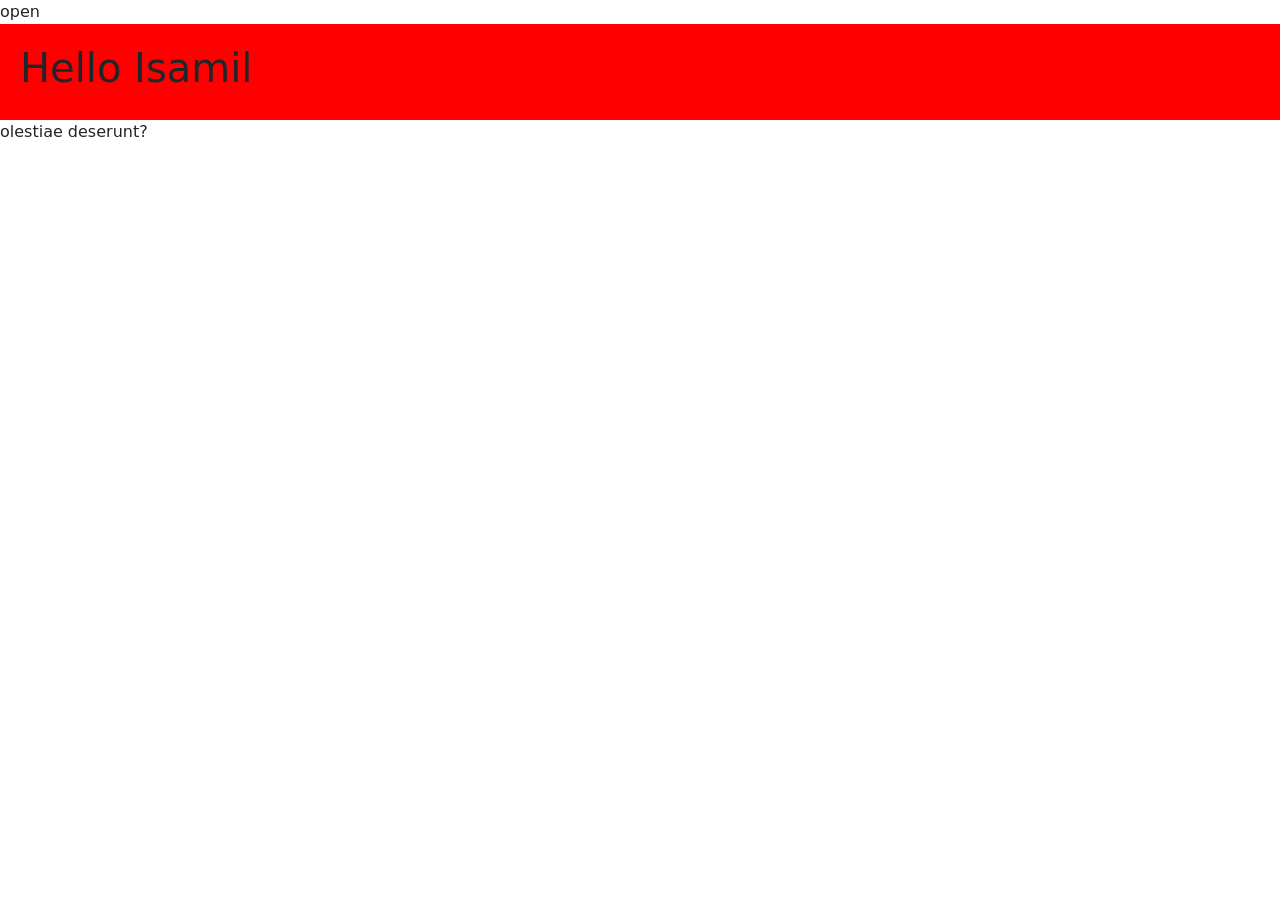
==== index.html @ eebbce8e "creat a boilerplate" ====
<!DOCTYPE html>
<html lang="en">

<head>
  <meta charset="UTF-8">
  <meta name="viewport" content="width=device-width, initial-scale=1.0">
  <title>Document</title>
  <link rel="stylesheet" href="assets/css/plugin.css">
  <link rel="stylesheet" href="assets/css/style.css">
</head>

<body>

  <div id="mySidenav" class="sidenav">
    <a href="javascript:void(0)" class="closebtn" onclick="closeNav()">&times;</a>
    <a href="#">About</a>
    <a href="#">Services</a>
    <a href="#">Clients</a>
    <a href="#">Contact</a>
  </div>

  <!-- Use any element to open the sidenav -->
  <span onclick="openNav()">open</span>

  <!-- Add all page content inside this div if you want the side nav to push page content to the right (not used if you only want the sidenav to sit on top of the page -->
  <div id="main">
    <h1>Hello Isamil</h1>
  </div>olestiae deserunt?</p>
  </div>

  <!-- Overlay to dim page when sidenav is open -->
  <div id="overlay" class="overlay" onclick="closeNav()"></div>






  <script src="assets/js/plugin.js"></script>
  <script src="assets/js/main.js"></script>
</body>

</html>
---- assets/css/plugin.css ----
@charset "UTF-8";

/* ======================================================= 
     1 > Bootstrap  v5.3.8 
     3 > Fontawsome
     2 > Select 2


 ==========================================================


 * Bootstrap  v5.3.8 (https://getbootstrap.com/)
 * Copyright 2011-2025 The Bootstrap Authors
 * Licensed under MIT (https://github.com/twbs/bootstrap/blob/main/LICENSE)
 */:root,[data-bs-theme=light]{--bs-blue:#0d6efd;--bs-indigo:#6610f2;--bs-purple:#6f42c1;--bs-pink:#d63384;--bs-red:#dc3545;--bs-orange:#fd7e14;--bs-yellow:#ffc107;--bs-green:#198754;--bs-teal:#20c997;--bs-cyan:#0dcaf0;--bs-black:#000;--bs-white:#fff;--bs-gray:#6c757d;--bs-gray-dark:#343a40;--bs-gray-100:#f8f9fa;--bs-gray-200:#e9ecef;--bs-gray-300:#dee2e6;--bs-gray-400:#ced4da;--bs-gray-500:#adb5bd;--bs-gray-600:#6c757d;--bs-gray-700:#495057;--bs-gray-800:#343a40;--bs-gray-900:#212529;--bs-primary:#0d6efd;--bs-secondary:#6c757d;--bs-success:#198754;--bs-info:#0dcaf0;--bs-warning:#ffc107;--bs-danger:#dc3545;--bs-light:#f8f9fa;--bs-dark:#212529;--bs-primary-rgb:13,110,253;--bs-secondary-rgb:108,117,125;--bs-success-rgb:25,135,84;--bs-info-rgb:13,202,240;--bs-warning-rgb:255,193,7;--bs-danger-rgb:220,53,69;--bs-light-rgb:248,249,250;--bs-dark-rgb:33,37,41;--bs-primary-text-emphasis:#052c65;--bs-secondary-text-emphasis:#2b2f32;--bs-success-text-emphasis:#0a3622;--bs-info-text-emphasis:#055160;--bs-warning-text-emphasis:#664d03;--bs-danger-text-emphasis:#58151c;--bs-light-text-emphasis:#495057;--bs-dark-text-emphasis:#495057;--bs-primary-bg-subtle:#cfe2ff;--bs-secondary-bg-subtle:#e2e3e5;--bs-success-bg-subtle:#d1e7dd;--bs-info-bg-subtle:#cff4fc;--bs-warning-bg-subtle:#fff3cd;--bs-danger-bg-subtle:#f8d7da;--bs-light-bg-subtle:#fcfcfd;--bs-dark-bg-subtle:#ced4da;--bs-primary-border-subtle:#9ec5fe;--bs-secondary-border-subtle:#c4c8cb;--bs-success-border-subtle:#a3cfbb;--bs-info-border-subtle:#9eeaf9;--bs-warning-border-subtle:#ffe69c;--bs-danger-border-subtle:#f1aeb5;--bs-light-border-subtle:#e9ecef;--bs-dark-border-subtle:#adb5bd;--bs-white-rgb:255,255,255;--bs-black-rgb:0,0,0;--bs-font-sans-serif:system-ui,-apple-system,"Segoe UI",Roboto,"Helvetica Neue","Noto Sans","Liberation Sans",Arial,sans-serif,"Apple Color Emoji","Segoe UI Emoji","Segoe UI Symbol","Noto Color Emoji";--bs-font-monospace:SFMono-Regular,Menlo,Monaco,Consolas,"Liberation Mono","Courier New",monospace;--bs-gradient:linear-gradient(180deg, rgba(255, 255, 255, 0.15), rgba(255, 255, 255, 0));--bs-body-font-family:var(--bs-font-sans-serif);--bs-body-font-size:1rem;--bs-body-font-weight:400;--bs-body-line-height:1.5;--bs-body-color:#212529;--bs-body-color-rgb:33,37,41;--bs-body-bg:#fff;--bs-body-bg-rgb:255,255,255;--bs-emphasis-color:#000;--bs-emphasis-color-rgb:0,0,0;--bs-secondary-color:rgba(33, 37, 41, 0.75);--bs-secondary-color-rgb:33,37,41;--bs-secondary-bg:#e9ecef;--bs-secondary-bg-rgb:233,236,239;--bs-tertiary-color:rgba(33, 37, 41, 0.5);--bs-tertiary-color-rgb:33,37,41;--bs-tertiary-bg:#f8f9fa;--bs-tertiary-bg-rgb:248,249,250;--bs-heading-color:inherit;--bs-link-color:#0d6efd;--bs-link-color-rgb:13,110,253;--bs-link-decoration:underline;--bs-link-hover-color:#0a58ca;--bs-link-hover-color-rgb:10,88,202;--bs-code-color:#d63384;--bs-highlight-color:#212529;--bs-highlight-bg:#fff3cd;--bs-border-width:1px;--bs-border-style:solid;--bs-border-color:#dee2e6;--bs-border-color-translucent:rgba(0, 0, 0, 0.175);--bs-border-radius:0.375rem;--bs-border-radius-sm:0.25rem;--bs-border-radius-lg:0.5rem;--bs-border-radius-xl:1rem;--bs-border-radius-xxl:2rem;--bs-border-radius-2xl:var(--bs-border-radius-xxl);--bs-border-radius-pill:50rem;--bs-box-shadow:0 0.5rem 1rem rgba(0, 0, 0, 0.15);--bs-box-shadow-sm:0 0.125rem 0.25rem rgba(0, 0, 0, 0.075);--bs-box-shadow-lg:0 1rem 3rem rgba(0, 0, 0, 0.175);--bs-box-shadow-inset:inset 0 1px 2px rgba(0, 0, 0, 0.075);--bs-focus-ring-width:0.25rem;--bs-focus-ring-opacity:0.25;--bs-focus-ring-color:rgba(13, 110, 253, 0.25);--bs-form-valid-color:#198754;--bs-form-valid-border-color:#198754;--bs-form-invalid-color:#dc3545;--bs-form-invalid-border-color:#dc3545}[data-bs-theme=dark]{color-scheme:dark;--bs-body-color:#dee2e6;--bs-body-color-rgb:222,226,230;--bs-body-bg:#212529;--bs-body-bg-rgb:33,37,41;--bs-emphasis-color:#fff;--bs-emphasis-color-rgb:255,255,255;--bs-secondary-color:rgba(222, 226, 230, 0.75);--bs-secondary-color-rgb:222,226,230;--bs-secondary-bg:#343a40;--bs-secondary-bg-rgb:52,58,64;--bs-tertiary-color:rgba(222, 226, 230, 0.5);--bs-tertiary-color-rgb:222,226,230;--bs-tertiary-bg:#2b3035;--bs-tertiary-bg-rgb:43,48,53;--bs-primary-text-emphasis:#6ea8fe;--bs-secondary-text-emphasis:#a7acb1;--bs-success-text-emphasis:#75b798;--bs-info-text-emphasis:#6edff6;--bs-warning-text-emphasis:#ffda6a;--bs-danger-text-emphasis:#ea868f;--bs-light-text-emphasis:#f8f9fa;--bs-dark-text-emphasis:#dee2e6;--bs-primary-bg-subtle:#031633;--bs-secondary-bg-subtle:#161719;--bs-success-bg-subtle:#051b11;--bs-info-bg-subtle:#032830;--bs-warning-bg-subtle:#332701;--bs-danger-bg-subtle:#2c0b0e;--bs-light-bg-subtle:#343a40;--bs-dark-bg-subtle:#1a1d20;--bs-primary-border-subtle:#084298;--bs-secondary-border-subtle:#41464b;--bs-success-border-subtle:#0f5132;--bs-info-border-subtle:#087990;--bs-warning-border-subtle:#997404;--bs-danger-border-subtle:#842029;--bs-light-border-subtle:#495057;--bs-dark-border-subtle:#343a40;--bs-heading-color:inherit;--bs-link-color:#6ea8fe;--bs-link-hover-color:#8bb9fe;--bs-link-color-rgb:110,168,254;--bs-link-hover-color-rgb:139,185,254;--bs-code-color:#e685b5;--bs-highlight-color:#dee2e6;--bs-highlight-bg:#664d03;--bs-border-color:#495057;--bs-border-color-translucent:rgba(255, 255, 255, 0.15);--bs-form-valid-color:#75b798;--bs-form-valid-border-color:#75b798;--bs-form-invalid-color:#ea868f;--bs-form-invalid-border-color:#ea868f}*,::after,::before{box-sizing:border-box}@media (prefers-reduced-motion:no-preference){:root{scroll-behavior:smooth}}body{margin:0;font-family:var(--bs-body-font-family);font-size:var(--bs-body-font-size);font-weight:var(--bs-body-font-weight);line-height:var(--bs-body-line-height);color:var(--bs-body-color);text-align:var(--bs-body-text-align);background-color:var(--bs-body-bg);-webkit-text-size-adjust:100%;-webkit-tap-highlight-color:transparent}hr{margin:1rem 0;color:inherit;border:0;border-top:var(--bs-border-width) solid;opacity:.25}.h1,.h2,.h3,.h4,.h5,.h6,h1,h2,h3,h4,h5,h6{margin-top:0;margin-bottom:.5rem;font-weight:500;line-height:1.2;color:var(--bs-heading-color)}.h1,h1{font-size:calc(1.375rem + 1.5vw)}@media (min-width:1200px){.h1,h1{font-size:2.5rem}}.h2,h2{font-size:calc(1.325rem + .9vw)}@media (min-width:1200px){.h2,h2{font-size:2rem}}.h3,h3{font-size:calc(1.3rem + .6vw)}@media (min-width:1200px){.h3,h3{font-size:1.75rem}}.h4,h4{font-size:calc(1.275rem + .3vw)}@media (min-width:1200px){.h4,h4{font-size:1.5rem}}.h5,h5{font-size:1.25rem}.h6,h6{font-size:1rem}p{margin-top:0;margin-bottom:1rem}abbr[title]{-webkit-text-decoration:underline dotted;text-decoration:underline dotted;cursor:help;-webkit-text-decoration-skip-ink:none;text-decoration-skip-ink:none}address{margin-bottom:1rem;font-style:normal;line-height:inherit}ol,ul{padding-left:2rem}dl,ol,ul{margin-top:0;margin-bottom:1rem}ol ol,ol ul,ul ol,ul ul{margin-bottom:0}dt{font-weight:700}dd{margin-bottom:.5rem;margin-left:0}blockquote{margin:0 0 1rem}b,strong{font-weight:bolder}.small,small{font-size:.875em}.mark,mark{padding:.1875em;color:var(--bs-highlight-color);background-color:var(--bs-highlight-bg)}sub,sup{position:relative;font-size:.75em;line-height:0;vertical-align:baseline}sub{bottom:-.25em}sup{top:-.5em}a{color:rgba(var(--bs-link-color-rgb),var(--bs-link-opacity,1));text-decoration:underline}a:hover{--bs-link-color-rgb:var(--bs-link-hover-color-rgb)}a:not([href]):not([class]),a:not([href]):not([class]):hover{color:inherit;text-decoration:none}code,kbd,pre,samp{font-family:var(--bs-font-monospace);font-size:1em}pre{display:block;margin-top:0;margin-bottom:1rem;overflow:auto;font-size:.875em}pre code{font-size:inherit;color:inherit;word-break:normal}code{font-size:.875em;color:var(--bs-code-color);word-wrap:break-word}a>code{color:inherit}kbd{padding:.1875rem .375rem;font-size:.875em;color:var(--bs-body-bg);background-color:var(--bs-body-color);border-radius:.25rem}kbd kbd{padding:0;font-size:1em}figure{margin:0 0 1rem}img,svg{vertical-align:middle}table{caption-side:bottom;border-collapse:collapse}caption{padding-top:.5rem;padding-bottom:.5rem;color:var(--bs-secondary-color);text-align:left}th{text-align:inherit;text-align:-webkit-match-parent}tbody,td,tfoot,th,thead,tr{border-color:inherit;border-style:solid;border-width:0}label{display:inline-block}button{border-radius:0}button:focus:not(:focus-visible){outline:0}button,input,optgroup,select,textarea{margin:0;font-family:inherit;font-size:inherit;line-height:inherit}button,select{text-transform:none}[role=button]{cursor:pointer}select{word-wrap:normal}select:disabled{opacity:1}[list]:not([type=date]):not([type=datetime-local]):not([type=month]):not([type=week]):not([type=time])::-webkit-calendar-picker-indicator{display:none!important}[type=button],[type=reset],[type=submit],button{-webkit-appearance:button}[type=button]:not(:disabled),[type=reset]:not(:disabled),[type=submit]:not(:disabled),button:not(:disabled){cursor:pointer}::-moz-focus-inner{padding:0;border-style:none}textarea{resize:vertical}fieldset{min-width:0;padding:0;margin:0;border:0}legend{float:left;width:100%;padding:0;margin-bottom:.5rem;line-height:inherit;font-size:calc(1.275rem + .3vw)}@media (min-width:1200px){legend{font-size:1.5rem}}legend+*{clear:left}::-webkit-datetime-edit-day-field,::-webkit-datetime-edit-fields-wrapper,::-webkit-datetime-edit-hour-field,::-webkit-datetime-edit-minute,::-webkit-datetime-edit-month-field,::-webkit-datetime-edit-text,::-webkit-datetime-edit-year-field{padding:0}::-webkit-inner-spin-button{height:auto}[type=search]{-webkit-appearance:textfield;outline-offset:-2px}[type=search]::-webkit-search-cancel-button{cursor:pointer;filter:grayscale(1)}::-webkit-search-decoration{-webkit-appearance:none}::-webkit-color-swatch-wrapper{padding:0}::-webkit-file-upload-button{font:inherit;-webkit-appearance:button}::file-selector-button{font:inherit;-webkit-appearance:button}output{display:inline-block}iframe{border:0}summary{display:list-item;cursor:pointer}progress{vertical-align:baseline}[hidden]{display:none!important}.lead{font-size:1.25rem;font-weight:300}.display-1{font-weight:300;line-height:1.2;font-size:calc(1.625rem + 4.5vw)}@media (min-width:1200px){.display-1{font-size:5rem}}.display-2{font-weight:300;line-height:1.2;font-size:calc(1.575rem + 3.9vw)}@media (min-width:1200px){.display-2{font-size:4.5rem}}.display-3{font-weight:300;line-height:1.2;font-size:calc(1.525rem + 3.3vw)}@media (min-width:1200px){.display-3{font-size:4rem}}.display-4{font-weight:300;line-height:1.2;font-size:calc(1.475rem + 2.7vw)}@media (min-width:1200px){.display-4{font-size:3.5rem}}.display-5{font-weight:300;line-height:1.2;font-size:calc(1.425rem + 2.1vw)}@media (min-width:1200px){.display-5{font-size:3rem}}.display-6{font-weight:300;line-height:1.2;font-size:calc(1.375rem + 1.5vw)}@media (min-width:1200px){.display-6{font-size:2.5rem}}.list-unstyled{padding-left:0;list-style:none}.list-inline{padding-left:0;list-style:none}.list-inline-item{display:inline-block}.list-inline-item:not(:last-child){margin-right:.5rem}.initialism{font-size:.875em;text-transform:uppercase}.blockquote{margin-bottom:1rem;font-size:1.25rem}.blockquote>:last-child{margin-bottom:0}.blockquote-footer{margin-top:-1rem;margin-bottom:1rem;font-size:.875em;color:#6c757d}.blockquote-footer::before{content:"— "}.img-fluid{max-width:100%;height:auto}.img-thumbnail{padding:.25rem;background-color:var(--bs-body-bg);border:var(--bs-border-width) solid var(--bs-border-color);border-radius:var(--bs-border-radius);max-width:100%;height:auto}.figure{display:inline-block}.figure-img{margin-bottom:.5rem;line-height:1}.figure-caption{font-size:.875em;color:var(--bs-secondary-color)}.container,.container-fluid,.container-lg,.container-md,.container-sm,.container-xl,.container-xxl{--bs-gutter-x:1.5rem;--bs-gutter-y:0;width:100%;padding-right:calc(var(--bs-gutter-x) * .5);padding-left:calc(var(--bs-gutter-x) * .5);margin-right:auto;margin-left:auto}@media (min-width:576px){.container,.container-sm{max-width:540px}}@media (min-width:768px){.container,.container-md,.container-sm{max-width:720px}}@media (min-width:992px){.container,.container-lg,.container-md,.container-sm{max-width:960px}}@media (min-width:1200px){.container,.container-lg,.container-md,.container-sm,.container-xl{max-width:1140px}}@media (min-width:1400px){.container,.container-lg,.container-md,.container-sm,.container-xl,.container-xxl{max-width:1320px}}:root{--bs-breakpoint-xs:0;--bs-breakpoint-sm:576px;--bs-breakpoint-md:768px;--bs-breakpoint-lg:992px;--bs-breakpoint-xl:1200px;--bs-breakpoint-xxl:1400px}.row{--bs-gutter-x:1.5rem;--bs-gutter-y:0;display:flex;flex-wrap:wrap;margin-top:calc(-1 * var(--bs-gutter-y));margin-right:calc(-.5 * var(--bs-gutter-x));margin-left:calc(-.5 * var(--bs-gutter-x))}.row>*{flex-shrink:0;width:100%;max-width:100%;padding-right:calc(var(--bs-gutter-x) * .5);padding-left:calc(var(--bs-gutter-x) * .5);margin-top:var(--bs-gutter-y)}.col{flex:1 0 0}.row-cols-auto>*{flex:0 0 auto;width:auto}.row-cols-1>*{flex:0 0 auto;width:100%}.row-cols-2>*{flex:0 0 auto;width:50%}.row-cols-3>*{flex:0 0 auto;width:33.33333333%}.row-cols-4>*{flex:0 0 auto;width:25%}.row-cols-5>*{flex:0 0 auto;width:20%}.row-cols-6>*{flex:0 0 auto;width:16.66666667%}.col-auto{flex:0 0 auto;width:auto}.col-1{flex:0 0 auto;width:8.33333333%}.col-2{flex:0 0 auto;width:16.66666667%}.col-3{flex:0 0 auto;width:25%}.col-4{flex:0 0 auto;width:33.33333333%}.col-5{flex:0 0 auto;width:41.66666667%}.col-6{flex:0 0 auto;width:50%}.col-7{flex:0 0 auto;width:58.33333333%}.col-8{flex:0 0 auto;width:66.66666667%}.col-9{flex:0 0 auto;width:75%}.col-10{flex:0 0 auto;width:83.33333333%}.col-11{flex:0 0 auto;width:91.66666667%}.col-12{flex:0 0 auto;width:100%}.offset-1{margin-left:8.33333333%}.offset-2{margin-left:16.66666667%}.offset-3{margin-left:25%}.offset-4{margin-left:33.33333333%}.offset-5{margin-left:41.66666667%}.offset-6{margin-left:50%}.offset-7{margin-left:58.33333333%}.offset-8{margin-left:66.66666667%}.offset-9{margin-left:75%}.offset-10{margin-left:83.33333333%}.offset-11{margin-left:91.66666667%}.g-0,.gx-0{--bs-gutter-x:0}.g-0,.gy-0{--bs-gutter-y:0}.g-1,.gx-1{--bs-gutter-x:0.25rem}.g-1,.gy-1{--bs-gutter-y:0.25rem}.g-2,.gx-2{--bs-gutter-x:0.5rem}.g-2,.gy-2{--bs-gutter-y:0.5rem}.g-3,.gx-3{--bs-gutter-x:1rem}.g-3,.gy-3{--bs-gutter-y:1rem}.g-4,.gx-4{--bs-gutter-x:1.5rem}.g-4,.gy-4{--bs-gutter-y:1.5rem}.g-5,.gx-5{--bs-gutter-x:3rem}.g-5,.gy-5{--bs-gutter-y:3rem}@media (min-width:576px){.col-sm{flex:1 0 0}.row-cols-sm-auto>*{flex:0 0 auto;width:auto}.row-cols-sm-1>*{flex:0 0 auto;width:100%}.row-cols-sm-2>*{flex:0 0 auto;width:50%}.row-cols-sm-3>*{flex:0 0 auto;width:33.33333333%}.row-cols-sm-4>*{flex:0 0 auto;width:25%}.row-cols-sm-5>*{flex:0 0 auto;width:20%}.row-cols-sm-6>*{flex:0 0 auto;width:16.66666667%}.col-sm-auto{flex:0 0 auto;width:auto}.col-sm-1{flex:0 0 auto;width:8.33333333%}.col-sm-2{flex:0 0 auto;width:16.66666667%}.col-sm-3{flex:0 0 auto;width:25%}.col-sm-4{flex:0 0 auto;width:33.33333333%}.col-sm-5{flex:0 0 auto;width:41.66666667%}.col-sm-6{flex:0 0 auto;width:50%}.col-sm-7{flex:0 0 auto;width:58.33333333%}.col-sm-8{flex:0 0 auto;width:66.66666667%}.col-sm-9{flex:0 0 auto;width:75%}.col-sm-10{flex:0 0 auto;width:83.33333333%}.col-sm-11{flex:0 0 auto;width:91.66666667%}.col-sm-12{flex:0 0 auto;width:100%}.offset-sm-0{margin-left:0}.offset-sm-1{margin-left:8.33333333%}.offset-sm-2{margin-left:16.66666667%}.offset-sm-3{margin-left:25%}.offset-sm-4{margin-left:33.33333333%}.offset-sm-5{margin-left:41.66666667%}.offset-sm-6{margin-left:50%}.offset-sm-7{margin-left:58.33333333%}.offset-sm-8{margin-left:66.66666667%}.offset-sm-9{margin-left:75%}.offset-sm-10{margin-left:83.33333333%}.offset-sm-11{margin-left:91.66666667%}.g-sm-0,.gx-sm-0{--bs-gutter-x:0}.g-sm-0,.gy-sm-0{--bs-gutter-y:0}.g-sm-1,.gx-sm-1{--bs-gutter-x:0.25rem}.g-sm-1,.gy-sm-1{--bs-gutter-y:0.25rem}.g-sm-2,.gx-sm-2{--bs-gutter-x:0.5rem}.g-sm-2,.gy-sm-2{--bs-gutter-y:0.5rem}.g-sm-3,.gx-sm-3{--bs-gutter-x:1rem}.g-sm-3,.gy-sm-3{--bs-gutter-y:1rem}.g-sm-4,.gx-sm-4{--bs-gutter-x:1.5rem}.g-sm-4,.gy-sm-4{--bs-gutter-y:1.5rem}.g-sm-5,.gx-sm-5{--bs-gutter-x:3rem}.g-sm-5,.gy-sm-5{--bs-gutter-y:3rem}}@media (min-width:768px){.col-md{flex:1 0 0}.row-cols-md-auto>*{flex:0 0 auto;width:auto}.row-cols-md-1>*{flex:0 0 auto;width:100%}.row-cols-md-2>*{flex:0 0 auto;width:50%}.row-cols-md-3>*{flex:0 0 auto;width:33.33333333%}.row-cols-md-4>*{flex:0 0 auto;width:25%}.row-cols-md-5>*{flex:0 0 auto;width:20%}.row-cols-md-6>*{flex:0 0 auto;width:16.66666667%}.col-md-auto{flex:0 0 auto;width:auto}.col-md-1{flex:0 0 auto;width:8.33333333%}.col-md-2{flex:0 0 auto;width:16.66666667%}.col-md-3{flex:0 0 auto;width:25%}.col-md-4{flex:0 0 auto;width:33.33333333%}.col-md-5{flex:0 0 auto;width:41.66666667%}.col-md-6{flex:0 0 auto;width:50%}.col-md-7{flex:0 0 auto;width:58.33333333%}.col-md-8{flex:0 0 auto;width:66.66666667%}.col-md-9{flex:0 0 auto;width:75%}.col-md-10{flex:0 0 auto;width:83.33333333%}.col-md-11{flex:0 0 auto;width:91.66666667%}.col-md-12{flex:0 0 auto;width:100%}.offset-md-0{margin-left:0}.offset-md-1{margin-left:8.33333333%}.offset-md-2{margin-left:16.66666667%}.offset-md-3{margin-left:25%}.offset-md-4{margin-left:33.33333333%}.offset-md-5{margin-left:41.66666667%}.offset-md-6{margin-left:50%}.offset-md-7{margin-left:58.33333333%}.offset-md-8{margin-left:66.66666667%}.offset-md-9{margin-left:75%}.offset-md-10{margin-left:83.33333333%}.offset-md-11{margin-left:91.66666667%}.g-md-0,.gx-md-0{--bs-gutter-x:0}.g-md-0,.gy-md-0{--bs-gutter-y:0}.g-md-1,.gx-md-1{--bs-gutter-x:0.25rem}.g-md-1,.gy-md-1{--bs-gutter-y:0.25rem}.g-md-2,.gx-md-2{--bs-gutter-x:0.5rem}.g-md-2,.gy-md-2{--bs-gutter-y:0.5rem}.g-md-3,.gx-md-3{--bs-gutter-x:1rem}.g-md-3,.gy-md-3{--bs-gutter-y:1rem}.g-md-4,.gx-md-4{--bs-gutter-x:1.5rem}.g-md-4,.gy-md-4{--bs-gutter-y:1.5rem}.g-md-5,.gx-md-5{--bs-gutter-x:3rem}.g-md-5,.gy-md-5{--bs-gutter-y:3rem}}@media (min-width:992px){.col-lg{flex:1 0 0}.row-cols-lg-auto>*{flex:0 0 auto;width:auto}.row-cols-lg-1>*{flex:0 0 auto;width:100%}.row-cols-lg-2>*{flex:0 0 auto;width:50%}.row-cols-lg-3>*{flex:0 0 auto;width:33.33333333%}.row-cols-lg-4>*{flex:0 0 auto;width:25%}.row-cols-lg-5>*{flex:0 0 auto;width:20%}.row-cols-lg-6>*{flex:0 0 auto;width:16.66666667%}.col-lg-auto{flex:0 0 auto;width:auto}.col-lg-1{flex:0 0 auto;width:8.33333333%}.col-lg-2{flex:0 0 auto;width:16.66666667%}.col-lg-3{flex:0 0 auto;width:25%}.col-lg-4{flex:0 0 auto;width:33.33333333%}.col-lg-5{flex:0 0 auto;width:41.66666667%}.col-lg-6{flex:0 0 auto;width:50%}.col-lg-7{flex:0 0 auto;width:58.33333333%}.col-lg-8{flex:0 0 auto;width:66.66666667%}.col-lg-9{flex:0 0 auto;width:75%}.col-lg-10{flex:0 0 auto;width:83.33333333%}.col-lg-11{flex:0 0 auto;width:91.66666667%}.col-lg-12{flex:0 0 auto;width:100%}.offset-lg-0{margin-left:0}.offset-lg-1{margin-left:8.33333333%}.offset-lg-2{margin-left:16.66666667%}.offset-lg-3{margin-left:25%}.offset-lg-4{margin-left:33.33333333%}.offset-lg-5{margin-left:41.66666667%}.offset-lg-6{margin-left:50%}.offset-lg-7{margin-left:58.33333333%}.offset-lg-8{margin-left:66.66666667%}.offset-lg-9{margin-left:75%}.offset-lg-10{margin-left:83.33333333%}.offset-lg-11{margin-left:91.66666667%}.g-lg-0,.gx-lg-0{--bs-gutter-x:0}.g-lg-0,.gy-lg-0{--bs-gutter-y:0}.g-lg-1,.gx-lg-1{--bs-gutter-x:0.25rem}.g-lg-1,.gy-lg-1{--bs-gutter-y:0.25rem}.g-lg-2,.gx-lg-2{--bs-gutter-x:0.5rem}.g-lg-2,.gy-lg-2{--bs-gutter-y:0.5rem}.g-lg-3,.gx-lg-3{--bs-gutter-x:1rem}.g-lg-3,.gy-lg-3{--bs-gutter-y:1rem}.g-lg-4,.gx-lg-4{--bs-gutter-x:1.5rem}.g-lg-4,.gy-lg-4{--bs-gutter-y:1.5rem}.g-lg-5,.gx-lg-5{--bs-gutter-x:3rem}.g-lg-5,.gy-lg-5{--bs-gutter-y:3rem}}@media (min-width:1200px){.col-xl{flex:1 0 0}.row-cols-xl-auto>*{flex:0 0 auto;width:auto}.row-cols-xl-1>*{flex:0 0 auto;width:100%}.row-cols-xl-2>*{flex:0 0 auto;width:50%}.row-cols-xl-3>*{flex:0 0 auto;width:33.33333333%}.row-cols-xl-4>*{flex:0 0 auto;width:25%}.row-cols-xl-5>*{flex:0 0 auto;width:20%}.row-cols-xl-6>*{flex:0 0 auto;width:16.66666667%}.col-xl-auto{flex:0 0 auto;width:auto}.col-xl-1{flex:0 0 auto;width:8.33333333%}.col-xl-2{flex:0 0 auto;width:16.66666667%}.col-xl-3{flex:0 0 auto;width:25%}.col-xl-4{flex:0 0 auto;width:33.33333333%}.col-xl-5{flex:0 0 auto;width:41.66666667%}.col-xl-6{flex:0 0 auto;width:50%}.col-xl-7{flex:0 0 auto;width:58.33333333%}.col-xl-8{flex:0 0 auto;width:66.66666667%}.col-xl-9{flex:0 0 auto;width:75%}.col-xl-10{flex:0 0 auto;width:83.33333333%}.col-xl-11{flex:0 0 auto;width:91.66666667%}.col-xl-12{flex:0 0 auto;width:100%}.offset-xl-0{margin-left:0}.offset-xl-1{margin-left:8.33333333%}.offset-xl-2{margin-left:16.66666667%}.offset-xl-3{margin-left:25%}.offset-xl-4{margin-left:33.33333333%}.offset-xl-5{margin-left:41.66666667%}.offset-xl-6{margin-left:50%}.offset-xl-7{margin-left:58.33333333%}.offset-xl-8{margin-left:66.66666667%}.offset-xl-9{margin-left:75%}.offset-xl-10{margin-left:83.33333333%}.offset-xl-11{margin-left:91.66666667%}.g-xl-0,.gx-xl-0{--bs-gutter-x:0}.g-xl-0,.gy-xl-0{--bs-gutter-y:0}.g-xl-1,.gx-xl-1{--bs-gutter-x:0.25rem}.g-xl-1,.gy-xl-1{--bs-gutter-y:0.25rem}.g-xl-2,.gx-xl-2{--bs-gutter-x:0.5rem}.g-xl-2,.gy-xl-2{--bs-gutter-y:0.5rem}.g-xl-3,.gx-xl-3{--bs-gutter-x:1rem}.g-xl-3,.gy-xl-3{--bs-gutter-y:1rem}.g-xl-4,.gx-xl-4{--bs-gutter-x:1.5rem}.g-xl-4,.gy-xl-4{--bs-gutter-y:1.5rem}.g-xl-5,.gx-xl-5{--bs-gutter-x:3rem}.g-xl-5,.gy-xl-5{--bs-gutter-y:3rem}}@media (min-width:1400px){.col-xxl{flex:1 0 0}.row-cols-xxl-auto>*{flex:0 0 auto;width:auto}.row-cols-xxl-1>*{flex:0 0 auto;width:100%}.row-cols-xxl-2>*{flex:0 0 auto;width:50%}.row-cols-xxl-3>*{flex:0 0 auto;width:33.33333333%}.row-cols-xxl-4>*{flex:0 0 auto;width:25%}.row-cols-xxl-5>*{flex:0 0 auto;width:20%}.row-cols-xxl-6>*{flex:0 0 auto;width:16.66666667%}.col-xxl-auto{flex:0 0 auto;width:auto}.col-xxl-1{flex:0 0 auto;width:8.33333333%}.col-xxl-2{flex:0 0 auto;width:16.66666667%}.col-xxl-3{flex:0 0 auto;width:25%}.col-xxl-4{flex:0 0 auto;width:33.33333333%}.col-xxl-5{flex:0 0 auto;width:41.66666667%}.col-xxl-6{flex:0 0 auto;width:50%}.col-xxl-7{flex:0 0 auto;width:58.33333333%}.col-xxl-8{flex:0 0 auto;width:66.66666667%}.col-xxl-9{flex:0 0 auto;width:75%}.col-xxl-10{flex:0 0 auto;width:83.33333333%}.col-xxl-11{flex:0 0 auto;width:91.66666667%}.col-xxl-12{flex:0 0 auto;width:100%}.offset-xxl-0{margin-left:0}.offset-xxl-1{margin-left:8.33333333%}.offset-xxl-2{margin-left:16.66666667%}.offset-xxl-3{margin-left:25%}.offset-xxl-4{margin-left:33.33333333%}.offset-xxl-5{margin-left:41.66666667%}.offset-xxl-6{margin-left:50%}.offset-xxl-7{margin-left:58.33333333%}.offset-xxl-8{margin-left:66.66666667%}.offset-xxl-9{margin-left:75%}.offset-xxl-10{margin-left:83.33333333%}.offset-xxl-11{margin-left:91.66666667%}.g-xxl-0,.gx-xxl-0{--bs-gutter-x:0}.g-xxl-0,.gy-xxl-0{--bs-gutter-y:0}.g-xxl-1,.gx-xxl-1{--bs-gutter-x:0.25rem}.g-xxl-1,.gy-xxl-1{--bs-gutter-y:0.25rem}.g-xxl-2,.gx-xxl-2{--bs-gutter-x:0.5rem}.g-xxl-2,.gy-xxl-2{--bs-gutter-y:0.5rem}.g-xxl-3,.gx-xxl-3{--bs-gutter-x:1rem}.g-xxl-3,.gy-xxl-3{--bs-gutter-y:1rem}.g-xxl-4,.gx-xxl-4{--bs-gutter-x:1.5rem}.g-xxl-4,.gy-xxl-4{--bs-gutter-y:1.5rem}.g-xxl-5,.gx-xxl-5{--bs-gutter-x:3rem}.g-xxl-5,.gy-xxl-5{--bs-gutter-y:3rem}}.table{--bs-table-color-type:initial;--bs-table-bg-type:initial;--bs-table-color-state:initial;--bs-table-bg-state:initial;--bs-table-color:var(--bs-emphasis-color);--bs-table-bg:var(--bs-body-bg);--bs-table-border-color:var(--bs-border-color);--bs-table-accent-bg:transparent;--bs-table-striped-color:var(--bs-emphasis-color);--bs-table-striped-bg:rgba(var(--bs-emphasis-color-rgb), 0.05);--bs-table-active-color:var(--bs-emphasis-color);--bs-table-active-bg:rgba(var(--bs-emphasis-color-rgb), 0.1);--bs-table-hover-color:var(--bs-emphasis-color);--bs-table-hover-bg:rgba(var(--bs-emphasis-color-rgb), 0.075);width:100%;margin-bottom:1rem;vertical-align:top;border-color:var(--bs-table-border-color)}.table>:not(caption)>*>*{padding:.5rem .5rem;color:var(--bs-table-color-state,var(--bs-table-color-type,var(--bs-table-color)));background-color:var(--bs-table-bg);border-bottom-width:var(--bs-border-width);box-shadow:inset 0 0 0 9999px var(--bs-table-bg-state,var(--bs-table-bg-type,var(--bs-table-accent-bg)))}.table>tbody{vertical-align:inherit}.table>thead{vertical-align:bottom}.table-group-divider{border-top:calc(var(--bs-border-width) * 2) solid currentcolor}.caption-top{caption-side:top}.table-sm>:not(caption)>*>*{padding:.25rem .25rem}.table-bordered>:not(caption)>*{border-width:var(--bs-border-width) 0}.table-bordered>:not(caption)>*>*{border-width:0 var(--bs-border-width)}.table-borderless>:not(caption)>*>*{border-bottom-width:0}.table-borderless>:not(:first-child){border-top-width:0}.table-striped>tbody>tr:nth-of-type(odd)>*{--bs-table-color-type:var(--bs-table-striped-color);--bs-table-bg-type:var(--bs-table-striped-bg)}.table-striped-columns>:not(caption)>tr>:nth-child(2n){--bs-table-color-type:var(--bs-table-striped-color);--bs-table-bg-type:var(--bs-table-striped-bg)}.table-active{--bs-table-color-state:var(--bs-table-active-color);--bs-table-bg-state:var(--bs-table-active-bg)}.table-hover>tbody>tr:hover>*{--bs-table-color-state:var(--bs-table-hover-color);--bs-table-bg-state:var(--bs-table-hover-bg)}.table-primary{--bs-table-color:#000;--bs-table-bg:#cfe2ff;--bs-table-border-color:#a6b5cc;--bs-table-striped-bg:#c5d7f2;--bs-table-striped-color:#000;--bs-table-active-bg:#bacbe6;--bs-table-active-color:#000;--bs-table-hover-bg:#bfd1ec;--bs-table-hover-color:#000;color:var(--bs-table-color);border-color:var(--bs-table-border-color)}.table-secondary{--bs-table-color:#000;--bs-table-bg:#e2e3e5;--bs-table-border-color:#b5b6b7;--bs-table-striped-bg:#d7d8da;--bs-table-striped-color:#000;--bs-table-active-bg:#cbccce;--bs-table-active-color:#000;--bs-table-hover-bg:#d1d2d4;--bs-table-hover-color:#000;color:var(--bs-table-color);border-color:var(--bs-table-border-color)}.table-success{--bs-table-color:#000;--bs-table-bg:#d1e7dd;--bs-table-border-color:#a7b9b1;--bs-table-striped-bg:#c7dbd2;--bs-table-striped-color:#000;--bs-table-active-bg:#bcd0c7;--bs-table-active-color:#000;--bs-table-hover-bg:#c1d6cc;--bs-table-hover-color:#000;color:var(--bs-table-color);border-color:var(--bs-table-border-color)}.table-info{--bs-table-color:#000;--bs-table-bg:#cff4fc;--bs-table-border-color:#a6c3ca;--bs-table-striped-bg:#c5e8ef;--bs-table-striped-color:#000;--bs-table-active-bg:#badce3;--bs-table-active-color:#000;--bs-table-hover-bg:#bfe2e9;--bs-table-hover-color:#000;color:var(--bs-table-color);border-color:var(--bs-table-border-color)}.table-warning{--bs-table-color:#000;--bs-table-bg:#fff3cd;--bs-table-border-color:#ccc2a4;--bs-table-striped-bg:#f2e7c3;--bs-table-striped-color:#000;--bs-table-active-bg:#e6dbb9;--bs-table-active-color:#000;--bs-table-hover-bg:#ece1be;--bs-table-hover-color:#000;color:var(--bs-table-color);border-color:var(--bs-table-border-color)}.table-danger{--bs-table-color:#000;--bs-table-bg:#f8d7da;--bs-table-border-color:#c6acae;--bs-table-striped-bg:#eccccf;--bs-table-striped-color:#000;--bs-table-active-bg:#dfc2c4;--bs-table-active-color:#000;--bs-table-hover-bg:#e5c7ca;--bs-table-hover-color:#000;color:var(--bs-table-color);border-color:var(--bs-table-border-color)}.table-light{--bs-table-color:#000;--bs-table-bg:#f8f9fa;--bs-table-border-color:#c6c7c8;--bs-table-striped-bg:#ecedee;--bs-table-striped-color:#000;--bs-table-active-bg:#dfe0e1;--bs-table-active-color:#000;--bs-table-hover-bg:#e5e6e7;--bs-table-hover-color:#000;color:var(--bs-table-color);border-color:var(--bs-table-border-color)}.table-dark{--bs-table-color:#fff;--bs-table-bg:#212529;--bs-table-border-color:#4d5154;--bs-table-striped-bg:#2c3034;--bs-table-striped-color:#fff;--bs-table-active-bg:#373b3e;--bs-table-active-color:#fff;--bs-table-hover-bg:#323539;--bs-table-hover-color:#fff;color:var(--bs-table-color);border-color:var(--bs-table-border-color)}.table-responsive{overflow-x:auto;-webkit-overflow-scrolling:touch}@media (max-width:575.98px){.table-responsive-sm{overflow-x:auto;-webkit-overflow-scrolling:touch}}@media (max-width:767.98px){.table-responsive-md{overflow-x:auto;-webkit-overflow-scrolling:touch}}@media (max-width:991.98px){.table-responsive-lg{overflow-x:auto;-webkit-overflow-scrolling:touch}}@media (max-width:1199.98px){.table-responsive-xl{overflow-x:auto;-webkit-overflow-scrolling:touch}}@media (max-width:1399.98px){.table-responsive-xxl{overflow-x:auto;-webkit-overflow-scrolling:touch}}.form-label{margin-bottom:.5rem}.col-form-label{padding-top:calc(.375rem + var(--bs-border-width));padding-bottom:calc(.375rem + var(--bs-border-width));margin-bottom:0;font-size:inherit;line-height:1.5}.col-form-label-lg{padding-top:calc(.5rem + var(--bs-border-width));padding-bottom:calc(.5rem + var(--bs-border-width));font-size:1.25rem}.col-form-label-sm{padding-top:calc(.25rem + var(--bs-border-width));padding-bottom:calc(.25rem + var(--bs-border-width));font-size:.875rem}.form-text{margin-top:.25rem;font-size:.875em;color:var(--bs-secondary-color)}.form-control{display:block;width:100%;padding:.375rem .75rem;font-size:1rem;font-weight:400;line-height:1.5;color:var(--bs-body-color);-webkit-appearance:none;-moz-appearance:none;appearance:none;background-color:var(--bs-body-bg);background-clip:padding-box;border:var(--bs-border-width) solid var(--bs-border-color);border-radius:var(--bs-border-radius);transition:border-color .15s ease-in-out,box-shadow .15s ease-in-out}@media (prefers-reduced-motion:reduce){.form-control{transition:none}}.form-control[type=file]{overflow:hidden}.form-control[type=file]:not(:disabled):not([readonly]){cursor:pointer}.form-control:focus{color:var(--bs-body-color);background-color:var(--bs-body-bg);border-color:#86b7fe;outline:0;box-shadow:0 0 0 .25rem rgba(13,110,253,.25)}.form-control::-webkit-date-and-time-value{min-width:85px;height:1.5em;margin:0}.form-control::-webkit-datetime-edit{display:block;padding:0}.form-control::placeholder{color:var(--bs-secondary-color);opacity:1}.form-control:disabled{background-color:var(--bs-secondary-bg);opacity:1}.form-control::-webkit-file-upload-button{padding:.375rem .75rem;margin:-.375rem -.75rem;-webkit-margin-end:.75rem;margin-inline-end:.75rem;color:var(--bs-body-color);background-color:var(--bs-tertiary-bg);pointer-events:none;border-color:inherit;border-style:solid;border-width:0;border-inline-end-width:var(--bs-border-width);border-radius:0;-webkit-transition:color .15s ease-in-out,background-color .15s ease-in-out,border-color .15s ease-in-out,box-shadow .15s ease-in-out;transition:color .15s ease-in-out,background-color .15s ease-in-out,border-color .15s ease-in-out,box-shadow .15s ease-in-out}.form-control::file-selector-button{padding:.375rem .75rem;margin:-.375rem -.75rem;-webkit-margin-end:.75rem;margin-inline-end:.75rem;color:var(--bs-body-color);background-color:var(--bs-tertiary-bg);pointer-events:none;border-color:inherit;border-style:solid;border-width:0;border-inline-end-width:var(--bs-border-width);border-radius:0;transition:color .15s ease-in-out,background-color .15s ease-in-out,border-color .15s ease-in-out,box-shadow .15s ease-in-out}@media (prefers-reduced-motion:reduce){.form-control::-webkit-file-upload-button{-webkit-transition:none;transition:none}.form-control::file-selector-button{transition:none}}.form-control:hover:not(:disabled):not([readonly])::-webkit-file-upload-button{background-color:var(--bs-secondary-bg)}.form-control:hover:not(:disabled):not([readonly])::file-selector-button{background-color:var(--bs-secondary-bg)}.form-control-plaintext{display:block;width:100%;padding:.375rem 0;margin-bottom:0;line-height:1.5;color:var(--bs-body-color);background-color:transparent;border:solid transparent;border-width:var(--bs-border-width) 0}.form-control-plaintext:focus{outline:0}.form-control-plaintext.form-control-lg,.form-control-plaintext.form-control-sm{padding-right:0;padding-left:0}.form-control-sm{min-height:calc(1.5em + .5rem + calc(var(--bs-border-width) * 2));padding:.25rem .5rem;font-size:.875rem;border-radius:var(--bs-border-radius-sm)}.form-control-sm::-webkit-file-upload-button{padding:.25rem .5rem;margin:-.25rem -.5rem;-webkit-margin-end:.5rem;margin-inline-end:.5rem}.form-control-sm::file-selector-button{padding:.25rem .5rem;margin:-.25rem -.5rem;-webkit-margin-end:.5rem;margin-inline-end:.5rem}.form-control-lg{min-height:calc(1.5em + 1rem + calc(var(--bs-border-width) * 2));padding:.5rem 1rem;font-size:1.25rem;border-radius:var(--bs-border-radius-lg)}.form-control-lg::-webkit-file-upload-button{padding:.5rem 1rem;margin:-.5rem -1rem;-webkit-margin-end:1rem;margin-inline-end:1rem}.form-control-lg::file-selector-button{padding:.5rem 1rem;margin:-.5rem -1rem;-webkit-margin-end:1rem;margin-inline-end:1rem}textarea.form-control{min-height:calc(1.5em + .75rem + calc(var(--bs-border-width) * 2))}textarea.form-control-sm{min-height:calc(1.5em + .5rem + calc(var(--bs-border-width) * 2))}textarea.form-control-lg{min-height:calc(1.5em + 1rem + calc(var(--bs-border-width) * 2))}.form-control-color{width:3rem;height:calc(1.5em + .75rem + calc(var(--bs-border-width) * 2));padding:.375rem}.form-control-color:not(:disabled):not([readonly]){cursor:pointer}.form-control-color::-moz-color-swatch{border:0!important;border-radius:var(--bs-border-radius)}.form-control-color::-webkit-color-swatch{border:0!important;border-radius:var(--bs-border-radius)}.form-control-color.form-control-sm{height:calc(1.5em + .5rem + calc(var(--bs-border-width) * 2))}.form-control-color.form-control-lg{height:calc(1.5em + 1rem + calc(var(--bs-border-width) * 2))}.form-select{--bs-form-select-bg-img:url("data:image/svg+xml,%3csvg xmlns='http://www.w3.org/2000/svg' viewBox='0 0 16 16'%3e%3cpath fill='none' stroke='%23343a40' stroke-linecap='round' stroke-linejoin='round' stroke-width='2' d='m2 5 6 6 6-6'/%3e%3c/svg%3e");display:block;width:100%;padding:.375rem 2.25rem .375rem .75rem;font-size:1rem;font-weight:400;line-height:1.5;color:var(--bs-body-color);-webkit-appearance:none;-moz-appearance:none;appearance:none;background-color:var(--bs-body-bg);background-image:var(--bs-form-select-bg-img),var(--bs-form-select-bg-icon,none);background-repeat:no-repeat;background-position:right .75rem center;background-size:16px 12px;border:var(--bs-border-width) solid var(--bs-border-color);border-radius:var(--bs-border-radius);transition:border-color .15s ease-in-out,box-shadow .15s ease-in-out}@media (prefers-reduced-motion:reduce){.form-select{transition:none}}.form-select:focus{border-color:#86b7fe;outline:0;box-shadow:0 0 0 .25rem rgba(13,110,253,.25)}.form-select[multiple],.form-select[size]:not([size="1"]){padding-right:.75rem;background-image:none}.form-select:disabled{background-color:var(--bs-secondary-bg)}.form-select:-moz-focusring{color:transparent;text-shadow:0 0 0 var(--bs-body-color)}.form-select-sm{padding-top:.25rem;padding-bottom:.25rem;padding-left:.5rem;font-size:.875rem;border-radius:var(--bs-border-radius-sm)}.form-select-lg{padding-top:.5rem;padding-bottom:.5rem;padding-left:1rem;font-size:1.25rem;border-radius:var(--bs-border-radius-lg)}[data-bs-theme=dark] .form-select{--bs-form-select-bg-img:url("data:image/svg+xml,%3csvg xmlns='http://www.w3.org/2000/svg' viewBox='0 0 16 16'%3e%3cpath fill='none' stroke='%23dee2e6' stroke-linecap='round' stroke-linejoin='round' stroke-width='2' d='m2 5 6 6 6-6'/%3e%3c/svg%3e")}.form-check{display:block;min-height:1.5rem;padding-left:1.5em;margin-bottom:.125rem}.form-check .form-check-input{float:left;margin-left:-1.5em}.form-check-reverse{padding-right:1.5em;padding-left:0;text-align:right}.form-check-reverse .form-check-input{float:right;margin-right:-1.5em;margin-left:0}.form-check-input{--bs-form-check-bg:var(--bs-body-bg);flex-shrink:0;width:1em;height:1em;margin-top:.25em;vertical-align:top;-webkit-appearance:none;-moz-appearance:none;appearance:none;background-color:var(--bs-form-check-bg);background-image:var(--bs-form-check-bg-image);background-repeat:no-repeat;background-position:center;background-size:contain;border:var(--bs-border-width) solid var(--bs-border-color);-webkit-print-color-adjust:exact;color-adjust:exact;print-color-adjust:exact}.form-check-input[type=checkbox]{border-radius:.25em}.form-check-input[type=radio]{border-radius:50%}.form-check-input:active{filter:brightness(90%)}.form-check-input:focus{border-color:#86b7fe;outline:0;box-shadow:0 0 0 .25rem rgba(13,110,253,.25)}.form-check-input:checked{background-color:#0d6efd;border-color:#0d6efd}.form-check-input:checked[type=checkbox]{--bs-form-check-bg-image:url("data:image/svg+xml,%3csvg xmlns='http://www.w3.org/2000/svg' viewBox='0 0 20 20'%3e%3cpath fill='none' stroke='%23fff' stroke-linecap='round' stroke-linejoin='round' stroke-width='3' d='m6 10 3 3 6-6'/%3e%3c/svg%3e")}.form-check-input:checked[type=radio]{--bs-form-check-bg-image:url("data:image/svg+xml,%3csvg xmlns='http://www.w3.org/2000/svg' viewBox='-4 -4 8 8'%3e%3ccircle r='2' fill='%23fff'/%3e%3c/svg%3e")}.form-check-input[type=checkbox]:indeterminate{background-color:#0d6efd;border-color:#0d6efd;--bs-form-check-bg-image:url("data:image/svg+xml,%3csvg xmlns='http://www.w3.org/2000/svg' viewBox='0 0 20 20'%3e%3cpath fill='none' stroke='%23fff' stroke-linecap='round' stroke-linejoin='round' stroke-width='3' d='M6 10h8'/%3e%3c/svg%3e")}.form-check-input:disabled{pointer-events:none;filter:none;opacity:.5}.form-check-input:disabled~.form-check-label,.form-check-input[disabled]~.form-check-label{cursor:default;opacity:.5}.form-switch{padding-left:2.5em}.form-switch .form-check-input{--bs-form-switch-bg:url("data:image/svg+xml,%3csvg xmlns='http://www.w3.org/2000/svg' viewBox='-4 -4 8 8'%3e%3ccircle r='3' fill='rgba%280, 0, 0, 0.25%29'/%3e%3c/svg%3e");width:2em;margin-left:-2.5em;background-image:var(--bs-form-switch-bg);background-position:left center;border-radius:2em;transition:background-position .15s ease-in-out}@media (prefers-reduced-motion:reduce){.form-switch .form-check-input{transition:none}}.form-switch .form-check-input:focus{--bs-form-switch-bg:url("data:image/svg+xml,%3csvg xmlns='http://www.w3.org/2000/svg' viewBox='-4 -4 8 8'%3e%3ccircle r='3' fill='%2386b7fe'/%3e%3c/svg%3e")}.form-switch .form-check-input:checked{background-position:right center;--bs-form-switch-bg:url("data:image/svg+xml,%3csvg xmlns='http://www.w3.org/2000/svg' viewBox='-4 -4 8 8'%3e%3ccircle r='3' fill='%23fff'/%3e%3c/svg%3e")}.form-switch.form-check-reverse{padding-right:2.5em;padding-left:0}.form-switch.form-check-reverse .form-check-input{margin-right:-2.5em;margin-left:0}.form-check-inline{display:inline-block;margin-right:1rem}.btn-check{position:absolute;clip:rect(0,0,0,0);pointer-events:none}.btn-check:disabled+.btn,.btn-check[disabled]+.btn{pointer-events:none;filter:none;opacity:.65}[data-bs-theme=dark] .form-switch .form-check-input:not(:checked):not(:focus){--bs-form-switch-bg:url("data:image/svg+xml,%3csvg xmlns='http://www.w3.org/2000/svg' viewBox='-4 -4 8 8'%3e%3ccircle r='3' fill='rgba%28255, 255, 255, 0.25%29'/%3e%3c/svg%3e")}.form-range{width:100%;height:1.5rem;padding:0;-webkit-appearance:none;-moz-appearance:none;appearance:none;background-color:transparent}.form-range:focus{outline:0}.form-range:focus::-webkit-slider-thumb{box-shadow:0 0 0 1px #fff,0 0 0 .25rem rgba(13,110,253,.25)}.form-range:focus::-moz-range-thumb{box-shadow:0 0 0 1px #fff,0 0 0 .25rem rgba(13,110,253,.25)}.form-range::-moz-focus-outer{border:0}.form-range::-webkit-slider-thumb{width:1rem;height:1rem;margin-top:-.25rem;-webkit-appearance:none;appearance:none;background-color:#0d6efd;border:0;border-radius:1rem;-webkit-transition:background-color .15s ease-in-out,border-color .15s ease-in-out,box-shadow .15s ease-in-out;transition:background-color .15s ease-in-out,border-color .15s ease-in-out,box-shadow .15s ease-in-out}@media (prefers-reduced-motion:reduce){.form-range::-webkit-slider-thumb{-webkit-transition:none;transition:none}}.form-range::-webkit-slider-thumb:active{background-color:#b6d4fe}.form-range::-webkit-slider-runnable-track{width:100%;height:.5rem;color:transparent;cursor:pointer;background-color:var(--bs-secondary-bg);border-color:transparent;border-radius:1rem}.form-range::-moz-range-thumb{width:1rem;height:1rem;-moz-appearance:none;appearance:none;background-color:#0d6efd;border:0;border-radius:1rem;-moz-transition:background-color .15s ease-in-out,border-color .15s ease-in-out,box-shadow .15s ease-in-out;transition:background-color .15s ease-in-out,border-color .15s ease-in-out,box-shadow .15s ease-in-out}@media (prefers-reduced-motion:reduce){.form-range::-moz-range-thumb{-moz-transition:none;transition:none}}.form-range::-moz-range-thumb:active{background-color:#b6d4fe}.form-range::-moz-range-track{width:100%;height:.5rem;color:transparent;cursor:pointer;background-color:var(--bs-secondary-bg);border-color:transparent;border-radius:1rem}.form-range:disabled{pointer-events:none}.form-range:disabled::-webkit-slider-thumb{background-color:var(--bs-secondary-color)}.form-range:disabled::-moz-range-thumb{background-color:var(--bs-secondary-color)}.form-floating{position:relative}.form-floating>.form-control,.form-floating>.form-control-plaintext,.form-floating>.form-select{height:calc(3.5rem + calc(var(--bs-border-width) * 2));min-height:calc(3.5rem + calc(var(--bs-border-width) * 2));line-height:1.25}.form-floating>label{position:absolute;top:0;left:0;z-index:2;max-width:100%;height:100%;padding:1rem .75rem;overflow:hidden;color:rgba(var(--bs-body-color-rgb),.65);text-align:start;text-overflow:ellipsis;white-space:nowrap;pointer-events:none;border:var(--bs-border-width) solid transparent;transform-origin:0 0;transition:opacity .1s ease-in-out,transform .1s ease-in-out}@media (prefers-reduced-motion:reduce){.form-floating>label{transition:none}}.form-floating>.form-control,.form-floating>.form-control-plaintext{padding:1rem .75rem}.form-floating>.form-control-plaintext::placeholder,.form-floating>.form-control::placeholder{color:transparent}.form-floating>.form-control-plaintext:focus,.form-floating>.form-control-plaintext:not(:placeholder-shown),.form-floating>.form-control:focus,.form-floating>.form-control:not(:placeholder-shown){padding-top:1.625rem;padding-bottom:.625rem}.form-floating>.form-control-plaintext:-webkit-autofill,.form-floating>.form-control:-webkit-autofill{padding-top:1.625rem;padding-bottom:.625rem}.form-floating>.form-select{padding-top:1.625rem;padding-bottom:.625rem;padding-left:.75rem}.form-floating>.form-control-plaintext~label,.form-floating>.form-control:focus~label,.form-floating>.form-control:not(:placeholder-shown)~label,.form-floating>.form-select~label{transform:scale(.85) translateY(-.5rem) translateX(.15rem)}.form-floating>.form-control:-webkit-autofill~label{transform:scale(.85) translateY(-.5rem) translateX(.15rem)}.form-floating>textarea:focus~label::after,.form-floating>textarea:not(:placeholder-shown)~label::after{position:absolute;inset:1rem 0.375rem;z-index:-1;height:1.5em;content:"";background-color:var(--bs-body-bg);border-radius:var(--bs-border-radius)}.form-floating>textarea:disabled~label::after{background-color:var(--bs-secondary-bg)}.form-floating>.form-control-plaintext~label{border-width:var(--bs-border-width) 0}.form-floating>.form-control:disabled~label,.form-floating>:disabled~label{color:#6c757d}.input-group{position:relative;display:flex;flex-wrap:wrap;align-items:stretch;width:100%}.input-group>.form-control,.input-group>.form-floating,.input-group>.form-select{position:relative;flex:1 1 auto;width:1%;min-width:0}.input-group>.form-control:focus,.input-group>.form-floating:focus-within,.input-group>.form-select:focus{z-index:5}.input-group .btn{position:relative;z-index:2}.input-group .btn:focus{z-index:5}.input-group-text{display:flex;align-items:center;padding:.375rem .75rem;font-size:1rem;font-weight:400;line-height:1.5;color:var(--bs-body-color);text-align:center;white-space:nowrap;background-color:var(--bs-tertiary-bg);border:var(--bs-border-width) solid var(--bs-border-color);border-radius:var(--bs-border-radius)}.input-group-lg>.btn,.input-group-lg>.form-control,.input-group-lg>.form-select,.input-group-lg>.input-group-text{padding:.5rem 1rem;font-size:1.25rem;border-radius:var(--bs-border-radius-lg)}.input-group-sm>.btn,.input-group-sm>.form-control,.input-group-sm>.form-select,.input-group-sm>.input-group-text{padding:.25rem .5rem;font-size:.875rem;border-radius:var(--bs-border-radius-sm)}.input-group-lg>.form-select,.input-group-sm>.form-select{padding-right:3rem}.input-group:not(.has-validation)>.dropdown-toggle:nth-last-child(n+3),.input-group:not(.has-validation)>.form-floating:not(:last-child)>.form-control,.input-group:not(.has-validation)>.form-floating:not(:last-child)>.form-select,.input-group:not(.has-validation)>:not(:last-child):not(.dropdown-toggle):not(.dropdown-menu):not(.form-floating){border-top-right-radius:0;border-bottom-right-radius:0}.input-group.has-validation>.dropdown-toggle:nth-last-child(n+4),.input-group.has-validation>.form-floating:nth-last-child(n+3)>.form-control,.input-group.has-validation>.form-floating:nth-last-child(n+3)>.form-select,.input-group.has-validation>:nth-last-child(n+3):not(.dropdown-toggle):not(.dropdown-menu):not(.form-floating){border-top-right-radius:0;border-bottom-right-radius:0}.input-group>:not(:first-child):not(.dropdown-menu):not(.valid-tooltip):not(.valid-feedback):not(.invalid-tooltip):not(.invalid-feedback){margin-left:calc(-1 * var(--bs-border-width));border-top-left-radius:0;border-bottom-left-radius:0}.input-group>.form-floating:not(:first-child)>.form-control,.input-group>.form-floating:not(:first-child)>.form-select{border-top-left-radius:0;border-bottom-left-radius:0}.valid-feedback{display:none;width:100%;margin-top:.25rem;font-size:.875em;color:var(--bs-form-valid-color)}.valid-tooltip{position:absolute;top:100%;z-index:5;display:none;max-width:100%;padding:.25rem .5rem;margin-top:.1rem;font-size:.875rem;color:#fff;background-color:var(--bs-success);border-radius:var(--bs-border-radius)}.is-valid~.valid-feedback,.is-valid~.valid-tooltip,.was-validated :valid~.valid-feedback,.was-validated :valid~.valid-tooltip{display:block}.form-control.is-valid,.was-validated .form-control:valid{border-color:var(--bs-form-valid-border-color);padding-right:calc(1.5em + .75rem);background-image:url("data:image/svg+xml,%3csvg xmlns='http://www.w3.org/2000/svg' viewBox='0 0 8 8'%3e%3cpath fill='%23198754' d='M2.3 6.73.6 4.53c-.4-1.04.46-1.4 1.1-.8l1.1 1.4 3.4-3.8c.6-.63 1.6-.27 1.2.7l-4 4.6c-.43.5-.8.4-1.1.1'/%3e%3c/svg%3e");background-repeat:no-repeat;background-position:right calc(.375em + .1875rem) center;background-size:calc(.75em + .375rem) calc(.75em + .375rem)}.form-control.is-valid:focus,.was-validated .form-control:valid:focus{border-color:var(--bs-form-valid-border-color);box-shadow:0 0 0 .25rem rgba(var(--bs-success-rgb),.25)}.was-validated textarea.form-control:valid,textarea.form-control.is-valid{padding-right:calc(1.5em + .75rem);background-position:top calc(.375em + .1875rem) right calc(.375em + .1875rem)}.form-select.is-valid,.was-validated .form-select:valid{border-color:var(--bs-form-valid-border-color)}.form-select.is-valid:not([multiple]):not([size]),.form-select.is-valid:not([multiple])[size="1"],.was-validated .form-select:valid:not([multiple]):not([size]),.was-validated .form-select:valid:not([multiple])[size="1"]{--bs-form-select-bg-icon:url("data:image/svg+xml,%3csvg xmlns='http://www.w3.org/2000/svg' viewBox='0 0 8 8'%3e%3cpath fill='%23198754' d='M2.3 6.73.6 4.53c-.4-1.04.46-1.4 1.1-.8l1.1 1.4 3.4-3.8c.6-.63 1.6-.27 1.2.7l-4 4.6c-.43.5-.8.4-1.1.1'/%3e%3c/svg%3e");padding-right:4.125rem;background-position:right .75rem center,center right 2.25rem;background-size:16px 12px,calc(.75em + .375rem) calc(.75em + .375rem)}.form-select.is-valid:focus,.was-validated .form-select:valid:focus{border-color:var(--bs-form-valid-border-color);box-shadow:0 0 0 .25rem rgba(var(--bs-success-rgb),.25)}.form-control-color.is-valid,.was-validated .form-control-color:valid{width:calc(3rem + calc(1.5em + .75rem))}.form-check-input.is-valid,.was-validated .form-check-input:valid{border-color:var(--bs-form-valid-border-color)}.form-check-input.is-valid:checked,.was-validated .form-check-input:valid:checked{background-color:var(--bs-form-valid-color)}.form-check-input.is-valid:focus,.was-validated .form-check-input:valid:focus{box-shadow:0 0 0 .25rem rgba(var(--bs-success-rgb),.25)}.form-check-input.is-valid~.form-check-label,.was-validated .form-check-input:valid~.form-check-label{color:var(--bs-form-valid-color)}.form-check-inline .form-check-input~.valid-feedback{margin-left:.5em}.input-group>.form-control:not(:focus).is-valid,.input-group>.form-floating:not(:focus-within).is-valid,.input-group>.form-select:not(:focus).is-valid,.was-validated .input-group>.form-control:not(:focus):valid,.was-validated .input-group>.form-floating:not(:focus-within):valid,.was-validated .input-group>.form-select:not(:focus):valid{z-index:3}.invalid-feedback{display:none;width:100%;margin-top:.25rem;font-size:.875em;color:var(--bs-form-invalid-color)}.invalid-tooltip{position:absolute;top:100%;z-index:5;display:none;max-width:100%;padding:.25rem .5rem;margin-top:.1rem;font-size:.875rem;color:#fff;background-color:var(--bs-danger);border-radius:var(--bs-border-radius)}.is-invalid~.invalid-feedback,.is-invalid~.invalid-tooltip,.was-validated :invalid~.invalid-feedback,.was-validated :invalid~.invalid-tooltip{display:block}.form-control.is-invalid,.was-validated .form-control:invalid{border-color:var(--bs-form-invalid-border-color);padding-right:calc(1.5em + .75rem);background-image:url("data:image/svg+xml,%3csvg xmlns='http://www.w3.org/2000/svg' viewBox='0 0 12 12' width='12' height='12' fill='none' stroke='%23dc3545'%3e%3ccircle cx='6' cy='6' r='4.5'/%3e%3cpath stroke-linejoin='round' d='M5.8 3.6h.4L6 6.5z'/%3e%3ccircle cx='6' cy='8.2' r='.6' fill='%23dc3545' stroke='none'/%3e%3c/svg%3e");background-repeat:no-repeat;background-position:right calc(.375em + .1875rem) center;background-size:calc(.75em + .375rem) calc(.75em + .375rem)}.form-control.is-invalid:focus,.was-validated .form-control:invalid:focus{border-color:var(--bs-form-invalid-border-color);box-shadow:0 0 0 .25rem rgba(var(--bs-danger-rgb),.25)}.was-validated textarea.form-control:invalid,textarea.form-control.is-invalid{padding-right:calc(1.5em + .75rem);background-position:top calc(.375em + .1875rem) right calc(.375em + .1875rem)}.form-select.is-invalid,.was-validated .form-select:invalid{border-color:var(--bs-form-invalid-border-color)}.form-select.is-invalid:not([multiple]):not([size]),.form-select.is-invalid:not([multiple])[size="1"],.was-validated .form-select:invalid:not([multiple]):not([size]),.was-validated .form-select:invalid:not([multiple])[size="1"]{--bs-form-select-bg-icon:url("data:image/svg+xml,%3csvg xmlns='http://www.w3.org/2000/svg' viewBox='0 0 12 12' width='12' height='12' fill='none' stroke='%23dc3545'%3e%3ccircle cx='6' cy='6' r='4.5'/%3e%3cpath stroke-linejoin='round' d='M5.8 3.6h.4L6 6.5z'/%3e%3ccircle cx='6' cy='8.2' r='.6' fill='%23dc3545' stroke='none'/%3e%3c/svg%3e");padding-right:4.125rem;background-position:right .75rem center,center right 2.25rem;background-size:16px 12px,calc(.75em + .375rem) calc(.75em + .375rem)}.form-select.is-invalid:focus,.was-validated .form-select:invalid:focus{border-color:var(--bs-form-invalid-border-color);box-shadow:0 0 0 .25rem rgba(var(--bs-danger-rgb),.25)}.form-control-color.is-invalid,.was-validated .form-control-color:invalid{width:calc(3rem + calc(1.5em + .75rem))}.form-check-input.is-invalid,.was-validated .form-check-input:invalid{border-color:var(--bs-form-invalid-border-color)}.form-check-input.is-invalid:checked,.was-validated .form-check-input:invalid:checked{background-color:var(--bs-form-invalid-color)}.form-check-input.is-invalid:focus,.was-validated .form-check-input:invalid:focus{box-shadow:0 0 0 .25rem rgba(var(--bs-danger-rgb),.25)}.form-check-input.is-invalid~.form-check-label,.was-validated .form-check-input:invalid~.form-check-label{color:var(--bs-form-invalid-color)}.form-check-inline .form-check-input~.invalid-feedback{margin-left:.5em}.input-group>.form-control:not(:focus).is-invalid,.input-group>.form-floating:not(:focus-within).is-invalid,.input-group>.form-select:not(:focus).is-invalid,.was-validated .input-group>.form-control:not(:focus):invalid,.was-validated .input-group>.form-floating:not(:focus-within):invalid,.was-validated .input-group>.form-select:not(:focus):invalid{z-index:4}.btn{--bs-btn-padding-x:0.75rem;--bs-btn-padding-y:0.375rem;--bs-btn-font-family: ;--bs-btn-font-size:1rem;--bs-btn-font-weight:400;--bs-btn-line-height:1.5;--bs-btn-color:var(--bs-body-color);--bs-btn-bg:transparent;--bs-btn-border-width:var(--bs-border-width);--bs-btn-border-color:transparent;--bs-btn-border-radius:var(--bs-border-radius);--bs-btn-hover-border-color:transparent;--bs-btn-box-shadow:inset 0 1px 0 rgba(255, 255, 255, 0.15),0 1px 1px rgba(0, 0, 0, 0.075);--bs-btn-disabled-opacity:0.65;--bs-btn-focus-box-shadow:0 0 0 0.25rem rgba(var(--bs-btn-focus-shadow-rgb), .5);display:inline-block;padding:var(--bs-btn-padding-y) var(--bs-btn-padding-x);font-family:var(--bs-btn-font-family);font-size:var(--bs-btn-font-size);font-weight:var(--bs-btn-font-weight);line-height:var(--bs-btn-line-height);color:var(--bs-btn-color);text-align:center;text-decoration:none;vertical-align:middle;cursor:pointer;-webkit-user-select:none;-moz-user-select:none;user-select:none;border:var(--bs-btn-border-width) solid var(--bs-btn-border-color);border-radius:var(--bs-btn-border-radius);background-color:var(--bs-btn-bg);transition:color .15s ease-in-out,background-color .15s ease-in-out,border-color .15s ease-in-out,box-shadow .15s ease-in-out}@media (prefers-reduced-motion:reduce){.btn{transition:none}}.btn:hover{color:var(--bs-btn-hover-color);background-color:var(--bs-btn-hover-bg);border-color:var(--bs-btn-hover-border-color)}.btn-check+.btn:hover{color:var(--bs-btn-color);background-color:var(--bs-btn-bg);border-color:var(--bs-btn-border-color)}.btn:focus-visible{color:var(--bs-btn-hover-color);background-color:var(--bs-btn-hover-bg);border-color:var(--bs-btn-hover-border-color);outline:0;box-shadow:var(--bs-btn-focus-box-shadow)}.btn-check:focus-visible+.btn{border-color:var(--bs-btn-hover-border-color);outline:0;box-shadow:var(--bs-btn-focus-box-shadow)}.btn-check:checked+.btn,.btn.active,.btn.show,.btn:first-child:active,:not(.btn-check)+.btn:active{color:var(--bs-btn-active-color);background-color:var(--bs-btn-active-bg);border-color:var(--bs-btn-active-border-color)}.btn-check:checked+.btn:focus-visible,.btn.active:focus-visible,.btn.show:focus-visible,.btn:first-child:active:focus-visible,:not(.btn-check)+.btn:active:focus-visible{box-shadow:var(--bs-btn-focus-box-shadow)}.btn-check:checked:focus-visible+.btn{box-shadow:var(--bs-btn-focus-box-shadow)}.btn.disabled,.btn:disabled,fieldset:disabled .btn{color:var(--bs-btn-disabled-color);pointer-events:none;background-color:var(--bs-btn-disabled-bg);border-color:var(--bs-btn-disabled-border-color);opacity:var(--bs-btn-disabled-opacity)}.btn-primary{--bs-btn-color:#fff;--bs-btn-bg:#0d6efd;--bs-btn-border-color:#0d6efd;--bs-btn-hover-color:#fff;--bs-btn-hover-bg:#0b5ed7;--bs-btn-hover-border-color:#0a58ca;--bs-btn-focus-shadow-rgb:49,132,253;--bs-btn-active-color:#fff;--bs-btn-active-bg:#0a58ca;--bs-btn-active-border-color:#0a53be;--bs-btn-active-shadow:inset 0 3px 5px rgba(0, 0, 0, 0.125);--bs-btn-disabled-color:#fff;--bs-btn-disabled-bg:#0d6efd;--bs-btn-disabled-border-color:#0d6efd}.btn-secondary{--bs-btn-color:#fff;--bs-btn-bg:#6c757d;--bs-btn-border-color:#6c757d;--bs-btn-hover-color:#fff;--bs-btn-hover-bg:#5c636a;--bs-btn-hover-border-color:#565e64;--bs-btn-focus-shadow-rgb:130,138,145;--bs-btn-active-color:#fff;--bs-btn-active-bg:#565e64;--bs-btn-active-border-color:#51585e;--bs-btn-active-shadow:inset 0 3px 5px rgba(0, 0, 0, 0.125);--bs-btn-disabled-color:#fff;--bs-btn-disabled-bg:#6c757d;--bs-btn-disabled-border-color:#6c757d}.btn-success{--bs-btn-color:#fff;--bs-btn-bg:#198754;--bs-btn-border-color:#198754;--bs-btn-hover-color:#fff;--bs-btn-hover-bg:#157347;--bs-btn-hover-border-color:#146c43;--bs-btn-focus-shadow-rgb:60,153,110;--bs-btn-active-color:#fff;--bs-btn-active-bg:#146c43;--bs-btn-active-border-color:#13653f;--bs-btn-active-shadow:inset 0 3px 5px rgba(0, 0, 0, 0.125);--bs-btn-disabled-color:#fff;--bs-btn-disabled-bg:#198754;--bs-btn-disabled-border-color:#198754}.btn-info{--bs-btn-color:#000;--bs-btn-bg:#0dcaf0;--bs-btn-border-color:#0dcaf0;--bs-btn-hover-color:#000;--bs-btn-hover-bg:#31d2f2;--bs-btn-hover-border-color:#25cff2;--bs-btn-focus-shadow-rgb:11,172,204;--bs-btn-active-color:#000;--bs-btn-active-bg:#3dd5f3;--bs-btn-active-border-color:#25cff2;--bs-btn-active-shadow:inset 0 3px 5px rgba(0, 0, 0, 0.125);--bs-btn-disabled-color:#000;--bs-btn-disabled-bg:#0dcaf0;--bs-btn-disabled-border-color:#0dcaf0}.btn-warning{--bs-btn-color:#000;--bs-btn-bg:#ffc107;--bs-btn-border-color:#ffc107;--bs-btn-hover-color:#000;--bs-btn-hover-bg:#ffca2c;--bs-btn-hover-border-color:#ffc720;--bs-btn-focus-shadow-rgb:217,164,6;--bs-btn-active-color:#000;--bs-btn-active-bg:#ffcd39;--bs-btn-active-border-color:#ffc720;--bs-btn-active-shadow:inset 0 3px 5px rgba(0, 0, 0, 0.125);--bs-btn-disabled-color:#000;--bs-btn-disabled-bg:#ffc107;--bs-btn-disabled-border-color:#ffc107}.btn-danger{--bs-btn-color:#fff;--bs-btn-bg:#dc3545;--bs-btn-border-color:#dc3545;--bs-btn-hover-color:#fff;--bs-btn-hover-bg:#bb2d3b;--bs-btn-hover-border-color:#b02a37;--bs-btn-focus-shadow-rgb:225,83,97;--bs-btn-active-color:#fff;--bs-btn-active-bg:#b02a37;--bs-btn-active-border-color:#a52834;--bs-btn-active-shadow:inset 0 3px 5px rgba(0, 0, 0, 0.125);--bs-btn-disabled-color:#fff;--bs-btn-disabled-bg:#dc3545;--bs-btn-disabled-border-color:#dc3545}.btn-light{--bs-btn-color:#000;--bs-btn-bg:#f8f9fa;--bs-btn-border-color:#f8f9fa;--bs-btn-hover-color:#000;--bs-btn-hover-bg:#d3d4d5;--bs-btn-hover-border-color:#c6c7c8;--bs-btn-focus-shadow-rgb:211,212,213;--bs-btn-active-color:#000;--bs-btn-active-bg:#c6c7c8;--bs-btn-active-border-color:#babbbc;--bs-btn-active-shadow:inset 0 3px 5px rgba(0, 0, 0, 0.125);--bs-btn-disabled-color:#000;--bs-btn-disabled-bg:#f8f9fa;--bs-btn-disabled-border-color:#f8f9fa}.btn-dark{--bs-btn-color:#fff;--bs-btn-bg:#212529;--bs-btn-border-color:#212529;--bs-btn-hover-color:#fff;--bs-btn-hover-bg:#424649;--bs-btn-hover-border-color:#373b3e;--bs-btn-focus-shadow-rgb:66,70,73;--bs-btn-active-color:#fff;--bs-btn-active-bg:#4d5154;--bs-btn-active-border-color:#373b3e;--bs-btn-active-shadow:inset 0 3px 5px rgba(0, 0, 0, 0.125);--bs-btn-disabled-color:#fff;--bs-btn-disabled-bg:#212529;--bs-btn-disabled-border-color:#212529}.btn-outline-primary{--bs-btn-color:#0d6efd;--bs-btn-border-color:#0d6efd;--bs-btn-hover-color:#fff;--bs-btn-hover-bg:#0d6efd;--bs-btn-hover-border-color:#0d6efd;--bs-btn-focus-shadow-rgb:13,110,253;--bs-btn-active-color:#fff;--bs-btn-active-bg:#0d6efd;--bs-btn-active-border-color:#0d6efd;--bs-btn-active-shadow:inset 0 3px 5px rgba(0, 0, 0, 0.125);--bs-btn-disabled-color:#0d6efd;--bs-btn-disabled-bg:transparent;--bs-btn-disabled-border-color:#0d6efd;--bs-gradient:none}.btn-outline-secondary{--bs-btn-color:#6c757d;--bs-btn-border-color:#6c757d;--bs-btn-hover-color:#fff;--bs-btn-hover-bg:#6c757d;--bs-btn-hover-border-color:#6c757d;--bs-btn-focus-shadow-rgb:108,117,125;--bs-btn-active-color:#fff;--bs-btn-active-bg:#6c757d;--bs-btn-active-border-color:#6c757d;--bs-btn-active-shadow:inset 0 3px 5px rgba(0, 0, 0, 0.125);--bs-btn-disabled-color:#6c757d;--bs-btn-disabled-bg:transparent;--bs-btn-disabled-border-color:#6c757d;--bs-gradient:none}.btn-outline-success{--bs-btn-color:#198754;--bs-btn-border-color:#198754;--bs-btn-hover-color:#fff;--bs-btn-hover-bg:#198754;--bs-btn-hover-border-color:#198754;--bs-btn-focus-shadow-rgb:25,135,84;--bs-btn-active-color:#fff;--bs-btn-active-bg:#198754;--bs-btn-active-border-color:#198754;--bs-btn-active-shadow:inset 0 3px 5px rgba(0, 0, 0, 0.125);--bs-btn-disabled-color:#198754;--bs-btn-disabled-bg:transparent;--bs-btn-disabled-border-color:#198754;--bs-gradient:none}.btn-outline-info{--bs-btn-color:#0dcaf0;--bs-btn-border-color:#0dcaf0;--bs-btn-hover-color:#000;--bs-btn-hover-bg:#0dcaf0;--bs-btn-hover-border-color:#0dcaf0;--bs-btn-focus-shadow-rgb:13,202,240;--bs-btn-active-color:#000;--bs-btn-active-bg:#0dcaf0;--bs-btn-active-border-color:#0dcaf0;--bs-btn-active-shadow:inset 0 3px 5px rgba(0, 0, 0, 0.125);--bs-btn-disabled-color:#0dcaf0;--bs-btn-disabled-bg:transparent;--bs-btn-disabled-border-color:#0dcaf0;--bs-gradient:none}.btn-outline-warning{--bs-btn-color:#ffc107;--bs-btn-border-color:#ffc107;--bs-btn-hover-color:#000;--bs-btn-hover-bg:#ffc107;--bs-btn-hover-border-color:#ffc107;--bs-btn-focus-shadow-rgb:255,193,7;--bs-btn-active-color:#000;--bs-btn-active-bg:#ffc107;--bs-btn-active-border-color:#ffc107;--bs-btn-active-shadow:inset 0 3px 5px rgba(0, 0, 0, 0.125);--bs-btn-disabled-color:#ffc107;--bs-btn-disabled-bg:transparent;--bs-btn-disabled-border-color:#ffc107;--bs-gradient:none}.btn-outline-danger{--bs-btn-color:#dc3545;--bs-btn-border-color:#dc3545;--bs-btn-hover-color:#fff;--bs-btn-hover-bg:#dc3545;--bs-btn-hover-border-color:#dc3545;--bs-btn-focus-shadow-rgb:220,53,69;--bs-btn-active-color:#fff;--bs-btn-active-bg:#dc3545;--bs-btn-active-border-color:#dc3545;--bs-btn-active-shadow:inset 0 3px 5px rgba(0, 0, 0, 0.125);--bs-btn-disabled-color:#dc3545;--bs-btn-disabled-bg:transparent;--bs-btn-disabled-border-color:#dc3545;--bs-gradient:none}.btn-outline-light{--bs-btn-color:#f8f9fa;--bs-btn-border-color:#f8f9fa;--bs-btn-hover-color:#000;--bs-btn-hover-bg:#f8f9fa;--bs-btn-hover-border-color:#f8f9fa;--bs-btn-focus-shadow-rgb:248,249,250;--bs-btn-active-color:#000;--bs-btn-active-bg:#f8f9fa;--bs-btn-active-border-color:#f8f9fa;--bs-btn-active-shadow:inset 0 3px 5px rgba(0, 0, 0, 0.125);--bs-btn-disabled-color:#f8f9fa;--bs-btn-disabled-bg:transparent;--bs-btn-disabled-border-color:#f8f9fa;--bs-gradient:none}.btn-outline-dark{--bs-btn-color:#212529;--bs-btn-border-color:#212529;--bs-btn-hover-color:#fff;--bs-btn-hover-bg:#212529;--bs-btn-hover-border-color:#212529;--bs-btn-focus-shadow-rgb:33,37,41;--bs-btn-active-color:#fff;--bs-btn-active-bg:#212529;--bs-btn-active-border-color:#212529;--bs-btn-active-shadow:inset 0 3px 5px rgba(0, 0, 0, 0.125);--bs-btn-disabled-color:#212529;--bs-btn-disabled-bg:transparent;--bs-btn-disabled-border-color:#212529;--bs-gradient:none}.btn-link{--bs-btn-font-weight:400;--bs-btn-color:var(--bs-link-color);--bs-btn-bg:transparent;--bs-btn-border-color:transparent;--bs-btn-hover-color:var(--bs-link-hover-color);--bs-btn-hover-border-color:transparent;--bs-btn-active-color:var(--bs-link-hover-color);--bs-btn-active-border-color:transparent;--bs-btn-disabled-color:#6c757d;--bs-btn-disabled-border-color:transparent;--bs-btn-box-shadow:0 0 0 #000;--bs-btn-focus-shadow-rgb:49,132,253;text-decoration:underline}.btn-link:focus-visible{color:var(--bs-btn-color)}.btn-link:hover{color:var(--bs-btn-hover-color)}.btn-group-lg>.btn,.btn-lg{--bs-btn-padding-y:0.5rem;--bs-btn-padding-x:1rem;--bs-btn-font-size:1.25rem;--bs-btn-border-radius:var(--bs-border-radius-lg)}.btn-group-sm>.btn,.btn-sm{--bs-btn-padding-y:0.25rem;--bs-btn-padding-x:0.5rem;--bs-btn-font-size:0.875rem;--bs-btn-border-radius:var(--bs-border-radius-sm)}.fade{transition:opacity .15s linear}@media (prefers-reduced-motion:reduce){.fade{transition:none}}.fade:not(.show){opacity:0}.collapse:not(.show){display:none}.collapsing{height:0;overflow:hidden;transition:height .35s ease}@media (prefers-reduced-motion:reduce){.collapsing{transition:none}}.collapsing.collapse-horizontal{width:0;height:auto;transition:width .35s ease}@media (prefers-reduced-motion:reduce){.collapsing.collapse-horizontal{transition:none}}.dropdown,.dropdown-center,.dropend,.dropstart,.dropup,.dropup-center{position:relative}.dropdown-toggle{white-space:nowrap}.dropdown-toggle::after{display:inline-block;margin-left:.255em;vertical-align:.255em;content:"";border-top:.3em solid;border-right:.3em solid transparent;border-bottom:0;border-left:.3em solid transparent}.dropdown-toggle:empty::after{margin-left:0}.dropdown-menu{--bs-dropdown-zindex:1000;--bs-dropdown-min-width:10rem;--bs-dropdown-padding-x:0;--bs-dropdown-padding-y:0.5rem;--bs-dropdown-spacer:0.125rem;--bs-dropdown-font-size:1rem;--bs-dropdown-color:var(--bs-body-color);--bs-dropdown-bg:var(--bs-body-bg);--bs-dropdown-border-color:var(--bs-border-color-translucent);--bs-dropdown-border-radius:var(--bs-border-radius);--bs-dropdown-border-width:var(--bs-border-width);--bs-dropdown-inner-border-radius:calc(var(--bs-border-radius) - var(--bs-border-width));--bs-dropdown-divider-bg:var(--bs-border-color-translucent);--bs-dropdown-divider-margin-y:0.5rem;--bs-dropdown-box-shadow:var(--bs-box-shadow);--bs-dropdown-link-color:var(--bs-body-color);--bs-dropdown-link-hover-color:var(--bs-body-color);--bs-dropdown-link-hover-bg:var(--bs-tertiary-bg);--bs-dropdown-link-active-color:#fff;--bs-dropdown-link-active-bg:#0d6efd;--bs-dropdown-link-disabled-color:var(--bs-tertiary-color);--bs-dropdown-item-padding-x:1rem;--bs-dropdown-item-padding-y:0.25rem;--bs-dropdown-header-color:#6c757d;--bs-dropdown-header-padding-x:1rem;--bs-dropdown-header-padding-y:0.5rem;position:absolute;z-index:var(--bs-dropdown-zindex);display:none;min-width:var(--bs-dropdown-min-width);padding:var(--bs-dropdown-padding-y) var(--bs-dropdown-padding-x);margin:0;font-size:var(--bs-dropdown-font-size);color:var(--bs-dropdown-color);text-align:left;list-style:none;background-color:var(--bs-dropdown-bg);background-clip:padding-box;border:var(--bs-dropdown-border-width) solid var(--bs-dropdown-border-color);border-radius:var(--bs-dropdown-border-radius)}.dropdown-menu[data-bs-popper]{top:100%;left:0;margin-top:var(--bs-dropdown-spacer)}.dropdown-menu-start{--bs-position:start}.dropdown-menu-start[data-bs-popper]{right:auto;left:0}.dropdown-menu-end{--bs-position:end}.dropdown-menu-end[data-bs-popper]{right:0;left:auto}@media (min-width:576px){.dropdown-menu-sm-start{--bs-position:start}.dropdown-menu-sm-start[data-bs-popper]{right:auto;left:0}.dropdown-menu-sm-end{--bs-position:end}.dropdown-menu-sm-end[data-bs-popper]{right:0;left:auto}}@media (min-width:768px){.dropdown-menu-md-start{--bs-position:start}.dropdown-menu-md-start[data-bs-popper]{right:auto;left:0}.dropdown-menu-md-end{--bs-position:end}.dropdown-menu-md-end[data-bs-popper]{right:0;left:auto}}@media (min-width:992px){.dropdown-menu-lg-start{--bs-position:start}.dropdown-menu-lg-start[data-bs-popper]{right:auto;left:0}.dropdown-menu-lg-end{--bs-position:end}.dropdown-menu-lg-end[data-bs-popper]{right:0;left:auto}}@media (min-width:1200px){.dropdown-menu-xl-start{--bs-position:start}.dropdown-menu-xl-start[data-bs-popper]{right:auto;left:0}.dropdown-menu-xl-end{--bs-position:end}.dropdown-menu-xl-end[data-bs-popper]{right:0;left:auto}}@media (min-width:1400px){.dropdown-menu-xxl-start{--bs-position:start}.dropdown-menu-xxl-start[data-bs-popper]{right:auto;left:0}.dropdown-menu-xxl-end{--bs-position:end}.dropdown-menu-xxl-end[data-bs-popper]{right:0;left:auto}}.dropup .dropdown-menu[data-bs-popper]{top:auto;bottom:100%;margin-top:0;margin-bottom:var(--bs-dropdown-spacer)}.dropup .dropdown-toggle::after{display:inline-block;margin-left:.255em;vertical-align:.255em;content:"";border-top:0;border-right:.3em solid transparent;border-bottom:.3em solid;border-left:.3em solid transparent}.dropup .dropdown-toggle:empty::after{margin-left:0}.dropend .dropdown-menu[data-bs-popper]{top:0;right:auto;left:100%;margin-top:0;margin-left:var(--bs-dropdown-spacer)}.dropend .dropdown-toggle::after{display:inline-block;margin-left:.255em;vertical-align:.255em;content:"";border-top:.3em solid transparent;border-right:0;border-bottom:.3em solid transparent;border-left:.3em solid}.dropend .dropdown-toggle:empty::after{margin-left:0}.dropend .dropdown-toggle::after{vertical-align:0}.dropstart .dropdown-menu[data-bs-popper]{top:0;right:100%;left:auto;margin-top:0;margin-right:var(--bs-dropdown-spacer)}.dropstart .dropdown-toggle::after{display:inline-block;margin-left:.255em;vertical-align:.255em;content:""}.dropstart .dropdown-toggle::after{display:none}.dropstart .dropdown-toggle::before{display:inline-block;margin-right:.255em;vertical-align:.255em;content:"";border-top:.3em solid transparent;border-right:.3em solid;border-bottom:.3em solid transparent}.dropstart .dropdown-toggle:empty::after{margin-left:0}.dropstart .dropdown-toggle::before{vertical-align:0}.dropdown-divider{height:0;margin:var(--bs-dropdown-divider-margin-y) 0;overflow:hidden;border-top:1px solid var(--bs-dropdown-divider-bg);opacity:1}.dropdown-item{display:block;width:100%;padding:var(--bs-dropdown-item-padding-y) var(--bs-dropdown-item-padding-x);clear:both;font-weight:400;color:var(--bs-dropdown-link-color);text-align:inherit;text-decoration:none;white-space:nowrap;background-color:transparent;border:0;border-radius:var(--bs-dropdown-item-border-radius,0)}.dropdown-item:focus,.dropdown-item:hover{color:var(--bs-dropdown-link-hover-color);background-color:var(--bs-dropdown-link-hover-bg)}.dropdown-item.active,.dropdown-item:active{color:var(--bs-dropdown-link-active-color);text-decoration:none;background-color:var(--bs-dropdown-link-active-bg)}.dropdown-item.disabled,.dropdown-item:disabled{color:var(--bs-dropdown-link-disabled-color);pointer-events:none;background-color:transparent}.dropdown-menu.show{display:block}.dropdown-header{display:block;padding:var(--bs-dropdown-header-padding-y) var(--bs-dropdown-header-padding-x);margin-bottom:0;font-size:.875rem;color:var(--bs-dropdown-header-color);white-space:nowrap}.dropdown-item-text{display:block;padding:var(--bs-dropdown-item-padding-y) var(--bs-dropdown-item-padding-x);color:var(--bs-dropdown-link-color)}.dropdown-menu-dark{--bs-dropdown-color:#dee2e6;--bs-dropdown-bg:#343a40;--bs-dropdown-border-color:var(--bs-border-color-translucent);--bs-dropdown-box-shadow: ;--bs-dropdown-link-color:#dee2e6;--bs-dropdown-link-hover-color:#fff;--bs-dropdown-divider-bg:var(--bs-border-color-translucent);--bs-dropdown-link-hover-bg:rgba(255, 255, 255, 0.15);--bs-dropdown-link-active-color:#fff;--bs-dropdown-link-active-bg:#0d6efd;--bs-dropdown-link-disabled-color:#adb5bd;--bs-dropdown-header-color:#adb5bd}.btn-group,.btn-group-vertical{position:relative;display:inline-flex;vertical-align:middle}.btn-group-vertical>.btn,.btn-group>.btn{position:relative;flex:1 1 auto}.btn-group-vertical>.btn-check:checked+.btn,.btn-group-vertical>.btn-check:focus+.btn,.btn-group-vertical>.btn.active,.btn-group-vertical>.btn:active,.btn-group-vertical>.btn:focus,.btn-group-vertical>.btn:hover,.btn-group>.btn-check:checked+.btn,.btn-group>.btn-check:focus+.btn,.btn-group>.btn.active,.btn-group>.btn:active,.btn-group>.btn:focus,.btn-group>.btn:hover{z-index:1}.btn-toolbar{display:flex;flex-wrap:wrap;justify-content:flex-start}.btn-toolbar .input-group{width:auto}.btn-group{border-radius:var(--bs-border-radius)}.btn-group>.btn-group:not(:first-child),.btn-group>:not(.btn-check:first-child)+.btn{margin-left:calc(-1 * var(--bs-border-width))}.btn-group>.btn-group:not(:last-child)>.btn,.btn-group>.btn.dropdown-toggle-split:first-child,.btn-group>.btn:not(:last-child):not(.dropdown-toggle){border-top-right-radius:0;border-bottom-right-radius:0}.btn-group>.btn-group:not(:first-child)>.btn,.btn-group>.btn:nth-child(n+3),.btn-group>:not(.btn-check)+.btn{border-top-left-radius:0;border-bottom-left-radius:0}.dropdown-toggle-split{padding-right:.5625rem;padding-left:.5625rem}.dropdown-toggle-split::after,.dropend .dropdown-toggle-split::after,.dropup .dropdown-toggle-split::after{margin-left:0}.dropstart .dropdown-toggle-split::before{margin-right:0}.btn-group-sm>.btn+.dropdown-toggle-split,.btn-sm+.dropdown-toggle-split{padding-right:.375rem;padding-left:.375rem}.btn-group-lg>.btn+.dropdown-toggle-split,.btn-lg+.dropdown-toggle-split{padding-right:.75rem;padding-left:.75rem}.btn-group-vertical{flex-direction:column;align-items:flex-start;justify-content:center}.btn-group-vertical>.btn,.btn-group-vertical>.btn-group{width:100%}.btn-group-vertical>.btn-group:not(:first-child),.btn-group-vertical>.btn:not(:first-child){margin-top:calc(-1 * var(--bs-border-width))}.btn-group-vertical>.btn-group:not(:last-child)>.btn,.btn-group-vertical>.btn:not(:last-child):not(.dropdown-toggle){border-bottom-right-radius:0;border-bottom-left-radius:0}.btn-group-vertical>.btn-group:not(:first-child)>.btn,.btn-group-vertical>.btn:nth-child(n+3),.btn-group-vertical>:not(.btn-check)+.btn{border-top-left-radius:0;border-top-right-radius:0}.nav{--bs-nav-link-padding-x:1rem;--bs-nav-link-padding-y:0.5rem;--bs-nav-link-font-weight: ;--bs-nav-link-color:var(--bs-link-color);--bs-nav-link-hover-color:var(--bs-link-hover-color);--bs-nav-link-disabled-color:var(--bs-secondary-color);display:flex;flex-wrap:wrap;padding-left:0;margin-bottom:0;list-style:none}.nav-link{display:block;padding:var(--bs-nav-link-padding-y) var(--bs-nav-link-padding-x);font-size:var(--bs-nav-link-font-size);font-weight:var(--bs-nav-link-font-weight);color:var(--bs-nav-link-color);text-decoration:none;background:0 0;border:0;transition:color .15s ease-in-out,background-color .15s ease-in-out,border-color .15s ease-in-out}@media (prefers-reduced-motion:reduce){.nav-link{transition:none}}.nav-link:focus,.nav-link:hover{color:var(--bs-nav-link-hover-color)}.nav-link:focus-visible{outline:0;box-shadow:0 0 0 .25rem rgba(13,110,253,.25)}.nav-link.disabled,.nav-link:disabled{color:var(--bs-nav-link-disabled-color);pointer-events:none;cursor:default}.nav-tabs{--bs-nav-tabs-border-width:var(--bs-border-width);--bs-nav-tabs-border-color:var(--bs-border-color);--bs-nav-tabs-border-radius:var(--bs-border-radius);--bs-nav-tabs-link-hover-border-color:var(--bs-secondary-bg) var(--bs-secondary-bg) var(--bs-border-color);--bs-nav-tabs-link-active-color:var(--bs-emphasis-color);--bs-nav-tabs-link-active-bg:var(--bs-body-bg);--bs-nav-tabs-link-active-border-color:var(--bs-border-color) var(--bs-border-color) var(--bs-body-bg);border-bottom:var(--bs-nav-tabs-border-width) solid var(--bs-nav-tabs-border-color)}.nav-tabs .nav-link{margin-bottom:calc(-1 * var(--bs-nav-tabs-border-width));border:var(--bs-nav-tabs-border-width) solid transparent;border-top-left-radius:var(--bs-nav-tabs-border-radius);border-top-right-radius:var(--bs-nav-tabs-border-radius)}.nav-tabs .nav-link:focus,.nav-tabs .nav-link:hover{isolation:isolate;border-color:var(--bs-nav-tabs-link-hover-border-color)}.nav-tabs .nav-item.show .nav-link,.nav-tabs .nav-link.active{color:var(--bs-nav-tabs-link-active-color);background-color:var(--bs-nav-tabs-link-active-bg);border-color:var(--bs-nav-tabs-link-active-border-color)}.nav-tabs .dropdown-menu{margin-top:calc(-1 * var(--bs-nav-tabs-border-width));border-top-left-radius:0;border-top-right-radius:0}.nav-pills{--bs-nav-pills-border-radius:var(--bs-border-radius);--bs-nav-pills-link-active-color:#fff;--bs-nav-pills-link-active-bg:#0d6efd}.nav-pills .nav-link{border-radius:var(--bs-nav-pills-border-radius)}.nav-pills .nav-link.active,.nav-pills .show>.nav-link{color:var(--bs-nav-pills-link-active-color);background-color:var(--bs-nav-pills-link-active-bg)}.nav-underline{--bs-nav-underline-gap:1rem;--bs-nav-underline-border-width:0.125rem;--bs-nav-underline-link-active-color:var(--bs-emphasis-color);gap:var(--bs-nav-underline-gap)}.nav-underline .nav-link{padding-right:0;padding-left:0;border-bottom:var(--bs-nav-underline-border-width) solid transparent}.nav-underline .nav-link:focus,.nav-underline .nav-link:hover{border-bottom-color:currentcolor}.nav-underline .nav-link.active,.nav-underline .show>.nav-link{font-weight:700;color:var(--bs-nav-underline-link-active-color);border-bottom-color:currentcolor}.nav-fill .nav-item,.nav-fill>.nav-link{flex:1 1 auto;text-align:center}.nav-justified .nav-item,.nav-justified>.nav-link{flex-grow:1;flex-basis:0;text-align:center}.nav-fill .nav-item .nav-link,.nav-justified .nav-item .nav-link{width:100%}.tab-content>.tab-pane{display:none}.tab-content>.active{display:block}.navbar{--bs-navbar-padding-x:0;--bs-navbar-padding-y:0.5rem;--bs-navbar-color:rgba(var(--bs-emphasis-color-rgb), 0.65);--bs-navbar-hover-color:rgba(var(--bs-emphasis-color-rgb), 0.8);--bs-navbar-disabled-color:rgba(var(--bs-emphasis-color-rgb), 0.3);--bs-navbar-active-color:rgba(var(--bs-emphasis-color-rgb), 1);--bs-navbar-brand-padding-y:0.3125rem;--bs-navbar-brand-margin-end:1rem;--bs-navbar-brand-font-size:1.25rem;--bs-navbar-brand-color:rgba(var(--bs-emphasis-color-rgb), 1);--bs-navbar-brand-hover-color:rgba(var(--bs-emphasis-color-rgb), 1);--bs-navbar-nav-link-padding-x:0.5rem;--bs-navbar-toggler-padding-y:0.25rem;--bs-navbar-toggler-padding-x:0.75rem;--bs-navbar-toggler-font-size:1.25rem;--bs-navbar-toggler-icon-bg:url("data:image/svg+xml,%3csvg xmlns='http://www.w3.org/2000/svg' viewBox='0 0 30 30'%3e%3cpath stroke='rgba%2833, 37, 41, 0.75%29' stroke-linecap='round' stroke-miterlimit='10' stroke-width='2' d='M4 7h22M4 15h22M4 23h22'/%3e%3c/svg%3e");--bs-navbar-toggler-border-color:rgba(var(--bs-emphasis-color-rgb), 0.15);--bs-navbar-toggler-border-radius:var(--bs-border-radius);--bs-navbar-toggler-focus-width:0.25rem;--bs-navbar-toggler-transition:box-shadow 0.15s ease-in-out;position:relative;display:flex;flex-wrap:wrap;align-items:center;justify-content:space-between;padding:var(--bs-navbar-padding-y) var(--bs-navbar-padding-x)}.navbar>.container,.navbar>.container-fluid,.navbar>.container-lg,.navbar>.container-md,.navbar>.container-sm,.navbar>.container-xl,.navbar>.container-xxl{display:flex;flex-wrap:inherit;align-items:center;justify-content:space-between}.navbar-brand{padding-top:var(--bs-navbar-brand-padding-y);padding-bottom:var(--bs-navbar-brand-padding-y);margin-right:var(--bs-navbar-brand-margin-end);font-size:var(--bs-navbar-brand-font-size);color:var(--bs-navbar-brand-color);text-decoration:none;white-space:nowrap}.navbar-brand:focus,.navbar-brand:hover{color:var(--bs-navbar-brand-hover-color)}.navbar-nav{--bs-nav-link-padding-x:0;--bs-nav-link-padding-y:0.5rem;--bs-nav-link-font-weight: ;--bs-nav-link-color:var(--bs-navbar-color);--bs-nav-link-hover-color:var(--bs-navbar-hover-color);--bs-nav-link-disabled-color:var(--bs-navbar-disabled-color);display:flex;flex-direction:column;padding-left:0;margin-bottom:0;list-style:none}.navbar-nav .nav-link.active,.navbar-nav .nav-link.show{color:var(--bs-navbar-active-color)}.navbar-nav .dropdown-menu{position:static}.navbar-text{padding-top:.5rem;padding-bottom:.5rem;color:var(--bs-navbar-color)}.navbar-text a,.navbar-text a:focus,.navbar-text a:hover{color:var(--bs-navbar-active-color)}.navbar-collapse{flex-grow:1;flex-basis:100%;align-items:center}.navbar-toggler{padding:var(--bs-navbar-toggler-padding-y) var(--bs-navbar-toggler-padding-x);font-size:var(--bs-navbar-toggler-font-size);line-height:1;color:var(--bs-navbar-color);background-color:transparent;border:var(--bs-border-width) solid var(--bs-navbar-toggler-border-color);border-radius:var(--bs-navbar-toggler-border-radius);transition:var(--bs-navbar-toggler-transition)}@media (prefers-reduced-motion:reduce){.navbar-toggler{transition:none}}.navbar-toggler:hover{text-decoration:none}.navbar-toggler:focus{text-decoration:none;outline:0;box-shadow:0 0 0 var(--bs-navbar-toggler-focus-width)}.navbar-toggler-icon{display:inline-block;width:1.5em;height:1.5em;vertical-align:middle;background-image:var(--bs-navbar-toggler-icon-bg);background-repeat:no-repeat;background-position:center;background-size:100%}.navbar-nav-scroll{max-height:var(--bs-scroll-height,75vh);overflow-y:auto}@media (min-width:576px){.navbar-expand-sm{flex-wrap:nowrap;justify-content:flex-start}.navbar-expand-sm .navbar-nav{flex-direction:row}.navbar-expand-sm .navbar-nav .dropdown-menu{position:absolute}.navbar-expand-sm .navbar-nav .nav-link{padding-right:var(--bs-navbar-nav-link-padding-x);padding-left:var(--bs-navbar-nav-link-padding-x)}.navbar-expand-sm .navbar-nav-scroll{overflow:visible}.navbar-expand-sm .navbar-collapse{display:flex!important;flex-basis:auto}.navbar-expand-sm .navbar-toggler{display:none}.navbar-expand-sm .offcanvas{position:static;z-index:auto;flex-grow:1;width:auto!important;height:auto!important;visibility:visible!important;background-color:transparent!important;border:0!important;transform:none!important;transition:none}.navbar-expand-sm .offcanvas .offcanvas-header{display:none}.navbar-expand-sm .offcanvas .offcanvas-body{display:flex;flex-grow:0;padding:0;overflow-y:visible}}@media (min-width:768px){.navbar-expand-md{flex-wrap:nowrap;justify-content:flex-start}.navbar-expand-md .navbar-nav{flex-direction:row}.navbar-expand-md .navbar-nav .dropdown-menu{position:absolute}.navbar-expand-md .navbar-nav .nav-link{padding-right:var(--bs-navbar-nav-link-padding-x);padding-left:var(--bs-navbar-nav-link-padding-x)}.navbar-expand-md .navbar-nav-scroll{overflow:visible}.navbar-expand-md .navbar-collapse{display:flex!important;flex-basis:auto}.navbar-expand-md .navbar-toggler{display:none}.navbar-expand-md .offcanvas{position:static;z-index:auto;flex-grow:1;width:auto!important;height:auto!important;visibility:visible!important;background-color:transparent!important;border:0!important;transform:none!important;transition:none}.navbar-expand-md .offcanvas .offcanvas-header{display:none}.navbar-expand-md .offcanvas .offcanvas-body{display:flex;flex-grow:0;padding:0;overflow-y:visible}}@media (min-width:992px){.navbar-expand-lg{flex-wrap:nowrap;justify-content:flex-start}.navbar-expand-lg .navbar-nav{flex-direction:row}.navbar-expand-lg .navbar-nav .dropdown-menu{position:absolute}.navbar-expand-lg .navbar-nav .nav-link{padding-right:var(--bs-navbar-nav-link-padding-x);padding-left:var(--bs-navbar-nav-link-padding-x)}.navbar-expand-lg .navbar-nav-scroll{overflow:visible}.navbar-expand-lg .navbar-collapse{display:flex!important;flex-basis:auto}.navbar-expand-lg .navbar-toggler{display:none}.navbar-expand-lg .offcanvas{position:static;z-index:auto;flex-grow:1;width:auto!important;height:auto!important;visibility:visible!important;background-color:transparent!important;border:0!important;transform:none!important;transition:none}.navbar-expand-lg .offcanvas .offcanvas-header{display:none}.navbar-expand-lg .offcanvas .offcanvas-body{display:flex;flex-grow:0;padding:0;overflow-y:visible}}@media (min-width:1200px){.navbar-expand-xl{flex-wrap:nowrap;justify-content:flex-start}.navbar-expand-xl .navbar-nav{flex-direction:row}.navbar-expand-xl .navbar-nav .dropdown-menu{position:absolute}.navbar-expand-xl .navbar-nav .nav-link{padding-right:var(--bs-navbar-nav-link-padding-x);padding-left:var(--bs-navbar-nav-link-padding-x)}.navbar-expand-xl .navbar-nav-scroll{overflow:visible}.navbar-expand-xl .navbar-collapse{display:flex!important;flex-basis:auto}.navbar-expand-xl .navbar-toggler{display:none}.navbar-expand-xl .offcanvas{position:static;z-index:auto;flex-grow:1;width:auto!important;height:auto!important;visibility:visible!important;background-color:transparent!important;border:0!important;transform:none!important;transition:none}.navbar-expand-xl .offcanvas .offcanvas-header{display:none}.navbar-expand-xl .offcanvas .offcanvas-body{display:flex;flex-grow:0;padding:0;overflow-y:visible}}@media (min-width:1400px){.navbar-expand-xxl{flex-wrap:nowrap;justify-content:flex-start}.navbar-expand-xxl .navbar-nav{flex-direction:row}.navbar-expand-xxl .navbar-nav .dropdown-menu{position:absolute}.navbar-expand-xxl .navbar-nav .nav-link{padding-right:var(--bs-navbar-nav-link-padding-x);padding-left:var(--bs-navbar-nav-link-padding-x)}.navbar-expand-xxl .navbar-nav-scroll{overflow:visible}.navbar-expand-xxl .navbar-collapse{display:flex!important;flex-basis:auto}.navbar-expand-xxl .navbar-toggler{display:none}.navbar-expand-xxl .offcanvas{position:static;z-index:auto;flex-grow:1;width:auto!important;height:auto!important;visibility:visible!important;background-color:transparent!important;border:0!important;transform:none!important;transition:none}.navbar-expand-xxl .offcanvas .offcanvas-header{display:none}.navbar-expand-xxl .offcanvas .offcanvas-body{display:flex;flex-grow:0;padding:0;overflow-y:visible}}.navbar-expand{flex-wrap:nowrap;justify-content:flex-start}.navbar-expand .navbar-nav{flex-direction:row}.navbar-expand .navbar-nav .dropdown-menu{position:absolute}.navbar-expand .navbar-nav .nav-link{padding-right:var(--bs-navbar-nav-link-padding-x);padding-left:var(--bs-navbar-nav-link-padding-x)}.navbar-expand .navbar-nav-scroll{overflow:visible}.navbar-expand .navbar-collapse{display:flex!important;flex-basis:auto}.navbar-expand .navbar-toggler{display:none}.navbar-expand .offcanvas{position:static;z-index:auto;flex-grow:1;width:auto!important;height:auto!important;visibility:visible!important;background-color:transparent!important;border:0!important;transform:none!important;transition:none}.navbar-expand .offcanvas .offcanvas-header{display:none}.navbar-expand .offcanvas .offcanvas-body{display:flex;flex-grow:0;padding:0;overflow-y:visible}.navbar-dark,.navbar[data-bs-theme=dark]{--bs-navbar-color:rgba(255, 255, 255, 0.55);--bs-navbar-hover-color:rgba(255, 255, 255, 0.75);--bs-navbar-disabled-color:rgba(255, 255, 255, 0.25);--bs-navbar-active-color:#fff;--bs-navbar-brand-color:#fff;--bs-navbar-brand-hover-color:#fff;--bs-navbar-toggler-border-color:rgba(255, 255, 255, 0.1);--bs-navbar-toggler-icon-bg:url("data:image/svg+xml,%3csvg xmlns='http://www.w3.org/2000/svg' viewBox='0 0 30 30'%3e%3cpath stroke='rgba%28255, 255, 255, 0.55%29' stroke-linecap='round' stroke-miterlimit='10' stroke-width='2' d='M4 7h22M4 15h22M4 23h22'/%3e%3c/svg%3e")}[data-bs-theme=dark] .navbar-toggler-icon{--bs-navbar-toggler-icon-bg:url("data:image/svg+xml,%3csvg xmlns='http://www.w3.org/2000/svg' viewBox='0 0 30 30'%3e%3cpath stroke='rgba%28255, 255, 255, 0.55%29' stroke-linecap='round' stroke-miterlimit='10' stroke-width='2' d='M4 7h22M4 15h22M4 23h22'/%3e%3c/svg%3e")}.card{--bs-card-spacer-y:1rem;--bs-card-spacer-x:1rem;--bs-card-title-spacer-y:0.5rem;--bs-card-title-color: ;--bs-card-subtitle-color: ;--bs-card-border-width:var(--bs-border-width);--bs-card-border-color:var(--bs-border-color-translucent);--bs-card-border-radius:var(--bs-border-radius);--bs-card-box-shadow: ;--bs-card-inner-border-radius:calc(var(--bs-border-radius) - (var(--bs-border-width)));--bs-card-cap-padding-y:0.5rem;--bs-card-cap-padding-x:1rem;--bs-card-cap-bg:rgba(var(--bs-body-color-rgb), 0.03);--bs-card-cap-color: ;--bs-card-height: ;--bs-card-color: ;--bs-card-bg:var(--bs-body-bg);--bs-card-img-overlay-padding:1rem;--bs-card-group-margin:0.75rem;position:relative;display:flex;flex-direction:column;min-width:0;height:var(--bs-card-height);color:var(--bs-body-color);word-wrap:break-word;background-color:var(--bs-card-bg);background-clip:border-box;border:var(--bs-card-border-width) solid var(--bs-card-border-color);border-radius:var(--bs-card-border-radius)}.card>hr{margin-right:0;margin-left:0}.card>.list-group{border-top:inherit;border-bottom:inherit}.card>.list-group:first-child{border-top-width:0;border-top-left-radius:var(--bs-card-inner-border-radius);border-top-right-radius:var(--bs-card-inner-border-radius)}.card>.list-group:last-child{border-bottom-width:0;border-bottom-right-radius:var(--bs-card-inner-border-radius);border-bottom-left-radius:var(--bs-card-inner-border-radius)}.card>.card-header+.list-group,.card>.list-group+.card-footer{border-top:0}.card-body{flex:1 1 auto;padding:var(--bs-card-spacer-y) var(--bs-card-spacer-x);color:var(--bs-card-color)}.card-title{margin-bottom:var(--bs-card-title-spacer-y);color:var(--bs-card-title-color)}.card-subtitle{margin-top:calc(-.5 * var(--bs-card-title-spacer-y));margin-bottom:0;color:var(--bs-card-subtitle-color)}.card-text:last-child{margin-bottom:0}.card-link+.card-link{margin-left:var(--bs-card-spacer-x)}.card-header{padding:var(--bs-card-cap-padding-y) var(--bs-card-cap-padding-x);margin-bottom:0;color:var(--bs-card-cap-color);background-color:var(--bs-card-cap-bg);border-bottom:var(--bs-card-border-width) solid var(--bs-card-border-color)}.card-header:first-child{border-radius:var(--bs-card-inner-border-radius) var(--bs-card-inner-border-radius) 0 0}.card-footer{padding:var(--bs-card-cap-padding-y) var(--bs-card-cap-padding-x);color:var(--bs-card-cap-color);background-color:var(--bs-card-cap-bg);border-top:var(--bs-card-border-width) solid var(--bs-card-border-color)}.card-footer:last-child{border-radius:0 0 var(--bs-card-inner-border-radius) var(--bs-card-inner-border-radius)}.card-header-tabs{margin-right:calc(-.5 * var(--bs-card-cap-padding-x));margin-bottom:calc(-1 * var(--bs-card-cap-padding-y));margin-left:calc(-.5 * var(--bs-card-cap-padding-x));border-bottom:0}.card-header-tabs .nav-link.active{background-color:var(--bs-card-bg);border-bottom-color:var(--bs-card-bg)}.card-header-pills{margin-right:calc(-.5 * var(--bs-card-cap-padding-x));margin-left:calc(-.5 * var(--bs-card-cap-padding-x))}.card-img-overlay{position:absolute;top:0;right:0;bottom:0;left:0;padding:var(--bs-card-img-overlay-padding);border-radius:var(--bs-card-inner-border-radius)}.card-img,.card-img-bottom,.card-img-top{width:100%}.card-img,.card-img-top{border-top-left-radius:var(--bs-card-inner-border-radius);border-top-right-radius:var(--bs-card-inner-border-radius)}.card-img,.card-img-bottom{border-bottom-right-radius:var(--bs-card-inner-border-radius);border-bottom-left-radius:var(--bs-card-inner-border-radius)}.card-group>.card{margin-bottom:var(--bs-card-group-margin)}@media (min-width:576px){.card-group{display:flex;flex-flow:row wrap}.card-group>.card{flex:1 0 0;margin-bottom:0}.card-group>.card+.card{margin-left:0;border-left:0}.card-group>.card:not(:last-child){border-top-right-radius:0;border-bottom-right-radius:0}.card-group>.card:not(:last-child)>.card-header,.card-group>.card:not(:last-child)>.card-img-top{border-top-right-radius:0}.card-group>.card:not(:last-child)>.card-footer,.card-group>.card:not(:last-child)>.card-img-bottom{border-bottom-right-radius:0}.card-group>.card:not(:first-child){border-top-left-radius:0;border-bottom-left-radius:0}.card-group>.card:not(:first-child)>.card-header,.card-group>.card:not(:first-child)>.card-img-top{border-top-left-radius:0}.card-group>.card:not(:first-child)>.card-footer,.card-group>.card:not(:first-child)>.card-img-bottom{border-bottom-left-radius:0}}.accordion{--bs-accordion-color:var(--bs-body-color);--bs-accordion-bg:var(--bs-body-bg);--bs-accordion-transition:color 0.15s ease-in-out,background-color 0.15s ease-in-out,border-color 0.15s ease-in-out,box-shadow 0.15s ease-in-out,border-radius 0.15s ease;--bs-accordion-border-color:var(--bs-border-color);--bs-accordion-border-width:var(--bs-border-width);--bs-accordion-border-radius:var(--bs-border-radius);--bs-accordion-inner-border-radius:calc(var(--bs-border-radius) - (var(--bs-border-width)));--bs-accordion-btn-padding-x:1.25rem;--bs-accordion-btn-padding-y:1rem;--bs-accordion-btn-color:var(--bs-body-color);--bs-accordion-btn-bg:var(--bs-accordion-bg);--bs-accordion-btn-icon:url("data:image/svg+xml,%3csvg xmlns='http://www.w3.org/2000/svg' viewBox='0 0 16 16' fill='none' stroke='%23212529' stroke-linecap='round' stroke-linejoin='round'%3e%3cpath d='m2 5 6 6 6-6'/%3e%3c/svg%3e");--bs-accordion-btn-icon-width:1.25rem;--bs-accordion-btn-icon-transform:rotate(-180deg);--bs-accordion-btn-icon-transition:transform 0.2s ease-in-out;--bs-accordion-btn-active-icon:url("data:image/svg+xml,%3csvg xmlns='http://www.w3.org/2000/svg' viewBox='0 0 16 16' fill='none' stroke='%23052c65' stroke-linecap='round' stroke-linejoin='round'%3e%3cpath d='m2 5 6 6 6-6'/%3e%3c/svg%3e");--bs-accordion-btn-focus-box-shadow:0 0 0 0.25rem rgba(13, 110, 253, 0.25);--bs-accordion-body-padding-x:1.25rem;--bs-accordion-body-padding-y:1rem;--bs-accordion-active-color:var(--bs-primary-text-emphasis);--bs-accordion-active-bg:var(--bs-primary-bg-subtle)}.accordion-button{position:relative;display:flex;align-items:center;width:100%;padding:var(--bs-accordion-btn-padding-y) var(--bs-accordion-btn-padding-x);font-size:1rem;color:var(--bs-accordion-btn-color);text-align:left;background-color:var(--bs-accordion-btn-bg);border:0;border-radius:0;overflow-anchor:none;transition:var(--bs-accordion-transition)}@media (prefers-reduced-motion:reduce){.accordion-button{transition:none}}.accordion-button:not(.collapsed){color:var(--bs-accordion-active-color);background-color:var(--bs-accordion-active-bg);box-shadow:inset 0 calc(-1 * var(--bs-accordion-border-width)) 0 var(--bs-accordion-border-color)}.accordion-button:not(.collapsed)::after{background-image:var(--bs-accordion-btn-active-icon);transform:var(--bs-accordion-btn-icon-transform)}.accordion-button::after{flex-shrink:0;width:var(--bs-accordion-btn-icon-width);height:var(--bs-accordion-btn-icon-width);margin-left:auto;content:"";background-image:var(--bs-accordion-btn-icon);background-repeat:no-repeat;background-size:var(--bs-accordion-btn-icon-width);transition:var(--bs-accordion-btn-icon-transition)}@media (prefers-reduced-motion:reduce){.accordion-button::after{transition:none}}.accordion-button:hover{z-index:2}.accordion-button:focus{z-index:3;outline:0;box-shadow:var(--bs-accordion-btn-focus-box-shadow)}.accordion-header{margin-bottom:0}.accordion-item{color:var(--bs-accordion-color);background-color:var(--bs-accordion-bg);border:var(--bs-accordion-border-width) solid var(--bs-accordion-border-color)}.accordion-item:first-of-type{border-top-left-radius:var(--bs-accordion-border-radius);border-top-right-radius:var(--bs-accordion-border-radius)}.accordion-item:first-of-type>.accordion-header .accordion-button{border-top-left-radius:var(--bs-accordion-inner-border-radius);border-top-right-radius:var(--bs-accordion-inner-border-radius)}.accordion-item:not(:first-of-type){border-top:0}.accordion-item:last-of-type{border-bottom-right-radius:var(--bs-accordion-border-radius);border-bottom-left-radius:var(--bs-accordion-border-radius)}.accordion-item:last-of-type>.accordion-header .accordion-button.collapsed{border-bottom-right-radius:var(--bs-accordion-inner-border-radius);border-bottom-left-radius:var(--bs-accordion-inner-border-radius)}.accordion-item:last-of-type>.accordion-collapse{border-bottom-right-radius:var(--bs-accordion-border-radius);border-bottom-left-radius:var(--bs-accordion-border-radius)}.accordion-body{padding:var(--bs-accordion-body-padding-y) var(--bs-accordion-body-padding-x)}.accordion-flush>.accordion-item{border-right:0;border-left:0;border-radius:0}.accordion-flush>.accordion-item:first-child{border-top:0}.accordion-flush>.accordion-item:last-child{border-bottom:0}.accordion-flush>.accordion-item>.accordion-collapse,.accordion-flush>.accordion-item>.accordion-header .accordion-button,.accordion-flush>.accordion-item>.accordion-header .accordion-button.collapsed{border-radius:0}[data-bs-theme=dark] .accordion-button::after{--bs-accordion-btn-icon:url("data:image/svg+xml,%3csvg xmlns='http://www.w3.org/2000/svg' viewBox='0 0 16 16' fill='%236ea8fe'%3e%3cpath fill-rule='evenodd' d='M1.646 4.646a.5.5 0 0 1 .708 0L8 10.293l5.646-5.647a.5.5 0 0 1 .708.708l-6 6a.5.5 0 0 1-.708 0l-6-6a.5.5 0 0 1 0-.708'/%3e%3c/svg%3e");--bs-accordion-btn-active-icon:url("data:image/svg+xml,%3csvg xmlns='http://www.w3.org/2000/svg' viewBox='0 0 16 16' fill='%236ea8fe'%3e%3cpath fill-rule='evenodd' d='M1.646 4.646a.5.5 0 0 1 .708 0L8 10.293l5.646-5.647a.5.5 0 0 1 .708.708l-6 6a.5.5 0 0 1-.708 0l-6-6a.5.5 0 0 1 0-.708'/%3e%3c/svg%3e")}.breadcrumb{--bs-breadcrumb-padding-x:0;--bs-breadcrumb-padding-y:0;--bs-breadcrumb-margin-bottom:1rem;--bs-breadcrumb-bg: ;--bs-breadcrumb-border-radius: ;--bs-breadcrumb-divider-color:var(--bs-secondary-color);--bs-breadcrumb-item-padding-x:0.5rem;--bs-breadcrumb-item-active-color:var(--bs-secondary-color);display:flex;flex-wrap:wrap;padding:var(--bs-breadcrumb-padding-y) var(--bs-breadcrumb-padding-x);margin-bottom:var(--bs-breadcrumb-margin-bottom);font-size:var(--bs-breadcrumb-font-size);list-style:none;background-color:var(--bs-breadcrumb-bg);border-radius:var(--bs-breadcrumb-border-radius)}.breadcrumb-item+.breadcrumb-item{padding-left:var(--bs-breadcrumb-item-padding-x)}.breadcrumb-item+.breadcrumb-item::before{float:left;padding-right:var(--bs-breadcrumb-item-padding-x);color:var(--bs-breadcrumb-divider-color);content:var(--bs-breadcrumb-divider, "/")}.breadcrumb-item.active{color:var(--bs-breadcrumb-item-active-color)}.pagination{--bs-pagination-padding-x:0.75rem;--bs-pagination-padding-y:0.375rem;--bs-pagination-font-size:1rem;--bs-pagination-color:var(--bs-link-color);--bs-pagination-bg:var(--bs-body-bg);--bs-pagination-border-width:var(--bs-border-width);--bs-pagination-border-color:var(--bs-border-color);--bs-pagination-border-radius:var(--bs-border-radius);--bs-pagination-hover-color:var(--bs-link-hover-color);--bs-pagination-hover-bg:var(--bs-tertiary-bg);--bs-pagination-hover-border-color:var(--bs-border-color);--bs-pagination-focus-color:var(--bs-link-hover-color);--bs-pagination-focus-bg:var(--bs-secondary-bg);--bs-pagination-focus-box-shadow:0 0 0 0.25rem rgba(13, 110, 253, 0.25);--bs-pagination-active-color:#fff;--bs-pagination-active-bg:#0d6efd;--bs-pagination-active-border-color:#0d6efd;--bs-pagination-disabled-color:var(--bs-secondary-color);--bs-pagination-disabled-bg:var(--bs-secondary-bg);--bs-pagination-disabled-border-color:var(--bs-border-color);display:flex;padding-left:0;list-style:none}.page-link{position:relative;display:block;padding:var(--bs-pagination-padding-y) var(--bs-pagination-padding-x);font-size:var(--bs-pagination-font-size);color:var(--bs-pagination-color);text-decoration:none;background-color:var(--bs-pagination-bg);border:var(--bs-pagination-border-width) solid var(--bs-pagination-border-color);transition:color .15s ease-in-out,background-color .15s ease-in-out,border-color .15s ease-in-out,box-shadow .15s ease-in-out}@media (prefers-reduced-motion:reduce){.page-link{transition:none}}.page-link:hover{z-index:2;color:var(--bs-pagination-hover-color);background-color:var(--bs-pagination-hover-bg);border-color:var(--bs-pagination-hover-border-color)}.page-link:focus{z-index:3;color:var(--bs-pagination-focus-color);background-color:var(--bs-pagination-focus-bg);outline:0;box-shadow:var(--bs-pagination-focus-box-shadow)}.active>.page-link,.page-link.active{z-index:3;color:var(--bs-pagination-active-color);background-color:var(--bs-pagination-active-bg);border-color:var(--bs-pagination-active-border-color)}.disabled>.page-link,.page-link.disabled{color:var(--bs-pagination-disabled-color);pointer-events:none;background-color:var(--bs-pagination-disabled-bg);border-color:var(--bs-pagination-disabled-border-color)}.page-item:not(:first-child) .page-link{margin-left:calc(-1 * var(--bs-border-width))}.page-item:first-child .page-link{border-top-left-radius:var(--bs-pagination-border-radius);border-bottom-left-radius:var(--bs-pagination-border-radius)}.page-item:last-child .page-link{border-top-right-radius:var(--bs-pagination-border-radius);border-bottom-right-radius:var(--bs-pagination-border-radius)}.pagination-lg{--bs-pagination-padding-x:1.5rem;--bs-pagination-padding-y:0.75rem;--bs-pagination-font-size:1.25rem;--bs-pagination-border-radius:var(--bs-border-radius-lg)}.pagination-sm{--bs-pagination-padding-x:0.5rem;--bs-pagination-padding-y:0.25rem;--bs-pagination-font-size:0.875rem;--bs-pagination-border-radius:var(--bs-border-radius-sm)}.badge{--bs-badge-padding-x:0.65em;--bs-badge-padding-y:0.35em;--bs-badge-font-size:0.75em;--bs-badge-font-weight:700;--bs-badge-color:#fff;--bs-badge-border-radius:var(--bs-border-radius);display:inline-block;padding:var(--bs-badge-padding-y) var(--bs-badge-padding-x);font-size:var(--bs-badge-font-size);font-weight:var(--bs-badge-font-weight);line-height:1;color:var(--bs-badge-color);text-align:center;white-space:nowrap;vertical-align:baseline;border-radius:var(--bs-badge-border-radius)}.badge:empty{display:none}.btn .badge{position:relative;top:-1px}.alert{--bs-alert-bg:transparent;--bs-alert-padding-x:1rem;--bs-alert-padding-y:1rem;--bs-alert-margin-bottom:1rem;--bs-alert-color:inherit;--bs-alert-border-color:transparent;--bs-alert-border:var(--bs-border-width) solid var(--bs-alert-border-color);--bs-alert-border-radius:var(--bs-border-radius);--bs-alert-link-color:inherit;position:relative;padding:var(--bs-alert-padding-y) var(--bs-alert-padding-x);margin-bottom:var(--bs-alert-margin-bottom);color:var(--bs-alert-color);background-color:var(--bs-alert-bg);border:var(--bs-alert-border);border-radius:var(--bs-alert-border-radius)}.alert-heading{color:inherit}.alert-link{font-weight:700;color:var(--bs-alert-link-color)}.alert-dismissible{padding-right:3rem}.alert-dismissible .btn-close{position:absolute;top:0;right:0;z-index:2;padding:1.25rem 1rem}.alert-primary{--bs-alert-color:var(--bs-primary-text-emphasis);--bs-alert-bg:var(--bs-primary-bg-subtle);--bs-alert-border-color:var(--bs-primary-border-subtle);--bs-alert-link-color:var(--bs-primary-text-emphasis)}.alert-secondary{--bs-alert-color:var(--bs-secondary-text-emphasis);--bs-alert-bg:var(--bs-secondary-bg-subtle);--bs-alert-border-color:var(--bs-secondary-border-subtle);--bs-alert-link-color:var(--bs-secondary-text-emphasis)}.alert-success{--bs-alert-color:var(--bs-success-text-emphasis);--bs-alert-bg:var(--bs-success-bg-subtle);--bs-alert-border-color:var(--bs-success-border-subtle);--bs-alert-link-color:var(--bs-success-text-emphasis)}.alert-info{--bs-alert-color:var(--bs-info-text-emphasis);--bs-alert-bg:var(--bs-info-bg-subtle);--bs-alert-border-color:var(--bs-info-border-subtle);--bs-alert-link-color:var(--bs-info-text-emphasis)}.alert-warning{--bs-alert-color:var(--bs-warning-text-emphasis);--bs-alert-bg:var(--bs-warning-bg-subtle);--bs-alert-border-color:var(--bs-warning-border-subtle);--bs-alert-link-color:var(--bs-warning-text-emphasis)}.alert-danger{--bs-alert-color:var(--bs-danger-text-emphasis);--bs-alert-bg:var(--bs-danger-bg-subtle);--bs-alert-border-color:var(--bs-danger-border-subtle);--bs-alert-link-color:var(--bs-danger-text-emphasis)}.alert-light{--bs-alert-color:var(--bs-light-text-emphasis);--bs-alert-bg:var(--bs-light-bg-subtle);--bs-alert-border-color:var(--bs-light-border-subtle);--bs-alert-link-color:var(--bs-light-text-emphasis)}.alert-dark{--bs-alert-color:var(--bs-dark-text-emphasis);--bs-alert-bg:var(--bs-dark-bg-subtle);--bs-alert-border-color:var(--bs-dark-border-subtle);--bs-alert-link-color:var(--bs-dark-text-emphasis)}@keyframes progress-bar-stripes{0%{background-position-x:var(--bs-progress-height)}}.progress,.progress-stacked{--bs-progress-height:1rem;--bs-progress-font-size:0.75rem;--bs-progress-bg:var(--bs-secondary-bg);--bs-progress-border-radius:var(--bs-border-radius);--bs-progress-box-shadow:var(--bs-box-shadow-inset);--bs-progress-bar-color:#fff;--bs-progress-bar-bg:#0d6efd;--bs-progress-bar-transition:width 0.6s ease;display:flex;height:var(--bs-progress-height);overflow:hidden;font-size:var(--bs-progress-font-size);background-color:var(--bs-progress-bg);border-radius:var(--bs-progress-border-radius)}.progress-bar{display:flex;flex-direction:column;justify-content:center;overflow:hidden;color:var(--bs-progress-bar-color);text-align:center;white-space:nowrap;background-color:var(--bs-progress-bar-bg);transition:var(--bs-progress-bar-transition)}@media (prefers-reduced-motion:reduce){.progress-bar{transition:none}}.progress-bar-striped{background-image:linear-gradient(45deg,rgba(255,255,255,.15) 25%,transparent 25%,transparent 50%,rgba(255,255,255,.15) 50%,rgba(255,255,255,.15) 75%,transparent 75%,transparent);background-size:var(--bs-progress-height) var(--bs-progress-height)}.progress-stacked>.progress{overflow:visible}.progress-stacked>.progress>.progress-bar{width:100%}.progress-bar-animated{animation:1s linear infinite progress-bar-stripes}@media (prefers-reduced-motion:reduce){.progress-bar-animated{animation:none}}.list-group{--bs-list-group-color:var(--bs-body-color);--bs-list-group-bg:var(--bs-body-bg);--bs-list-group-border-color:var(--bs-border-color);--bs-list-group-border-width:var(--bs-border-width);--bs-list-group-border-radius:var(--bs-border-radius);--bs-list-group-item-padding-x:1rem;--bs-list-group-item-padding-y:0.5rem;--bs-list-group-action-color:var(--bs-secondary-color);--bs-list-group-action-hover-color:var(--bs-emphasis-color);--bs-list-group-action-hover-bg:var(--bs-tertiary-bg);--bs-list-group-action-active-color:var(--bs-body-color);--bs-list-group-action-active-bg:var(--bs-secondary-bg);--bs-list-group-disabled-color:var(--bs-secondary-color);--bs-list-group-disabled-bg:var(--bs-body-bg);--bs-list-group-active-color:#fff;--bs-list-group-active-bg:#0d6efd;--bs-list-group-active-border-color:#0d6efd;display:flex;flex-direction:column;padding-left:0;margin-bottom:0;border-radius:var(--bs-list-group-border-radius)}.list-group-numbered{list-style-type:none;counter-reset:section}.list-group-numbered>.list-group-item::before{content:counters(section, ".") ". ";counter-increment:section}.list-group-item{position:relative;display:block;padding:var(--bs-list-group-item-padding-y) var(--bs-list-group-item-padding-x);color:var(--bs-list-group-color);text-decoration:none;background-color:var(--bs-list-group-bg);border:var(--bs-list-group-border-width) solid var(--bs-list-group-border-color)}.list-group-item:first-child{border-top-left-radius:inherit;border-top-right-radius:inherit}.list-group-item:last-child{border-bottom-right-radius:inherit;border-bottom-left-radius:inherit}.list-group-item.disabled,.list-group-item:disabled{color:var(--bs-list-group-disabled-color);pointer-events:none;background-color:var(--bs-list-group-disabled-bg)}.list-group-item.active{z-index:2;color:var(--bs-list-group-active-color);background-color:var(--bs-list-group-active-bg);border-color:var(--bs-list-group-active-border-color)}.list-group-item+.list-group-item{border-top-width:0}.list-group-item+.list-group-item.active{margin-top:calc(-1 * var(--bs-list-group-border-width));border-top-width:var(--bs-list-group-border-width)}.list-group-item-action{width:100%;color:var(--bs-list-group-action-color);text-align:inherit}.list-group-item-action:not(.active):focus,.list-group-item-action:not(.active):hover{z-index:1;color:var(--bs-list-group-action-hover-color);text-decoration:none;background-color:var(--bs-list-group-action-hover-bg)}.list-group-item-action:not(.active):active{color:var(--bs-list-group-action-active-color);background-color:var(--bs-list-group-action-active-bg)}.list-group-horizontal{flex-direction:row}.list-group-horizontal>.list-group-item:first-child:not(:last-child){border-bottom-left-radius:var(--bs-list-group-border-radius);border-top-right-radius:0}.list-group-horizontal>.list-group-item:last-child:not(:first-child){border-top-right-radius:var(--bs-list-group-border-radius);border-bottom-left-radius:0}.list-group-horizontal>.list-group-item.active{margin-top:0}.list-group-horizontal>.list-group-item+.list-group-item{border-top-width:var(--bs-list-group-border-width);border-left-width:0}.list-group-horizontal>.list-group-item+.list-group-item.active{margin-left:calc(-1 * var(--bs-list-group-border-width));border-left-width:var(--bs-list-group-border-width)}@media (min-width:576px){.list-group-horizontal-sm{flex-direction:row}.list-group-horizontal-sm>.list-group-item:first-child:not(:last-child){border-bottom-left-radius:var(--bs-list-group-border-radius);border-top-right-radius:0}.list-group-horizontal-sm>.list-group-item:last-child:not(:first-child){border-top-right-radius:var(--bs-list-group-border-radius);border-bottom-left-radius:0}.list-group-horizontal-sm>.list-group-item.active{margin-top:0}.list-group-horizontal-sm>.list-group-item+.list-group-item{border-top-width:var(--bs-list-group-border-width);border-left-width:0}.list-group-horizontal-sm>.list-group-item+.list-group-item.active{margin-left:calc(-1 * var(--bs-list-group-border-width));border-left-width:var(--bs-list-group-border-width)}}@media (min-width:768px){.list-group-horizontal-md{flex-direction:row}.list-group-horizontal-md>.list-group-item:first-child:not(:last-child){border-bottom-left-radius:var(--bs-list-group-border-radius);border-top-right-radius:0}.list-group-horizontal-md>.list-group-item:last-child:not(:first-child){border-top-right-radius:var(--bs-list-group-border-radius);border-bottom-left-radius:0}.list-group-horizontal-md>.list-group-item.active{margin-top:0}.list-group-horizontal-md>.list-group-item+.list-group-item{border-top-width:var(--bs-list-group-border-width);border-left-width:0}.list-group-horizontal-md>.list-group-item+.list-group-item.active{margin-left:calc(-1 * var(--bs-list-group-border-width));border-left-width:var(--bs-list-group-border-width)}}@media (min-width:992px){.list-group-horizontal-lg{flex-direction:row}.list-group-horizontal-lg>.list-group-item:first-child:not(:last-child){border-bottom-left-radius:var(--bs-list-group-border-radius);border-top-right-radius:0}.list-group-horizontal-lg>.list-group-item:last-child:not(:first-child){border-top-right-radius:var(--bs-list-group-border-radius);border-bottom-left-radius:0}.list-group-horizontal-lg>.list-group-item.active{margin-top:0}.list-group-horizontal-lg>.list-group-item+.list-group-item{border-top-width:var(--bs-list-group-border-width);border-left-width:0}.list-group-horizontal-lg>.list-group-item+.list-group-item.active{margin-left:calc(-1 * var(--bs-list-group-border-width));border-left-width:var(--bs-list-group-border-width)}}@media (min-width:1200px){.list-group-horizontal-xl{flex-direction:row}.list-group-horizontal-xl>.list-group-item:first-child:not(:last-child){border-bottom-left-radius:var(--bs-list-group-border-radius);border-top-right-radius:0}.list-group-horizontal-xl>.list-group-item:last-child:not(:first-child){border-top-right-radius:var(--bs-list-group-border-radius);border-bottom-left-radius:0}.list-group-horizontal-xl>.list-group-item.active{margin-top:0}.list-group-horizontal-xl>.list-group-item+.list-group-item{border-top-width:var(--bs-list-group-border-width);border-left-width:0}.list-group-horizontal-xl>.list-group-item+.list-group-item.active{margin-left:calc(-1 * var(--bs-list-group-border-width));border-left-width:var(--bs-list-group-border-width)}}@media (min-width:1400px){.list-group-horizontal-xxl{flex-direction:row}.list-group-horizontal-xxl>.list-group-item:first-child:not(:last-child){border-bottom-left-radius:var(--bs-list-group-border-radius);border-top-right-radius:0}.list-group-horizontal-xxl>.list-group-item:last-child:not(:first-child){border-top-right-radius:var(--bs-list-group-border-radius);border-bottom-left-radius:0}.list-group-horizontal-xxl>.list-group-item.active{margin-top:0}.list-group-horizontal-xxl>.list-group-item+.list-group-item{border-top-width:var(--bs-list-group-border-width);border-left-width:0}.list-group-horizontal-xxl>.list-group-item+.list-group-item.active{margin-left:calc(-1 * var(--bs-list-group-border-width));border-left-width:var(--bs-list-group-border-width)}}.list-group-flush{border-radius:0}.list-group-flush>.list-group-item{border-width:0 0 var(--bs-list-group-border-width)}.list-group-flush>.list-group-item:last-child{border-bottom-width:0}.list-group-item-primary{--bs-list-group-color:var(--bs-primary-text-emphasis);--bs-list-group-bg:var(--bs-primary-bg-subtle);--bs-list-group-border-color:var(--bs-primary-border-subtle);--bs-list-group-action-hover-color:var(--bs-emphasis-color);--bs-list-group-action-hover-bg:var(--bs-primary-border-subtle);--bs-list-group-action-active-color:var(--bs-emphasis-color);--bs-list-group-action-active-bg:var(--bs-primary-border-subtle);--bs-list-group-active-color:var(--bs-primary-bg-subtle);--bs-list-group-active-bg:var(--bs-primary-text-emphasis);--bs-list-group-active-border-color:var(--bs-primary-text-emphasis)}.list-group-item-secondary{--bs-list-group-color:var(--bs-secondary-text-emphasis);--bs-list-group-bg:var(--bs-secondary-bg-subtle);--bs-list-group-border-color:var(--bs-secondary-border-subtle);--bs-list-group-action-hover-color:var(--bs-emphasis-color);--bs-list-group-action-hover-bg:var(--bs-secondary-border-subtle);--bs-list-group-action-active-color:var(--bs-emphasis-color);--bs-list-group-action-active-bg:var(--bs-secondary-border-subtle);--bs-list-group-active-color:var(--bs-secondary-bg-subtle);--bs-list-group-active-bg:var(--bs-secondary-text-emphasis);--bs-list-group-active-border-color:var(--bs-secondary-text-emphasis)}.list-group-item-success{--bs-list-group-color:var(--bs-success-text-emphasis);--bs-list-group-bg:var(--bs-success-bg-subtle);--bs-list-group-border-color:var(--bs-success-border-subtle);--bs-list-group-action-hover-color:var(--bs-emphasis-color);--bs-list-group-action-hover-bg:var(--bs-success-border-subtle);--bs-list-group-action-active-color:var(--bs-emphasis-color);--bs-list-group-action-active-bg:var(--bs-success-border-subtle);--bs-list-group-active-color:var(--bs-success-bg-subtle);--bs-list-group-active-bg:var(--bs-success-text-emphasis);--bs-list-group-active-border-color:var(--bs-success-text-emphasis)}.list-group-item-info{--bs-list-group-color:var(--bs-info-text-emphasis);--bs-list-group-bg:var(--bs-info-bg-subtle);--bs-list-group-border-color:var(--bs-info-border-subtle);--bs-list-group-action-hover-color:var(--bs-emphasis-color);--bs-list-group-action-hover-bg:var(--bs-info-border-subtle);--bs-list-group-action-active-color:var(--bs-emphasis-color);--bs-list-group-action-active-bg:var(--bs-info-border-subtle);--bs-list-group-active-color:var(--bs-info-bg-subtle);--bs-list-group-active-bg:var(--bs-info-text-emphasis);--bs-list-group-active-border-color:var(--bs-info-text-emphasis)}.list-group-item-warning{--bs-list-group-color:var(--bs-warning-text-emphasis);--bs-list-group-bg:var(--bs-warning-bg-subtle);--bs-list-group-border-color:var(--bs-warning-border-subtle);--bs-list-group-action-hover-color:var(--bs-emphasis-color);--bs-list-group-action-hover-bg:var(--bs-warning-border-subtle);--bs-list-group-action-active-color:var(--bs-emphasis-color);--bs-list-group-action-active-bg:var(--bs-warning-border-subtle);--bs-list-group-active-color:var(--bs-warning-bg-subtle);--bs-list-group-active-bg:var(--bs-warning-text-emphasis);--bs-list-group-active-border-color:var(--bs-warning-text-emphasis)}.list-group-item-danger{--bs-list-group-color:var(--bs-danger-text-emphasis);--bs-list-group-bg:var(--bs-danger-bg-subtle);--bs-list-group-border-color:var(--bs-danger-border-subtle);--bs-list-group-action-hover-color:var(--bs-emphasis-color);--bs-list-group-action-hover-bg:var(--bs-danger-border-subtle);--bs-list-group-action-active-color:var(--bs-emphasis-color);--bs-list-group-action-active-bg:var(--bs-danger-border-subtle);--bs-list-group-active-color:var(--bs-danger-bg-subtle);--bs-list-group-active-bg:var(--bs-danger-text-emphasis);--bs-list-group-active-border-color:var(--bs-danger-text-emphasis)}.list-group-item-light{--bs-list-group-color:var(--bs-light-text-emphasis);--bs-list-group-bg:var(--bs-light-bg-subtle);--bs-list-group-border-color:var(--bs-light-border-subtle);--bs-list-group-action-hover-color:var(--bs-emphasis-color);--bs-list-group-action-hover-bg:var(--bs-light-border-subtle);--bs-list-group-action-active-color:var(--bs-emphasis-color);--bs-list-group-action-active-bg:var(--bs-light-border-subtle);--bs-list-group-active-color:var(--bs-light-bg-subtle);--bs-list-group-active-bg:var(--bs-light-text-emphasis);--bs-list-group-active-border-color:var(--bs-light-text-emphasis)}.list-group-item-dark{--bs-list-group-color:var(--bs-dark-text-emphasis);--bs-list-group-bg:var(--bs-dark-bg-subtle);--bs-list-group-border-color:var(--bs-dark-border-subtle);--bs-list-group-action-hover-color:var(--bs-emphasis-color);--bs-list-group-action-hover-bg:var(--bs-dark-border-subtle);--bs-list-group-action-active-color:var(--bs-emphasis-color);--bs-list-group-action-active-bg:var(--bs-dark-border-subtle);--bs-list-group-active-color:var(--bs-dark-bg-subtle);--bs-list-group-active-bg:var(--bs-dark-text-emphasis);--bs-list-group-active-border-color:var(--bs-dark-text-emphasis)}.btn-close{--bs-btn-close-color:#000;--bs-btn-close-bg:url("data:image/svg+xml,%3csvg xmlns='http://www.w3.org/2000/svg' viewBox='0 0 16 16' fill='%23000'%3e%3cpath d='M.293.293a1 1 0 0 1 1.414 0L8 6.586 14.293.293a1 1 0 1 1 1.414 1.414L9.414 8l6.293 6.293a1 1 0 0 1-1.414 1.414L8 9.414l-6.293 6.293a1 1 0 0 1-1.414-1.414L6.586 8 .293 1.707a1 1 0 0 1 0-1.414'/%3e%3c/svg%3e");--bs-btn-close-opacity:0.5;--bs-btn-close-hover-opacity:0.75;--bs-btn-close-focus-shadow:0 0 0 0.25rem rgba(13, 110, 253, 0.25);--bs-btn-close-focus-opacity:1;--bs-btn-close-disabled-opacity:0.25;box-sizing:content-box;width:1em;height:1em;padding:.25em .25em;color:var(--bs-btn-close-color);background:transparent var(--bs-btn-close-bg) center/1em auto no-repeat;filter:var(--bs-btn-close-filter);border:0;border-radius:.375rem;opacity:var(--bs-btn-close-opacity)}.btn-close:hover{color:var(--bs-btn-close-color);text-decoration:none;opacity:var(--bs-btn-close-hover-opacity)}.btn-close:focus{outline:0;box-shadow:var(--bs-btn-close-focus-shadow);opacity:var(--bs-btn-close-focus-opacity)}.btn-close.disabled,.btn-close:disabled{pointer-events:none;-webkit-user-select:none;-moz-user-select:none;user-select:none;opacity:var(--bs-btn-close-disabled-opacity)}.btn-close-white{--bs-btn-close-filter:invert(1) grayscale(100%) brightness(200%)}:root,[data-bs-theme=light]{--bs-btn-close-filter: }[data-bs-theme=dark]{--bs-btn-close-filter:invert(1) grayscale(100%) brightness(200%)}.toast{--bs-toast-zindex:1090;--bs-toast-padding-x:0.75rem;--bs-toast-padding-y:0.5rem;--bs-toast-spacing:1.5rem;--bs-toast-max-width:350px;--bs-toast-font-size:0.875rem;--bs-toast-color: ;--bs-toast-bg:rgba(var(--bs-body-bg-rgb), 0.85);--bs-toast-border-width:var(--bs-border-width);--bs-toast-border-color:var(--bs-border-color-translucent);--bs-toast-border-radius:var(--bs-border-radius);--bs-toast-box-shadow:var(--bs-box-shadow);--bs-toast-header-color:var(--bs-secondary-color);--bs-toast-header-bg:rgba(var(--bs-body-bg-rgb), 0.85);--bs-toast-header-border-color:var(--bs-border-color-translucent);width:var(--bs-toast-max-width);max-width:100%;font-size:var(--bs-toast-font-size);color:var(--bs-toast-color);pointer-events:auto;background-color:var(--bs-toast-bg);background-clip:padding-box;border:var(--bs-toast-border-width) solid var(--bs-toast-border-color);box-shadow:var(--bs-toast-box-shadow);border-radius:var(--bs-toast-border-radius)}.toast.showing{opacity:0}.toast:not(.show){display:none}.toast-container{--bs-toast-zindex:1090;position:absolute;z-index:var(--bs-toast-zindex);width:-webkit-max-content;width:-moz-max-content;width:max-content;max-width:100%;pointer-events:none}.toast-container>:not(:last-child){margin-bottom:var(--bs-toast-spacing)}.toast-header{display:flex;align-items:center;padding:var(--bs-toast-padding-y) var(--bs-toast-padding-x);color:var(--bs-toast-header-color);background-color:var(--bs-toast-header-bg);background-clip:padding-box;border-bottom:var(--bs-toast-border-width) solid var(--bs-toast-header-border-color);border-top-left-radius:calc(var(--bs-toast-border-radius) - var(--bs-toast-border-width));border-top-right-radius:calc(var(--bs-toast-border-radius) - var(--bs-toast-border-width))}.toast-header .btn-close{margin-right:calc(-.5 * var(--bs-toast-padding-x));margin-left:var(--bs-toast-padding-x)}.toast-body{padding:var(--bs-toast-padding-x);word-wrap:break-word}.modal{--bs-modal-zindex:1055;--bs-modal-width:500px;--bs-modal-padding:1rem;--bs-modal-margin:0.5rem;--bs-modal-color:var(--bs-body-color);--bs-modal-bg:var(--bs-body-bg);--bs-modal-border-color:var(--bs-border-color-translucent);--bs-modal-border-width:var(--bs-border-width);--bs-modal-border-radius:var(--bs-border-radius-lg);--bs-modal-box-shadow:var(--bs-box-shadow-sm);--bs-modal-inner-border-radius:calc(var(--bs-border-radius-lg) - (var(--bs-border-width)));--bs-modal-header-padding-x:1rem;--bs-modal-header-padding-y:1rem;--bs-modal-header-padding:1rem 1rem;--bs-modal-header-border-color:var(--bs-border-color);--bs-modal-header-border-width:var(--bs-border-width);--bs-modal-title-line-height:1.5;--bs-modal-footer-gap:0.5rem;--bs-modal-footer-bg: ;--bs-modal-footer-border-color:var(--bs-border-color);--bs-modal-footer-border-width:var(--bs-border-width);position:fixed;top:0;left:0;z-index:var(--bs-modal-zindex);display:none;width:100%;height:100%;overflow-x:hidden;overflow-y:auto;outline:0}.modal-dialog{position:relative;width:auto;margin:var(--bs-modal-margin);pointer-events:none}.modal.fade .modal-dialog{transform:translate(0,-50px);transition:transform .3s ease-out}@media (prefers-reduced-motion:reduce){.modal.fade .modal-dialog{transition:none}}.modal.show .modal-dialog{transform:none}.modal.modal-static .modal-dialog{transform:scale(1.02)}.modal-dialog-scrollable{height:calc(100% - var(--bs-modal-margin) * 2)}.modal-dialog-scrollable .modal-content{max-height:100%;overflow:hidden}.modal-dialog-scrollable .modal-body{overflow-y:auto}.modal-dialog-centered{display:flex;align-items:center;min-height:calc(100% - var(--bs-modal-margin) * 2)}.modal-content{position:relative;display:flex;flex-direction:column;width:100%;color:var(--bs-modal-color);pointer-events:auto;background-color:var(--bs-modal-bg);background-clip:padding-box;border:var(--bs-modal-border-width) solid var(--bs-modal-border-color);border-radius:var(--bs-modal-border-radius);outline:0}.modal-backdrop{--bs-backdrop-zindex:1050;--bs-backdrop-bg:#000;--bs-backdrop-opacity:0.5;position:fixed;top:0;left:0;z-index:var(--bs-backdrop-zindex);width:100vw;height:100vh;background-color:var(--bs-backdrop-bg)}.modal-backdrop.fade{opacity:0}.modal-backdrop.show{opacity:var(--bs-backdrop-opacity)}.modal-header{display:flex;flex-shrink:0;align-items:center;padding:var(--bs-modal-header-padding);border-bottom:var(--bs-modal-header-border-width) solid var(--bs-modal-header-border-color);border-top-left-radius:var(--bs-modal-inner-border-radius);border-top-right-radius:var(--bs-modal-inner-border-radius)}.modal-header .btn-close{padding:calc(var(--bs-modal-header-padding-y) * .5) calc(var(--bs-modal-header-padding-x) * .5);margin-top:calc(-.5 * var(--bs-modal-header-padding-y));margin-right:calc(-.5 * var(--bs-modal-header-padding-x));margin-bottom:calc(-.5 * var(--bs-modal-header-padding-y));margin-left:auto}.modal-title{margin-bottom:0;line-height:var(--bs-modal-title-line-height)}.modal-body{position:relative;flex:1 1 auto;padding:var(--bs-modal-padding)}.modal-footer{display:flex;flex-shrink:0;flex-wrap:wrap;align-items:center;justify-content:flex-end;padding:calc(var(--bs-modal-padding) - var(--bs-modal-footer-gap) * .5);background-color:var(--bs-modal-footer-bg);border-top:var(--bs-modal-footer-border-width) solid var(--bs-modal-footer-border-color);border-bottom-right-radius:var(--bs-modal-inner-border-radius);border-bottom-left-radius:var(--bs-modal-inner-border-radius)}.modal-footer>*{margin:calc(var(--bs-modal-footer-gap) * .5)}@media (min-width:576px){.modal{--bs-modal-margin:1.75rem;--bs-modal-box-shadow:var(--bs-box-shadow)}.modal-dialog{max-width:var(--bs-modal-width);margin-right:auto;margin-left:auto}.modal-sm{--bs-modal-width:300px}}@media (min-width:992px){.modal-lg,.modal-xl{--bs-modal-width:800px}}@media (min-width:1200px){.modal-xl{--bs-modal-width:1140px}}.modal-fullscreen{width:100vw;max-width:none;height:100%;margin:0}.modal-fullscreen .modal-content{height:100%;border:0;border-radius:0}.modal-fullscreen .modal-footer,.modal-fullscreen .modal-header{border-radius:0}.modal-fullscreen .modal-body{overflow-y:auto}@media (max-width:575.98px){.modal-fullscreen-sm-down{width:100vw;max-width:none;height:100%;margin:0}.modal-fullscreen-sm-down .modal-content{height:100%;border:0;border-radius:0}.modal-fullscreen-sm-down .modal-footer,.modal-fullscreen-sm-down .modal-header{border-radius:0}.modal-fullscreen-sm-down .modal-body{overflow-y:auto}}@media (max-width:767.98px){.modal-fullscreen-md-down{width:100vw;max-width:none;height:100%;margin:0}.modal-fullscreen-md-down .modal-content{height:100%;border:0;border-radius:0}.modal-fullscreen-md-down .modal-footer,.modal-fullscreen-md-down .modal-header{border-radius:0}.modal-fullscreen-md-down .modal-body{overflow-y:auto}}@media (max-width:991.98px){.modal-fullscreen-lg-down{width:100vw;max-width:none;height:100%;margin:0}.modal-fullscreen-lg-down .modal-content{height:100%;border:0;border-radius:0}.modal-fullscreen-lg-down .modal-footer,.modal-fullscreen-lg-down .modal-header{border-radius:0}.modal-fullscreen-lg-down .modal-body{overflow-y:auto}}@media (max-width:1199.98px){.modal-fullscreen-xl-down{width:100vw;max-width:none;height:100%;margin:0}.modal-fullscreen-xl-down .modal-content{height:100%;border:0;border-radius:0}.modal-fullscreen-xl-down .modal-footer,.modal-fullscreen-xl-down .modal-header{border-radius:0}.modal-fullscreen-xl-down .modal-body{overflow-y:auto}}@media (max-width:1399.98px){.modal-fullscreen-xxl-down{width:100vw;max-width:none;height:100%;margin:0}.modal-fullscreen-xxl-down .modal-content{height:100%;border:0;border-radius:0}.modal-fullscreen-xxl-down .modal-footer,.modal-fullscreen-xxl-down .modal-header{border-radius:0}.modal-fullscreen-xxl-down .modal-body{overflow-y:auto}}.tooltip{--bs-tooltip-zindex:1080;--bs-tooltip-max-width:200px;--bs-tooltip-padding-x:0.5rem;--bs-tooltip-padding-y:0.25rem;--bs-tooltip-margin: ;--bs-tooltip-font-size:0.875rem;--bs-tooltip-color:var(--bs-body-bg);--bs-tooltip-bg:var(--bs-emphasis-color);--bs-tooltip-border-radius:var(--bs-border-radius);--bs-tooltip-opacity:0.9;--bs-tooltip-arrow-width:0.8rem;--bs-tooltip-arrow-height:0.4rem;z-index:var(--bs-tooltip-zindex);display:block;margin:var(--bs-tooltip-margin);font-family:var(--bs-font-sans-serif);font-style:normal;font-weight:400;line-height:1.5;text-align:left;text-align:start;text-decoration:none;text-shadow:none;text-transform:none;letter-spacing:normal;word-break:normal;white-space:normal;word-spacing:normal;line-break:auto;font-size:var(--bs-tooltip-font-size);word-wrap:break-word;opacity:0}.tooltip.show{opacity:var(--bs-tooltip-opacity)}.tooltip .tooltip-arrow{display:block;width:var(--bs-tooltip-arrow-width);height:var(--bs-tooltip-arrow-height)}.tooltip .tooltip-arrow::before{position:absolute;content:"";border-color:transparent;border-style:solid}.bs-tooltip-auto[data-popper-placement^=top] .tooltip-arrow,.bs-tooltip-top .tooltip-arrow{bottom:calc(-1 * var(--bs-tooltip-arrow-height))}.bs-tooltip-auto[data-popper-placement^=top] .tooltip-arrow::before,.bs-tooltip-top .tooltip-arrow::before{top:-1px;border-width:var(--bs-tooltip-arrow-height) calc(var(--bs-tooltip-arrow-width) * .5) 0;border-top-color:var(--bs-tooltip-bg)}.bs-tooltip-auto[data-popper-placement^=right] .tooltip-arrow,.bs-tooltip-end .tooltip-arrow{left:calc(-1 * var(--bs-tooltip-arrow-height));width:var(--bs-tooltip-arrow-height);height:var(--bs-tooltip-arrow-width)}.bs-tooltip-auto[data-popper-placement^=right] .tooltip-arrow::before,.bs-tooltip-end .tooltip-arrow::before{right:-1px;border-width:calc(var(--bs-tooltip-arrow-width) * .5) var(--bs-tooltip-arrow-height) calc(var(--bs-tooltip-arrow-width) * .5) 0;border-right-color:var(--bs-tooltip-bg)}.bs-tooltip-auto[data-popper-placement^=bottom] .tooltip-arrow,.bs-tooltip-bottom .tooltip-arrow{top:calc(-1 * var(--bs-tooltip-arrow-height))}.bs-tooltip-auto[data-popper-placement^=bottom] .tooltip-arrow::before,.bs-tooltip-bottom .tooltip-arrow::before{bottom:-1px;border-width:0 calc(var(--bs-tooltip-arrow-width) * .5) var(--bs-tooltip-arrow-height);border-bottom-color:var(--bs-tooltip-bg)}.bs-tooltip-auto[data-popper-placement^=left] .tooltip-arrow,.bs-tooltip-start .tooltip-arrow{right:calc(-1 * var(--bs-tooltip-arrow-height));width:var(--bs-tooltip-arrow-height);height:var(--bs-tooltip-arrow-width)}.bs-tooltip-auto[data-popper-placement^=left] .tooltip-arrow::before,.bs-tooltip-start .tooltip-arrow::before{left:-1px;border-width:calc(var(--bs-tooltip-arrow-width) * .5) 0 calc(var(--bs-tooltip-arrow-width) * .5) var(--bs-tooltip-arrow-height);border-left-color:var(--bs-tooltip-bg)}.tooltip-inner{max-width:var(--bs-tooltip-max-width);padding:var(--bs-tooltip-padding-y) var(--bs-tooltip-padding-x);color:var(--bs-tooltip-color);text-align:center;background-color:var(--bs-tooltip-bg);border-radius:var(--bs-tooltip-border-radius)}.popover{--bs-popover-zindex:1070;--bs-popover-max-width:276px;--bs-popover-font-size:0.875rem;--bs-popover-bg:var(--bs-body-bg);--bs-popover-border-width:var(--bs-border-width);--bs-popover-border-color:var(--bs-border-color-translucent);--bs-popover-border-radius:var(--bs-border-radius-lg);--bs-popover-inner-border-radius:calc(var(--bs-border-radius-lg) - var(--bs-border-width));--bs-popover-box-shadow:var(--bs-box-shadow);--bs-popover-header-padding-x:1rem;--bs-popover-header-padding-y:0.5rem;--bs-popover-header-font-size:1rem;--bs-popover-header-color:inherit;--bs-popover-header-bg:var(--bs-secondary-bg);--bs-popover-body-padding-x:1rem;--bs-popover-body-padding-y:1rem;--bs-popover-body-color:var(--bs-body-color);--bs-popover-arrow-width:1rem;--bs-popover-arrow-height:0.5rem;--bs-popover-arrow-border:var(--bs-popover-border-color);z-index:var(--bs-popover-zindex);display:block;max-width:var(--bs-popover-max-width);font-family:var(--bs-font-sans-serif);font-style:normal;font-weight:400;line-height:1.5;text-align:left;text-align:start;text-decoration:none;text-shadow:none;text-transform:none;letter-spacing:normal;word-break:normal;white-space:normal;word-spacing:normal;line-break:auto;font-size:var(--bs-popover-font-size);word-wrap:break-word;background-color:var(--bs-popover-bg);background-clip:padding-box;border:var(--bs-popover-border-width) solid var(--bs-popover-border-color);border-radius:var(--bs-popover-border-radius)}.popover .popover-arrow{display:block;width:var(--bs-popover-arrow-width);height:var(--bs-popover-arrow-height)}.popover .popover-arrow::after,.popover .popover-arrow::before{position:absolute;display:block;content:"";border-color:transparent;border-style:solid;border-width:0}.bs-popover-auto[data-popper-placement^=top]>.popover-arrow,.bs-popover-top>.popover-arrow{bottom:calc(-1 * (var(--bs-popover-arrow-height)) - var(--bs-popover-border-width))}.bs-popover-auto[data-popper-placement^=top]>.popover-arrow::after,.bs-popover-auto[data-popper-placement^=top]>.popover-arrow::before,.bs-popover-top>.popover-arrow::after,.bs-popover-top>.popover-arrow::before{border-width:var(--bs-popover-arrow-height) calc(var(--bs-popover-arrow-width) * .5) 0}.bs-popover-auto[data-popper-placement^=top]>.popover-arrow::before,.bs-popover-top>.popover-arrow::before{bottom:0;border-top-color:var(--bs-popover-arrow-border)}.bs-popover-auto[data-popper-placement^=top]>.popover-arrow::after,.bs-popover-top>.popover-arrow::after{bottom:var(--bs-popover-border-width);border-top-color:var(--bs-popover-bg)}.bs-popover-auto[data-popper-placement^=right]>.popover-arrow,.bs-popover-end>.popover-arrow{left:calc(-1 * (var(--bs-popover-arrow-height)) - var(--bs-popover-border-width));width:var(--bs-popover-arrow-height);height:var(--bs-popover-arrow-width)}.bs-popover-auto[data-popper-placement^=right]>.popover-arrow::after,.bs-popover-auto[data-popper-placement^=right]>.popover-arrow::before,.bs-popover-end>.popover-arrow::after,.bs-popover-end>.popover-arrow::before{border-width:calc(var(--bs-popover-arrow-width) * .5) var(--bs-popover-arrow-height) calc(var(--bs-popover-arrow-width) * .5) 0}.bs-popover-auto[data-popper-placement^=right]>.popover-arrow::before,.bs-popover-end>.popover-arrow::before{left:0;border-right-color:var(--bs-popover-arrow-border)}.bs-popover-auto[data-popper-placement^=right]>.popover-arrow::after,.bs-popover-end>.popover-arrow::after{left:var(--bs-popover-border-width);border-right-color:var(--bs-popover-bg)}.bs-popover-auto[data-popper-placement^=bottom]>.popover-arrow,.bs-popover-bottom>.popover-arrow{top:calc(-1 * (var(--bs-popover-arrow-height)) - var(--bs-popover-border-width))}.bs-popover-auto[data-popper-placement^=bottom]>.popover-arrow::after,.bs-popover-auto[data-popper-placement^=bottom]>.popover-arrow::before,.bs-popover-bottom>.popover-arrow::after,.bs-popover-bottom>.popover-arrow::before{border-width:0 calc(var(--bs-popover-arrow-width) * .5) var(--bs-popover-arrow-height)}.bs-popover-auto[data-popper-placement^=bottom]>.popover-arrow::before,.bs-popover-bottom>.popover-arrow::before{top:0;border-bottom-color:var(--bs-popover-arrow-border)}.bs-popover-auto[data-popper-placement^=bottom]>.popover-arrow::after,.bs-popover-bottom>.popover-arrow::after{top:var(--bs-popover-border-width);border-bottom-color:var(--bs-popover-bg)}.bs-popover-auto[data-popper-placement^=bottom] .popover-header::before,.bs-popover-bottom .popover-header::before{position:absolute;top:0;left:50%;display:block;width:var(--bs-popover-arrow-width);margin-left:calc(-.5 * var(--bs-popover-arrow-width));content:"";border-bottom:var(--bs-popover-border-width) solid var(--bs-popover-header-bg)}.bs-popover-auto[data-popper-placement^=left]>.popover-arrow,.bs-popover-start>.popover-arrow{right:calc(-1 * (var(--bs-popover-arrow-height)) - var(--bs-popover-border-width));width:var(--bs-popover-arrow-height);height:var(--bs-popover-arrow-width)}.bs-popover-auto[data-popper-placement^=left]>.popover-arrow::after,.bs-popover-auto[data-popper-placement^=left]>.popover-arrow::before,.bs-popover-start>.popover-arrow::after,.bs-popover-start>.popover-arrow::before{border-width:calc(var(--bs-popover-arrow-width) * .5) 0 calc(var(--bs-popover-arrow-width) * .5) var(--bs-popover-arrow-height)}.bs-popover-auto[data-popper-placement^=left]>.popover-arrow::before,.bs-popover-start>.popover-arrow::before{right:0;border-left-color:var(--bs-popover-arrow-border)}.bs-popover-auto[data-popper-placement^=left]>.popover-arrow::after,.bs-popover-start>.popover-arrow::after{right:var(--bs-popover-border-width);border-left-color:var(--bs-popover-bg)}.popover-header{padding:var(--bs-popover-header-padding-y) var(--bs-popover-header-padding-x);margin-bottom:0;font-size:var(--bs-popover-header-font-size);color:var(--bs-popover-header-color);background-color:var(--bs-popover-header-bg);border-bottom:var(--bs-popover-border-width) solid var(--bs-popover-border-color);border-top-left-radius:var(--bs-popover-inner-border-radius);border-top-right-radius:var(--bs-popover-inner-border-radius)}.popover-header:empty{display:none}.popover-body{padding:var(--bs-popover-body-padding-y) var(--bs-popover-body-padding-x);color:var(--bs-popover-body-color)}.carousel{position:relative}.carousel.pointer-event{touch-action:pan-y}.carousel-inner{position:relative;width:100%;overflow:hidden}.carousel-inner::after{display:block;clear:both;content:""}.carousel-item{position:relative;display:none;float:left;width:100%;margin-right:-100%;-webkit-backface-visibility:hidden;backface-visibility:hidden;transition:transform .6s ease-in-out}@media (prefers-reduced-motion:reduce){.carousel-item{transition:none}}.carousel-item-next,.carousel-item-prev,.carousel-item.active{display:block}.active.carousel-item-end,.carousel-item-next:not(.carousel-item-start){transform:translateX(100%)}.active.carousel-item-start,.carousel-item-prev:not(.carousel-item-end){transform:translateX(-100%)}.carousel-fade .carousel-item{opacity:0;transition-property:opacity;transform:none}.carousel-fade .carousel-item-next.carousel-item-start,.carousel-fade .carousel-item-prev.carousel-item-end,.carousel-fade .carousel-item.active{z-index:1;opacity:1}.carousel-fade .active.carousel-item-end,.carousel-fade .active.carousel-item-start{z-index:0;opacity:0;transition:opacity 0s .6s}@media (prefers-reduced-motion:reduce){.carousel-fade .active.carousel-item-end,.carousel-fade .active.carousel-item-start{transition:none}}.carousel-control-next,.carousel-control-prev{position:absolute;top:0;bottom:0;z-index:1;display:flex;align-items:center;justify-content:center;width:15%;padding:0;color:#fff;text-align:center;background:0 0;filter:var(--bs-carousel-control-icon-filter);border:0;opacity:.5;transition:opacity .15s ease}@media (prefers-reduced-motion:reduce){.carousel-control-next,.carousel-control-prev{transition:none}}.carousel-control-next:focus,.carousel-control-next:hover,.carousel-control-prev:focus,.carousel-control-prev:hover{color:#fff;text-decoration:none;outline:0;opacity:.9}.carousel-control-prev{left:0}.carousel-control-next{right:0}.carousel-control-next-icon,.carousel-control-prev-icon{display:inline-block;width:2rem;height:2rem;background-repeat:no-repeat;background-position:50%;background-size:100% 100%}.carousel-control-prev-icon{background-image:url("data:image/svg+xml,%3csvg xmlns='http://www.w3.org/2000/svg' viewBox='0 0 16 16' fill='%23fff'%3e%3cpath d='M11.354 1.646a.5.5 0 0 1 0 .708L5.707 8l5.647 5.646a.5.5 0 0 1-.708.708l-6-6a.5.5 0 0 1 0-.708l6-6a.5.5 0 0 1 .708 0'/%3e%3c/svg%3e")}.carousel-control-next-icon{background-image:url("data:image/svg+xml,%3csvg xmlns='http://www.w3.org/2000/svg' viewBox='0 0 16 16' fill='%23fff'%3e%3cpath d='M4.646 1.646a.5.5 0 0 1 .708 0l6 6a.5.5 0 0 1 0 .708l-6 6a.5.5 0 0 1-.708-.708L10.293 8 4.646 2.354a.5.5 0 0 1 0-.708'/%3e%3c/svg%3e")}.carousel-indicators{position:absolute;right:0;bottom:0;left:0;z-index:2;display:flex;justify-content:center;padding:0;margin-right:15%;margin-bottom:1rem;margin-left:15%}.carousel-indicators [data-bs-target]{box-sizing:content-box;flex:0 1 auto;width:30px;height:3px;padding:0;margin-right:3px;margin-left:3px;text-indent:-999px;cursor:pointer;background-color:var(--bs-carousel-indicator-active-bg);background-clip:padding-box;border:0;border-top:10px solid transparent;border-bottom:10px solid transparent;opacity:.5;transition:opacity .6s ease}@media (prefers-reduced-motion:reduce){.carousel-indicators [data-bs-target]{transition:none}}.carousel-indicators .active{opacity:1}.carousel-caption{position:absolute;right:15%;bottom:1.25rem;left:15%;padding-top:1.25rem;padding-bottom:1.25rem;color:var(--bs-carousel-caption-color);text-align:center}.carousel-dark{--bs-carousel-indicator-active-bg:#000;--bs-carousel-caption-color:#000;--bs-carousel-control-icon-filter:invert(1) grayscale(100)}:root,[data-bs-theme=light]{--bs-carousel-indicator-active-bg:#fff;--bs-carousel-caption-color:#fff;--bs-carousel-control-icon-filter: }[data-bs-theme=dark]{--bs-carousel-indicator-active-bg:#000;--bs-carousel-caption-color:#000;--bs-carousel-control-icon-filter:invert(1) grayscale(100)}.spinner-border,.spinner-grow{display:inline-block;flex-shrink:0;width:var(--bs-spinner-width);height:var(--bs-spinner-height);vertical-align:var(--bs-spinner-vertical-align);border-radius:50%;animation:var(--bs-spinner-animation-speed) linear infinite var(--bs-spinner-animation-name)}@keyframes spinner-border{to{transform:rotate(360deg)}}.spinner-border{--bs-spinner-width:2rem;--bs-spinner-height:2rem;--bs-spinner-vertical-align:-0.125em;--bs-spinner-border-width:0.25em;--bs-spinner-animation-speed:0.75s;--bs-spinner-animation-name:spinner-border;border:var(--bs-spinner-border-width) solid currentcolor;border-right-color:transparent}.spinner-border-sm{--bs-spinner-width:1rem;--bs-spinner-height:1rem;--bs-spinner-border-width:0.2em}@keyframes spinner-grow{0%{transform:scale(0)}50%{opacity:1;transform:none}}.spinner-grow{--bs-spinner-width:2rem;--bs-spinner-height:2rem;--bs-spinner-vertical-align:-0.125em;--bs-spinner-animation-speed:0.75s;--bs-spinner-animation-name:spinner-grow;background-color:currentcolor;opacity:0}.spinner-grow-sm{--bs-spinner-width:1rem;--bs-spinner-height:1rem}@media (prefers-reduced-motion:reduce){.spinner-border,.spinner-grow{--bs-spinner-animation-speed:1.5s}}.offcanvas,.offcanvas-lg,.offcanvas-md,.offcanvas-sm,.offcanvas-xl,.offcanvas-xxl{--bs-offcanvas-zindex:1045;--bs-offcanvas-width:400px;--bs-offcanvas-height:30vh;--bs-offcanvas-padding-x:1rem;--bs-offcanvas-padding-y:1rem;--bs-offcanvas-color:var(--bs-body-color);--bs-offcanvas-bg:var(--bs-body-bg);--bs-offcanvas-border-width:var(--bs-border-width);--bs-offcanvas-border-color:var(--bs-border-color-translucent);--bs-offcanvas-box-shadow:var(--bs-box-shadow-sm);--bs-offcanvas-transition:transform 0.3s ease-in-out;--bs-offcanvas-title-line-height:1.5}@media (max-width:575.98px){.offcanvas-sm{position:fixed;bottom:0;z-index:var(--bs-offcanvas-zindex);display:flex;flex-direction:column;max-width:100%;color:var(--bs-offcanvas-color);visibility:hidden;background-color:var(--bs-offcanvas-bg);background-clip:padding-box;outline:0;transition:var(--bs-offcanvas-transition)}}@media (max-width:575.98px) and (prefers-reduced-motion:reduce){.offcanvas-sm{transition:none}}@media (max-width:575.98px){.offcanvas-sm.offcanvas-start{top:0;left:0;width:var(--bs-offcanvas-width);border-right:var(--bs-offcanvas-border-width) solid var(--bs-offcanvas-border-color);transform:translateX(-100%)}.offcanvas-sm.offcanvas-end{top:0;right:0;width:var(--bs-offcanvas-width);border-left:var(--bs-offcanvas-border-width) solid var(--bs-offcanvas-border-color);transform:translateX(100%)}.offcanvas-sm.offcanvas-top{top:0;right:0;left:0;height:var(--bs-offcanvas-height);max-height:100%;border-bottom:var(--bs-offcanvas-border-width) solid var(--bs-offcanvas-border-color);transform:translateY(-100%)}.offcanvas-sm.offcanvas-bottom{right:0;left:0;height:var(--bs-offcanvas-height);max-height:100%;border-top:var(--bs-offcanvas-border-width) solid var(--bs-offcanvas-border-color);transform:translateY(100%)}.offcanvas-sm.show:not(.hiding),.offcanvas-sm.showing{transform:none}.offcanvas-sm.hiding,.offcanvas-sm.show,.offcanvas-sm.showing{visibility:visible}}@media (min-width:576px){.offcanvas-sm{--bs-offcanvas-height:auto;--bs-offcanvas-border-width:0;background-color:transparent!important}.offcanvas-sm .offcanvas-header{display:none}.offcanvas-sm .offcanvas-body{display:flex;flex-grow:0;padding:0;overflow-y:visible;background-color:transparent!important}}@media (max-width:767.98px){.offcanvas-md{position:fixed;bottom:0;z-index:var(--bs-offcanvas-zindex);display:flex;flex-direction:column;max-width:100%;color:var(--bs-offcanvas-color);visibility:hidden;background-color:var(--bs-offcanvas-bg);background-clip:padding-box;outline:0;transition:var(--bs-offcanvas-transition)}}@media (max-width:767.98px) and (prefers-reduced-motion:reduce){.offcanvas-md{transition:none}}@media (max-width:767.98px){.offcanvas-md.offcanvas-start{top:0;left:0;width:var(--bs-offcanvas-width);border-right:var(--bs-offcanvas-border-width) solid var(--bs-offcanvas-border-color);transform:translateX(-100%)}.offcanvas-md.offcanvas-end{top:0;right:0;width:var(--bs-offcanvas-width);border-left:var(--bs-offcanvas-border-width) solid var(--bs-offcanvas-border-color);transform:translateX(100%)}.offcanvas-md.offcanvas-top{top:0;right:0;left:0;height:var(--bs-offcanvas-height);max-height:100%;border-bottom:var(--bs-offcanvas-border-width) solid var(--bs-offcanvas-border-color);transform:translateY(-100%)}.offcanvas-md.offcanvas-bottom{right:0;left:0;height:var(--bs-offcanvas-height);max-height:100%;border-top:var(--bs-offcanvas-border-width) solid var(--bs-offcanvas-border-color);transform:translateY(100%)}.offcanvas-md.show:not(.hiding),.offcanvas-md.showing{transform:none}.offcanvas-md.hiding,.offcanvas-md.show,.offcanvas-md.showing{visibility:visible}}@media (min-width:768px){.offcanvas-md{--bs-offcanvas-height:auto;--bs-offcanvas-border-width:0;background-color:transparent!important}.offcanvas-md .offcanvas-header{display:none}.offcanvas-md .offcanvas-body{display:flex;flex-grow:0;padding:0;overflow-y:visible;background-color:transparent!important}}@media (max-width:991.98px){.offcanvas-lg{position:fixed;bottom:0;z-index:var(--bs-offcanvas-zindex);display:flex;flex-direction:column;max-width:100%;color:var(--bs-offcanvas-color);visibility:hidden;background-color:var(--bs-offcanvas-bg);background-clip:padding-box;outline:0;transition:var(--bs-offcanvas-transition)}}@media (max-width:991.98px) and (prefers-reduced-motion:reduce){.offcanvas-lg{transition:none}}@media (max-width:991.98px){.offcanvas-lg.offcanvas-start{top:0;left:0;width:var(--bs-offcanvas-width);border-right:var(--bs-offcanvas-border-width) solid var(--bs-offcanvas-border-color);transform:translateX(-100%)}.offcanvas-lg.offcanvas-end{top:0;right:0;width:var(--bs-offcanvas-width);border-left:var(--bs-offcanvas-border-width) solid var(--bs-offcanvas-border-color);transform:translateX(100%)}.offcanvas-lg.offcanvas-top{top:0;right:0;left:0;height:var(--bs-offcanvas-height);max-height:100%;border-bottom:var(--bs-offcanvas-border-width) solid var(--bs-offcanvas-border-color);transform:translateY(-100%)}.offcanvas-lg.offcanvas-bottom{right:0;left:0;height:var(--bs-offcanvas-height);max-height:100%;border-top:var(--bs-offcanvas-border-width) solid var(--bs-offcanvas-border-color);transform:translateY(100%)}.offcanvas-lg.show:not(.hiding),.offcanvas-lg.showing{transform:none}.offcanvas-lg.hiding,.offcanvas-lg.show,.offcanvas-lg.showing{visibility:visible}}@media (min-width:992px){.offcanvas-lg{--bs-offcanvas-height:auto;--bs-offcanvas-border-width:0;background-color:transparent!important}.offcanvas-lg .offcanvas-header{display:none}.offcanvas-lg .offcanvas-body{display:flex;flex-grow:0;padding:0;overflow-y:visible;background-color:transparent!important}}@media (max-width:1199.98px){.offcanvas-xl{position:fixed;bottom:0;z-index:var(--bs-offcanvas-zindex);display:flex;flex-direction:column;max-width:100%;color:var(--bs-offcanvas-color);visibility:hidden;background-color:var(--bs-offcanvas-bg);background-clip:padding-box;outline:0;transition:var(--bs-offcanvas-transition)}}@media (max-width:1199.98px) and (prefers-reduced-motion:reduce){.offcanvas-xl{transition:none}}@media (max-width:1199.98px){.offcanvas-xl.offcanvas-start{top:0;left:0;width:var(--bs-offcanvas-width);border-right:var(--bs-offcanvas-border-width) solid var(--bs-offcanvas-border-color);transform:translateX(-100%)}.offcanvas-xl.offcanvas-end{top:0;right:0;width:var(--bs-offcanvas-width);border-left:var(--bs-offcanvas-border-width) solid var(--bs-offcanvas-border-color);transform:translateX(100%)}.offcanvas-xl.offcanvas-top{top:0;right:0;left:0;height:var(--bs-offcanvas-height);max-height:100%;border-bottom:var(--bs-offcanvas-border-width) solid var(--bs-offcanvas-border-color);transform:translateY(-100%)}.offcanvas-xl.offcanvas-bottom{right:0;left:0;height:var(--bs-offcanvas-height);max-height:100%;border-top:var(--bs-offcanvas-border-width) solid var(--bs-offcanvas-border-color);transform:translateY(100%)}.offcanvas-xl.show:not(.hiding),.offcanvas-xl.showing{transform:none}.offcanvas-xl.hiding,.offcanvas-xl.show,.offcanvas-xl.showing{visibility:visible}}@media (min-width:1200px){.offcanvas-xl{--bs-offcanvas-height:auto;--bs-offcanvas-border-width:0;background-color:transparent!important}.offcanvas-xl .offcanvas-header{display:none}.offcanvas-xl .offcanvas-body{display:flex;flex-grow:0;padding:0;overflow-y:visible;background-color:transparent!important}}@media (max-width:1399.98px){.offcanvas-xxl{position:fixed;bottom:0;z-index:var(--bs-offcanvas-zindex);display:flex;flex-direction:column;max-width:100%;color:var(--bs-offcanvas-color);visibility:hidden;background-color:var(--bs-offcanvas-bg);background-clip:padding-box;outline:0;transition:var(--bs-offcanvas-transition)}}@media (max-width:1399.98px) and (prefers-reduced-motion:reduce){.offcanvas-xxl{transition:none}}@media (max-width:1399.98px){.offcanvas-xxl.offcanvas-start{top:0;left:0;width:var(--bs-offcanvas-width);border-right:var(--bs-offcanvas-border-width) solid var(--bs-offcanvas-border-color);transform:translateX(-100%)}.offcanvas-xxl.offcanvas-end{top:0;right:0;width:var(--bs-offcanvas-width);border-left:var(--bs-offcanvas-border-width) solid var(--bs-offcanvas-border-color);transform:translateX(100%)}.offcanvas-xxl.offcanvas-top{top:0;right:0;left:0;height:var(--bs-offcanvas-height);max-height:100%;border-bottom:var(--bs-offcanvas-border-width) solid var(--bs-offcanvas-border-color);transform:translateY(-100%)}.offcanvas-xxl.offcanvas-bottom{right:0;left:0;height:var(--bs-offcanvas-height);max-height:100%;border-top:var(--bs-offcanvas-border-width) solid var(--bs-offcanvas-border-color);transform:translateY(100%)}.offcanvas-xxl.show:not(.hiding),.offcanvas-xxl.showing{transform:none}.offcanvas-xxl.hiding,.offcanvas-xxl.show,.offcanvas-xxl.showing{visibility:visible}}@media (min-width:1400px){.offcanvas-xxl{--bs-offcanvas-height:auto;--bs-offcanvas-border-width:0;background-color:transparent!important}.offcanvas-xxl .offcanvas-header{display:none}.offcanvas-xxl .offcanvas-body{display:flex;flex-grow:0;padding:0;overflow-y:visible;background-color:transparent!important}}.offcanvas{position:fixed;bottom:0;z-index:var(--bs-offcanvas-zindex);display:flex;flex-direction:column;max-width:100%;color:var(--bs-offcanvas-color);visibility:hidden;background-color:var(--bs-offcanvas-bg);background-clip:padding-box;outline:0;transition:var(--bs-offcanvas-transition)}@media (prefers-reduced-motion:reduce){.offcanvas{transition:none}}.offcanvas.offcanvas-start{top:0;left:0;width:var(--bs-offcanvas-width);border-right:var(--bs-offcanvas-border-width) solid var(--bs-offcanvas-border-color);transform:translateX(-100%)}.offcanvas.offcanvas-end{top:0;right:0;width:var(--bs-offcanvas-width);border-left:var(--bs-offcanvas-border-width) solid var(--bs-offcanvas-border-color);transform:translateX(100%)}.offcanvas.offcanvas-top{top:0;right:0;left:0;height:var(--bs-offcanvas-height);max-height:100%;border-bottom:var(--bs-offcanvas-border-width) solid var(--bs-offcanvas-border-color);transform:translateY(-100%)}.offcanvas.offcanvas-bottom{right:0;left:0;height:var(--bs-offcanvas-height);max-height:100%;border-top:var(--bs-offcanvas-border-width) solid var(--bs-offcanvas-border-color);transform:translateY(100%)}.offcanvas.show:not(.hiding),.offcanvas.showing{transform:none}.offcanvas.hiding,.offcanvas.show,.offcanvas.showing{visibility:visible}.offcanvas-backdrop{position:fixed;top:0;left:0;z-index:1040;width:100vw;height:100vh;background-color:#000}.offcanvas-backdrop.fade{opacity:0}.offcanvas-backdrop.show{opacity:.5}.offcanvas-header{display:flex;align-items:center;padding:var(--bs-offcanvas-padding-y) var(--bs-offcanvas-padding-x)}.offcanvas-header .btn-close{padding:calc(var(--bs-offcanvas-padding-y) * .5) calc(var(--bs-offcanvas-padding-x) * .5);margin-top:calc(-.5 * var(--bs-offcanvas-padding-y));margin-right:calc(-.5 * var(--bs-offcanvas-padding-x));margin-bottom:calc(-.5 * var(--bs-offcanvas-padding-y));margin-left:auto}.offcanvas-title{margin-bottom:0;line-height:var(--bs-offcanvas-title-line-height)}.offcanvas-body{flex-grow:1;padding:var(--bs-offcanvas-padding-y) var(--bs-offcanvas-padding-x);overflow-y:auto}.placeholder{display:inline-block;min-height:1em;vertical-align:middle;cursor:wait;background-color:currentcolor;opacity:.5}.placeholder.btn::before{display:inline-block;content:""}.placeholder-xs{min-height:.6em}.placeholder-sm{min-height:.8em}.placeholder-lg{min-height:1.2em}.placeholder-glow .placeholder{animation:placeholder-glow 2s ease-in-out infinite}@keyframes placeholder-glow{50%{opacity:.2}}.placeholder-wave{-webkit-mask-image:linear-gradient(130deg,#000 55%,rgba(0,0,0,0.8) 75%,#000 95%);mask-image:linear-gradient(130deg,#000 55%,rgba(0,0,0,0.8) 75%,#000 95%);-webkit-mask-size:200% 100%;mask-size:200% 100%;animation:placeholder-wave 2s linear infinite}@keyframes placeholder-wave{100%{-webkit-mask-position:-200% 0%;mask-position:-200% 0%}}.clearfix::after{display:block;clear:both;content:""}.text-bg-primary{color:#fff!important;background-color:RGBA(var(--bs-primary-rgb),var(--bs-bg-opacity,1))!important}.text-bg-secondary{color:#fff!important;background-color:RGBA(var(--bs-secondary-rgb),var(--bs-bg-opacity,1))!important}.text-bg-success{color:#fff!important;background-color:RGBA(var(--bs-success-rgb),var(--bs-bg-opacity,1))!important}.text-bg-info{color:#000!important;background-color:RGBA(var(--bs-info-rgb),var(--bs-bg-opacity,1))!important}.text-bg-warning{color:#000!important;background-color:RGBA(var(--bs-warning-rgb),var(--bs-bg-opacity,1))!important}.text-bg-danger{color:#fff!important;background-color:RGBA(var(--bs-danger-rgb),var(--bs-bg-opacity,1))!important}.text-bg-light{color:#000!important;background-color:RGBA(var(--bs-light-rgb),var(--bs-bg-opacity,1))!important}.text-bg-dark{color:#fff!important;background-color:RGBA(var(--bs-dark-rgb),var(--bs-bg-opacity,1))!important}.link-primary{color:RGBA(var(--bs-primary-rgb),var(--bs-link-opacity,1))!important;-webkit-text-decoration-color:RGBA(var(--bs-primary-rgb),var(--bs-link-underline-opacity,1))!important;text-decoration-color:RGBA(var(--bs-primary-rgb),var(--bs-link-underline-opacity,1))!important}.link-primary:focus,.link-primary:hover{color:RGBA(10,88,202,var(--bs-link-opacity,1))!important;-webkit-text-decoration-color:RGBA(10,88,202,var(--bs-link-underline-opacity,1))!important;text-decoration-color:RGBA(10,88,202,var(--bs-link-underline-opacity,1))!important}.link-secondary{color:RGBA(var(--bs-secondary-rgb),var(--bs-link-opacity,1))!important;-webkit-text-decoration-color:RGBA(var(--bs-secondary-rgb),var(--bs-link-underline-opacity,1))!important;text-decoration-color:RGBA(var(--bs-secondary-rgb),var(--bs-link-underline-opacity,1))!important}.link-secondary:focus,.link-secondary:hover{color:RGBA(86,94,100,var(--bs-link-opacity,1))!important;-webkit-text-decoration-color:RGBA(86,94,100,var(--bs-link-underline-opacity,1))!important;text-decoration-color:RGBA(86,94,100,var(--bs-link-underline-opacity,1))!important}.link-success{color:RGBA(var(--bs-success-rgb),var(--bs-link-opacity,1))!important;-webkit-text-decoration-color:RGBA(var(--bs-success-rgb),var(--bs-link-underline-opacity,1))!important;text-decoration-color:RGBA(var(--bs-success-rgb),var(--bs-link-underline-opacity,1))!important}.link-success:focus,.link-success:hover{color:RGBA(20,108,67,var(--bs-link-opacity,1))!important;-webkit-text-decoration-color:RGBA(20,108,67,var(--bs-link-underline-opacity,1))!important;text-decoration-color:RGBA(20,108,67,var(--bs-link-underline-opacity,1))!important}.link-info{color:RGBA(var(--bs-info-rgb),var(--bs-link-opacity,1))!important;-webkit-text-decoration-color:RGBA(var(--bs-info-rgb),var(--bs-link-underline-opacity,1))!important;text-decoration-color:RGBA(var(--bs-info-rgb),var(--bs-link-underline-opacity,1))!important}.link-info:focus,.link-info:hover{color:RGBA(61,213,243,var(--bs-link-opacity,1))!important;-webkit-text-decoration-color:RGBA(61,213,243,var(--bs-link-underline-opacity,1))!important;text-decoration-color:RGBA(61,213,243,var(--bs-link-underline-opacity,1))!important}.link-warning{color:RGBA(var(--bs-warning-rgb),var(--bs-link-opacity,1))!important;-webkit-text-decoration-color:RGBA(var(--bs-warning-rgb),var(--bs-link-underline-opacity,1))!important;text-decoration-color:RGBA(var(--bs-warning-rgb),var(--bs-link-underline-opacity,1))!important}.link-warning:focus,.link-warning:hover{color:RGBA(255,205,57,var(--bs-link-opacity,1))!important;-webkit-text-decoration-color:RGBA(255,205,57,var(--bs-link-underline-opacity,1))!important;text-decoration-color:RGBA(255,205,57,var(--bs-link-underline-opacity,1))!important}.link-danger{color:RGBA(var(--bs-danger-rgb),var(--bs-link-opacity,1))!important;-webkit-text-decoration-color:RGBA(var(--bs-danger-rgb),var(--bs-link-underline-opacity,1))!important;text-decoration-color:RGBA(var(--bs-danger-rgb),var(--bs-link-underline-opacity,1))!important}.link-danger:focus,.link-danger:hover{color:RGBA(176,42,55,var(--bs-link-opacity,1))!important;-webkit-text-decoration-color:RGBA(176,42,55,var(--bs-link-underline-opacity,1))!important;text-decoration-color:RGBA(176,42,55,var(--bs-link-underline-opacity,1))!important}.link-light{color:RGBA(var(--bs-light-rgb),var(--bs-link-opacity,1))!important;-webkit-text-decoration-color:RGBA(var(--bs-light-rgb),var(--bs-link-underline-opacity,1))!important;text-decoration-color:RGBA(var(--bs-light-rgb),var(--bs-link-underline-opacity,1))!important}.link-light:focus,.link-light:hover{color:RGBA(249,250,251,var(--bs-link-opacity,1))!important;-webkit-text-decoration-color:RGBA(249,250,251,var(--bs-link-underline-opacity,1))!important;text-decoration-color:RGBA(249,250,251,var(--bs-link-underline-opacity,1))!important}.link-dark{color:RGBA(var(--bs-dark-rgb),var(--bs-link-opacity,1))!important;-webkit-text-decoration-color:RGBA(var(--bs-dark-rgb),var(--bs-link-underline-opacity,1))!important;text-decoration-color:RGBA(var(--bs-dark-rgb),var(--bs-link-underline-opacity,1))!important}.link-dark:focus,.link-dark:hover{color:RGBA(26,30,33,var(--bs-link-opacity,1))!important;-webkit-text-decoration-color:RGBA(26,30,33,var(--bs-link-underline-opacity,1))!important;text-decoration-color:RGBA(26,30,33,var(--bs-link-underline-opacity,1))!important}.link-body-emphasis{color:RGBA(var(--bs-emphasis-color-rgb),var(--bs-link-opacity,1))!important;-webkit-text-decoration-color:RGBA(var(--bs-emphasis-color-rgb),var(--bs-link-underline-opacity,1))!important;text-decoration-color:RGBA(var(--bs-emphasis-color-rgb),var(--bs-link-underline-opacity,1))!important}.link-body-emphasis:focus,.link-body-emphasis:hover{color:RGBA(var(--bs-emphasis-color-rgb),var(--bs-link-opacity,.75))!important;-webkit-text-decoration-color:RGBA(var(--bs-emphasis-color-rgb),var(--bs-link-underline-opacity,0.75))!important;text-decoration-color:RGBA(var(--bs-emphasis-color-rgb),var(--bs-link-underline-opacity,0.75))!important}.focus-ring:focus{outline:0;box-shadow:var(--bs-focus-ring-x,0) var(--bs-focus-ring-y,0) var(--bs-focus-ring-blur,0) var(--bs-focus-ring-width) var(--bs-focus-ring-color)}.icon-link{display:inline-flex;gap:.375rem;align-items:center;-webkit-text-decoration-color:rgba(var(--bs-link-color-rgb),var(--bs-link-opacity,0.5));text-decoration-color:rgba(var(--bs-link-color-rgb),var(--bs-link-opacity,0.5));text-underline-offset:0.25em;-webkit-backface-visibility:hidden;backface-visibility:hidden}.icon-link>.bi{flex-shrink:0;width:1em;height:1em;fill:currentcolor;transition:.2s ease-in-out transform}@media (prefers-reduced-motion:reduce){.icon-link>.bi{transition:none}}.icon-link-hover:focus-visible>.bi,.icon-link-hover:hover>.bi{transform:var(--bs-icon-link-transform,translate3d(.25em,0,0))}.ratio{position:relative;width:100%}.ratio::before{display:block;padding-top:var(--bs-aspect-ratio);content:""}.ratio>*{position:absolute;top:0;left:0;width:100%;height:100%}.ratio-1x1{--bs-aspect-ratio:100%}.ratio-4x3{--bs-aspect-ratio:75%}.ratio-16x9{--bs-aspect-ratio:56.25%}.ratio-21x9{--bs-aspect-ratio:42.8571428571%}.fixed-top{position:fixed;top:0;right:0;left:0;z-index:1030}.fixed-bottom{position:fixed;right:0;bottom:0;left:0;z-index:1030}.sticky-top{position:-webkit-sticky;position:sticky;top:0;z-index:1020}.sticky-bottom{position:-webkit-sticky;position:sticky;bottom:0;z-index:1020}@media (min-width:576px){.sticky-sm-top{position:-webkit-sticky;position:sticky;top:0;z-index:1020}.sticky-sm-bottom{position:-webkit-sticky;position:sticky;bottom:0;z-index:1020}}@media (min-width:768px){.sticky-md-top{position:-webkit-sticky;position:sticky;top:0;z-index:1020}.sticky-md-bottom{position:-webkit-sticky;position:sticky;bottom:0;z-index:1020}}@media (min-width:992px){.sticky-lg-top{position:-webkit-sticky;position:sticky;top:0;z-index:1020}.sticky-lg-bottom{position:-webkit-sticky;position:sticky;bottom:0;z-index:1020}}@media (min-width:1200px){.sticky-xl-top{position:-webkit-sticky;position:sticky;top:0;z-index:1020}.sticky-xl-bottom{position:-webkit-sticky;position:sticky;bottom:0;z-index:1020}}@media (min-width:1400px){.sticky-xxl-top{position:-webkit-sticky;position:sticky;top:0;z-index:1020}.sticky-xxl-bottom{position:-webkit-sticky;position:sticky;bottom:0;z-index:1020}}.hstack{display:flex;flex-direction:row;align-items:center;align-self:stretch}.vstack{display:flex;flex:1 1 auto;flex-direction:column;align-self:stretch}.visually-hidden,.visually-hidden-focusable:not(:focus):not(:focus-within){width:1px!important;height:1px!important;padding:0!important;margin:-1px!important;overflow:hidden!important;clip:rect(0,0,0,0)!important;white-space:nowrap!important;border:0!important}.visually-hidden-focusable:not(:focus):not(:focus-within):not(caption),.visually-hidden:not(caption){position:absolute!important}.visually-hidden *,.visually-hidden-focusable:not(:focus):not(:focus-within) *{overflow:hidden!important}.stretched-link::after{position:absolute;top:0;right:0;bottom:0;left:0;z-index:1;content:""}.text-truncate{overflow:hidden;text-overflow:ellipsis;white-space:nowrap}.vr{display:inline-block;align-self:stretch;width:var(--bs-border-width);min-height:1em;background-color:currentcolor;opacity:.25}.align-baseline{vertical-align:baseline!important}.align-top{vertical-align:top!important}.align-middle{vertical-align:middle!important}.align-bottom{vertical-align:bottom!important}.align-text-bottom{vertical-align:text-bottom!important}.align-text-top{vertical-align:text-top!important}.float-start{float:left!important}.float-end{float:right!important}.float-none{float:none!important}.object-fit-contain{-o-object-fit:contain!important;object-fit:contain!important}.object-fit-cover{-o-object-fit:cover!important;object-fit:cover!important}.object-fit-fill{-o-object-fit:fill!important;object-fit:fill!important}.object-fit-scale{-o-object-fit:scale-down!important;object-fit:scale-down!important}.object-fit-none{-o-object-fit:none!important;object-fit:none!important}.opacity-0{opacity:0!important}.opacity-25{opacity:.25!important}.opacity-50{opacity:.5!important}.opacity-75{opacity:.75!important}.opacity-100{opacity:1!important}.overflow-auto{overflow:auto!important}.overflow-hidden{overflow:hidden!important}.overflow-visible{overflow:visible!important}.overflow-scroll{overflow:scroll!important}.overflow-x-auto{overflow-x:auto!important}.overflow-x-hidden{overflow-x:hidden!important}.overflow-x-visible{overflow-x:visible!important}.overflow-x-scroll{overflow-x:scroll!important}.overflow-y-auto{overflow-y:auto!important}.overflow-y-hidden{overflow-y:hidden!important}.overflow-y-visible{overflow-y:visible!important}.overflow-y-scroll{overflow-y:scroll!important}.d-inline{display:inline!important}.d-inline-block{display:inline-block!important}.d-block{display:block!important}.d-grid{display:grid!important}.d-inline-grid{display:inline-grid!important}.d-table{display:table!important}.d-table-row{display:table-row!important}.d-table-cell{display:table-cell!important}.d-flex{display:flex!important}.d-inline-flex{display:inline-flex!important}.d-none{display:none!important}.shadow{box-shadow:var(--bs-box-shadow)!important}.shadow-sm{box-shadow:var(--bs-box-shadow-sm)!important}.shadow-lg{box-shadow:var(--bs-box-shadow-lg)!important}.shadow-none{box-shadow:none!important}.focus-ring-primary{--bs-focus-ring-color:rgba(var(--bs-primary-rgb), var(--bs-focus-ring-opacity))}.focus-ring-secondary{--bs-focus-ring-color:rgba(var(--bs-secondary-rgb), var(--bs-focus-ring-opacity))}.focus-ring-success{--bs-focus-ring-color:rgba(var(--bs-success-rgb), var(--bs-focus-ring-opacity))}.focus-ring-info{--bs-focus-ring-color:rgba(var(--bs-info-rgb), var(--bs-focus-ring-opacity))}.focus-ring-warning{--bs-focus-ring-color:rgba(var(--bs-warning-rgb), var(--bs-focus-ring-opacity))}.focus-ring-danger{--bs-focus-ring-color:rgba(var(--bs-danger-rgb), var(--bs-focus-ring-opacity))}.focus-ring-light{--bs-focus-ring-color:rgba(var(--bs-light-rgb), var(--bs-focus-ring-opacity))}.focus-ring-dark{--bs-focus-ring-color:rgba(var(--bs-dark-rgb), var(--bs-focus-ring-opacity))}.position-static{position:static!important}.position-relative{position:relative!important}.position-absolute{position:absolute!important}.position-fixed{position:fixed!important}.position-sticky{position:-webkit-sticky!important;position:sticky!important}.top-0{top:0!important}.top-50{top:50%!important}.top-100{top:100%!important}.bottom-0{bottom:0!important}.bottom-50{bottom:50%!important}.bottom-100{bottom:100%!important}.start-0{left:0!important}.start-50{left:50%!important}.start-100{left:100%!important}.end-0{right:0!important}.end-50{right:50%!important}.end-100{right:100%!important}.translate-middle{transform:translate(-50%,-50%)!important}.translate-middle-x{transform:translateX(-50%)!important}.translate-middle-y{transform:translateY(-50%)!important}.border{border:var(--bs-border-width) var(--bs-border-style) var(--bs-border-color)!important}.border-0{border:0!important}.border-top{border-top:var(--bs-border-width) var(--bs-border-style) var(--bs-border-color)!important}.border-top-0{border-top:0!important}.border-end{border-right:var(--bs-border-width) var(--bs-border-style) var(--bs-border-color)!important}.border-end-0{border-right:0!important}.border-bottom{border-bottom:var(--bs-border-width) var(--bs-border-style) var(--bs-border-color)!important}.border-bottom-0{border-bottom:0!important}.border-start{border-left:var(--bs-border-width) var(--bs-border-style) var(--bs-border-color)!important}.border-start-0{border-left:0!important}.border-primary{--bs-border-opacity:1;border-color:rgba(var(--bs-primary-rgb),var(--bs-border-opacity))!important}.border-secondary{--bs-border-opacity:1;border-color:rgba(var(--bs-secondary-rgb),var(--bs-border-opacity))!important}.border-success{--bs-border-opacity:1;border-color:rgba(var(--bs-success-rgb),var(--bs-border-opacity))!important}.border-info{--bs-border-opacity:1;border-color:rgba(var(--bs-info-rgb),var(--bs-border-opacity))!important}.border-warning{--bs-border-opacity:1;border-color:rgba(var(--bs-warning-rgb),var(--bs-border-opacity))!important}.border-danger{--bs-border-opacity:1;border-color:rgba(var(--bs-danger-rgb),var(--bs-border-opacity))!important}.border-light{--bs-border-opacity:1;border-color:rgba(var(--bs-light-rgb),var(--bs-border-opacity))!important}.border-dark{--bs-border-opacity:1;border-color:rgba(var(--bs-dark-rgb),var(--bs-border-opacity))!important}.border-black{--bs-border-opacity:1;border-color:rgba(var(--bs-black-rgb),var(--bs-border-opacity))!important}.border-white{--bs-border-opacity:1;border-color:rgba(var(--bs-white-rgb),var(--bs-border-opacity))!important}.border-primary-subtle{border-color:var(--bs-primary-border-subtle)!important}.border-secondary-subtle{border-color:var(--bs-secondary-border-subtle)!important}.border-success-subtle{border-color:var(--bs-success-border-subtle)!important}.border-info-subtle{border-color:var(--bs-info-border-subtle)!important}.border-warning-subtle{border-color:var(--bs-warning-border-subtle)!important}.border-danger-subtle{border-color:var(--bs-danger-border-subtle)!important}.border-light-subtle{border-color:var(--bs-light-border-subtle)!important}.border-dark-subtle{border-color:var(--bs-dark-border-subtle)!important}.border-1{border-width:1px!important}.border-2{border-width:2px!important}.border-3{border-width:3px!important}.border-4{border-width:4px!important}.border-5{border-width:5px!important}.border-opacity-10{--bs-border-opacity:0.1}.border-opacity-25{--bs-border-opacity:0.25}.border-opacity-50{--bs-border-opacity:0.5}.border-opacity-75{--bs-border-opacity:0.75}.border-opacity-100{--bs-border-opacity:1}.w-25{width:25%!important}.w-50{width:50%!important}.w-75{width:75%!important}.w-100{width:100%!important}.w-auto{width:auto!important}.mw-100{max-width:100%!important}.vw-100{width:100vw!important}.min-vw-100{min-width:100vw!important}.h-25{height:25%!important}.h-50{height:50%!important}.h-75{height:75%!important}.h-100{height:100%!important}.h-auto{height:auto!important}.mh-100{max-height:100%!important}.vh-100{height:100vh!important}.min-vh-100{min-height:100vh!important}.flex-fill{flex:1 1 auto!important}.flex-row{flex-direction:row!important}.flex-column{flex-direction:column!important}.flex-row-reverse{flex-direction:row-reverse!important}.flex-column-reverse{flex-direction:column-reverse!important}.flex-grow-0{flex-grow:0!important}.flex-grow-1{flex-grow:1!important}.flex-shrink-0{flex-shrink:0!important}.flex-shrink-1{flex-shrink:1!important}.flex-wrap{flex-wrap:wrap!important}.flex-nowrap{flex-wrap:nowrap!important}.flex-wrap-reverse{flex-wrap:wrap-reverse!important}.justify-content-start{justify-content:flex-start!important}.justify-content-end{justify-content:flex-end!important}.justify-content-center{justify-content:center!important}.justify-content-between{justify-content:space-between!important}.justify-content-around{justify-content:space-around!important}.justify-content-evenly{justify-content:space-evenly!important}.align-items-start{align-items:flex-start!important}.align-items-end{align-items:flex-end!important}.align-items-center{align-items:center!important}.align-items-baseline{align-items:baseline!important}.align-items-stretch{align-items:stretch!important}.align-content-start{align-content:flex-start!important}.align-content-end{align-content:flex-end!important}.align-content-center{align-content:center!important}.align-content-between{align-content:space-between!important}.align-content-around{align-content:space-around!important}.align-content-stretch{align-content:stretch!important}.align-self-auto{align-self:auto!important}.align-self-start{align-self:flex-start!important}.align-self-end{align-self:flex-end!important}.align-self-center{align-self:center!important}.align-self-baseline{align-self:baseline!important}.align-self-stretch{align-self:stretch!important}.order-first{order:-1!important}.order-0{order:0!important}.order-1{order:1!important}.order-2{order:2!important}.order-3{order:3!important}.order-4{order:4!important}.order-5{order:5!important}.order-last{order:6!important}.m-0{margin:0!important}.m-1{margin:.25rem!important}.m-2{margin:.5rem!important}.m-3{margin:1rem!important}.m-4{margin:1.5rem!important}.m-5{margin:3rem!important}.m-auto{margin:auto!important}.mx-0{margin-right:0!important;margin-left:0!important}.mx-1{margin-right:.25rem!important;margin-left:.25rem!important}.mx-2{margin-right:.5rem!important;margin-left:.5rem!important}.mx-3{margin-right:1rem!important;margin-left:1rem!important}.mx-4{margin-right:1.5rem!important;margin-left:1.5rem!important}.mx-5{margin-right:3rem!important;margin-left:3rem!important}.mx-auto{margin-right:auto!important;margin-left:auto!important}.my-0{margin-top:0!important;margin-bottom:0!important}.my-1{margin-top:.25rem!important;margin-bottom:.25rem!important}.my-2{margin-top:.5rem!important;margin-bottom:.5rem!important}.my-3{margin-top:1rem!important;margin-bottom:1rem!important}.my-4{margin-top:1.5rem!important;margin-bottom:1.5rem!important}.my-5{margin-top:3rem!important;margin-bottom:3rem!important}.my-auto{margin-top:auto!important;margin-bottom:auto!important}.mt-0{margin-top:0!important}.mt-1{margin-top:.25rem!important}.mt-2{margin-top:.5rem!important}.mt-3{margin-top:1rem!important}.mt-4{margin-top:1.5rem!important}.mt-5{margin-top:3rem!important}.mt-auto{margin-top:auto!important}.me-0{margin-right:0!important}.me-1{margin-right:.25rem!important}.me-2{margin-right:.5rem!important}.me-3{margin-right:1rem!important}.me-4{margin-right:1.5rem!important}.me-5{margin-right:3rem!important}.me-auto{margin-right:auto!important}.mb-0{margin-bottom:0!important}.mb-1{margin-bottom:.25rem!important}.mb-2{margin-bottom:.5rem!important}.mb-3{margin-bottom:1rem!important}.mb-4{margin-bottom:1.5rem!important}.mb-5{margin-bottom:3rem!important}.mb-auto{margin-bottom:auto!important}.ms-0{margin-left:0!important}.ms-1{margin-left:.25rem!important}.ms-2{margin-left:.5rem!important}.ms-3{margin-left:1rem!important}.ms-4{margin-left:1.5rem!important}.ms-5{margin-left:3rem!important}.ms-auto{margin-left:auto!important}.p-0{padding:0!important}.p-1{padding:.25rem!important}.p-2{padding:.5rem!important}.p-3{padding:1rem!important}.p-4{padding:1.5rem!important}.p-5{padding:3rem!important}.px-0{padding-right:0!important;padding-left:0!important}.px-1{padding-right:.25rem!important;padding-left:.25rem!important}.px-2{padding-right:.5rem!important;padding-left:.5rem!important}.px-3{padding-right:1rem!important;padding-left:1rem!important}.px-4{padding-right:1.5rem!important;padding-left:1.5rem!important}.px-5{padding-right:3rem!important;padding-left:3rem!important}.py-0{padding-top:0!important;padding-bottom:0!important}.py-1{padding-top:.25rem!important;padding-bottom:.25rem!important}.py-2{padding-top:.5rem!important;padding-bottom:.5rem!important}.py-3{padding-top:1rem!important;padding-bottom:1rem!important}.py-4{padding-top:1.5rem!important;padding-bottom:1.5rem!important}.py-5{padding-top:3rem!important;padding-bottom:3rem!important}.pt-0{padding-top:0!important}.pt-1{padding-top:.25rem!important}.pt-2{padding-top:.5rem!important}.pt-3{padding-top:1rem!important}.pt-4{padding-top:1.5rem!important}.pt-5{padding-top:3rem!important}.pe-0{padding-right:0!important}.pe-1{padding-right:.25rem!important}.pe-2{padding-right:.5rem!important}.pe-3{padding-right:1rem!important}.pe-4{padding-right:1.5rem!important}.pe-5{padding-right:3rem!important}.pb-0{padding-bottom:0!important}.pb-1{padding-bottom:.25rem!important}.pb-2{padding-bottom:.5rem!important}.pb-3{padding-bottom:1rem!important}.pb-4{padding-bottom:1.5rem!important}.pb-5{padding-bottom:3rem!important}.ps-0{padding-left:0!important}.ps-1{padding-left:.25rem!important}.ps-2{padding-left:.5rem!important}.ps-3{padding-left:1rem!important}.ps-4{padding-left:1.5rem!important}.ps-5{padding-left:3rem!important}.gap-0{gap:0!important}.gap-1{gap:.25rem!important}.gap-2{gap:.5rem!important}.gap-3{gap:1rem!important}.gap-4{gap:1.5rem!important}.gap-5{gap:3rem!important}.row-gap-0{row-gap:0!important}.row-gap-1{row-gap:.25rem!important}.row-gap-2{row-gap:.5rem!important}.row-gap-3{row-gap:1rem!important}.row-gap-4{row-gap:1.5rem!important}.row-gap-5{row-gap:3rem!important}.column-gap-0{-moz-column-gap:0!important;column-gap:0!important}.column-gap-1{-moz-column-gap:0.25rem!important;column-gap:.25rem!important}.column-gap-2{-moz-column-gap:0.5rem!important;column-gap:.5rem!important}.column-gap-3{-moz-column-gap:1rem!important;column-gap:1rem!important}.column-gap-4{-moz-column-gap:1.5rem!important;column-gap:1.5rem!important}.column-gap-5{-moz-column-gap:3rem!important;column-gap:3rem!important}.font-monospace{font-family:var(--bs-font-monospace)!important}.fs-1{font-size:calc(1.375rem + 1.5vw)!important}.fs-2{font-size:calc(1.325rem + .9vw)!important}.fs-3{font-size:calc(1.3rem + .6vw)!important}.fs-4{font-size:calc(1.275rem + .3vw)!important}.fs-5{font-size:1.25rem!important}.fs-6{font-size:1rem!important}.fst-italic{font-style:italic!important}.fst-normal{font-style:normal!important}.fw-lighter{font-weight:lighter!important}.fw-light{font-weight:300!important}.fw-normal{font-weight:400!important}.fw-medium{font-weight:500!important}.fw-semibold{font-weight:600!important}.fw-bold{font-weight:700!important}.fw-bolder{font-weight:bolder!important}.lh-1{line-height:1!important}.lh-sm{line-height:1.25!important}.lh-base{line-height:1.5!important}.lh-lg{line-height:2!important}.text-start{text-align:left!important}.text-end{text-align:right!important}.text-center{text-align:center!important}.text-decoration-none{text-decoration:none!important}.text-decoration-underline{text-decoration:underline!important}.text-decoration-line-through{text-decoration:line-through!important}.text-lowercase{text-transform:lowercase!important}.text-uppercase{text-transform:uppercase!important}.text-capitalize{text-transform:capitalize!important}.text-wrap{white-space:normal!important}.text-nowrap{white-space:nowrap!important}.text-break{word-wrap:break-word!important;word-break:break-word!important}.text-primary{--bs-text-opacity:1;color:rgba(var(--bs-primary-rgb),var(--bs-text-opacity))!important}.text-secondary{--bs-text-opacity:1;color:rgba(var(--bs-secondary-rgb),var(--bs-text-opacity))!important}.text-success{--bs-text-opacity:1;color:rgba(var(--bs-success-rgb),var(--bs-text-opacity))!important}.text-info{--bs-text-opacity:1;color:rgba(var(--bs-info-rgb),var(--bs-text-opacity))!important}.text-warning{--bs-text-opacity:1;color:rgba(var(--bs-warning-rgb),var(--bs-text-opacity))!important}.text-danger{--bs-text-opacity:1;color:rgba(var(--bs-danger-rgb),var(--bs-text-opacity))!important}.text-light{--bs-text-opacity:1;color:rgba(var(--bs-light-rgb),var(--bs-text-opacity))!important}.text-dark{--bs-text-opacity:1;color:rgba(var(--bs-dark-rgb),var(--bs-text-opacity))!important}.text-black{--bs-text-opacity:1;color:rgba(var(--bs-black-rgb),var(--bs-text-opacity))!important}.text-white{--bs-text-opacity:1;color:rgba(var(--bs-white-rgb),var(--bs-text-opacity))!important}.text-body{--bs-text-opacity:1;color:rgba(var(--bs-body-color-rgb),var(--bs-text-opacity))!important}.text-muted{--bs-text-opacity:1;color:var(--bs-secondary-color)!important}.text-black-50{--bs-text-opacity:1;color:rgba(0,0,0,.5)!important}.text-white-50{--bs-text-opacity:1;color:rgba(255,255,255,.5)!important}.text-body-secondary{--bs-text-opacity:1;color:var(--bs-secondary-color)!important}.text-body-tertiary{--bs-text-opacity:1;color:var(--bs-tertiary-color)!important}.text-body-emphasis{--bs-text-opacity:1;color:var(--bs-emphasis-color)!important}.text-reset{--bs-text-opacity:1;color:inherit!important}.text-opacity-25{--bs-text-opacity:0.25}.text-opacity-50{--bs-text-opacity:0.5}.text-opacity-75{--bs-text-opacity:0.75}.text-opacity-100{--bs-text-opacity:1}.text-primary-emphasis{color:var(--bs-primary-text-emphasis)!important}.text-secondary-emphasis{color:var(--bs-secondary-text-emphasis)!important}.text-success-emphasis{color:var(--bs-success-text-emphasis)!important}.text-info-emphasis{color:var(--bs-info-text-emphasis)!important}.text-warning-emphasis{color:var(--bs-warning-text-emphasis)!important}.text-danger-emphasis{color:var(--bs-danger-text-emphasis)!important}.text-light-emphasis{color:var(--bs-light-text-emphasis)!important}.text-dark-emphasis{color:var(--bs-dark-text-emphasis)!important}.link-opacity-10{--bs-link-opacity:0.1}.link-opacity-10-hover:hover{--bs-link-opacity:0.1}.link-opacity-25{--bs-link-opacity:0.25}.link-opacity-25-hover:hover{--bs-link-opacity:0.25}.link-opacity-50{--bs-link-opacity:0.5}.link-opacity-50-hover:hover{--bs-link-opacity:0.5}.link-opacity-75{--bs-link-opacity:0.75}.link-opacity-75-hover:hover{--bs-link-opacity:0.75}.link-opacity-100{--bs-link-opacity:1}.link-opacity-100-hover:hover{--bs-link-opacity:1}.link-offset-1{text-underline-offset:0.125em!important}.link-offset-1-hover:hover{text-underline-offset:0.125em!important}.link-offset-2{text-underline-offset:0.25em!important}.link-offset-2-hover:hover{text-underline-offset:0.25em!important}.link-offset-3{text-underline-offset:0.375em!important}.link-offset-3-hover:hover{text-underline-offset:0.375em!important}.link-underline-primary{--bs-link-underline-opacity:1;-webkit-text-decoration-color:rgba(var(--bs-primary-rgb),var(--bs-link-underline-opacity))!important;text-decoration-color:rgba(var(--bs-primary-rgb),var(--bs-link-underline-opacity))!important}.link-underline-secondary{--bs-link-underline-opacity:1;-webkit-text-decoration-color:rgba(var(--bs-secondary-rgb),var(--bs-link-underline-opacity))!important;text-decoration-color:rgba(var(--bs-secondary-rgb),var(--bs-link-underline-opacity))!important}.link-underline-success{--bs-link-underline-opacity:1;-webkit-text-decoration-color:rgba(var(--bs-success-rgb),var(--bs-link-underline-opacity))!important;text-decoration-color:rgba(var(--bs-success-rgb),var(--bs-link-underline-opacity))!important}.link-underline-info{--bs-link-underline-opacity:1;-webkit-text-decoration-color:rgba(var(--bs-info-rgb),var(--bs-link-underline-opacity))!important;text-decoration-color:rgba(var(--bs-info-rgb),var(--bs-link-underline-opacity))!important}.link-underline-warning{--bs-link-underline-opacity:1;-webkit-text-decoration-color:rgba(var(--bs-warning-rgb),var(--bs-link-underline-opacity))!important;text-decoration-color:rgba(var(--bs-warning-rgb),var(--bs-link-underline-opacity))!important}.link-underline-danger{--bs-link-underline-opacity:1;-webkit-text-decoration-color:rgba(var(--bs-danger-rgb),var(--bs-link-underline-opacity))!important;text-decoration-color:rgba(var(--bs-danger-rgb),var(--bs-link-underline-opacity))!important}.link-underline-light{--bs-link-underline-opacity:1;-webkit-text-decoration-color:rgba(var(--bs-light-rgb),var(--bs-link-underline-opacity))!important;text-decoration-color:rgba(var(--bs-light-rgb),var(--bs-link-underline-opacity))!important}.link-underline-dark{--bs-link-underline-opacity:1;-webkit-text-decoration-color:rgba(var(--bs-dark-rgb),var(--bs-link-underline-opacity))!important;text-decoration-color:rgba(var(--bs-dark-rgb),var(--bs-link-underline-opacity))!important}.link-underline{--bs-link-underline-opacity:1;-webkit-text-decoration-color:rgba(var(--bs-link-color-rgb),var(--bs-link-underline-opacity,1))!important;text-decoration-color:rgba(var(--bs-link-color-rgb),var(--bs-link-underline-opacity,1))!important}.link-underline-opacity-0{--bs-link-underline-opacity:0}.link-underline-opacity-0-hover:hover{--bs-link-underline-opacity:0}.link-underline-opacity-10{--bs-link-underline-opacity:0.1}.link-underline-opacity-10-hover:hover{--bs-link-underline-opacity:0.1}.link-underline-opacity-25{--bs-link-underline-opacity:0.25}.link-underline-opacity-25-hover:hover{--bs-link-underline-opacity:0.25}.link-underline-opacity-50{--bs-link-underline-opacity:0.5}.link-underline-opacity-50-hover:hover{--bs-link-underline-opacity:0.5}.link-underline-opacity-75{--bs-link-underline-opacity:0.75}.link-underline-opacity-75-hover:hover{--bs-link-underline-opacity:0.75}.link-underline-opacity-100{--bs-link-underline-opacity:1}.link-underline-opacity-100-hover:hover{--bs-link-underline-opacity:1}.bg-primary{--bs-bg-opacity:1;background-color:rgba(var(--bs-primary-rgb),var(--bs-bg-opacity))!important}.bg-secondary{--bs-bg-opacity:1;background-color:rgba(var(--bs-secondary-rgb),var(--bs-bg-opacity))!important}.bg-success{--bs-bg-opacity:1;background-color:rgba(var(--bs-success-rgb),var(--bs-bg-opacity))!important}.bg-info{--bs-bg-opacity:1;background-color:rgba(var(--bs-info-rgb),var(--bs-bg-opacity))!important}.bg-warning{--bs-bg-opacity:1;background-color:rgba(var(--bs-warning-rgb),var(--bs-bg-opacity))!important}.bg-danger{--bs-bg-opacity:1;background-color:rgba(var(--bs-danger-rgb),var(--bs-bg-opacity))!important}.bg-light{--bs-bg-opacity:1;background-color:rgba(var(--bs-light-rgb),var(--bs-bg-opacity))!important}.bg-dark{--bs-bg-opacity:1;background-color:rgba(var(--bs-dark-rgb),var(--bs-bg-opacity))!important}.bg-black{--bs-bg-opacity:1;background-color:rgba(var(--bs-black-rgb),var(--bs-bg-opacity))!important}.bg-white{--bs-bg-opacity:1;background-color:rgba(var(--bs-white-rgb),var(--bs-bg-opacity))!important}.bg-body{--bs-bg-opacity:1;background-color:rgba(var(--bs-body-bg-rgb),var(--bs-bg-opacity))!important}.bg-transparent{--bs-bg-opacity:1;background-color:transparent!important}.bg-body-secondary{--bs-bg-opacity:1;background-color:rgba(var(--bs-secondary-bg-rgb),var(--bs-bg-opacity))!important}.bg-body-tertiary{--bs-bg-opacity:1;background-color:rgba(var(--bs-tertiary-bg-rgb),var(--bs-bg-opacity))!important}.bg-opacity-10{--bs-bg-opacity:0.1}.bg-opacity-25{--bs-bg-opacity:0.25}.bg-opacity-50{--bs-bg-opacity:0.5}.bg-opacity-75{--bs-bg-opacity:0.75}.bg-opacity-100{--bs-bg-opacity:1}.bg-primary-subtle{background-color:var(--bs-primary-bg-subtle)!important}.bg-secondary-subtle{background-color:var(--bs-secondary-bg-subtle)!important}.bg-success-subtle{background-color:var(--bs-success-bg-subtle)!important}.bg-info-subtle{background-color:var(--bs-info-bg-subtle)!important}.bg-warning-subtle{background-color:var(--bs-warning-bg-subtle)!important}.bg-danger-subtle{background-color:var(--bs-danger-bg-subtle)!important}.bg-light-subtle{background-color:var(--bs-light-bg-subtle)!important}.bg-dark-subtle{background-color:var(--bs-dark-bg-subtle)!important}.bg-gradient{background-image:var(--bs-gradient)!important}.user-select-all{-webkit-user-select:all!important;-moz-user-select:all!important;user-select:all!important}.user-select-auto{-webkit-user-select:auto!important;-moz-user-select:auto!important;user-select:auto!important}.user-select-none{-webkit-user-select:none!important;-moz-user-select:none!important;user-select:none!important}.pe-none{pointer-events:none!important}.pe-auto{pointer-events:auto!important}.rounded{border-radius:var(--bs-border-radius)!important}.rounded-0{border-radius:0!important}.rounded-1{border-radius:var(--bs-border-radius-sm)!important}.rounded-2{border-radius:var(--bs-border-radius)!important}.rounded-3{border-radius:var(--bs-border-radius-lg)!important}.rounded-4{border-radius:var(--bs-border-radius-xl)!important}.rounded-5{border-radius:var(--bs-border-radius-xxl)!important}.rounded-circle{border-radius:50%!important}.rounded-pill{border-radius:var(--bs-border-radius-pill)!important}.rounded-top{border-top-left-radius:var(--bs-border-radius)!important;border-top-right-radius:var(--bs-border-radius)!important}.rounded-top-0{border-top-left-radius:0!important;border-top-right-radius:0!important}.rounded-top-1{border-top-left-radius:var(--bs-border-radius-sm)!important;border-top-right-radius:var(--bs-border-radius-sm)!important}.rounded-top-2{border-top-left-radius:var(--bs-border-radius)!important;border-top-right-radius:var(--bs-border-radius)!important}.rounded-top-3{border-top-left-radius:var(--bs-border-radius-lg)!important;border-top-right-radius:var(--bs-border-radius-lg)!important}.rounded-top-4{border-top-left-radius:var(--bs-border-radius-xl)!important;border-top-right-radius:var(--bs-border-radius-xl)!important}.rounded-top-5{border-top-left-radius:var(--bs-border-radius-xxl)!important;border-top-right-radius:var(--bs-border-radius-xxl)!important}.rounded-top-circle{border-top-left-radius:50%!important;border-top-right-radius:50%!important}.rounded-top-pill{border-top-left-radius:var(--bs-border-radius-pill)!important;border-top-right-radius:var(--bs-border-radius-pill)!important}.rounded-end{border-top-right-radius:var(--bs-border-radius)!important;border-bottom-right-radius:var(--bs-border-radius)!important}.rounded-end-0{border-top-right-radius:0!important;border-bottom-right-radius:0!important}.rounded-end-1{border-top-right-radius:var(--bs-border-radius-sm)!important;border-bottom-right-radius:var(--bs-border-radius-sm)!important}.rounded-end-2{border-top-right-radius:var(--bs-border-radius)!important;border-bottom-right-radius:var(--bs-border-radius)!important}.rounded-end-3{border-top-right-radius:var(--bs-border-radius-lg)!important;border-bottom-right-radius:var(--bs-border-radius-lg)!important}.rounded-end-4{border-top-right-radius:var(--bs-border-radius-xl)!important;border-bottom-right-radius:var(--bs-border-radius-xl)!important}.rounded-end-5{border-top-right-radius:var(--bs-border-radius-xxl)!important;border-bottom-right-radius:var(--bs-border-radius-xxl)!important}.rounded-end-circle{border-top-right-radius:50%!important;border-bottom-right-radius:50%!important}.rounded-end-pill{border-top-right-radius:var(--bs-border-radius-pill)!important;border-bottom-right-radius:var(--bs-border-radius-pill)!important}.rounded-bottom{border-bottom-right-radius:var(--bs-border-radius)!important;border-bottom-left-radius:var(--bs-border-radius)!important}.rounded-bottom-0{border-bottom-right-radius:0!important;border-bottom-left-radius:0!important}.rounded-bottom-1{border-bottom-right-radius:var(--bs-border-radius-sm)!important;border-bottom-left-radius:var(--bs-border-radius-sm)!important}.rounded-bottom-2{border-bottom-right-radius:var(--bs-border-radius)!important;border-bottom-left-radius:var(--bs-border-radius)!important}.rounded-bottom-3{border-bottom-right-radius:var(--bs-border-radius-lg)!important;border-bottom-left-radius:var(--bs-border-radius-lg)!important}.rounded-bottom-4{border-bottom-right-radius:var(--bs-border-radius-xl)!important;border-bottom-left-radius:var(--bs-border-radius-xl)!important}.rounded-bottom-5{border-bottom-right-radius:var(--bs-border-radius-xxl)!important;border-bottom-left-radius:var(--bs-border-radius-xxl)!important}.rounded-bottom-circle{border-bottom-right-radius:50%!important;border-bottom-left-radius:50%!important}.rounded-bottom-pill{border-bottom-right-radius:var(--bs-border-radius-pill)!important;border-bottom-left-radius:var(--bs-border-radius-pill)!important}.rounded-start{border-bottom-left-radius:var(--bs-border-radius)!important;border-top-left-radius:var(--bs-border-radius)!important}.rounded-start-0{border-bottom-left-radius:0!important;border-top-left-radius:0!important}.rounded-start-1{border-bottom-left-radius:var(--bs-border-radius-sm)!important;border-top-left-radius:var(--bs-border-radius-sm)!important}.rounded-start-2{border-bottom-left-radius:var(--bs-border-radius)!important;border-top-left-radius:var(--bs-border-radius)!important}.rounded-start-3{border-bottom-left-radius:var(--bs-border-radius-lg)!important;border-top-left-radius:var(--bs-border-radius-lg)!important}.rounded-start-4{border-bottom-left-radius:var(--bs-border-radius-xl)!important;border-top-left-radius:var(--bs-border-radius-xl)!important}.rounded-start-5{border-bottom-left-radius:var(--bs-border-radius-xxl)!important;border-top-left-radius:var(--bs-border-radius-xxl)!important}.rounded-start-circle{border-bottom-left-radius:50%!important;border-top-left-radius:50%!important}.rounded-start-pill{border-bottom-left-radius:var(--bs-border-radius-pill)!important;border-top-left-radius:var(--bs-border-radius-pill)!important}.visible{visibility:visible!important}.invisible{visibility:hidden!important}.z-n1{z-index:-1!important}.z-0{z-index:0!important}.z-1{z-index:1!important}.z-2{z-index:2!important}.z-3{z-index:3!important}@media (min-width:576px){.float-sm-start{float:left!important}.float-sm-end{float:right!important}.float-sm-none{float:none!important}.object-fit-sm-contain{-o-object-fit:contain!important;object-fit:contain!important}.object-fit-sm-cover{-o-object-fit:cover!important;object-fit:cover!important}.object-fit-sm-fill{-o-object-fit:fill!important;object-fit:fill!important}.object-fit-sm-scale{-o-object-fit:scale-down!important;object-fit:scale-down!important}.object-fit-sm-none{-o-object-fit:none!important;object-fit:none!important}.d-sm-inline{display:inline!important}.d-sm-inline-block{display:inline-block!important}.d-sm-block{display:block!important}.d-sm-grid{display:grid!important}.d-sm-inline-grid{display:inline-grid!important}.d-sm-table{display:table!important}.d-sm-table-row{display:table-row!important}.d-sm-table-cell{display:table-cell!important}.d-sm-flex{display:flex!important}.d-sm-inline-flex{display:inline-flex!important}.d-sm-none{display:none!important}.flex-sm-fill{flex:1 1 auto!important}.flex-sm-row{flex-direction:row!important}.flex-sm-column{flex-direction:column!important}.flex-sm-row-reverse{flex-direction:row-reverse!important}.flex-sm-column-reverse{flex-direction:column-reverse!important}.flex-sm-grow-0{flex-grow:0!important}.flex-sm-grow-1{flex-grow:1!important}.flex-sm-shrink-0{flex-shrink:0!important}.flex-sm-shrink-1{flex-shrink:1!important}.flex-sm-wrap{flex-wrap:wrap!important}.flex-sm-nowrap{flex-wrap:nowrap!important}.flex-sm-wrap-reverse{flex-wrap:wrap-reverse!important}.justify-content-sm-start{justify-content:flex-start!important}.justify-content-sm-end{justify-content:flex-end!important}.justify-content-sm-center{justify-content:center!important}.justify-content-sm-between{justify-content:space-between!important}.justify-content-sm-around{justify-content:space-around!important}.justify-content-sm-evenly{justify-content:space-evenly!important}.align-items-sm-start{align-items:flex-start!important}.align-items-sm-end{align-items:flex-end!important}.align-items-sm-center{align-items:center!important}.align-items-sm-baseline{align-items:baseline!important}.align-items-sm-stretch{align-items:stretch!important}.align-content-sm-start{align-content:flex-start!important}.align-content-sm-end{align-content:flex-end!important}.align-content-sm-center{align-content:center!important}.align-content-sm-between{align-content:space-between!important}.align-content-sm-around{align-content:space-around!important}.align-content-sm-stretch{align-content:stretch!important}.align-self-sm-auto{align-self:auto!important}.align-self-sm-start{align-self:flex-start!important}.align-self-sm-end{align-self:flex-end!important}.align-self-sm-center{align-self:center!important}.align-self-sm-baseline{align-self:baseline!important}.align-self-sm-stretch{align-self:stretch!important}.order-sm-first{order:-1!important}.order-sm-0{order:0!important}.order-sm-1{order:1!important}.order-sm-2{order:2!important}.order-sm-3{order:3!important}.order-sm-4{order:4!important}.order-sm-5{order:5!important}.order-sm-last{order:6!important}.m-sm-0{margin:0!important}.m-sm-1{margin:.25rem!important}.m-sm-2{margin:.5rem!important}.m-sm-3{margin:1rem!important}.m-sm-4{margin:1.5rem!important}.m-sm-5{margin:3rem!important}.m-sm-auto{margin:auto!important}.mx-sm-0{margin-right:0!important;margin-left:0!important}.mx-sm-1{margin-right:.25rem!important;margin-left:.25rem!important}.mx-sm-2{margin-right:.5rem!important;margin-left:.5rem!important}.mx-sm-3{margin-right:1rem!important;margin-left:1rem!important}.mx-sm-4{margin-right:1.5rem!important;margin-left:1.5rem!important}.mx-sm-5{margin-right:3rem!important;margin-left:3rem!important}.mx-sm-auto{margin-right:auto!important;margin-left:auto!important}.my-sm-0{margin-top:0!important;margin-bottom:0!important}.my-sm-1{margin-top:.25rem!important;margin-bottom:.25rem!important}.my-sm-2{margin-top:.5rem!important;margin-bottom:.5rem!important}.my-sm-3{margin-top:1rem!important;margin-bottom:1rem!important}.my-sm-4{margin-top:1.5rem!important;margin-bottom:1.5rem!important}.my-sm-5{margin-top:3rem!important;margin-bottom:3rem!important}.my-sm-auto{margin-top:auto!important;margin-bottom:auto!important}.mt-sm-0{margin-top:0!important}.mt-sm-1{margin-top:.25rem!important}.mt-sm-2{margin-top:.5rem!important}.mt-sm-3{margin-top:1rem!important}.mt-sm-4{margin-top:1.5rem!important}.mt-sm-5{margin-top:3rem!important}.mt-sm-auto{margin-top:auto!important}.me-sm-0{margin-right:0!important}.me-sm-1{margin-right:.25rem!important}.me-sm-2{margin-right:.5rem!important}.me-sm-3{margin-right:1rem!important}.me-sm-4{margin-right:1.5rem!important}.me-sm-5{margin-right:3rem!important}.me-sm-auto{margin-right:auto!important}.mb-sm-0{margin-bottom:0!important}.mb-sm-1{margin-bottom:.25rem!important}.mb-sm-2{margin-bottom:.5rem!important}.mb-sm-3{margin-bottom:1rem!important}.mb-sm-4{margin-bottom:1.5rem!important}.mb-sm-5{margin-bottom:3rem!important}.mb-sm-auto{margin-bottom:auto!important}.ms-sm-0{margin-left:0!important}.ms-sm-1{margin-left:.25rem!important}.ms-sm-2{margin-left:.5rem!important}.ms-sm-3{margin-left:1rem!important}.ms-sm-4{margin-left:1.5rem!important}.ms-sm-5{margin-left:3rem!important}.ms-sm-auto{margin-left:auto!important}.p-sm-0{padding:0!important}.p-sm-1{padding:.25rem!important}.p-sm-2{padding:.5rem!important}.p-sm-3{padding:1rem!important}.p-sm-4{padding:1.5rem!important}.p-sm-5{padding:3rem!important}.px-sm-0{padding-right:0!important;padding-left:0!important}.px-sm-1{padding-right:.25rem!important;padding-left:.25rem!important}.px-sm-2{padding-right:.5rem!important;padding-left:.5rem!important}.px-sm-3{padding-right:1rem!important;padding-left:1rem!important}.px-sm-4{padding-right:1.5rem!important;padding-left:1.5rem!important}.px-sm-5{padding-right:3rem!important;padding-left:3rem!important}.py-sm-0{padding-top:0!important;padding-bottom:0!important}.py-sm-1{padding-top:.25rem!important;padding-bottom:.25rem!important}.py-sm-2{padding-top:.5rem!important;padding-bottom:.5rem!important}.py-sm-3{padding-top:1rem!important;padding-bottom:1rem!important}.py-sm-4{padding-top:1.5rem!important;padding-bottom:1.5rem!important}.py-sm-5{padding-top:3rem!important;padding-bottom:3rem!important}.pt-sm-0{padding-top:0!important}.pt-sm-1{padding-top:.25rem!important}.pt-sm-2{padding-top:.5rem!important}.pt-sm-3{padding-top:1rem!important}.pt-sm-4{padding-top:1.5rem!important}.pt-sm-5{padding-top:3rem!important}.pe-sm-0{padding-right:0!important}.pe-sm-1{padding-right:.25rem!important}.pe-sm-2{padding-right:.5rem!important}.pe-sm-3{padding-right:1rem!important}.pe-sm-4{padding-right:1.5rem!important}.pe-sm-5{padding-right:3rem!important}.pb-sm-0{padding-bottom:0!important}.pb-sm-1{padding-bottom:.25rem!important}.pb-sm-2{padding-bottom:.5rem!important}.pb-sm-3{padding-bottom:1rem!important}.pb-sm-4{padding-bottom:1.5rem!important}.pb-sm-5{padding-bottom:3rem!important}.ps-sm-0{padding-left:0!important}.ps-sm-1{padding-left:.25rem!important}.ps-sm-2{padding-left:.5rem!important}.ps-sm-3{padding-left:1rem!important}.ps-sm-4{padding-left:1.5rem!important}.ps-sm-5{padding-left:3rem!important}.gap-sm-0{gap:0!important}.gap-sm-1{gap:.25rem!important}.gap-sm-2{gap:.5rem!important}.gap-sm-3{gap:1rem!important}.gap-sm-4{gap:1.5rem!important}.gap-sm-5{gap:3rem!important}.row-gap-sm-0{row-gap:0!important}.row-gap-sm-1{row-gap:.25rem!important}.row-gap-sm-2{row-gap:.5rem!important}.row-gap-sm-3{row-gap:1rem!important}.row-gap-sm-4{row-gap:1.5rem!important}.row-gap-sm-5{row-gap:3rem!important}.column-gap-sm-0{-moz-column-gap:0!important;column-gap:0!important}.column-gap-sm-1{-moz-column-gap:0.25rem!important;column-gap:.25rem!important}.column-gap-sm-2{-moz-column-gap:0.5rem!important;column-gap:.5rem!important}.column-gap-sm-3{-moz-column-gap:1rem!important;column-gap:1rem!important}.column-gap-sm-4{-moz-column-gap:1.5rem!important;column-gap:1.5rem!important}.column-gap-sm-5{-moz-column-gap:3rem!important;column-gap:3rem!important}.text-sm-start{text-align:left!important}.text-sm-end{text-align:right!important}.text-sm-center{text-align:center!important}}@media (min-width:768px){.float-md-start{float:left!important}.float-md-end{float:right!important}.float-md-none{float:none!important}.object-fit-md-contain{-o-object-fit:contain!important;object-fit:contain!important}.object-fit-md-cover{-o-object-fit:cover!important;object-fit:cover!important}.object-fit-md-fill{-o-object-fit:fill!important;object-fit:fill!important}.object-fit-md-scale{-o-object-fit:scale-down!important;object-fit:scale-down!important}.object-fit-md-none{-o-object-fit:none!important;object-fit:none!important}.d-md-inline{display:inline!important}.d-md-inline-block{display:inline-block!important}.d-md-block{display:block!important}.d-md-grid{display:grid!important}.d-md-inline-grid{display:inline-grid!important}.d-md-table{display:table!important}.d-md-table-row{display:table-row!important}.d-md-table-cell{display:table-cell!important}.d-md-flex{display:flex!important}.d-md-inline-flex{display:inline-flex!important}.d-md-none{display:none!important}.flex-md-fill{flex:1 1 auto!important}.flex-md-row{flex-direction:row!important}.flex-md-column{flex-direction:column!important}.flex-md-row-reverse{flex-direction:row-reverse!important}.flex-md-column-reverse{flex-direction:column-reverse!important}.flex-md-grow-0{flex-grow:0!important}.flex-md-grow-1{flex-grow:1!important}.flex-md-shrink-0{flex-shrink:0!important}.flex-md-shrink-1{flex-shrink:1!important}.flex-md-wrap{flex-wrap:wrap!important}.flex-md-nowrap{flex-wrap:nowrap!important}.flex-md-wrap-reverse{flex-wrap:wrap-reverse!important}.justify-content-md-start{justify-content:flex-start!important}.justify-content-md-end{justify-content:flex-end!important}.justify-content-md-center{justify-content:center!important}.justify-content-md-between{justify-content:space-between!important}.justify-content-md-around{justify-content:space-around!important}.justify-content-md-evenly{justify-content:space-evenly!important}.align-items-md-start{align-items:flex-start!important}.align-items-md-end{align-items:flex-end!important}.align-items-md-center{align-items:center!important}.align-items-md-baseline{align-items:baseline!important}.align-items-md-stretch{align-items:stretch!important}.align-content-md-start{align-content:flex-start!important}.align-content-md-end{align-content:flex-end!important}.align-content-md-center{align-content:center!important}.align-content-md-between{align-content:space-between!important}.align-content-md-around{align-content:space-around!important}.align-content-md-stretch{align-content:stretch!important}.align-self-md-auto{align-self:auto!important}.align-self-md-start{align-self:flex-start!important}.align-self-md-end{align-self:flex-end!important}.align-self-md-center{align-self:center!important}.align-self-md-baseline{align-self:baseline!important}.align-self-md-stretch{align-self:stretch!important}.order-md-first{order:-1!important}.order-md-0{order:0!important}.order-md-1{order:1!important}.order-md-2{order:2!important}.order-md-3{order:3!important}.order-md-4{order:4!important}.order-md-5{order:5!important}.order-md-last{order:6!important}.m-md-0{margin:0!important}.m-md-1{margin:.25rem!important}.m-md-2{margin:.5rem!important}.m-md-3{margin:1rem!important}.m-md-4{margin:1.5rem!important}.m-md-5{margin:3rem!important}.m-md-auto{margin:auto!important}.mx-md-0{margin-right:0!important;margin-left:0!important}.mx-md-1{margin-right:.25rem!important;margin-left:.25rem!important}.mx-md-2{margin-right:.5rem!important;margin-left:.5rem!important}.mx-md-3{margin-right:1rem!important;margin-left:1rem!important}.mx-md-4{margin-right:1.5rem!important;margin-left:1.5rem!important}.mx-md-5{margin-right:3rem!important;margin-left:3rem!important}.mx-md-auto{margin-right:auto!important;margin-left:auto!important}.my-md-0{margin-top:0!important;margin-bottom:0!important}.my-md-1{margin-top:.25rem!important;margin-bottom:.25rem!important}.my-md-2{margin-top:.5rem!important;margin-bottom:.5rem!important}.my-md-3{margin-top:1rem!important;margin-bottom:1rem!important}.my-md-4{margin-top:1.5rem!important;margin-bottom:1.5rem!important}.my-md-5{margin-top:3rem!important;margin-bottom:3rem!important}.my-md-auto{margin-top:auto!important;margin-bottom:auto!important}.mt-md-0{margin-top:0!important}.mt-md-1{margin-top:.25rem!important}.mt-md-2{margin-top:.5rem!important}.mt-md-3{margin-top:1rem!important}.mt-md-4{margin-top:1.5rem!important}.mt-md-5{margin-top:3rem!important}.mt-md-auto{margin-top:auto!important}.me-md-0{margin-right:0!important}.me-md-1{margin-right:.25rem!important}.me-md-2{margin-right:.5rem!important}.me-md-3{margin-right:1rem!important}.me-md-4{margin-right:1.5rem!important}.me-md-5{margin-right:3rem!important}.me-md-auto{margin-right:auto!important}.mb-md-0{margin-bottom:0!important}.mb-md-1{margin-bottom:.25rem!important}.mb-md-2{margin-bottom:.5rem!important}.mb-md-3{margin-bottom:1rem!important}.mb-md-4{margin-bottom:1.5rem!important}.mb-md-5{margin-bottom:3rem!important}.mb-md-auto{margin-bottom:auto!important}.ms-md-0{margin-left:0!important}.ms-md-1{margin-left:.25rem!important}.ms-md-2{margin-left:.5rem!important}.ms-md-3{margin-left:1rem!important}.ms-md-4{margin-left:1.5rem!important}.ms-md-5{margin-left:3rem!important}.ms-md-auto{margin-left:auto!important}.p-md-0{padding:0!important}.p-md-1{padding:.25rem!important}.p-md-2{padding:.5rem!important}.p-md-3{padding:1rem!important}.p-md-4{padding:1.5rem!important}.p-md-5{padding:3rem!important}.px-md-0{padding-right:0!important;padding-left:0!important}.px-md-1{padding-right:.25rem!important;padding-left:.25rem!important}.px-md-2{padding-right:.5rem!important;padding-left:.5rem!important}.px-md-3{padding-right:1rem!important;padding-left:1rem!important}.px-md-4{padding-right:1.5rem!important;padding-left:1.5rem!important}.px-md-5{padding-right:3rem!important;padding-left:3rem!important}.py-md-0{padding-top:0!important;padding-bottom:0!important}.py-md-1{padding-top:.25rem!important;padding-bottom:.25rem!important}.py-md-2{padding-top:.5rem!important;padding-bottom:.5rem!important}.py-md-3{padding-top:1rem!important;padding-bottom:1rem!important}.py-md-4{padding-top:1.5rem!important;padding-bottom:1.5rem!important}.py-md-5{padding-top:3rem!important;padding-bottom:3rem!important}.pt-md-0{padding-top:0!important}.pt-md-1{padding-top:.25rem!important}.pt-md-2{padding-top:.5rem!important}.pt-md-3{padding-top:1rem!important}.pt-md-4{padding-top:1.5rem!important}.pt-md-5{padding-top:3rem!important}.pe-md-0{padding-right:0!important}.pe-md-1{padding-right:.25rem!important}.pe-md-2{padding-right:.5rem!important}.pe-md-3{padding-right:1rem!important}.pe-md-4{padding-right:1.5rem!important}.pe-md-5{padding-right:3rem!important}.pb-md-0{padding-bottom:0!important}.pb-md-1{padding-bottom:.25rem!important}.pb-md-2{padding-bottom:.5rem!important}.pb-md-3{padding-bottom:1rem!important}.pb-md-4{padding-bottom:1.5rem!important}.pb-md-5{padding-bottom:3rem!important}.ps-md-0{padding-left:0!important}.ps-md-1{padding-left:.25rem!important}.ps-md-2{padding-left:.5rem!important}.ps-md-3{padding-left:1rem!important}.ps-md-4{padding-left:1.5rem!important}.ps-md-5{padding-left:3rem!important}.gap-md-0{gap:0!important}.gap-md-1{gap:.25rem!important}.gap-md-2{gap:.5rem!important}.gap-md-3{gap:1rem!important}.gap-md-4{gap:1.5rem!important}.gap-md-5{gap:3rem!important}.row-gap-md-0{row-gap:0!important}.row-gap-md-1{row-gap:.25rem!important}.row-gap-md-2{row-gap:.5rem!important}.row-gap-md-3{row-gap:1rem!important}.row-gap-md-4{row-gap:1.5rem!important}.row-gap-md-5{row-gap:3rem!important}.column-gap-md-0{-moz-column-gap:0!important;column-gap:0!important}.column-gap-md-1{-moz-column-gap:0.25rem!important;column-gap:.25rem!important}.column-gap-md-2{-moz-column-gap:0.5rem!important;column-gap:.5rem!important}.column-gap-md-3{-moz-column-gap:1rem!important;column-gap:1rem!important}.column-gap-md-4{-moz-column-gap:1.5rem!important;column-gap:1.5rem!important}.column-gap-md-5{-moz-column-gap:3rem!important;column-gap:3rem!important}.text-md-start{text-align:left!important}.text-md-end{text-align:right!important}.text-md-center{text-align:center!important}}@media (min-width:992px){.float-lg-start{float:left!important}.float-lg-end{float:right!important}.float-lg-none{float:none!important}.object-fit-lg-contain{-o-object-fit:contain!important;object-fit:contain!important}.object-fit-lg-cover{-o-object-fit:cover!important;object-fit:cover!important}.object-fit-lg-fill{-o-object-fit:fill!important;object-fit:fill!important}.object-fit-lg-scale{-o-object-fit:scale-down!important;object-fit:scale-down!important}.object-fit-lg-none{-o-object-fit:none!important;object-fit:none!important}.d-lg-inline{display:inline!important}.d-lg-inline-block{display:inline-block!important}.d-lg-block{display:block!important}.d-lg-grid{display:grid!important}.d-lg-inline-grid{display:inline-grid!important}.d-lg-table{display:table!important}.d-lg-table-row{display:table-row!important}.d-lg-table-cell{display:table-cell!important}.d-lg-flex{display:flex!important}.d-lg-inline-flex{display:inline-flex!important}.d-lg-none{display:none!important}.flex-lg-fill{flex:1 1 auto!important}.flex-lg-row{flex-direction:row!important}.flex-lg-column{flex-direction:column!important}.flex-lg-row-reverse{flex-direction:row-reverse!important}.flex-lg-column-reverse{flex-direction:column-reverse!important}.flex-lg-grow-0{flex-grow:0!important}.flex-lg-grow-1{flex-grow:1!important}.flex-lg-shrink-0{flex-shrink:0!important}.flex-lg-shrink-1{flex-shrink:1!important}.flex-lg-wrap{flex-wrap:wrap!important}.flex-lg-nowrap{flex-wrap:nowrap!important}.flex-lg-wrap-reverse{flex-wrap:wrap-reverse!important}.justify-content-lg-start{justify-content:flex-start!important}.justify-content-lg-end{justify-content:flex-end!important}.justify-content-lg-center{justify-content:center!important}.justify-content-lg-between{justify-content:space-between!important}.justify-content-lg-around{justify-content:space-around!important}.justify-content-lg-evenly{justify-content:space-evenly!important}.align-items-lg-start{align-items:flex-start!important}.align-items-lg-end{align-items:flex-end!important}.align-items-lg-center{align-items:center!important}.align-items-lg-baseline{align-items:baseline!important}.align-items-lg-stretch{align-items:stretch!important}.align-content-lg-start{align-content:flex-start!important}.align-content-lg-end{align-content:flex-end!important}.align-content-lg-center{align-content:center!important}.align-content-lg-between{align-content:space-between!important}.align-content-lg-around{align-content:space-around!important}.align-content-lg-stretch{align-content:stretch!important}.align-self-lg-auto{align-self:auto!important}.align-self-lg-start{align-self:flex-start!important}.align-self-lg-end{align-self:flex-end!important}.align-self-lg-center{align-self:center!important}.align-self-lg-baseline{align-self:baseline!important}.align-self-lg-stretch{align-self:stretch!important}.order-lg-first{order:-1!important}.order-lg-0{order:0!important}.order-lg-1{order:1!important}.order-lg-2{order:2!important}.order-lg-3{order:3!important}.order-lg-4{order:4!important}.order-lg-5{order:5!important}.order-lg-last{order:6!important}.m-lg-0{margin:0!important}.m-lg-1{margin:.25rem!important}.m-lg-2{margin:.5rem!important}.m-lg-3{margin:1rem!important}.m-lg-4{margin:1.5rem!important}.m-lg-5{margin:3rem!important}.m-lg-auto{margin:auto!important}.mx-lg-0{margin-right:0!important;margin-left:0!important}.mx-lg-1{margin-right:.25rem!important;margin-left:.25rem!important}.mx-lg-2{margin-right:.5rem!important;margin-left:.5rem!important}.mx-lg-3{margin-right:1rem!important;margin-left:1rem!important}.mx-lg-4{margin-right:1.5rem!important;margin-left:1.5rem!important}.mx-lg-5{margin-right:3rem!important;margin-left:3rem!important}.mx-lg-auto{margin-right:auto!important;margin-left:auto!important}.my-lg-0{margin-top:0!important;margin-bottom:0!important}.my-lg-1{margin-top:.25rem!important;margin-bottom:.25rem!important}.my-lg-2{margin-top:.5rem!important;margin-bottom:.5rem!important}.my-lg-3{margin-top:1rem!important;margin-bottom:1rem!important}.my-lg-4{margin-top:1.5rem!important;margin-bottom:1.5rem!important}.my-lg-5{margin-top:3rem!important;margin-bottom:3rem!important}.my-lg-auto{margin-top:auto!important;margin-bottom:auto!important}.mt-lg-0{margin-top:0!important}.mt-lg-1{margin-top:.25rem!important}.mt-lg-2{margin-top:.5rem!important}.mt-lg-3{margin-top:1rem!important}.mt-lg-4{margin-top:1.5rem!important}.mt-lg-5{margin-top:3rem!important}.mt-lg-auto{margin-top:auto!important}.me-lg-0{margin-right:0!important}.me-lg-1{margin-right:.25rem!important}.me-lg-2{margin-right:.5rem!important}.me-lg-3{margin-right:1rem!important}.me-lg-4{margin-right:1.5rem!important}.me-lg-5{margin-right:3rem!important}.me-lg-auto{margin-right:auto!important}.mb-lg-0{margin-bottom:0!important}.mb-lg-1{margin-bottom:.25rem!important}.mb-lg-2{margin-bottom:.5rem!important}.mb-lg-3{margin-bottom:1rem!important}.mb-lg-4{margin-bottom:1.5rem!important}.mb-lg-5{margin-bottom:3rem!important}.mb-lg-auto{margin-bottom:auto!important}.ms-lg-0{margin-left:0!important}.ms-lg-1{margin-left:.25rem!important}.ms-lg-2{margin-left:.5rem!important}.ms-lg-3{margin-left:1rem!important}.ms-lg-4{margin-left:1.5rem!important}.ms-lg-5{margin-left:3rem!important}.ms-lg-auto{margin-left:auto!important}.p-lg-0{padding:0!important}.p-lg-1{padding:.25rem!important}.p-lg-2{padding:.5rem!important}.p-lg-3{padding:1rem!important}.p-lg-4{padding:1.5rem!important}.p-lg-5{padding:3rem!important}.px-lg-0{padding-right:0!important;padding-left:0!important}.px-lg-1{padding-right:.25rem!important;padding-left:.25rem!important}.px-lg-2{padding-right:.5rem!important;padding-left:.5rem!important}.px-lg-3{padding-right:1rem!important;padding-left:1rem!important}.px-lg-4{padding-right:1.5rem!important;padding-left:1.5rem!important}.px-lg-5{padding-right:3rem!important;padding-left:3rem!important}.py-lg-0{padding-top:0!important;padding-bottom:0!important}.py-lg-1{padding-top:.25rem!important;padding-bottom:.25rem!important}.py-lg-2{padding-top:.5rem!important;padding-bottom:.5rem!important}.py-lg-3{padding-top:1rem!important;padding-bottom:1rem!important}.py-lg-4{padding-top:1.5rem!important;padding-bottom:1.5rem!important}.py-lg-5{padding-top:3rem!important;padding-bottom:3rem!important}.pt-lg-0{padding-top:0!important}.pt-lg-1{padding-top:.25rem!important}.pt-lg-2{padding-top:.5rem!important}.pt-lg-3{padding-top:1rem!important}.pt-lg-4{padding-top:1.5rem!important}.pt-lg-5{padding-top:3rem!important}.pe-lg-0{padding-right:0!important}.pe-lg-1{padding-right:.25rem!important}.pe-lg-2{padding-right:.5rem!important}.pe-lg-3{padding-right:1rem!important}.pe-lg-4{padding-right:1.5rem!important}.pe-lg-5{padding-right:3rem!important}.pb-lg-0{padding-bottom:0!important}.pb-lg-1{padding-bottom:.25rem!important}.pb-lg-2{padding-bottom:.5rem!important}.pb-lg-3{padding-bottom:1rem!important}.pb-lg-4{padding-bottom:1.5rem!important}.pb-lg-5{padding-bottom:3rem!important}.ps-lg-0{padding-left:0!important}.ps-lg-1{padding-left:.25rem!important}.ps-lg-2{padding-left:.5rem!important}.ps-lg-3{padding-left:1rem!important}.ps-lg-4{padding-left:1.5rem!important}.ps-lg-5{padding-left:3rem!important}.gap-lg-0{gap:0!important}.gap-lg-1{gap:.25rem!important}.gap-lg-2{gap:.5rem!important}.gap-lg-3{gap:1rem!important}.gap-lg-4{gap:1.5rem!important}.gap-lg-5{gap:3rem!important}.row-gap-lg-0{row-gap:0!important}.row-gap-lg-1{row-gap:.25rem!important}.row-gap-lg-2{row-gap:.5rem!important}.row-gap-lg-3{row-gap:1rem!important}.row-gap-lg-4{row-gap:1.5rem!important}.row-gap-lg-5{row-gap:3rem!important}.column-gap-lg-0{-moz-column-gap:0!important;column-gap:0!important}.column-gap-lg-1{-moz-column-gap:0.25rem!important;column-gap:.25rem!important}.column-gap-lg-2{-moz-column-gap:0.5rem!important;column-gap:.5rem!important}.column-gap-lg-3{-moz-column-gap:1rem!important;column-gap:1rem!important}.column-gap-lg-4{-moz-column-gap:1.5rem!important;column-gap:1.5rem!important}.column-gap-lg-5{-moz-column-gap:3rem!important;column-gap:3rem!important}.text-lg-start{text-align:left!important}.text-lg-end{text-align:right!important}.text-lg-center{text-align:center!important}}@media (min-width:1200px){.float-xl-start{float:left!important}.float-xl-end{float:right!important}.float-xl-none{float:none!important}.object-fit-xl-contain{-o-object-fit:contain!important;object-fit:contain!important}.object-fit-xl-cover{-o-object-fit:cover!important;object-fit:cover!important}.object-fit-xl-fill{-o-object-fit:fill!important;object-fit:fill!important}.object-fit-xl-scale{-o-object-fit:scale-down!important;object-fit:scale-down!important}.object-fit-xl-none{-o-object-fit:none!important;object-fit:none!important}.d-xl-inline{display:inline!important}.d-xl-inline-block{display:inline-block!important}.d-xl-block{display:block!important}.d-xl-grid{display:grid!important}.d-xl-inline-grid{display:inline-grid!important}.d-xl-table{display:table!important}.d-xl-table-row{display:table-row!important}.d-xl-table-cell{display:table-cell!important}.d-xl-flex{display:flex!important}.d-xl-inline-flex{display:inline-flex!important}.d-xl-none{display:none!important}.flex-xl-fill{flex:1 1 auto!important}.flex-xl-row{flex-direction:row!important}.flex-xl-column{flex-direction:column!important}.flex-xl-row-reverse{flex-direction:row-reverse!important}.flex-xl-column-reverse{flex-direction:column-reverse!important}.flex-xl-grow-0{flex-grow:0!important}.flex-xl-grow-1{flex-grow:1!important}.flex-xl-shrink-0{flex-shrink:0!important}.flex-xl-shrink-1{flex-shrink:1!important}.flex-xl-wrap{flex-wrap:wrap!important}.flex-xl-nowrap{flex-wrap:nowrap!important}.flex-xl-wrap-reverse{flex-wrap:wrap-reverse!important}.justify-content-xl-start{justify-content:flex-start!important}.justify-content-xl-end{justify-content:flex-end!important}.justify-content-xl-center{justify-content:center!important}.justify-content-xl-between{justify-content:space-between!important}.justify-content-xl-around{justify-content:space-around!important}.justify-content-xl-evenly{justify-content:space-evenly!important}.align-items-xl-start{align-items:flex-start!important}.align-items-xl-end{align-items:flex-end!important}.align-items-xl-center{align-items:center!important}.align-items-xl-baseline{align-items:baseline!important}.align-items-xl-stretch{align-items:stretch!important}.align-content-xl-start{align-content:flex-start!important}.align-content-xl-end{align-content:flex-end!important}.align-content-xl-center{align-content:center!important}.align-content-xl-between{align-content:space-between!important}.align-content-xl-around{align-content:space-around!important}.align-content-xl-stretch{align-content:stretch!important}.align-self-xl-auto{align-self:auto!important}.align-self-xl-start{align-self:flex-start!important}.align-self-xl-end{align-self:flex-end!important}.align-self-xl-center{align-self:center!important}.align-self-xl-baseline{align-self:baseline!important}.align-self-xl-stretch{align-self:stretch!important}.order-xl-first{order:-1!important}.order-xl-0{order:0!important}.order-xl-1{order:1!important}.order-xl-2{order:2!important}.order-xl-3{order:3!important}.order-xl-4{order:4!important}.order-xl-5{order:5!important}.order-xl-last{order:6!important}.m-xl-0{margin:0!important}.m-xl-1{margin:.25rem!important}.m-xl-2{margin:.5rem!important}.m-xl-3{margin:1rem!important}.m-xl-4{margin:1.5rem!important}.m-xl-5{margin:3rem!important}.m-xl-auto{margin:auto!important}.mx-xl-0{margin-right:0!important;margin-left:0!important}.mx-xl-1{margin-right:.25rem!important;margin-left:.25rem!important}.mx-xl-2{margin-right:.5rem!important;margin-left:.5rem!important}.mx-xl-3{margin-right:1rem!important;margin-left:1rem!important}.mx-xl-4{margin-right:1.5rem!important;margin-left:1.5rem!important}.mx-xl-5{margin-right:3rem!important;margin-left:3rem!important}.mx-xl-auto{margin-right:auto!important;margin-left:auto!important}.my-xl-0{margin-top:0!important;margin-bottom:0!important}.my-xl-1{margin-top:.25rem!important;margin-bottom:.25rem!important}.my-xl-2{margin-top:.5rem!important;margin-bottom:.5rem!important}.my-xl-3{margin-top:1rem!important;margin-bottom:1rem!important}.my-xl-4{margin-top:1.5rem!important;margin-bottom:1.5rem!important}.my-xl-5{margin-top:3rem!important;margin-bottom:3rem!important}.my-xl-auto{margin-top:auto!important;margin-bottom:auto!important}.mt-xl-0{margin-top:0!important}.mt-xl-1{margin-top:.25rem!important}.mt-xl-2{margin-top:.5rem!important}.mt-xl-3{margin-top:1rem!important}.mt-xl-4{margin-top:1.5rem!important}.mt-xl-5{margin-top:3rem!important}.mt-xl-auto{margin-top:auto!important}.me-xl-0{margin-right:0!important}.me-xl-1{margin-right:.25rem!important}.me-xl-2{margin-right:.5rem!important}.me-xl-3{margin-right:1rem!important}.me-xl-4{margin-right:1.5rem!important}.me-xl-5{margin-right:3rem!important}.me-xl-auto{margin-right:auto!important}.mb-xl-0{margin-bottom:0!important}.mb-xl-1{margin-bottom:.25rem!important}.mb-xl-2{margin-bottom:.5rem!important}.mb-xl-3{margin-bottom:1rem!important}.mb-xl-4{margin-bottom:1.5rem!important}.mb-xl-5{margin-bottom:3rem!important}.mb-xl-auto{margin-bottom:auto!important}.ms-xl-0{margin-left:0!important}.ms-xl-1{margin-left:.25rem!important}.ms-xl-2{margin-left:.5rem!important}.ms-xl-3{margin-left:1rem!important}.ms-xl-4{margin-left:1.5rem!important}.ms-xl-5{margin-left:3rem!important}.ms-xl-auto{margin-left:auto!important}.p-xl-0{padding:0!important}.p-xl-1{padding:.25rem!important}.p-xl-2{padding:.5rem!important}.p-xl-3{padding:1rem!important}.p-xl-4{padding:1.5rem!important}.p-xl-5{padding:3rem!important}.px-xl-0{padding-right:0!important;padding-left:0!important}.px-xl-1{padding-right:.25rem!important;padding-left:.25rem!important}.px-xl-2{padding-right:.5rem!important;padding-left:.5rem!important}.px-xl-3{padding-right:1rem!important;padding-left:1rem!important}.px-xl-4{padding-right:1.5rem!important;padding-left:1.5rem!important}.px-xl-5{padding-right:3rem!important;padding-left:3rem!important}.py-xl-0{padding-top:0!important;padding-bottom:0!important}.py-xl-1{padding-top:.25rem!important;padding-bottom:.25rem!important}.py-xl-2{padding-top:.5rem!important;padding-bottom:.5rem!important}.py-xl-3{padding-top:1rem!important;padding-bottom:1rem!important}.py-xl-4{padding-top:1.5rem!important;padding-bottom:1.5rem!important}.py-xl-5{padding-top:3rem!important;padding-bottom:3rem!important}.pt-xl-0{padding-top:0!important}.pt-xl-1{padding-top:.25rem!important}.pt-xl-2{padding-top:.5rem!important}.pt-xl-3{padding-top:1rem!important}.pt-xl-4{padding-top:1.5rem!important}.pt-xl-5{padding-top:3rem!important}.pe-xl-0{padding-right:0!important}.pe-xl-1{padding-right:.25rem!important}.pe-xl-2{padding-right:.5rem!important}.pe-xl-3{padding-right:1rem!important}.pe-xl-4{padding-right:1.5rem!important}.pe-xl-5{padding-right:3rem!important}.pb-xl-0{padding-bottom:0!important}.pb-xl-1{padding-bottom:.25rem!important}.pb-xl-2{padding-bottom:.5rem!important}.pb-xl-3{padding-bottom:1rem!important}.pb-xl-4{padding-bottom:1.5rem!important}.pb-xl-5{padding-bottom:3rem!important}.ps-xl-0{padding-left:0!important}.ps-xl-1{padding-left:.25rem!important}.ps-xl-2{padding-left:.5rem!important}.ps-xl-3{padding-left:1rem!important}.ps-xl-4{padding-left:1.5rem!important}.ps-xl-5{padding-left:3rem!important}.gap-xl-0{gap:0!important}.gap-xl-1{gap:.25rem!important}.gap-xl-2{gap:.5rem!important}.gap-xl-3{gap:1rem!important}.gap-xl-4{gap:1.5rem!important}.gap-xl-5{gap:3rem!important}.row-gap-xl-0{row-gap:0!important}.row-gap-xl-1{row-gap:.25rem!important}.row-gap-xl-2{row-gap:.5rem!important}.row-gap-xl-3{row-gap:1rem!important}.row-gap-xl-4{row-gap:1.5rem!important}.row-gap-xl-5{row-gap:3rem!important}.column-gap-xl-0{-moz-column-gap:0!important;column-gap:0!important}.column-gap-xl-1{-moz-column-gap:0.25rem!important;column-gap:.25rem!important}.column-gap-xl-2{-moz-column-gap:0.5rem!important;column-gap:.5rem!important}.column-gap-xl-3{-moz-column-gap:1rem!important;column-gap:1rem!important}.column-gap-xl-4{-moz-column-gap:1.5rem!important;column-gap:1.5rem!important}.column-gap-xl-5{-moz-column-gap:3rem!important;column-gap:3rem!important}.text-xl-start{text-align:left!important}.text-xl-end{text-align:right!important}.text-xl-center{text-align:center!important}}@media (min-width:1400px){.float-xxl-start{float:left!important}.float-xxl-end{float:right!important}.float-xxl-none{float:none!important}.object-fit-xxl-contain{-o-object-fit:contain!important;object-fit:contain!important}.object-fit-xxl-cover{-o-object-fit:cover!important;object-fit:cover!important}.object-fit-xxl-fill{-o-object-fit:fill!important;object-fit:fill!important}.object-fit-xxl-scale{-o-object-fit:scale-down!important;object-fit:scale-down!important}.object-fit-xxl-none{-o-object-fit:none!important;object-fit:none!important}.d-xxl-inline{display:inline!important}.d-xxl-inline-block{display:inline-block!important}.d-xxl-block{display:block!important}.d-xxl-grid{display:grid!important}.d-xxl-inline-grid{display:inline-grid!important}.d-xxl-table{display:table!important}.d-xxl-table-row{display:table-row!important}.d-xxl-table-cell{display:table-cell!important}.d-xxl-flex{display:flex!important}.d-xxl-inline-flex{display:inline-flex!important}.d-xxl-none{display:none!important}.flex-xxl-fill{flex:1 1 auto!important}.flex-xxl-row{flex-direction:row!important}.flex-xxl-column{flex-direction:column!important}.flex-xxl-row-reverse{flex-direction:row-reverse!important}.flex-xxl-column-reverse{flex-direction:column-reverse!important}.flex-xxl-grow-0{flex-grow:0!important}.flex-xxl-grow-1{flex-grow:1!important}.flex-xxl-shrink-0{flex-shrink:0!important}.flex-xxl-shrink-1{flex-shrink:1!important}.flex-xxl-wrap{flex-wrap:wrap!important}.flex-xxl-nowrap{flex-wrap:nowrap!important}.flex-xxl-wrap-reverse{flex-wrap:wrap-reverse!important}.justify-content-xxl-start{justify-content:flex-start!important}.justify-content-xxl-end{justify-content:flex-end!important}.justify-content-xxl-center{justify-content:center!important}.justify-content-xxl-between{justify-content:space-between!important}.justify-content-xxl-around{justify-content:space-around!important}.justify-content-xxl-evenly{justify-content:space-evenly!important}.align-items-xxl-start{align-items:flex-start!important}.align-items-xxl-end{align-items:flex-end!important}.align-items-xxl-center{align-items:center!important}.align-items-xxl-baseline{align-items:baseline!important}.align-items-xxl-stretch{align-items:stretch!important}.align-content-xxl-start{align-content:flex-start!important}.align-content-xxl-end{align-content:flex-end!important}.align-content-xxl-center{align-content:center!important}.align-content-xxl-between{align-content:space-between!important}.align-content-xxl-around{align-content:space-around!important}.align-content-xxl-stretch{align-content:stretch!important}.align-self-xxl-auto{align-self:auto!important}.align-self-xxl-start{align-self:flex-start!important}.align-self-xxl-end{align-self:flex-end!important}.align-self-xxl-center{align-self:center!important}.align-self-xxl-baseline{align-self:baseline!important}.align-self-xxl-stretch{align-self:stretch!important}.order-xxl-first{order:-1!important}.order-xxl-0{order:0!important}.order-xxl-1{order:1!important}.order-xxl-2{order:2!important}.order-xxl-3{order:3!important}.order-xxl-4{order:4!important}.order-xxl-5{order:5!important}.order-xxl-last{order:6!important}.m-xxl-0{margin:0!important}.m-xxl-1{margin:.25rem!important}.m-xxl-2{margin:.5rem!important}.m-xxl-3{margin:1rem!important}.m-xxl-4{margin:1.5rem!important}.m-xxl-5{margin:3rem!important}.m-xxl-auto{margin:auto!important}.mx-xxl-0{margin-right:0!important;margin-left:0!important}.mx-xxl-1{margin-right:.25rem!important;margin-left:.25rem!important}.mx-xxl-2{margin-right:.5rem!important;margin-left:.5rem!important}.mx-xxl-3{margin-right:1rem!important;margin-left:1rem!important}.mx-xxl-4{margin-right:1.5rem!important;margin-left:1.5rem!important}.mx-xxl-5{margin-right:3rem!important;margin-left:3rem!important}.mx-xxl-auto{margin-right:auto!important;margin-left:auto!important}.my-xxl-0{margin-top:0!important;margin-bottom:0!important}.my-xxl-1{margin-top:.25rem!important;margin-bottom:.25rem!important}.my-xxl-2{margin-top:.5rem!important;margin-bottom:.5rem!important}.my-xxl-3{margin-top:1rem!important;margin-bottom:1rem!important}.my-xxl-4{margin-top:1.5rem!important;margin-bottom:1.5rem!important}.my-xxl-5{margin-top:3rem!important;margin-bottom:3rem!important}.my-xxl-auto{margin-top:auto!important;margin-bottom:auto!important}.mt-xxl-0{margin-top:0!important}.mt-xxl-1{margin-top:.25rem!important}.mt-xxl-2{margin-top:.5rem!important}.mt-xxl-3{margin-top:1rem!important}.mt-xxl-4{margin-top:1.5rem!important}.mt-xxl-5{margin-top:3rem!important}.mt-xxl-auto{margin-top:auto!important}.me-xxl-0{margin-right:0!important}.me-xxl-1{margin-right:.25rem!important}.me-xxl-2{margin-right:.5rem!important}.me-xxl-3{margin-right:1rem!important}.me-xxl-4{margin-right:1.5rem!important}.me-xxl-5{margin-right:3rem!important}.me-xxl-auto{margin-right:auto!important}.mb-xxl-0{margin-bottom:0!important}.mb-xxl-1{margin-bottom:.25rem!important}.mb-xxl-2{margin-bottom:.5rem!important}.mb-xxl-3{margin-bottom:1rem!important}.mb-xxl-4{margin-bottom:1.5rem!important}.mb-xxl-5{margin-bottom:3rem!important}.mb-xxl-auto{margin-bottom:auto!important}.ms-xxl-0{margin-left:0!important}.ms-xxl-1{margin-left:.25rem!important}.ms-xxl-2{margin-left:.5rem!important}.ms-xxl-3{margin-left:1rem!important}.ms-xxl-4{margin-left:1.5rem!important}.ms-xxl-5{margin-left:3rem!important}.ms-xxl-auto{margin-left:auto!important}.p-xxl-0{padding:0!important}.p-xxl-1{padding:.25rem!important}.p-xxl-2{padding:.5rem!important}.p-xxl-3{padding:1rem!important}.p-xxl-4{padding:1.5rem!important}.p-xxl-5{padding:3rem!important}.px-xxl-0{padding-right:0!important;padding-left:0!important}.px-xxl-1{padding-right:.25rem!important;padding-left:.25rem!important}.px-xxl-2{padding-right:.5rem!important;padding-left:.5rem!important}.px-xxl-3{padding-right:1rem!important;padding-left:1rem!important}.px-xxl-4{padding-right:1.5rem!important;padding-left:1.5rem!important}.px-xxl-5{padding-right:3rem!important;padding-left:3rem!important}.py-xxl-0{padding-top:0!important;padding-bottom:0!important}.py-xxl-1{padding-top:.25rem!important;padding-bottom:.25rem!important}.py-xxl-2{padding-top:.5rem!important;padding-bottom:.5rem!important}.py-xxl-3{padding-top:1rem!important;padding-bottom:1rem!important}.py-xxl-4{padding-top:1.5rem!important;padding-bottom:1.5rem!important}.py-xxl-5{padding-top:3rem!important;padding-bottom:3rem!important}.pt-xxl-0{padding-top:0!important}.pt-xxl-1{padding-top:.25rem!important}.pt-xxl-2{padding-top:.5rem!important}.pt-xxl-3{padding-top:1rem!important}.pt-xxl-4{padding-top:1.5rem!important}.pt-xxl-5{padding-top:3rem!important}.pe-xxl-0{padding-right:0!important}.pe-xxl-1{padding-right:.25rem!important}.pe-xxl-2{padding-right:.5rem!important}.pe-xxl-3{padding-right:1rem!important}.pe-xxl-4{padding-right:1.5rem!important}.pe-xxl-5{padding-right:3rem!important}.pb-xxl-0{padding-bottom:0!important}.pb-xxl-1{padding-bottom:.25rem!important}.pb-xxl-2{padding-bottom:.5rem!important}.pb-xxl-3{padding-bottom:1rem!important}.pb-xxl-4{padding-bottom:1.5rem!important}.pb-xxl-5{padding-bottom:3rem!important}.ps-xxl-0{padding-left:0!important}.ps-xxl-1{padding-left:.25rem!important}.ps-xxl-2{padding-left:.5rem!important}.ps-xxl-3{padding-left:1rem!important}.ps-xxl-4{padding-left:1.5rem!important}.ps-xxl-5{padding-left:3rem!important}.gap-xxl-0{gap:0!important}.gap-xxl-1{gap:.25rem!important}.gap-xxl-2{gap:.5rem!important}.gap-xxl-3{gap:1rem!important}.gap-xxl-4{gap:1.5rem!important}.gap-xxl-5{gap:3rem!important}.row-gap-xxl-0{row-gap:0!important}.row-gap-xxl-1{row-gap:.25rem!important}.row-gap-xxl-2{row-gap:.5rem!important}.row-gap-xxl-3{row-gap:1rem!important}.row-gap-xxl-4{row-gap:1.5rem!important}.row-gap-xxl-5{row-gap:3rem!important}.column-gap-xxl-0{-moz-column-gap:0!important;column-gap:0!important}.column-gap-xxl-1{-moz-column-gap:0.25rem!important;column-gap:.25rem!important}.column-gap-xxl-2{-moz-column-gap:0.5rem!important;column-gap:.5rem!important}.column-gap-xxl-3{-moz-column-gap:1rem!important;column-gap:1rem!important}.column-gap-xxl-4{-moz-column-gap:1.5rem!important;column-gap:1.5rem!important}.column-gap-xxl-5{-moz-column-gap:3rem!important;column-gap:3rem!important}.text-xxl-start{text-align:left!important}.text-xxl-end{text-align:right!important}.text-xxl-center{text-align:center!important}}@media (min-width:1200px){.fs-1{font-size:2.5rem!important}.fs-2{font-size:2rem!important}.fs-3{font-size:1.75rem!important}.fs-4{font-size:1.5rem!important}}@media print{.d-print-inline{display:inline!important}.d-print-inline-block{display:inline-block!important}.d-print-block{display:block!important}.d-print-grid{display:grid!important}.d-print-inline-grid{display:inline-grid!important}.d-print-table{display:table!important}.d-print-table-row{display:table-row!important}.d-print-table-cell{display:table-cell!important}.d-print-flex{display:flex!important}.d-print-inline-flex{display:inline-flex!important}.d-print-none{display:none!important}}





 /*!
 * Font Awesome Free 7.0.1 by @fontawesome - https://fontawesome.com
 * License - https://fontawesome.com/license/free (Icons: CC BY 4.0, Fonts: SIL OFL 1.1, Code: MIT License)
 * Copyright 2025 Fonticons, Inc.
 */
.fa,.fa-brands,.fa-classic,.fa-regular,.fa-solid,.fab,.far,.fas{--_fa-family:var(--fa-family,var(--fa-style-family,"Font Awesome 7 Free"));-webkit-font-smoothing:antialiased;-moz-osx-font-smoothing:grayscale;display:var(--fa-display,inline-block);font-family:var(--_fa-family);font-feature-settings:normal;font-style:normal;font-synthesis:none;font-variant:normal;font-weight:var(--fa-style,900);line-height:1;text-align:center;text-rendering:auto;width:var(--fa-width,1.25em)}:is(.fas,.far,.fab,.fa-solid,.fa-regular,.fa-brands,.fa-classic,.fa):before{content:var(--fa)/""}@supports not (content:""/""){:is(.fas,.far,.fab,.fa-solid,.fa-regular,.fa-brands,.fa-classic,.fa):before{content:var(--fa)}}.fa-1x{font-size:1em}.fa-2x{font-size:2em}.fa-3x{font-size:3em}.fa-4x{font-size:4em}.fa-5x{font-size:5em}.fa-6x{font-size:6em}.fa-7x{font-size:7em}.fa-8x{font-size:8em}.fa-9x{font-size:9em}.fa-10x{font-size:10em}.fa-2xs{font-size:.625em;line-height:.1em;vertical-align:.225em}.fa-xs{font-size:.75em;line-height:.08333em;vertical-align:.125em}.fa-sm{font-size:.875em;line-height:.07143em;vertical-align:.05357em}.fa-lg{font-size:1.25em;line-height:.05em;vertical-align:-.075em}.fa-xl{font-size:1.5em;line-height:.04167em;vertical-align:-.125em}.fa-2xl{font-size:2em;line-height:.03125em;vertical-align:-.1875em}.fa-width-auto{--fa-width:auto}.fa-fw,.fa-width-fixed{--fa-width:1.25em}.fa-ul{list-style-type:none;margin-inline-start:var(--fa-li-margin,2.5em);padding-inline-start:0}.fa-ul>li{position:relative}.fa-li{inset-inline-start:calc(var(--fa-li-width, 2em)*-1);position:absolute;text-align:center;width:var(--fa-li-width,2em);line-height:inherit}.fa-border{border-radius:var(--fa-border-radius,.1em);border:var(--fa-border-width,.0625em) var(--fa-border-style,solid) var(--fa-border-color,#eee);box-sizing:var(--fa-border-box-sizing,content-box);padding:var(--fa-border-padding,.1875em .25em)}.fa-pull-left,.fa-pull-start{float:inline-start;margin-inline-end:var(--fa-pull-margin,.3em)}.fa-pull-end,.fa-pull-right{float:inline-end;margin-inline-start:var(--fa-pull-margin,.3em)}.fa-beat{animation-name:fa-beat;animation-delay:var(--fa-animation-delay,0s);animation-direction:var(--fa-animation-direction,normal);animation-duration:var(--fa-animation-duration,1s);animation-iteration-count:var(--fa-animation-iteration-count,infinite);animation-timing-function:var(--fa-animation-timing,ease-in-out)}.fa-bounce{animation-name:fa-bounce;animation-delay:var(--fa-animation-delay,0s);animation-direction:var(--fa-animation-direction,normal);animation-duration:var(--fa-animation-duration,1s);animation-iteration-count:var(--fa-animation-iteration-count,infinite);animation-timing-function:var(--fa-animation-timing,cubic-bezier(.28,.84,.42,1))}.fa-fade{animation-name:fa-fade;animation-iteration-count:var(--fa-animation-iteration-count,infinite);animation-timing-function:var(--fa-animation-timing,cubic-bezier(.4,0,.6,1))}.fa-beat-fade,.fa-fade{animation-delay:var(--fa-animation-delay,0s);animation-direction:var(--fa-animation-direction,normal);animation-duration:var(--fa-animation-duration,1s)}.fa-beat-fade{animation-name:fa-beat-fade;animation-iteration-count:var(--fa-animation-iteration-count,infinite);animation-timing-function:var(--fa-animation-timing,cubic-bezier(.4,0,.6,1))}.fa-flip{animation-name:fa-flip;animation-delay:var(--fa-animation-delay,0s);animation-direction:var(--fa-animation-direction,normal);animation-duration:var(--fa-animation-duration,1s);animation-iteration-count:var(--fa-animation-iteration-count,infinite);animation-timing-function:var(--fa-animation-timing,ease-in-out)}.fa-shake{animation-name:fa-shake;animation-duration:var(--fa-animation-duration,1s);animation-iteration-count:var(--fa-animation-iteration-count,infinite);animation-timing-function:var(--fa-animation-timing,linear)}.fa-shake,.fa-spin{animation-delay:var(--fa-animation-delay,0s);animation-direction:var(--fa-animation-direction,normal)}.fa-spin{animation-name:fa-spin;animation-duration:var(--fa-animation-duration,2s);animation-iteration-count:var(--fa-animation-iteration-count,infinite);animation-timing-function:var(--fa-animation-timing,linear)}.fa-spin-reverse{--fa-animation-direction:reverse}.fa-pulse,.fa-spin-pulse{animation-name:fa-spin;animation-direction:var(--fa-animation-direction,normal);animation-duration:var(--fa-animation-duration,1s);animation-iteration-count:var(--fa-animation-iteration-count,infinite);animation-timing-function:var(--fa-animation-timing,steps(8))}@media (prefers-reduced-motion:reduce){.fa-beat,.fa-beat-fade,.fa-bounce,.fa-fade,.fa-flip,.fa-pulse,.fa-shake,.fa-spin,.fa-spin-pulse{animation:none!important;transition:none!important}}@keyframes fa-beat{0%,90%{transform:scale(1)}45%{transform:scale(var(--fa-beat-scale,1.25))}}@keyframes fa-bounce{0%{transform:scale(1) translateY(0)}10%{transform:scale(var(--fa-bounce-start-scale-x,1.1),var(--fa-bounce-start-scale-y,.9)) translateY(0)}30%{transform:scale(var(--fa-bounce-jump-scale-x,.9),var(--fa-bounce-jump-scale-y,1.1)) translateY(var(--fa-bounce-height,-.5em))}50%{transform:scale(var(--fa-bounce-land-scale-x,1.05),var(--fa-bounce-land-scale-y,.95)) translateY(0)}57%{transform:scale(1) translateY(var(--fa-bounce-rebound,-.125em))}64%{transform:scale(1) translateY(0)}to{transform:scale(1) translateY(0)}}@keyframes fa-fade{50%{opacity:var(--fa-fade-opacity,.4)}}@keyframes fa-beat-fade{0%,to{opacity:var(--fa-beat-fade-opacity,.4);transform:scale(1)}50%{opacity:1;transform:scale(var(--fa-beat-fade-scale,1.125))}}@keyframes fa-flip{50%{transform:rotate3d(var(--fa-flip-x,0),var(--fa-flip-y,1),var(--fa-flip-z,0),var(--fa-flip-angle,-180deg))}}@keyframes fa-shake{0%{transform:rotate(-15deg)}4%{transform:rotate(15deg)}8%,24%{transform:rotate(-18deg)}12%,28%{transform:rotate(18deg)}16%{transform:rotate(-22deg)}20%{transform:rotate(22deg)}32%{transform:rotate(-12deg)}36%{transform:rotate(12deg)}40%,to{transform:rotate(0deg)}}@keyframes fa-spin{0%{transform:rotate(0deg)}to{transform:rotate(1turn)}}.fa-rotate-90{transform:rotate(90deg)}.fa-rotate-180{transform:rotate(180deg)}.fa-rotate-270{transform:rotate(270deg)}.fa-flip-horizontal{transform:scaleX(-1)}.fa-flip-vertical{transform:scaleY(-1)}.fa-flip-both,.fa-flip-horizontal.fa-flip-vertical{transform:scale(-1)}.fa-rotate-by{transform:rotate(var(--fa-rotate-angle,0))}.fa-stack{display:inline-block;height:2em;line-height:2em;position:relative;vertical-align:middle;width:2.5em}.fa-stack-1x,.fa-stack-2x{--fa-width:100%;inset:0;position:absolute;text-align:center;width:var(--fa-width);z-index:var(--fa-stack-z-index,auto)}.fa-stack-1x{line-height:inherit}.fa-stack-2x{font-size:2em}.fa-inverse{color:var(--fa-inverse,#fff)}

.fa-0{--fa:"\30 "}.fa-1{--fa:"\31 "}.fa-2{--fa:"\32 "}.fa-3{--fa:"\33 "}.fa-4{--fa:"\34 "}.fa-5{--fa:"\35 "}.fa-6{--fa:"\36 "}.fa-7{--fa:"\37 "}.fa-8{--fa:"\38 "}.fa-9{--fa:"\39 "}.fa-exclamation{--fa:"\!"}.fa-hashtag{--fa:"\#"}.fa-dollar,.fa-dollar-sign,.fa-usd{--fa:"\$"}.fa-percent,.fa-percentage{--fa:"\%"}.fa-asterisk{--fa:"\*"}.fa-add,.fa-plus{--fa:"\+"}.fa-less-than{--fa:"\<"}.fa-equals{--fa:"\="}.fa-greater-than{--fa:"\>"}.fa-question{--fa:"\?"}.fa-at{--fa:"\@"}.fa-a{--fa:"A"}.fa-b{--fa:"B"}.fa-c{--fa:"C"}.fa-d{--fa:"D"}.fa-e{--fa:"E"}.fa-f{--fa:"F"}.fa-g{--fa:"G"}.fa-h{--fa:"H"}.fa-i{--fa:"I"}.fa-j{--fa:"J"}.fa-k{--fa:"K"}.fa-l{--fa:"L"}.fa-m{--fa:"M"}.fa-n{--fa:"N"}.fa-o{--fa:"O"}.fa-p{--fa:"P"}.fa-q{--fa:"Q"}.fa-r{--fa:"R"}.fa-s{--fa:"S"}.fa-t{--fa:"T"}.fa-u{--fa:"U"}.fa-v{--fa:"V"}.fa-w{--fa:"W"}.fa-x{--fa:"X"}.fa-y{--fa:"Y"}.fa-z{--fa:"Z"}.fa-faucet{--fa:"\e005"}.fa-faucet-drip{--fa:"\e006"}.fa-house-chimney-window{--fa:"\e00d"}.fa-house-signal{--fa:"\e012"}.fa-temperature-arrow-down,.fa-temperature-down{--fa:"\e03f"}.fa-temperature-arrow-up,.fa-temperature-up{--fa:"\e040"}.fa-trailer{--fa:"\e041"}.fa-bacteria{--fa:"\e059"}.fa-bacterium{--fa:"\e05a"}.fa-box-tissue{--fa:"\e05b"}.fa-hand-holding-medical{--fa:"\e05c"}.fa-hand-sparkles{--fa:"\e05d"}.fa-hands-bubbles,.fa-hands-wash{--fa:"\e05e"}.fa-handshake-alt-slash,.fa-handshake-simple-slash,.fa-handshake-slash{--fa:"\e060"}.fa-head-side-cough{--fa:"\e061"}.fa-head-side-cough-slash{--fa:"\e062"}.fa-head-side-mask{--fa:"\e063"}.fa-head-side-virus{--fa:"\e064"}.fa-house-chimney-user{--fa:"\e065"}.fa-house-laptop,.fa-laptop-house{--fa:"\e066"}.fa-lungs-virus{--fa:"\e067"}.fa-people-arrows,.fa-people-arrows-left-right{--fa:"\e068"}.fa-plane-slash{--fa:"\e069"}.fa-pump-medical{--fa:"\e06a"}.fa-pump-soap{--fa:"\e06b"}.fa-shield-virus{--fa:"\e06c"}.fa-sink{--fa:"\e06d"}.fa-soap{--fa:"\e06e"}.fa-stopwatch-20{--fa:"\e06f"}.fa-shop-slash,.fa-store-alt-slash{--fa:"\e070"}.fa-store-slash{--fa:"\e071"}.fa-toilet-paper-slash{--fa:"\e072"}.fa-users-slash{--fa:"\e073"}.fa-virus{--fa:"\e074"}.fa-virus-slash{--fa:"\e075"}.fa-viruses{--fa:"\e076"}.fa-vest{--fa:"\e085"}.fa-vest-patches{--fa:"\e086"}.fa-arrow-trend-down{--fa:"\e097"}.fa-arrow-trend-up{--fa:"\e098"}.fa-arrow-up-from-bracket{--fa:"\e09a"}.fa-austral-sign{--fa:"\e0a9"}.fa-baht-sign{--fa:"\e0ac"}.fa-bitcoin-sign{--fa:"\e0b4"}.fa-bolt-lightning{--fa:"\e0b7"}.fa-book-bookmark{--fa:"\e0bb"}.fa-camera-rotate{--fa:"\e0d8"}.fa-cedi-sign{--fa:"\e0df"}.fa-chart-column{--fa:"\e0e3"}.fa-chart-gantt{--fa:"\e0e4"}.fa-clapperboard{--fa:"\e131"}.fa-clover{--fa:"\e139"}.fa-code-compare{--fa:"\e13a"}.fa-code-fork{--fa:"\e13b"}.fa-code-pull-request{--fa:"\e13c"}.fa-colon-sign{--fa:"\e140"}.fa-cruzeiro-sign{--fa:"\e152"}.fa-display{--fa:"\e163"}.fa-dong-sign{--fa:"\e169"}.fa-elevator{--fa:"\e16d"}.fa-filter-circle-xmark{--fa:"\e17b"}.fa-florin-sign{--fa:"\e184"}.fa-folder-closed{--fa:"\e185"}.fa-franc-sign{--fa:"\e18f"}.fa-guarani-sign{--fa:"\e19a"}.fa-gun{--fa:"\e19b"}.fa-hands-clapping{--fa:"\e1a8"}.fa-home-user,.fa-house-user{--fa:"\e1b0"}.fa-indian-rupee,.fa-indian-rupee-sign,.fa-inr{--fa:"\e1bc"}.fa-kip-sign{--fa:"\e1c4"}.fa-lari-sign{--fa:"\e1c8"}.fa-litecoin-sign{--fa:"\e1d3"}.fa-manat-sign{--fa:"\e1d5"}.fa-mask-face{--fa:"\e1d7"}.fa-mill-sign{--fa:"\e1ed"}.fa-money-bills{--fa:"\e1f3"}.fa-naira-sign{--fa:"\e1f6"}.fa-notdef{--fa:"\e1fe"}.fa-panorama{--fa:"\e209"}.fa-peseta-sign{--fa:"\e221"}.fa-peso-sign{--fa:"\e222"}.fa-plane-up{--fa:"\e22d"}.fa-rupiah-sign{--fa:"\e23d"}.fa-stairs{--fa:"\e289"}.fa-timeline{--fa:"\e29c"}.fa-truck-front{--fa:"\e2b7"}.fa-try,.fa-turkish-lira,.fa-turkish-lira-sign{--fa:"\e2bb"}.fa-vault{--fa:"\e2c5"}.fa-magic-wand-sparkles,.fa-wand-magic-sparkles{--fa:"\e2ca"}.fa-wheat-alt,.fa-wheat-awn{--fa:"\e2cd"}.fa-wheelchair-alt,.fa-wheelchair-move{--fa:"\e2ce"}.fa-bangladeshi-taka-sign{--fa:"\e2e6"}.fa-bowl-rice{--fa:"\e2eb"}.fa-person-pregnant{--fa:"\e31e"}.fa-home-lg,.fa-house-chimney{--fa:"\e3af"}.fa-house-crack{--fa:"\e3b1"}.fa-house-medical{--fa:"\e3b2"}.fa-cent-sign{--fa:"\e3f5"}.fa-plus-minus{--fa:"\e43c"}.fa-sailboat{--fa:"\e445"}.fa-section{--fa:"\e447"}.fa-shrimp{--fa:"\e448"}.fa-brazilian-real-sign{--fa:"\e46c"}.fa-chart-simple{--fa:"\e473"}.fa-diagram-next{--fa:"\e476"}.fa-diagram-predecessor{--fa:"\e477"}.fa-diagram-successor{--fa:"\e47a"}.fa-earth-oceania,.fa-globe-oceania{--fa:"\e47b"}.fa-bug-slash{--fa:"\e490"}.fa-file-circle-plus{--fa:"\e494"}.fa-shop-lock{--fa:"\e4a5"}.fa-virus-covid{--fa:"\e4a8"}.fa-virus-covid-slash{--fa:"\e4a9"}.fa-anchor-circle-check{--fa:"\e4aa"}.fa-anchor-circle-exclamation{--fa:"\e4ab"}.fa-anchor-circle-xmark{--fa:"\e4ac"}.fa-anchor-lock{--fa:"\e4ad"}.fa-arrow-down-up-across-line{--fa:"\e4af"}.fa-arrow-down-up-lock{--fa:"\e4b0"}.fa-arrow-right-to-city{--fa:"\e4b3"}.fa-arrow-up-from-ground-water{--fa:"\e4b5"}.fa-arrow-up-from-water-pump{--fa:"\e4b6"}.fa-arrow-up-right-dots{--fa:"\e4b7"}.fa-arrows-down-to-line{--fa:"\e4b8"}.fa-arrows-down-to-people{--fa:"\e4b9"}.fa-arrows-left-right-to-line{--fa:"\e4ba"}.fa-arrows-spin{--fa:"\e4bb"}.fa-arrows-split-up-and-left{--fa:"\e4bc"}.fa-arrows-to-circle{--fa:"\e4bd"}.fa-arrows-to-dot{--fa:"\e4be"}.fa-arrows-to-eye{--fa:"\e4bf"}.fa-arrows-turn-right{--fa:"\e4c0"}.fa-arrows-turn-to-dots{--fa:"\e4c1"}.fa-arrows-up-to-line{--fa:"\e4c2"}.fa-bore-hole{--fa:"\e4c3"}.fa-bottle-droplet{--fa:"\e4c4"}.fa-bottle-water{--fa:"\e4c5"}.fa-bowl-food{--fa:"\e4c6"}.fa-boxes-packing{--fa:"\e4c7"}.fa-bridge{--fa:"\e4c8"}.fa-bridge-circle-check{--fa:"\e4c9"}.fa-bridge-circle-exclamation{--fa:"\e4ca"}.fa-bridge-circle-xmark{--fa:"\e4cb"}.fa-bridge-lock{--fa:"\e4cc"}.fa-bridge-water{--fa:"\e4ce"}.fa-bucket{--fa:"\e4cf"}.fa-bugs{--fa:"\e4d0"}.fa-building-circle-arrow-right{--fa:"\e4d1"}.fa-building-circle-check{--fa:"\e4d2"}.fa-building-circle-exclamation{--fa:"\e4d3"}.fa-building-circle-xmark{--fa:"\e4d4"}.fa-building-flag{--fa:"\e4d5"}.fa-building-lock{--fa:"\e4d6"}.fa-building-ngo{--fa:"\e4d7"}.fa-building-shield{--fa:"\e4d8"}.fa-building-un{--fa:"\e4d9"}.fa-building-user{--fa:"\e4da"}.fa-building-wheat{--fa:"\e4db"}.fa-burst{--fa:"\e4dc"}.fa-car-on{--fa:"\e4dd"}.fa-car-tunnel{--fa:"\e4de"}.fa-child-combatant,.fa-child-rifle{--fa:"\e4e0"}.fa-children{--fa:"\e4e1"}.fa-circle-nodes{--fa:"\e4e2"}.fa-clipboard-question{--fa:"\e4e3"}.fa-cloud-showers-water{--fa:"\e4e4"}.fa-computer{--fa:"\e4e5"}.fa-cubes-stacked{--fa:"\e4e6"}.fa-envelope-circle-check{--fa:"\e4e8"}.fa-explosion{--fa:"\e4e9"}.fa-ferry{--fa:"\e4ea"}.fa-file-circle-exclamation{--fa:"\e4eb"}.fa-file-circle-minus{--fa:"\e4ed"}.fa-file-circle-question{--fa:"\e4ef"}.fa-file-shield{--fa:"\e4f0"}.fa-fire-burner{--fa:"\e4f1"}.fa-fish-fins{--fa:"\e4f2"}.fa-flask-vial{--fa:"\e4f3"}.fa-glass-water{--fa:"\e4f4"}.fa-glass-water-droplet{--fa:"\e4f5"}.fa-group-arrows-rotate{--fa:"\e4f6"}.fa-hand-holding-hand{--fa:"\e4f7"}.fa-handcuffs{--fa:"\e4f8"}.fa-hands-bound{--fa:"\e4f9"}.fa-hands-holding-child{--fa:"\e4fa"}.fa-hands-holding-circle{--fa:"\e4fb"}.fa-heart-circle-bolt{--fa:"\e4fc"}.fa-heart-circle-check{--fa:"\e4fd"}.fa-heart-circle-exclamation{--fa:"\e4fe"}.fa-heart-circle-minus{--fa:"\e4ff"}.fa-heart-circle-plus{--fa:"\e500"}.fa-heart-circle-xmark{--fa:"\e501"}.fa-helicopter-symbol{--fa:"\e502"}.fa-helmet-un{--fa:"\e503"}.fa-hill-avalanche{--fa:"\e507"}.fa-hill-rockslide{--fa:"\e508"}.fa-house-circle-check{--fa:"\e509"}.fa-house-circle-exclamation{--fa:"\e50a"}.fa-house-circle-xmark{--fa:"\e50b"}.fa-house-fire{--fa:"\e50c"}.fa-house-flag{--fa:"\e50d"}.fa-house-flood-water{--fa:"\e50e"}.fa-house-flood-water-circle-arrow-right{--fa:"\e50f"}.fa-house-lock{--fa:"\e510"}.fa-house-medical-circle-check{--fa:"\e511"}.fa-house-medical-circle-exclamation{--fa:"\e512"}.fa-house-medical-circle-xmark{--fa:"\e513"}.fa-house-medical-flag{--fa:"\e514"}.fa-house-tsunami{--fa:"\e515"}.fa-jar{--fa:"\e516"}.fa-jar-wheat{--fa:"\e517"}.fa-jet-fighter-up{--fa:"\e518"}.fa-jug-detergent{--fa:"\e519"}.fa-kitchen-set{--fa:"\e51a"}.fa-land-mine-on{--fa:"\e51b"}.fa-landmark-flag{--fa:"\e51c"}.fa-laptop-file{--fa:"\e51d"}.fa-lines-leaning{--fa:"\e51e"}.fa-location-pin-lock{--fa:"\e51f"}.fa-locust{--fa:"\e520"}.fa-magnifying-glass-arrow-right{--fa:"\e521"}.fa-magnifying-glass-chart{--fa:"\e522"}.fa-mars-and-venus-burst{--fa:"\e523"}.fa-mask-ventilator{--fa:"\e524"}.fa-mattress-pillow{--fa:"\e525"}.fa-mobile-retro{--fa:"\e527"}.fa-money-bill-transfer{--fa:"\e528"}.fa-money-bill-trend-up{--fa:"\e529"}.fa-money-bill-wheat{--fa:"\e52a"}.fa-mosquito{--fa:"\e52b"}.fa-mosquito-net{--fa:"\e52c"}.fa-mound{--fa:"\e52d"}.fa-mountain-city{--fa:"\e52e"}.fa-mountain-sun{--fa:"\e52f"}.fa-oil-well{--fa:"\e532"}.fa-people-group{--fa:"\e533"}.fa-people-line{--fa:"\e534"}.fa-people-pulling{--fa:"\e535"}.fa-people-robbery{--fa:"\e536"}.fa-people-roof{--fa:"\e537"}.fa-person-arrow-down-to-line{--fa:"\e538"}.fa-person-arrow-up-from-line{--fa:"\e539"}.fa-person-breastfeeding{--fa:"\e53a"}.fa-person-burst{--fa:"\e53b"}.fa-person-cane{--fa:"\e53c"}.fa-person-chalkboard{--fa:"\e53d"}.fa-person-circle-check{--fa:"\e53e"}.fa-person-circle-exclamation{--fa:"\e53f"}.fa-person-circle-minus{--fa:"\e540"}.fa-person-circle-plus{--fa:"\e541"}.fa-person-circle-question{--fa:"\e542"}.fa-person-circle-xmark{--fa:"\e543"}.fa-person-dress-burst{--fa:"\e544"}.fa-person-drowning{--fa:"\e545"}.fa-person-falling{--fa:"\e546"}.fa-person-falling-burst{--fa:"\e547"}.fa-person-half-dress{--fa:"\e548"}.fa-person-harassing{--fa:"\e549"}.fa-person-military-pointing{--fa:"\e54a"}.fa-person-military-rifle{--fa:"\e54b"}.fa-person-military-to-person{--fa:"\e54c"}.fa-person-rays{--fa:"\e54d"}.fa-person-rifle{--fa:"\e54e"}.fa-person-shelter{--fa:"\e54f"}.fa-person-walking-arrow-loop-left{--fa:"\e551"}.fa-person-walking-arrow-right{--fa:"\e552"}.fa-person-walking-dashed-line-arrow-right{--fa:"\e553"}.fa-person-walking-luggage{--fa:"\e554"}.fa-plane-circle-check{--fa:"\e555"}.fa-plane-circle-exclamation{--fa:"\e556"}.fa-plane-circle-xmark{--fa:"\e557"}.fa-plane-lock{--fa:"\e558"}.fa-plate-wheat{--fa:"\e55a"}.fa-plug-circle-bolt{--fa:"\e55b"}.fa-plug-circle-check{--fa:"\e55c"}.fa-plug-circle-exclamation{--fa:"\e55d"}.fa-plug-circle-minus{--fa:"\e55e"}.fa-plug-circle-plus{--fa:"\e55f"}.fa-plug-circle-xmark{--fa:"\e560"}.fa-ranking-star{--fa:"\e561"}.fa-road-barrier{--fa:"\e562"}.fa-road-bridge{--fa:"\e563"}.fa-road-circle-check{--fa:"\e564"}.fa-road-circle-exclamation{--fa:"\e565"}.fa-road-circle-xmark{--fa:"\e566"}.fa-road-lock{--fa:"\e567"}.fa-road-spikes{--fa:"\e568"}.fa-rug{--fa:"\e569"}.fa-sack-xmark{--fa:"\e56a"}.fa-school-circle-check{--fa:"\e56b"}.fa-school-circle-exclamation{--fa:"\e56c"}.fa-school-circle-xmark{--fa:"\e56d"}.fa-school-flag{--fa:"\e56e"}.fa-school-lock{--fa:"\e56f"}.fa-sheet-plastic{--fa:"\e571"}.fa-shield-cat{--fa:"\e572"}.fa-shield-dog{--fa:"\e573"}.fa-shield-heart{--fa:"\e574"}.fa-square-nfi{--fa:"\e576"}.fa-square-person-confined{--fa:"\e577"}.fa-square-virus{--fa:"\e578"}.fa-rod-asclepius,.fa-rod-snake,.fa-staff-aesculapius,.fa-staff-snake{--fa:"\e579"}.fa-sun-plant-wilt{--fa:"\e57a"}.fa-tarp{--fa:"\e57b"}.fa-tarp-droplet{--fa:"\e57c"}.fa-tent{--fa:"\e57d"}.fa-tent-arrow-down-to-line{--fa:"\e57e"}.fa-tent-arrow-left-right{--fa:"\e57f"}.fa-tent-arrow-turn-left{--fa:"\e580"}.fa-tent-arrows-down{--fa:"\e581"}.fa-tents{--fa:"\e582"}.fa-toilet-portable{--fa:"\e583"}.fa-toilets-portable{--fa:"\e584"}.fa-tower-cell{--fa:"\e585"}.fa-tower-observation{--fa:"\e586"}.fa-tree-city{--fa:"\e587"}.fa-trowel{--fa:"\e589"}.fa-trowel-bricks{--fa:"\e58a"}.fa-truck-arrow-right{--fa:"\e58b"}.fa-truck-droplet{--fa:"\e58c"}.fa-truck-field{--fa:"\e58d"}.fa-truck-field-un{--fa:"\e58e"}.fa-truck-plane{--fa:"\e58f"}.fa-users-between-lines{--fa:"\e591"}.fa-users-line{--fa:"\e592"}.fa-users-rays{--fa:"\e593"}.fa-users-rectangle{--fa:"\e594"}.fa-users-viewfinder{--fa:"\e595"}.fa-vial-circle-check{--fa:"\e596"}.fa-vial-virus{--fa:"\e597"}.fa-wheat-awn-circle-exclamation{--fa:"\e598"}.fa-worm{--fa:"\e599"}.fa-xmarks-lines{--fa:"\e59a"}.fa-child-dress{--fa:"\e59c"}.fa-child-reaching{--fa:"\e59d"}.fa-file-circle-check{--fa:"\e5a0"}.fa-file-circle-xmark{--fa:"\e5a1"}.fa-person-through-window{--fa:"\e5a9"}.fa-plant-wilt{--fa:"\e5aa"}.fa-stapler{--fa:"\e5af"}.fa-train-tram{--fa:"\e5b4"}.fa-table-cells-column-lock{--fa:"\e678"}.fa-table-cells-row-lock{--fa:"\e67a"}.fa-thumb-tack-slash,.fa-thumbtack-slash{--fa:"\e68f"}.fa-table-cells-row-unlock{--fa:"\e691"}.fa-chart-diagram{--fa:"\e695"}.fa-comment-nodes{--fa:"\e696"}.fa-file-fragment{--fa:"\e697"}.fa-file-half-dashed{--fa:"\e698"}.fa-hexagon-nodes{--fa:"\e699"}.fa-hexagon-nodes-bolt{--fa:"\e69a"}.fa-square-binary{--fa:"\e69b"}.fa-pentagon{--fa:"\e790"}.fa-non-binary{--fa:"\e807"}.fa-spiral{--fa:"\e80a"}.fa-mobile-vibrate{--fa:"\e816"}.fa-single-quote-left{--fa:"\e81b"}.fa-single-quote-right{--fa:"\e81c"}.fa-bus-side{--fa:"\e81d"}.fa-heptagon,.fa-septagon{--fa:"\e820"}.fa-glass-martini,.fa-martini-glass-empty{--fa:"\f000"}.fa-music{--fa:"\f001"}.fa-magnifying-glass,.fa-search{--fa:"\f002"}.fa-heart{--fa:"\f004"}.fa-star{--fa:"\f005"}.fa-user,.fa-user-alt,.fa-user-large{--fa:"\f007"}.fa-film,.fa-film-alt,.fa-film-simple{--fa:"\f008"}.fa-table-cells-large,.fa-th-large{--fa:"\f009"}.fa-table-cells,.fa-th{--fa:"\f00a"}.fa-table-list,.fa-th-list{--fa:"\f00b"}.fa-check{--fa:"\f00c"}.fa-close,.fa-multiply,.fa-remove,.fa-times,.fa-xmark{--fa:"\f00d"}.fa-magnifying-glass-plus,.fa-search-plus{--fa:"\f00e"}.fa-magnifying-glass-minus,.fa-search-minus{--fa:"\f010"}.fa-power-off{--fa:"\f011"}.fa-signal,.fa-signal-5,.fa-signal-perfect{--fa:"\f012"}.fa-cog,.fa-gear{--fa:"\f013"}.fa-home,.fa-home-alt,.fa-home-lg-alt,.fa-house{--fa:"\f015"}.fa-clock,.fa-clock-four{--fa:"\f017"}.fa-road{--fa:"\f018"}.fa-download{--fa:"\f019"}.fa-inbox{--fa:"\f01c"}.fa-arrow-right-rotate,.fa-arrow-rotate-forward,.fa-arrow-rotate-right,.fa-redo{--fa:"\f01e"}.fa-arrows-rotate,.fa-refresh,.fa-sync{--fa:"\f021"}.fa-list-alt,.fa-rectangle-list{--fa:"\f022"}.fa-lock{--fa:"\f023"}.fa-flag{--fa:"\f024"}.fa-headphones,.fa-headphones-alt,.fa-headphones-simple{--fa:"\f025"}.fa-volume-off{--fa:"\f026"}.fa-volume-down,.fa-volume-low{--fa:"\f027"}.fa-volume-high,.fa-volume-up{--fa:"\f028"}.fa-qrcode{--fa:"\f029"}.fa-barcode{--fa:"\f02a"}.fa-tag{--fa:"\f02b"}.fa-tags{--fa:"\f02c"}.fa-book{--fa:"\f02d"}.fa-bookmark{--fa:"\f02e"}.fa-print{--fa:"\f02f"}.fa-camera,.fa-camera-alt{--fa:"\f030"}.fa-font{--fa:"\f031"}.fa-bold{--fa:"\f032"}.fa-italic{--fa:"\f033"}.fa-text-height{--fa:"\f034"}.fa-text-width{--fa:"\f035"}.fa-align-left{--fa:"\f036"}.fa-align-center{--fa:"\f037"}.fa-align-right{--fa:"\f038"}.fa-align-justify{--fa:"\f039"}.fa-list,.fa-list-squares{--fa:"\f03a"}.fa-dedent,.fa-outdent{--fa:"\f03b"}.fa-indent{--fa:"\f03c"}.fa-video,.fa-video-camera{--fa:"\f03d"}.fa-image{--fa:"\f03e"}.fa-location-pin,.fa-map-marker{--fa:"\f041"}.fa-adjust,.fa-circle-half-stroke{--fa:"\f042"}.fa-droplet,.fa-tint{--fa:"\f043"}.fa-edit,.fa-pen-to-square{--fa:"\f044"}.fa-arrows,.fa-arrows-up-down-left-right{--fa:"\f047"}.fa-backward-step,.fa-step-backward{--fa:"\f048"}.fa-backward-fast,.fa-fast-backward{--fa:"\f049"}.fa-backward{--fa:"\f04a"}.fa-play{--fa:"\f04b"}.fa-pause{--fa:"\f04c"}.fa-stop{--fa:"\f04d"}.fa-forward{--fa:"\f04e"}.fa-fast-forward,.fa-forward-fast{--fa:"\f050"}.fa-forward-step,.fa-step-forward{--fa:"\f051"}.fa-eject{--fa:"\f052"}.fa-chevron-left{--fa:"\f053"}.fa-chevron-right{--fa:"\f054"}.fa-circle-plus,.fa-plus-circle{--fa:"\f055"}.fa-circle-minus,.fa-minus-circle{--fa:"\f056"}.fa-circle-xmark,.fa-times-circle,.fa-xmark-circle{--fa:"\f057"}.fa-check-circle,.fa-circle-check{--fa:"\f058"}.fa-circle-question,.fa-question-circle{--fa:"\f059"}.fa-circle-info,.fa-info-circle{--fa:"\f05a"}.fa-crosshairs{--fa:"\f05b"}.fa-ban,.fa-cancel{--fa:"\f05e"}.fa-arrow-left{--fa:"\f060"}.fa-arrow-right{--fa:"\f061"}.fa-arrow-up{--fa:"\f062"}.fa-arrow-down{--fa:"\f063"}.fa-mail-forward,.fa-share{--fa:"\f064"}.fa-expand{--fa:"\f065"}.fa-compress{--fa:"\f066"}.fa-minus,.fa-subtract{--fa:"\f068"}.fa-circle-exclamation,.fa-exclamation-circle{--fa:"\f06a"}.fa-gift{--fa:"\f06b"}.fa-leaf{--fa:"\f06c"}.fa-fire{--fa:"\f06d"}.fa-eye{--fa:"\f06e"}.fa-eye-slash{--fa:"\f070"}.fa-exclamation-triangle,.fa-triangle-exclamation,.fa-warning{--fa:"\f071"}.fa-plane{--fa:"\f072"}.fa-calendar-alt,.fa-calendar-days{--fa:"\f073"}.fa-random,.fa-shuffle{--fa:"\f074"}.fa-comment{--fa:"\f075"}.fa-magnet{--fa:"\f076"}.fa-chevron-up{--fa:"\f077"}.fa-chevron-down{--fa:"\f078"}.fa-retweet{--fa:"\f079"}.fa-cart-shopping,.fa-shopping-cart{--fa:"\f07a"}.fa-folder,.fa-folder-blank{--fa:"\f07b"}.fa-folder-open{--fa:"\f07c"}.fa-arrows-up-down,.fa-arrows-v{--fa:"\f07d"}.fa-arrows-h,.fa-arrows-left-right{--fa:"\f07e"}.fa-bar-chart,.fa-chart-bar{--fa:"\f080"}.fa-camera-retro{--fa:"\f083"}.fa-key{--fa:"\f084"}.fa-cogs,.fa-gears{--fa:"\f085"}.fa-comments{--fa:"\f086"}.fa-star-half{--fa:"\f089"}.fa-arrow-right-from-bracket,.fa-sign-out{--fa:"\f08b"}.fa-thumb-tack,.fa-thumbtack{--fa:"\f08d"}.fa-arrow-up-right-from-square,.fa-external-link{--fa:"\f08e"}.fa-arrow-right-to-bracket,.fa-sign-in{--fa:"\f090"}.fa-trophy{--fa:"\f091"}.fa-upload{--fa:"\f093"}.fa-lemon{--fa:"\f094"}.fa-phone{--fa:"\f095"}.fa-phone-square,.fa-square-phone{--fa:"\f098"}.fa-unlock{--fa:"\f09c"}.fa-credit-card,.fa-credit-card-alt{--fa:"\f09d"}.fa-feed,.fa-rss{--fa:"\f09e"}.fa-hard-drive,.fa-hdd{--fa:"\f0a0"}.fa-bullhorn{--fa:"\f0a1"}.fa-certificate{--fa:"\f0a3"}.fa-hand-point-right{--fa:"\f0a4"}.fa-hand-point-left{--fa:"\f0a5"}.fa-hand-point-up{--fa:"\f0a6"}.fa-hand-point-down{--fa:"\f0a7"}.fa-arrow-circle-left,.fa-circle-arrow-left{--fa:"\f0a8"}.fa-arrow-circle-right,.fa-circle-arrow-right{--fa:"\f0a9"}.fa-arrow-circle-up,.fa-circle-arrow-up{--fa:"\f0aa"}.fa-arrow-circle-down,.fa-circle-arrow-down{--fa:"\f0ab"}.fa-globe{--fa:"\f0ac"}.fa-wrench{--fa:"\f0ad"}.fa-list-check,.fa-tasks{--fa:"\f0ae"}.fa-filter{--fa:"\f0b0"}.fa-briefcase{--fa:"\f0b1"}.fa-arrows-alt,.fa-up-down-left-right{--fa:"\f0b2"}.fa-users{--fa:"\f0c0"}.fa-chain,.fa-link{--fa:"\f0c1"}.fa-cloud{--fa:"\f0c2"}.fa-flask{--fa:"\f0c3"}.fa-cut,.fa-scissors{--fa:"\f0c4"}.fa-copy{--fa:"\f0c5"}.fa-paperclip{--fa:"\f0c6"}.fa-floppy-disk,.fa-save{--fa:"\f0c7"}.fa-square{--fa:"\f0c8"}.fa-bars,.fa-navicon{--fa:"\f0c9"}.fa-list-dots,.fa-list-ul{--fa:"\f0ca"}.fa-list-1-2,.fa-list-numeric,.fa-list-ol{--fa:"\f0cb"}.fa-strikethrough{--fa:"\f0cc"}.fa-underline{--fa:"\f0cd"}.fa-table{--fa:"\f0ce"}.fa-magic,.fa-wand-magic{--fa:"\f0d0"}.fa-truck{--fa:"\f0d1"}.fa-money-bill{--fa:"\f0d6"}.fa-caret-down{--fa:"\f0d7"}.fa-caret-up{--fa:"\f0d8"}.fa-caret-left{--fa:"\f0d9"}.fa-caret-right{--fa:"\f0da"}.fa-columns,.fa-table-columns{--fa:"\f0db"}.fa-sort,.fa-unsorted{--fa:"\f0dc"}.fa-sort-desc,.fa-sort-down{--fa:"\f0dd"}.fa-sort-asc,.fa-sort-up{--fa:"\f0de"}.fa-envelope{--fa:"\f0e0"}.fa-arrow-left-rotate,.fa-arrow-rotate-back,.fa-arrow-rotate-backward,.fa-arrow-rotate-left,.fa-undo{--fa:"\f0e2"}.fa-gavel,.fa-legal{--fa:"\f0e3"}.fa-bolt,.fa-zap{--fa:"\f0e7"}.fa-sitemap{--fa:"\f0e8"}.fa-umbrella{--fa:"\f0e9"}.fa-file-clipboard,.fa-paste{--fa:"\f0ea"}.fa-lightbulb{--fa:"\f0eb"}.fa-arrow-right-arrow-left,.fa-exchange{--fa:"\f0ec"}.fa-cloud-arrow-down,.fa-cloud-download,.fa-cloud-download-alt{--fa:"\f0ed"}.fa-cloud-arrow-up,.fa-cloud-upload,.fa-cloud-upload-alt{--fa:"\f0ee"}.fa-user-doctor,.fa-user-md{--fa:"\f0f0"}.fa-stethoscope{--fa:"\f0f1"}.fa-suitcase{--fa:"\f0f2"}.fa-bell{--fa:"\f0f3"}.fa-coffee,.fa-mug-saucer{--fa:"\f0f4"}.fa-hospital,.fa-hospital-alt,.fa-hospital-wide{--fa:"\f0f8"}.fa-ambulance,.fa-truck-medical{--fa:"\f0f9"}.fa-medkit,.fa-suitcase-medical{--fa:"\f0fa"}.fa-fighter-jet,.fa-jet-fighter{--fa:"\f0fb"}.fa-beer,.fa-beer-mug-empty{--fa:"\f0fc"}.fa-h-square,.fa-square-h{--fa:"\f0fd"}.fa-plus-square,.fa-square-plus{--fa:"\f0fe"}.fa-angle-double-left,.fa-angles-left{--fa:"\f100"}.fa-angle-double-right,.fa-angles-right{--fa:"\f101"}.fa-angle-double-up,.fa-angles-up{--fa:"\f102"}.fa-angle-double-down,.fa-angles-down{--fa:"\f103"}.fa-angle-left{--fa:"\f104"}.fa-angle-right{--fa:"\f105"}.fa-angle-up{--fa:"\f106"}.fa-angle-down{--fa:"\f107"}.fa-laptop{--fa:"\f109"}.fa-tablet-button{--fa:"\f10a"}.fa-mobile-button{--fa:"\f10b"}.fa-quote-left,.fa-quote-left-alt{--fa:"\f10d"}.fa-quote-right,.fa-quote-right-alt{--fa:"\f10e"}.fa-spinner{--fa:"\f110"}.fa-circle{--fa:"\f111"}.fa-face-smile,.fa-smile{--fa:"\f118"}.fa-face-frown,.fa-frown{--fa:"\f119"}.fa-face-meh,.fa-meh{--fa:"\f11a"}.fa-gamepad{--fa:"\f11b"}.fa-keyboard{--fa:"\f11c"}.fa-flag-checkered{--fa:"\f11e"}.fa-terminal{--fa:"\f120"}.fa-code{--fa:"\f121"}.fa-mail-reply-all,.fa-reply-all{--fa:"\f122"}.fa-location-arrow{--fa:"\f124"}.fa-crop{--fa:"\f125"}.fa-code-branch{--fa:"\f126"}.fa-chain-broken,.fa-chain-slash,.fa-link-slash,.fa-unlink{--fa:"\f127"}.fa-info{--fa:"\f129"}.fa-superscript{--fa:"\f12b"}.fa-subscript{--fa:"\f12c"}.fa-eraser{--fa:"\f12d"}.fa-puzzle-piece{--fa:"\f12e"}.fa-microphone{--fa:"\f130"}.fa-microphone-slash{--fa:"\f131"}.fa-shield,.fa-shield-blank{--fa:"\f132"}.fa-calendar{--fa:"\f133"}.fa-fire-extinguisher{--fa:"\f134"}.fa-rocket{--fa:"\f135"}.fa-chevron-circle-left,.fa-circle-chevron-left{--fa:"\f137"}.fa-chevron-circle-right,.fa-circle-chevron-right{--fa:"\f138"}.fa-chevron-circle-up,.fa-circle-chevron-up{--fa:"\f139"}.fa-chevron-circle-down,.fa-circle-chevron-down{--fa:"\f13a"}.fa-anchor{--fa:"\f13d"}.fa-unlock-alt,.fa-unlock-keyhole{--fa:"\f13e"}.fa-bullseye{--fa:"\f140"}.fa-ellipsis,.fa-ellipsis-h{--fa:"\f141"}.fa-ellipsis-v,.fa-ellipsis-vertical{--fa:"\f142"}.fa-rss-square,.fa-square-rss{--fa:"\f143"}.fa-circle-play,.fa-play-circle{--fa:"\f144"}.fa-ticket{--fa:"\f145"}.fa-minus-square,.fa-square-minus{--fa:"\f146"}.fa-arrow-turn-up,.fa-level-up{--fa:"\f148"}.fa-arrow-turn-down,.fa-level-down{--fa:"\f149"}.fa-check-square,.fa-square-check{--fa:"\f14a"}.fa-pen-square,.fa-pencil-square,.fa-square-pen{--fa:"\f14b"}.fa-external-link-square,.fa-square-arrow-up-right{--fa:"\f14c"}.fa-share-from-square,.fa-share-square{--fa:"\f14d"}.fa-compass{--fa:"\f14e"}.fa-caret-square-down,.fa-square-caret-down{--fa:"\f150"}.fa-caret-square-up,.fa-square-caret-up{--fa:"\f151"}.fa-caret-square-right,.fa-square-caret-right{--fa:"\f152"}.fa-eur,.fa-euro,.fa-euro-sign{--fa:"\f153"}.fa-gbp,.fa-pound-sign,.fa-sterling-sign{--fa:"\f154"}.fa-rupee,.fa-rupee-sign{--fa:"\f156"}.fa-cny,.fa-jpy,.fa-rmb,.fa-yen,.fa-yen-sign{--fa:"\f157"}.fa-rouble,.fa-rub,.fa-ruble,.fa-ruble-sign{--fa:"\f158"}.fa-krw,.fa-won,.fa-won-sign{--fa:"\f159"}.fa-file{--fa:"\f15b"}.fa-file-alt,.fa-file-lines,.fa-file-text{--fa:"\f15c"}.fa-arrow-down-a-z,.fa-sort-alpha-asc,.fa-sort-alpha-down{--fa:"\f15d"}.fa-arrow-up-a-z,.fa-sort-alpha-up{--fa:"\f15e"}.fa-arrow-down-wide-short,.fa-sort-amount-asc,.fa-sort-amount-down{--fa:"\f160"}.fa-arrow-up-wide-short,.fa-sort-amount-up{--fa:"\f161"}.fa-arrow-down-1-9,.fa-sort-numeric-asc,.fa-sort-numeric-down{--fa:"\f162"}.fa-arrow-up-1-9,.fa-sort-numeric-up{--fa:"\f163"}.fa-thumbs-up{--fa:"\f164"}.fa-thumbs-down{--fa:"\f165"}.fa-arrow-down-long,.fa-long-arrow-down{--fa:"\f175"}.fa-arrow-up-long,.fa-long-arrow-up{--fa:"\f176"}.fa-arrow-left-long,.fa-long-arrow-left{--fa:"\f177"}.fa-arrow-right-long,.fa-long-arrow-right{--fa:"\f178"}.fa-female,.fa-person-dress{--fa:"\f182"}.fa-male,.fa-person{--fa:"\f183"}.fa-sun{--fa:"\f185"}.fa-moon{--fa:"\f186"}.fa-archive,.fa-box-archive{--fa:"\f187"}.fa-bug{--fa:"\f188"}.fa-caret-square-left,.fa-square-caret-left{--fa:"\f191"}.fa-circle-dot,.fa-dot-circle{--fa:"\f192"}.fa-wheelchair{--fa:"\f193"}.fa-lira-sign{--fa:"\f195"}.fa-shuttle-space,.fa-space-shuttle{--fa:"\f197"}.fa-envelope-square,.fa-square-envelope{--fa:"\f199"}.fa-bank,.fa-building-columns,.fa-institution,.fa-museum,.fa-university{--fa:"\f19c"}.fa-graduation-cap,.fa-mortar-board{--fa:"\f19d"}.fa-language{--fa:"\f1ab"}.fa-fax{--fa:"\f1ac"}.fa-building{--fa:"\f1ad"}.fa-child{--fa:"\f1ae"}.fa-paw{--fa:"\f1b0"}.fa-cube{--fa:"\f1b2"}.fa-cubes{--fa:"\f1b3"}.fa-recycle{--fa:"\f1b8"}.fa-automobile,.fa-car{--fa:"\f1b9"}.fa-cab,.fa-taxi{--fa:"\f1ba"}.fa-tree{--fa:"\f1bb"}.fa-database{--fa:"\f1c0"}.fa-file-pdf{--fa:"\f1c1"}.fa-file-word{--fa:"\f1c2"}.fa-file-excel{--fa:"\f1c3"}.fa-file-powerpoint{--fa:"\f1c4"}.fa-file-image{--fa:"\f1c5"}.fa-file-archive,.fa-file-zipper{--fa:"\f1c6"}.fa-file-audio{--fa:"\f1c7"}.fa-file-video{--fa:"\f1c8"}.fa-file-code{--fa:"\f1c9"}.fa-life-ring{--fa:"\f1cd"}.fa-circle-notch{--fa:"\f1ce"}.fa-paper-plane{--fa:"\f1d8"}.fa-clock-rotate-left,.fa-history{--fa:"\f1da"}.fa-header,.fa-heading{--fa:"\f1dc"}.fa-paragraph{--fa:"\f1dd"}.fa-sliders,.fa-sliders-h{--fa:"\f1de"}.fa-share-alt,.fa-share-nodes{--fa:"\f1e0"}.fa-share-alt-square,.fa-square-share-nodes{--fa:"\f1e1"}.fa-bomb{--fa:"\f1e2"}.fa-futbol,.fa-futbol-ball,.fa-soccer-ball{--fa:"\f1e3"}.fa-teletype,.fa-tty{--fa:"\f1e4"}.fa-binoculars{--fa:"\f1e5"}.fa-plug{--fa:"\f1e6"}.fa-newspaper{--fa:"\f1ea"}.fa-wifi,.fa-wifi-3,.fa-wifi-strong{--fa:"\f1eb"}.fa-calculator{--fa:"\f1ec"}.fa-bell-slash{--fa:"\f1f6"}.fa-trash{--fa:"\f1f8"}.fa-copyright{--fa:"\f1f9"}.fa-eye-dropper,.fa-eye-dropper-empty,.fa-eyedropper{--fa:"\f1fb"}.fa-paint-brush,.fa-paintbrush{--fa:"\f1fc"}.fa-birthday-cake,.fa-cake,.fa-cake-candles{--fa:"\f1fd"}.fa-area-chart,.fa-chart-area{--fa:"\f1fe"}.fa-chart-pie,.fa-pie-chart{--fa:"\f200"}.fa-chart-line,.fa-line-chart{--fa:"\f201"}.fa-toggle-off{--fa:"\f204"}.fa-toggle-on{--fa:"\f205"}.fa-bicycle{--fa:"\f206"}.fa-bus{--fa:"\f207"}.fa-closed-captioning{--fa:"\f20a"}.fa-ils,.fa-shekel,.fa-shekel-sign,.fa-sheqel,.fa-sheqel-sign{--fa:"\f20b"}.fa-cart-plus{--fa:"\f217"}.fa-cart-arrow-down{--fa:"\f218"}.fa-diamond{--fa:"\f219"}.fa-ship{--fa:"\f21a"}.fa-user-secret{--fa:"\f21b"}.fa-motorcycle{--fa:"\f21c"}.fa-street-view{--fa:"\f21d"}.fa-heart-pulse,.fa-heartbeat{--fa:"\f21e"}.fa-venus{--fa:"\f221"}.fa-mars{--fa:"\f222"}.fa-mercury{--fa:"\f223"}.fa-mars-and-venus{--fa:"\f224"}.fa-transgender,.fa-transgender-alt{--fa:"\f225"}.fa-venus-double{--fa:"\f226"}.fa-mars-double{--fa:"\f227"}.fa-venus-mars{--fa:"\f228"}.fa-mars-stroke{--fa:"\f229"}.fa-mars-stroke-up,.fa-mars-stroke-v{--fa:"\f22a"}.fa-mars-stroke-h,.fa-mars-stroke-right{--fa:"\f22b"}.fa-neuter{--fa:"\f22c"}.fa-genderless{--fa:"\f22d"}.fa-server{--fa:"\f233"}.fa-user-plus{--fa:"\f234"}.fa-user-times,.fa-user-xmark{--fa:"\f235"}.fa-bed{--fa:"\f236"}.fa-train{--fa:"\f238"}.fa-subway,.fa-train-subway{--fa:"\f239"}.fa-battery,.fa-battery-5,.fa-battery-full{--fa:"\f240"}.fa-battery-4,.fa-battery-three-quarters{--fa:"\f241"}.fa-battery-3,.fa-battery-half{--fa:"\f242"}.fa-battery-2,.fa-battery-quarter{--fa:"\f243"}.fa-battery-0,.fa-battery-empty{--fa:"\f244"}.fa-arrow-pointer,.fa-mouse-pointer{--fa:"\f245"}.fa-i-cursor{--fa:"\f246"}.fa-object-group{--fa:"\f247"}.fa-object-ungroup{--fa:"\f248"}.fa-note-sticky,.fa-sticky-note{--fa:"\f249"}.fa-clone{--fa:"\f24d"}.fa-balance-scale,.fa-scale-balanced{--fa:"\f24e"}.fa-hourglass-1,.fa-hourglass-start{--fa:"\f251"}.fa-hourglass-2,.fa-hourglass-half{--fa:"\f252"}.fa-hourglass-3,.fa-hourglass-end{--fa:"\f253"}.fa-hourglass,.fa-hourglass-empty{--fa:"\f254"}.fa-hand-back-fist,.fa-hand-rock{--fa:"\f255"}.fa-hand,.fa-hand-paper{--fa:"\f256"}.fa-hand-scissors{--fa:"\f257"}.fa-hand-lizard{--fa:"\f258"}.fa-hand-spock{--fa:"\f259"}.fa-hand-pointer{--fa:"\f25a"}.fa-hand-peace{--fa:"\f25b"}.fa-trademark{--fa:"\f25c"}.fa-registered{--fa:"\f25d"}.fa-television,.fa-tv,.fa-tv-alt{--fa:"\f26c"}.fa-calendar-plus{--fa:"\f271"}.fa-calendar-minus{--fa:"\f272"}.fa-calendar-times,.fa-calendar-xmark{--fa:"\f273"}.fa-calendar-check{--fa:"\f274"}.fa-industry{--fa:"\f275"}.fa-map-pin{--fa:"\f276"}.fa-map-signs,.fa-signs-post{--fa:"\f277"}.fa-map{--fa:"\f279"}.fa-comment-alt,.fa-message{--fa:"\f27a"}.fa-circle-pause,.fa-pause-circle{--fa:"\f28b"}.fa-circle-stop,.fa-stop-circle{--fa:"\f28d"}.fa-bag-shopping,.fa-shopping-bag{--fa:"\f290"}.fa-basket-shopping,.fa-shopping-basket{--fa:"\f291"}.fa-universal-access{--fa:"\f29a"}.fa-blind,.fa-person-walking-with-cane{--fa:"\f29d"}.fa-audio-description{--fa:"\f29e"}.fa-phone-volume,.fa-volume-control-phone{--fa:"\f2a0"}.fa-braille{--fa:"\f2a1"}.fa-assistive-listening-systems,.fa-ear-listen{--fa:"\f2a2"}.fa-american-sign-language-interpreting,.fa-asl-interpreting,.fa-hands-american-sign-language-interpreting,.fa-hands-asl-interpreting{--fa:"\f2a3"}.fa-deaf,.fa-deafness,.fa-ear-deaf,.fa-hard-of-hearing{--fa:"\f2a4"}.fa-hands,.fa-sign-language,.fa-signing{--fa:"\f2a7"}.fa-eye-low-vision,.fa-low-vision{--fa:"\f2a8"}.fa-handshake,.fa-handshake-alt,.fa-handshake-simple{--fa:"\f2b5"}.fa-envelope-open{--fa:"\f2b6"}.fa-address-book,.fa-contact-book{--fa:"\f2b9"}.fa-address-card,.fa-contact-card,.fa-vcard{--fa:"\f2bb"}.fa-circle-user,.fa-user-circle{--fa:"\f2bd"}.fa-id-badge{--fa:"\f2c1"}.fa-drivers-license,.fa-id-card{--fa:"\f2c2"}.fa-temperature-4,.fa-temperature-full,.fa-thermometer-4,.fa-thermometer-full{--fa:"\f2c7"}.fa-temperature-3,.fa-temperature-three-quarters,.fa-thermometer-3,.fa-thermometer-three-quarters{--fa:"\f2c8"}.fa-temperature-2,.fa-temperature-half,.fa-thermometer-2,.fa-thermometer-half{--fa:"\f2c9"}.fa-temperature-1,.fa-temperature-quarter,.fa-thermometer-1,.fa-thermometer-quarter{--fa:"\f2ca"}.fa-temperature-0,.fa-temperature-empty,.fa-thermometer-0,.fa-thermometer-empty{--fa:"\f2cb"}.fa-shower{--fa:"\f2cc"}.fa-bath,.fa-bathtub{--fa:"\f2cd"}.fa-podcast{--fa:"\f2ce"}.fa-window-maximize{--fa:"\f2d0"}.fa-window-minimize{--fa:"\f2d1"}.fa-window-restore{--fa:"\f2d2"}.fa-square-xmark,.fa-times-square,.fa-xmark-square{--fa:"\f2d3"}.fa-microchip{--fa:"\f2db"}.fa-snowflake{--fa:"\f2dc"}.fa-spoon,.fa-utensil-spoon{--fa:"\f2e5"}.fa-cutlery,.fa-utensils{--fa:"\f2e7"}.fa-rotate-back,.fa-rotate-backward,.fa-rotate-left,.fa-undo-alt{--fa:"\f2ea"}.fa-trash-alt,.fa-trash-can{--fa:"\f2ed"}.fa-rotate,.fa-sync-alt{--fa:"\f2f1"}.fa-stopwatch{--fa:"\f2f2"}.fa-right-from-bracket,.fa-sign-out-alt{--fa:"\f2f5"}.fa-right-to-bracket,.fa-sign-in-alt{--fa:"\f2f6"}.fa-redo-alt,.fa-rotate-forward,.fa-rotate-right{--fa:"\f2f9"}.fa-poo{--fa:"\f2fe"}.fa-images{--fa:"\f302"}.fa-pencil,.fa-pencil-alt{--fa:"\f303"}.fa-pen{--fa:"\f304"}.fa-pen-alt,.fa-pen-clip{--fa:"\f305"}.fa-octagon{--fa:"\f306"}.fa-down-long,.fa-long-arrow-alt-down{--fa:"\f309"}.fa-left-long,.fa-long-arrow-alt-left{--fa:"\f30a"}.fa-long-arrow-alt-right,.fa-right-long{--fa:"\f30b"}.fa-long-arrow-alt-up,.fa-up-long{--fa:"\f30c"}.fa-hexagon{--fa:"\f312"}.fa-file-edit,.fa-file-pen{--fa:"\f31c"}.fa-expand-arrows-alt,.fa-maximize{--fa:"\f31e"}.fa-clipboard{--fa:"\f328"}.fa-arrows-alt-h,.fa-left-right{--fa:"\f337"}.fa-arrows-alt-v,.fa-up-down{--fa:"\f338"}.fa-alarm-clock{--fa:"\f34e"}.fa-arrow-alt-circle-down,.fa-circle-down{--fa:"\f358"}.fa-arrow-alt-circle-left,.fa-circle-left{--fa:"\f359"}.fa-arrow-alt-circle-right,.fa-circle-right{--fa:"\f35a"}.fa-arrow-alt-circle-up,.fa-circle-up{--fa:"\f35b"}.fa-external-link-alt,.fa-up-right-from-square{--fa:"\f35d"}.fa-external-link-square-alt,.fa-square-up-right{--fa:"\f360"}.fa-exchange-alt,.fa-right-left{--fa:"\f362"}.fa-repeat{--fa:"\f363"}.fa-code-commit{--fa:"\f386"}.fa-code-merge{--fa:"\f387"}.fa-desktop,.fa-desktop-alt{--fa:"\f390"}.fa-gem{--fa:"\f3a5"}.fa-level-down-alt,.fa-turn-down{--fa:"\f3be"}.fa-level-up-alt,.fa-turn-up{--fa:"\f3bf"}.fa-lock-open{--fa:"\f3c1"}.fa-location-dot,.fa-map-marker-alt{--fa:"\f3c5"}.fa-microphone-alt,.fa-microphone-lines{--fa:"\f3c9"}.fa-mobile-alt,.fa-mobile-screen-button{--fa:"\f3cd"}.fa-mobile,.fa-mobile-android,.fa-mobile-phone{--fa:"\f3ce"}.fa-mobile-android-alt,.fa-mobile-screen{--fa:"\f3cf"}.fa-money-bill-1,.fa-money-bill-alt{--fa:"\f3d1"}.fa-phone-slash{--fa:"\f3dd"}.fa-image-portrait,.fa-portrait{--fa:"\f3e0"}.fa-mail-reply,.fa-reply{--fa:"\f3e5"}.fa-shield-alt,.fa-shield-halved{--fa:"\f3ed"}.fa-tablet-alt,.fa-tablet-screen-button{--fa:"\f3fa"}.fa-tablet,.fa-tablet-android{--fa:"\f3fb"}.fa-ticket-alt,.fa-ticket-simple{--fa:"\f3ff"}.fa-rectangle-times,.fa-rectangle-xmark,.fa-times-rectangle,.fa-window-close{--fa:"\f410"}.fa-compress-alt,.fa-down-left-and-up-right-to-center{--fa:"\f422"}.fa-expand-alt,.fa-up-right-and-down-left-from-center{--fa:"\f424"}.fa-baseball-bat-ball{--fa:"\f432"}.fa-baseball,.fa-baseball-ball{--fa:"\f433"}.fa-basketball,.fa-basketball-ball{--fa:"\f434"}.fa-bowling-ball{--fa:"\f436"}.fa-chess{--fa:"\f439"}.fa-chess-bishop{--fa:"\f43a"}.fa-chess-board{--fa:"\f43c"}.fa-chess-king{--fa:"\f43f"}.fa-chess-knight{--fa:"\f441"}.fa-chess-pawn{--fa:"\f443"}.fa-chess-queen{--fa:"\f445"}.fa-chess-rook{--fa:"\f447"}.fa-dumbbell{--fa:"\f44b"}.fa-football,.fa-football-ball{--fa:"\f44e"}.fa-golf-ball,.fa-golf-ball-tee{--fa:"\f450"}.fa-hockey-puck{--fa:"\f453"}.fa-broom-ball,.fa-quidditch,.fa-quidditch-broom-ball{--fa:"\f458"}.fa-square-full{--fa:"\f45c"}.fa-ping-pong-paddle-ball,.fa-table-tennis,.fa-table-tennis-paddle-ball{--fa:"\f45d"}.fa-volleyball,.fa-volleyball-ball{--fa:"\f45f"}.fa-allergies,.fa-hand-dots{--fa:"\f461"}.fa-band-aid,.fa-bandage{--fa:"\f462"}.fa-box{--fa:"\f466"}.fa-boxes,.fa-boxes-alt,.fa-boxes-stacked{--fa:"\f468"}.fa-briefcase-medical{--fa:"\f469"}.fa-burn,.fa-fire-flame-simple{--fa:"\f46a"}.fa-capsules{--fa:"\f46b"}.fa-clipboard-check{--fa:"\f46c"}.fa-clipboard-list{--fa:"\f46d"}.fa-diagnoses,.fa-person-dots-from-line{--fa:"\f470"}.fa-dna{--fa:"\f471"}.fa-dolly,.fa-dolly-box{--fa:"\f472"}.fa-cart-flatbed,.fa-dolly-flatbed{--fa:"\f474"}.fa-file-medical{--fa:"\f477"}.fa-file-medical-alt,.fa-file-waveform{--fa:"\f478"}.fa-first-aid,.fa-kit-medical{--fa:"\f479"}.fa-circle-h,.fa-hospital-symbol{--fa:"\f47e"}.fa-id-card-alt,.fa-id-card-clip{--fa:"\f47f"}.fa-notes-medical{--fa:"\f481"}.fa-pallet{--fa:"\f482"}.fa-pills{--fa:"\f484"}.fa-prescription-bottle{--fa:"\f485"}.fa-prescription-bottle-alt,.fa-prescription-bottle-medical{--fa:"\f486"}.fa-bed-pulse,.fa-procedures{--fa:"\f487"}.fa-shipping-fast,.fa-truck-fast{--fa:"\f48b"}.fa-smoking{--fa:"\f48d"}.fa-syringe{--fa:"\f48e"}.fa-tablets{--fa:"\f490"}.fa-thermometer{--fa:"\f491"}.fa-vial{--fa:"\f492"}.fa-vials{--fa:"\f493"}.fa-warehouse{--fa:"\f494"}.fa-weight,.fa-weight-scale{--fa:"\f496"}.fa-x-ray{--fa:"\f497"}.fa-box-open{--fa:"\f49e"}.fa-comment-dots,.fa-commenting{--fa:"\f4ad"}.fa-comment-slash{--fa:"\f4b3"}.fa-couch{--fa:"\f4b8"}.fa-circle-dollar-to-slot,.fa-donate{--fa:"\f4b9"}.fa-dove{--fa:"\f4ba"}.fa-hand-holding{--fa:"\f4bd"}.fa-hand-holding-heart{--fa:"\f4be"}.fa-hand-holding-dollar,.fa-hand-holding-usd{--fa:"\f4c0"}.fa-hand-holding-droplet,.fa-hand-holding-water{--fa:"\f4c1"}.fa-hands-holding{--fa:"\f4c2"}.fa-hands-helping,.fa-handshake-angle{--fa:"\f4c4"}.fa-parachute-box{--fa:"\f4cd"}.fa-people-carry,.fa-people-carry-box{--fa:"\f4ce"}.fa-piggy-bank{--fa:"\f4d3"}.fa-ribbon{--fa:"\f4d6"}.fa-route{--fa:"\f4d7"}.fa-seedling,.fa-sprout{--fa:"\f4d8"}.fa-sign,.fa-sign-hanging{--fa:"\f4d9"}.fa-face-smile-wink,.fa-smile-wink{--fa:"\f4da"}.fa-tape{--fa:"\f4db"}.fa-truck-loading,.fa-truck-ramp-box{--fa:"\f4de"}.fa-truck-moving{--fa:"\f4df"}.fa-video-slash{--fa:"\f4e2"}.fa-wine-glass{--fa:"\f4e3"}.fa-user-astronaut{--fa:"\f4fb"}.fa-user-check{--fa:"\f4fc"}.fa-user-clock{--fa:"\f4fd"}.fa-user-cog,.fa-user-gear{--fa:"\f4fe"}.fa-user-edit,.fa-user-pen{--fa:"\f4ff"}.fa-user-friends,.fa-user-group{--fa:"\f500"}.fa-user-graduate{--fa:"\f501"}.fa-user-lock{--fa:"\f502"}.fa-user-minus{--fa:"\f503"}.fa-user-ninja{--fa:"\f504"}.fa-user-shield{--fa:"\f505"}.fa-user-alt-slash,.fa-user-large-slash,.fa-user-slash{--fa:"\f506"}.fa-user-tag{--fa:"\f507"}.fa-user-tie{--fa:"\f508"}.fa-users-cog,.fa-users-gear{--fa:"\f509"}.fa-balance-scale-left,.fa-scale-unbalanced{--fa:"\f515"}.fa-balance-scale-right,.fa-scale-unbalanced-flip{--fa:"\f516"}.fa-blender{--fa:"\f517"}.fa-book-open{--fa:"\f518"}.fa-broadcast-tower,.fa-tower-broadcast{--fa:"\f519"}.fa-broom{--fa:"\f51a"}.fa-blackboard,.fa-chalkboard{--fa:"\f51b"}.fa-chalkboard-teacher,.fa-chalkboard-user{--fa:"\f51c"}.fa-church{--fa:"\f51d"}.fa-coins{--fa:"\f51e"}.fa-compact-disc{--fa:"\f51f"}.fa-crow{--fa:"\f520"}.fa-crown{--fa:"\f521"}.fa-dice{--fa:"\f522"}.fa-dice-five{--fa:"\f523"}.fa-dice-four{--fa:"\f524"}.fa-dice-one{--fa:"\f525"}.fa-dice-six{--fa:"\f526"}.fa-dice-three{--fa:"\f527"}.fa-dice-two{--fa:"\f528"}.fa-divide{--fa:"\f529"}.fa-door-closed{--fa:"\f52a"}.fa-door-open{--fa:"\f52b"}.fa-feather{--fa:"\f52d"}.fa-frog{--fa:"\f52e"}.fa-gas-pump{--fa:"\f52f"}.fa-glasses{--fa:"\f530"}.fa-greater-than-equal{--fa:"\f532"}.fa-helicopter{--fa:"\f533"}.fa-infinity{--fa:"\f534"}.fa-kiwi-bird{--fa:"\f535"}.fa-less-than-equal{--fa:"\f537"}.fa-memory{--fa:"\f538"}.fa-microphone-alt-slash,.fa-microphone-lines-slash{--fa:"\f539"}.fa-money-bill-wave{--fa:"\f53a"}.fa-money-bill-1-wave,.fa-money-bill-wave-alt{--fa:"\f53b"}.fa-money-check{--fa:"\f53c"}.fa-money-check-alt,.fa-money-check-dollar{--fa:"\f53d"}.fa-not-equal{--fa:"\f53e"}.fa-palette{--fa:"\f53f"}.fa-parking,.fa-square-parking{--fa:"\f540"}.fa-diagram-project,.fa-project-diagram{--fa:"\f542"}.fa-receipt{--fa:"\f543"}.fa-robot{--fa:"\f544"}.fa-ruler{--fa:"\f545"}.fa-ruler-combined{--fa:"\f546"}.fa-ruler-horizontal{--fa:"\f547"}.fa-ruler-vertical{--fa:"\f548"}.fa-school{--fa:"\f549"}.fa-screwdriver{--fa:"\f54a"}.fa-shoe-prints{--fa:"\f54b"}.fa-skull{--fa:"\f54c"}.fa-ban-smoking,.fa-smoking-ban{--fa:"\f54d"}.fa-store{--fa:"\f54e"}.fa-shop,.fa-store-alt{--fa:"\f54f"}.fa-bars-staggered,.fa-reorder,.fa-stream{--fa:"\f550"}.fa-stroopwafel{--fa:"\f551"}.fa-toolbox{--fa:"\f552"}.fa-shirt,.fa-t-shirt,.fa-tshirt{--fa:"\f553"}.fa-person-walking,.fa-walking{--fa:"\f554"}.fa-wallet{--fa:"\f555"}.fa-angry,.fa-face-angry{--fa:"\f556"}.fa-archway{--fa:"\f557"}.fa-atlas,.fa-book-atlas{--fa:"\f558"}.fa-award{--fa:"\f559"}.fa-backspace,.fa-delete-left{--fa:"\f55a"}.fa-bezier-curve{--fa:"\f55b"}.fa-bong{--fa:"\f55c"}.fa-brush{--fa:"\f55d"}.fa-bus-alt,.fa-bus-simple{--fa:"\f55e"}.fa-cannabis{--fa:"\f55f"}.fa-check-double{--fa:"\f560"}.fa-cocktail,.fa-martini-glass-citrus{--fa:"\f561"}.fa-bell-concierge,.fa-concierge-bell{--fa:"\f562"}.fa-cookie{--fa:"\f563"}.fa-cookie-bite{--fa:"\f564"}.fa-crop-alt,.fa-crop-simple{--fa:"\f565"}.fa-digital-tachograph,.fa-tachograph-digital{--fa:"\f566"}.fa-dizzy,.fa-face-dizzy{--fa:"\f567"}.fa-compass-drafting,.fa-drafting-compass{--fa:"\f568"}.fa-drum{--fa:"\f569"}.fa-drum-steelpan{--fa:"\f56a"}.fa-feather-alt,.fa-feather-pointed{--fa:"\f56b"}.fa-file-contract{--fa:"\f56c"}.fa-file-arrow-down,.fa-file-download{--fa:"\f56d"}.fa-arrow-right-from-file,.fa-file-export{--fa:"\f56e"}.fa-arrow-right-to-file,.fa-file-import{--fa:"\f56f"}.fa-file-invoice{--fa:"\f570"}.fa-file-invoice-dollar{--fa:"\f571"}.fa-file-prescription{--fa:"\f572"}.fa-file-signature{--fa:"\f573"}.fa-file-arrow-up,.fa-file-upload{--fa:"\f574"}.fa-fill{--fa:"\f575"}.fa-fill-drip{--fa:"\f576"}.fa-fingerprint{--fa:"\f577"}.fa-fish{--fa:"\f578"}.fa-face-flushed,.fa-flushed{--fa:"\f579"}.fa-face-frown-open,.fa-frown-open{--fa:"\f57a"}.fa-glass-martini-alt,.fa-martini-glass{--fa:"\f57b"}.fa-earth-africa,.fa-globe-africa{--fa:"\f57c"}.fa-earth,.fa-earth-america,.fa-earth-americas,.fa-globe-americas{--fa:"\f57d"}.fa-earth-asia,.fa-globe-asia{--fa:"\f57e"}.fa-face-grimace,.fa-grimace{--fa:"\f57f"}.fa-face-grin,.fa-grin{--fa:"\f580"}.fa-face-grin-wide,.fa-grin-alt{--fa:"\f581"}.fa-face-grin-beam,.fa-grin-beam{--fa:"\f582"}.fa-face-grin-beam-sweat,.fa-grin-beam-sweat{--fa:"\f583"}.fa-face-grin-hearts,.fa-grin-hearts{--fa:"\f584"}.fa-face-grin-squint,.fa-grin-squint{--fa:"\f585"}.fa-face-grin-squint-tears,.fa-grin-squint-tears{--fa:"\f586"}.fa-face-grin-stars,.fa-grin-stars{--fa:"\f587"}.fa-face-grin-tears,.fa-grin-tears{--fa:"\f588"}.fa-face-grin-tongue,.fa-grin-tongue{--fa:"\f589"}.fa-face-grin-tongue-squint,.fa-grin-tongue-squint{--fa:"\f58a"}.fa-face-grin-tongue-wink,.fa-grin-tongue-wink{--fa:"\f58b"}.fa-face-grin-wink,.fa-grin-wink{--fa:"\f58c"}.fa-grid-horizontal,.fa-grip,.fa-grip-horizontal{--fa:"\f58d"}.fa-grid-vertical,.fa-grip-vertical{--fa:"\f58e"}.fa-headset{--fa:"\f590"}.fa-highlighter{--fa:"\f591"}.fa-hot-tub,.fa-hot-tub-person{--fa:"\f593"}.fa-hotel{--fa:"\f594"}.fa-joint{--fa:"\f595"}.fa-face-kiss,.fa-kiss{--fa:"\f596"}.fa-face-kiss-beam,.fa-kiss-beam{--fa:"\f597"}.fa-face-kiss-wink-heart,.fa-kiss-wink-heart{--fa:"\f598"}.fa-face-laugh,.fa-laugh{--fa:"\f599"}.fa-face-laugh-beam,.fa-laugh-beam{--fa:"\f59a"}.fa-face-laugh-squint,.fa-laugh-squint{--fa:"\f59b"}.fa-face-laugh-wink,.fa-laugh-wink{--fa:"\f59c"}.fa-cart-flatbed-suitcase,.fa-luggage-cart{--fa:"\f59d"}.fa-map-location,.fa-map-marked{--fa:"\f59f"}.fa-map-location-dot,.fa-map-marked-alt{--fa:"\f5a0"}.fa-marker{--fa:"\f5a1"}.fa-medal{--fa:"\f5a2"}.fa-face-meh-blank,.fa-meh-blank{--fa:"\f5a4"}.fa-face-rolling-eyes,.fa-meh-rolling-eyes{--fa:"\f5a5"}.fa-monument{--fa:"\f5a6"}.fa-mortar-pestle{--fa:"\f5a7"}.fa-paint-roller{--fa:"\f5aa"}.fa-passport{--fa:"\f5ab"}.fa-pen-fancy{--fa:"\f5ac"}.fa-pen-nib{--fa:"\f5ad"}.fa-pen-ruler,.fa-pencil-ruler{--fa:"\f5ae"}.fa-plane-arrival{--fa:"\f5af"}.fa-plane-departure{--fa:"\f5b0"}.fa-prescription{--fa:"\f5b1"}.fa-face-sad-cry,.fa-sad-cry{--fa:"\f5b3"}.fa-face-sad-tear,.fa-sad-tear{--fa:"\f5b4"}.fa-shuttle-van,.fa-van-shuttle{--fa:"\f5b6"}.fa-signature{--fa:"\f5b7"}.fa-face-smile-beam,.fa-smile-beam{--fa:"\f5b8"}.fa-solar-panel{--fa:"\f5ba"}.fa-spa{--fa:"\f5bb"}.fa-splotch{--fa:"\f5bc"}.fa-spray-can{--fa:"\f5bd"}.fa-stamp{--fa:"\f5bf"}.fa-star-half-alt,.fa-star-half-stroke{--fa:"\f5c0"}.fa-suitcase-rolling{--fa:"\f5c1"}.fa-face-surprise,.fa-surprise{--fa:"\f5c2"}.fa-swatchbook{--fa:"\f5c3"}.fa-person-swimming,.fa-swimmer{--fa:"\f5c4"}.fa-ladder-water,.fa-swimming-pool,.fa-water-ladder{--fa:"\f5c5"}.fa-droplet-slash,.fa-tint-slash{--fa:"\f5c7"}.fa-face-tired,.fa-tired{--fa:"\f5c8"}.fa-tooth{--fa:"\f5c9"}.fa-umbrella-beach{--fa:"\f5ca"}.fa-weight-hanging{--fa:"\f5cd"}.fa-wine-glass-alt,.fa-wine-glass-empty{--fa:"\f5ce"}.fa-air-freshener,.fa-spray-can-sparkles{--fa:"\f5d0"}.fa-apple-alt,.fa-apple-whole{--fa:"\f5d1"}.fa-atom{--fa:"\f5d2"}.fa-bone{--fa:"\f5d7"}.fa-book-open-reader,.fa-book-reader{--fa:"\f5da"}.fa-brain{--fa:"\f5dc"}.fa-car-alt,.fa-car-rear{--fa:"\f5de"}.fa-battery-car,.fa-car-battery{--fa:"\f5df"}.fa-car-burst,.fa-car-crash{--fa:"\f5e1"}.fa-car-side{--fa:"\f5e4"}.fa-charging-station{--fa:"\f5e7"}.fa-diamond-turn-right,.fa-directions{--fa:"\f5eb"}.fa-draw-polygon,.fa-vector-polygon{--fa:"\f5ee"}.fa-laptop-code{--fa:"\f5fc"}.fa-layer-group{--fa:"\f5fd"}.fa-location,.fa-location-crosshairs{--fa:"\f601"}.fa-lungs{--fa:"\f604"}.fa-microscope{--fa:"\f610"}.fa-oil-can{--fa:"\f613"}.fa-poop{--fa:"\f619"}.fa-shapes,.fa-triangle-circle-square{--fa:"\f61f"}.fa-star-of-life{--fa:"\f621"}.fa-dashboard,.fa-gauge,.fa-gauge-med,.fa-tachometer-alt-average{--fa:"\f624"}.fa-gauge-high,.fa-tachometer-alt,.fa-tachometer-alt-fast{--fa:"\f625"}.fa-gauge-simple,.fa-gauge-simple-med,.fa-tachometer-average{--fa:"\f629"}.fa-gauge-simple-high,.fa-tachometer,.fa-tachometer-fast{--fa:"\f62a"}.fa-teeth{--fa:"\f62e"}.fa-teeth-open{--fa:"\f62f"}.fa-masks-theater,.fa-theater-masks{--fa:"\f630"}.fa-traffic-light{--fa:"\f637"}.fa-truck-monster{--fa:"\f63b"}.fa-truck-pickup{--fa:"\f63c"}.fa-ad,.fa-rectangle-ad{--fa:"\f641"}.fa-ankh{--fa:"\f644"}.fa-bible,.fa-book-bible{--fa:"\f647"}.fa-briefcase-clock,.fa-business-time{--fa:"\f64a"}.fa-city{--fa:"\f64f"}.fa-comment-dollar{--fa:"\f651"}.fa-comments-dollar{--fa:"\f653"}.fa-cross{--fa:"\f654"}.fa-dharmachakra{--fa:"\f655"}.fa-envelope-open-text{--fa:"\f658"}.fa-folder-minus{--fa:"\f65d"}.fa-folder-plus{--fa:"\f65e"}.fa-filter-circle-dollar,.fa-funnel-dollar{--fa:"\f662"}.fa-gopuram{--fa:"\f664"}.fa-hamsa{--fa:"\f665"}.fa-bahai,.fa-haykal{--fa:"\f666"}.fa-jedi{--fa:"\f669"}.fa-book-journal-whills,.fa-journal-whills{--fa:"\f66a"}.fa-kaaba{--fa:"\f66b"}.fa-khanda{--fa:"\f66d"}.fa-landmark{--fa:"\f66f"}.fa-envelopes-bulk,.fa-mail-bulk{--fa:"\f674"}.fa-menorah{--fa:"\f676"}.fa-mosque{--fa:"\f678"}.fa-om{--fa:"\f679"}.fa-pastafarianism,.fa-spaghetti-monster-flying{--fa:"\f67b"}.fa-peace{--fa:"\f67c"}.fa-place-of-worship{--fa:"\f67f"}.fa-poll,.fa-square-poll-vertical{--fa:"\f681"}.fa-poll-h,.fa-square-poll-horizontal{--fa:"\f682"}.fa-person-praying,.fa-pray{--fa:"\f683"}.fa-hands-praying,.fa-praying-hands{--fa:"\f684"}.fa-book-quran,.fa-quran{--fa:"\f687"}.fa-magnifying-glass-dollar,.fa-search-dollar{--fa:"\f688"}.fa-magnifying-glass-location,.fa-search-location{--fa:"\f689"}.fa-socks{--fa:"\f696"}.fa-square-root-alt,.fa-square-root-variable{--fa:"\f698"}.fa-star-and-crescent{--fa:"\f699"}.fa-star-of-david{--fa:"\f69a"}.fa-synagogue{--fa:"\f69b"}.fa-scroll-torah,.fa-torah{--fa:"\f6a0"}.fa-torii-gate{--fa:"\f6a1"}.fa-vihara{--fa:"\f6a7"}.fa-volume-mute,.fa-volume-times,.fa-volume-xmark{--fa:"\f6a9"}.fa-yin-yang{--fa:"\f6ad"}.fa-blender-phone{--fa:"\f6b6"}.fa-book-dead,.fa-book-skull{--fa:"\f6b7"}.fa-campground{--fa:"\f6bb"}.fa-cat{--fa:"\f6be"}.fa-chair{--fa:"\f6c0"}.fa-cloud-moon{--fa:"\f6c3"}.fa-cloud-sun{--fa:"\f6c4"}.fa-cow{--fa:"\f6c8"}.fa-dice-d20{--fa:"\f6cf"}.fa-dice-d6{--fa:"\f6d1"}.fa-dog{--fa:"\f6d3"}.fa-dragon{--fa:"\f6d5"}.fa-drumstick-bite{--fa:"\f6d7"}.fa-dungeon{--fa:"\f6d9"}.fa-file-csv{--fa:"\f6dd"}.fa-fist-raised,.fa-hand-fist{--fa:"\f6de"}.fa-ghost{--fa:"\f6e2"}.fa-hammer{--fa:"\f6e3"}.fa-hanukiah{--fa:"\f6e6"}.fa-hat-wizard{--fa:"\f6e8"}.fa-hiking,.fa-person-hiking{--fa:"\f6ec"}.fa-hippo{--fa:"\f6ed"}.fa-horse{--fa:"\f6f0"}.fa-house-chimney-crack,.fa-house-damage{--fa:"\f6f1"}.fa-hryvnia,.fa-hryvnia-sign{--fa:"\f6f2"}.fa-mask{--fa:"\f6fa"}.fa-mountain{--fa:"\f6fc"}.fa-network-wired{--fa:"\f6ff"}.fa-otter{--fa:"\f700"}.fa-ring{--fa:"\f70b"}.fa-person-running,.fa-running{--fa:"\f70c"}.fa-scroll{--fa:"\f70e"}.fa-skull-crossbones{--fa:"\f714"}.fa-slash{--fa:"\f715"}.fa-spider{--fa:"\f717"}.fa-toilet-paper,.fa-toilet-paper-alt,.fa-toilet-paper-blank{--fa:"\f71e"}.fa-tractor{--fa:"\f722"}.fa-user-injured{--fa:"\f728"}.fa-vr-cardboard{--fa:"\f729"}.fa-wand-sparkles{--fa:"\f72b"}.fa-wind{--fa:"\f72e"}.fa-wine-bottle{--fa:"\f72f"}.fa-cloud-meatball{--fa:"\f73b"}.fa-cloud-moon-rain{--fa:"\f73c"}.fa-cloud-rain{--fa:"\f73d"}.fa-cloud-showers-heavy{--fa:"\f740"}.fa-cloud-sun-rain{--fa:"\f743"}.fa-democrat{--fa:"\f747"}.fa-flag-usa{--fa:"\f74d"}.fa-hurricane{--fa:"\f751"}.fa-landmark-alt,.fa-landmark-dome{--fa:"\f752"}.fa-meteor{--fa:"\f753"}.fa-person-booth{--fa:"\f756"}.fa-poo-bolt,.fa-poo-storm{--fa:"\f75a"}.fa-rainbow{--fa:"\f75b"}.fa-republican{--fa:"\f75e"}.fa-smog{--fa:"\f75f"}.fa-temperature-high{--fa:"\f769"}.fa-temperature-low{--fa:"\f76b"}.fa-cloud-bolt,.fa-thunderstorm{--fa:"\f76c"}.fa-tornado{--fa:"\f76f"}.fa-volcano{--fa:"\f770"}.fa-check-to-slot,.fa-vote-yea{--fa:"\f772"}.fa-water{--fa:"\f773"}.fa-baby{--fa:"\f77c"}.fa-baby-carriage,.fa-carriage-baby{--fa:"\f77d"}.fa-biohazard{--fa:"\f780"}.fa-blog{--fa:"\f781"}.fa-calendar-day{--fa:"\f783"}.fa-calendar-week{--fa:"\f784"}.fa-candy-cane{--fa:"\f786"}.fa-carrot{--fa:"\f787"}.fa-cash-register{--fa:"\f788"}.fa-compress-arrows-alt,.fa-minimize{--fa:"\f78c"}.fa-dumpster{--fa:"\f793"}.fa-dumpster-fire{--fa:"\f794"}.fa-ethernet{--fa:"\f796"}.fa-gifts{--fa:"\f79c"}.fa-champagne-glasses,.fa-glass-cheers{--fa:"\f79f"}.fa-glass-whiskey,.fa-whiskey-glass{--fa:"\f7a0"}.fa-earth-europe,.fa-globe-europe{--fa:"\f7a2"}.fa-grip-lines{--fa:"\f7a4"}.fa-grip-lines-vertical{--fa:"\f7a5"}.fa-guitar{--fa:"\f7a6"}.fa-heart-broken,.fa-heart-crack{--fa:"\f7a9"}.fa-holly-berry{--fa:"\f7aa"}.fa-horse-head{--fa:"\f7ab"}.fa-icicles{--fa:"\f7ad"}.fa-igloo{--fa:"\f7ae"}.fa-mitten{--fa:"\f7b5"}.fa-mug-hot{--fa:"\f7b6"}.fa-radiation{--fa:"\f7b9"}.fa-circle-radiation,.fa-radiation-alt{--fa:"\f7ba"}.fa-restroom{--fa:"\f7bd"}.fa-satellite{--fa:"\f7bf"}.fa-satellite-dish{--fa:"\f7c0"}.fa-sd-card{--fa:"\f7c2"}.fa-sim-card{--fa:"\f7c4"}.fa-person-skating,.fa-skating{--fa:"\f7c5"}.fa-person-skiing,.fa-skiing{--fa:"\f7c9"}.fa-person-skiing-nordic,.fa-skiing-nordic{--fa:"\f7ca"}.fa-sleigh{--fa:"\f7cc"}.fa-comment-sms,.fa-sms{--fa:"\f7cd"}.fa-person-snowboarding,.fa-snowboarding{--fa:"\f7ce"}.fa-snowman{--fa:"\f7d0"}.fa-snowplow{--fa:"\f7d2"}.fa-tenge,.fa-tenge-sign{--fa:"\f7d7"}.fa-toilet{--fa:"\f7d8"}.fa-screwdriver-wrench,.fa-tools{--fa:"\f7d9"}.fa-cable-car,.fa-tram{--fa:"\f7da"}.fa-fire-alt,.fa-fire-flame-curved{--fa:"\f7e4"}.fa-bacon{--fa:"\f7e5"}.fa-book-medical{--fa:"\f7e6"}.fa-bread-slice{--fa:"\f7ec"}.fa-cheese{--fa:"\f7ef"}.fa-clinic-medical,.fa-house-chimney-medical{--fa:"\f7f2"}.fa-clipboard-user{--fa:"\f7f3"}.fa-comment-medical{--fa:"\f7f5"}.fa-crutch{--fa:"\f7f7"}.fa-disease{--fa:"\f7fa"}.fa-egg{--fa:"\f7fb"}.fa-folder-tree{--fa:"\f802"}.fa-burger,.fa-hamburger{--fa:"\f805"}.fa-hand-middle-finger{--fa:"\f806"}.fa-hard-hat,.fa-hat-hard,.fa-helmet-safety{--fa:"\f807"}.fa-hospital-user{--fa:"\f80d"}.fa-hotdog{--fa:"\f80f"}.fa-ice-cream{--fa:"\f810"}.fa-laptop-medical{--fa:"\f812"}.fa-pager{--fa:"\f815"}.fa-pepper-hot{--fa:"\f816"}.fa-pizza-slice{--fa:"\f818"}.fa-sack-dollar{--fa:"\f81d"}.fa-book-tanakh,.fa-tanakh{--fa:"\f827"}.fa-bars-progress,.fa-tasks-alt{--fa:"\f828"}.fa-trash-arrow-up,.fa-trash-restore{--fa:"\f829"}.fa-trash-can-arrow-up,.fa-trash-restore-alt{--fa:"\f82a"}.fa-user-nurse{--fa:"\f82f"}.fa-wave-square{--fa:"\f83e"}.fa-biking,.fa-person-biking{--fa:"\f84a"}.fa-border-all{--fa:"\f84c"}.fa-border-none{--fa:"\f850"}.fa-border-style,.fa-border-top-left{--fa:"\f853"}.fa-digging,.fa-person-digging{--fa:"\f85e"}.fa-fan{--fa:"\f863"}.fa-heart-music-camera-bolt,.fa-icons{--fa:"\f86d"}.fa-phone-alt,.fa-phone-flip{--fa:"\f879"}.fa-phone-square-alt,.fa-square-phone-flip{--fa:"\f87b"}.fa-photo-film,.fa-photo-video{--fa:"\f87c"}.fa-remove-format,.fa-text-slash{--fa:"\f87d"}.fa-arrow-down-z-a,.fa-sort-alpha-desc,.fa-sort-alpha-down-alt{--fa:"\f881"}.fa-arrow-up-z-a,.fa-sort-alpha-up-alt{--fa:"\f882"}.fa-arrow-down-short-wide,.fa-sort-amount-desc,.fa-sort-amount-down-alt{--fa:"\f884"}.fa-arrow-up-short-wide,.fa-sort-amount-up-alt{--fa:"\f885"}.fa-arrow-down-9-1,.fa-sort-numeric-desc,.fa-sort-numeric-down-alt{--fa:"\f886"}.fa-arrow-up-9-1,.fa-sort-numeric-up-alt{--fa:"\f887"}.fa-spell-check{--fa:"\f891"}.fa-voicemail{--fa:"\f897"}.fa-hat-cowboy{--fa:"\f8c0"}.fa-hat-cowboy-side{--fa:"\f8c1"}.fa-computer-mouse,.fa-mouse{--fa:"\f8cc"}.fa-radio{--fa:"\f8d7"}.fa-record-vinyl{--fa:"\f8d9"}.fa-walkie-talkie{--fa:"\f8ef"}.fa-caravan{--fa:"\f8ff"}
:host,:root{--fa-family-brands:"Font Awesome 7 Brands";--fa-font-brands:normal 400 1em/1 var(--fa-family-brands)}@font-face{font-family:"Font Awesome 7 Brands";font-style:normal;font-weight:400;font-display:block;src:url(../webfonts/fa-brands-400.woff2)}.fa-brands,.fa-classic.fa-brands,.fab{--fa-family:var(--fa-family-brands);--fa-style:400}.fa-firefox-browser{--fa:"\e007"}.fa-ideal{--fa:"\e013"}.fa-microblog{--fa:"\e01a"}.fa-pied-piper-square,.fa-square-pied-piper{--fa:"\e01e"}.fa-unity{--fa:"\e049"}.fa-dailymotion{--fa:"\e052"}.fa-instagram-square,.fa-square-instagram{--fa:"\e055"}.fa-mixer{--fa:"\e056"}.fa-shopify{--fa:"\e057"}.fa-deezer{--fa:"\e077"}.fa-edge-legacy{--fa:"\e078"}.fa-google-pay{--fa:"\e079"}.fa-rust{--fa:"\e07a"}.fa-tiktok{--fa:"\e07b"}.fa-unsplash{--fa:"\e07c"}.fa-cloudflare{--fa:"\e07d"}.fa-guilded{--fa:"\e07e"}.fa-hive{--fa:"\e07f"}.fa-42-group,.fa-innosoft{--fa:"\e080"}.fa-instalod{--fa:"\e081"}.fa-octopus-deploy{--fa:"\e082"}.fa-perbyte{--fa:"\e083"}.fa-uncharted{--fa:"\e084"}.fa-watchman-monitoring{--fa:"\e087"}.fa-wodu{--fa:"\e088"}.fa-wirsindhandwerk,.fa-wsh{--fa:"\e2d0"}.fa-bots{--fa:"\e340"}.fa-cmplid{--fa:"\e360"}.fa-bilibili{--fa:"\e3d9"}.fa-golang{--fa:"\e40f"}.fa-pix{--fa:"\e43a"}.fa-sitrox{--fa:"\e44a"}.fa-hashnode{--fa:"\e499"}.fa-meta{--fa:"\e49b"}.fa-padlet{--fa:"\e4a0"}.fa-nfc-directional{--fa:"\e530"}.fa-nfc-symbol{--fa:"\e531"}.fa-screenpal{--fa:"\e570"}.fa-space-awesome{--fa:"\e5ac"}.fa-square-font-awesome{--fa:"\e5ad"}.fa-gitlab-square,.fa-square-gitlab{--fa:"\e5ae"}.fa-odysee{--fa:"\e5c6"}.fa-stubber{--fa:"\e5c7"}.fa-debian{--fa:"\e60b"}.fa-shoelace{--fa:"\e60c"}.fa-threads{--fa:"\e618"}.fa-square-threads{--fa:"\e619"}.fa-square-x-twitter{--fa:"\e61a"}.fa-x-twitter{--fa:"\e61b"}.fa-opensuse{--fa:"\e62b"}.fa-letterboxd{--fa:"\e62d"}.fa-square-letterboxd{--fa:"\e62e"}.fa-mintbit{--fa:"\e62f"}.fa-google-scholar{--fa:"\e63b"}.fa-brave{--fa:"\e63c"}.fa-brave-reverse{--fa:"\e63d"}.fa-pixiv{--fa:"\e640"}.fa-upwork{--fa:"\e641"}.fa-webflow{--fa:"\e65c"}.fa-signal-messenger{--fa:"\e663"}.fa-bluesky{--fa:"\e671"}.fa-jxl{--fa:"\e67b"}.fa-square-upwork{--fa:"\e67c"}.fa-web-awesome{--fa:"\e682"}.fa-square-web-awesome{--fa:"\e683"}.fa-square-web-awesome-stroke{--fa:"\e684"}.fa-dart-lang{--fa:"\e693"}.fa-flutter{--fa:"\e694"}.fa-files-pinwheel{--fa:"\e69f"}.fa-css{--fa:"\e6a2"}.fa-square-bluesky{--fa:"\e6a3"}.fa-openai{--fa:"\e7cf"}.fa-square-linkedin{--fa:"\e7d0"}.fa-cash-app{--fa:"\e7d4"}.fa-disqus{--fa:"\e7d5"}.fa-11ty,.fa-eleventy{--fa:"\e7d6"}.fa-kakao-talk{--fa:"\e7d7"}.fa-linktree{--fa:"\e7d8"}.fa-notion{--fa:"\e7d9"}.fa-pandora{--fa:"\e7da"}.fa-pixelfed{--fa:"\e7db"}.fa-tidal{--fa:"\e7dc"}.fa-vsco{--fa:"\e7dd"}.fa-w3c{--fa:"\e7de"}.fa-lumon{--fa:"\e7e2"}.fa-lumon-drop{--fa:"\e7e3"}.fa-square-figma{--fa:"\e7e4"}.fa-tex{--fa:"\e7ff"}.fa-duolingo{--fa:"\e812"}.fa-square-twitter,.fa-twitter-square{--fa:"\f081"}.fa-facebook-square,.fa-square-facebook{--fa:"\f082"}.fa-linkedin{--fa:"\f08c"}.fa-github-square,.fa-square-github{--fa:"\f092"}.fa-twitter{--fa:"\f099"}.fa-facebook{--fa:"\f09a"}.fa-github{--fa:"\f09b"}.fa-pinterest{--fa:"\f0d2"}.fa-pinterest-square,.fa-square-pinterest{--fa:"\f0d3"}.fa-google-plus-square,.fa-square-google-plus{--fa:"\f0d4"}.fa-google-plus-g{--fa:"\f0d5"}.fa-linkedin-in{--fa:"\f0e1"}.fa-github-alt{--fa:"\f113"}.fa-maxcdn{--fa:"\f136"}.fa-html5{--fa:"\f13b"}.fa-css3{--fa:"\f13c"}.fa-btc{--fa:"\f15a"}.fa-youtube{--fa:"\f167"}.fa-xing{--fa:"\f168"}.fa-square-xing,.fa-xing-square{--fa:"\f169"}.fa-dropbox{--fa:"\f16b"}.fa-stack-overflow{--fa:"\f16c"}.fa-instagram{--fa:"\f16d"}.fa-flickr{--fa:"\f16e"}.fa-adn{--fa:"\f170"}.fa-bitbucket{--fa:"\f171"}.fa-tumblr{--fa:"\f173"}.fa-square-tumblr,.fa-tumblr-square{--fa:"\f174"}.fa-apple{--fa:"\f179"}.fa-windows{--fa:"\f17a"}.fa-android{--fa:"\f17b"}.fa-linux{--fa:"\f17c"}.fa-dribbble{--fa:"\f17d"}.fa-skype{--fa:"\f17e"}.fa-foursquare{--fa:"\f180"}.fa-trello{--fa:"\f181"}.fa-gratipay{--fa:"\f184"}.fa-vk{--fa:"\f189"}.fa-weibo{--fa:"\f18a"}.fa-renren{--fa:"\f18b"}.fa-pagelines{--fa:"\f18c"}.fa-stack-exchange{--fa:"\f18d"}.fa-square-vimeo,.fa-vimeo-square{--fa:"\f194"}.fa-slack,.fa-slack-hash{--fa:"\f198"}.fa-wordpress{--fa:"\f19a"}.fa-openid{--fa:"\f19b"}.fa-yahoo{--fa:"\f19e"}.fa-google{--fa:"\f1a0"}.fa-reddit{--fa:"\f1a1"}.fa-reddit-square,.fa-square-reddit{--fa:"\f1a2"}.fa-stumbleupon-circle{--fa:"\f1a3"}.fa-stumbleupon{--fa:"\f1a4"}.fa-delicious{--fa:"\f1a5"}.fa-digg{--fa:"\f1a6"}.fa-pied-piper-pp{--fa:"\f1a7"}.fa-pied-piper-alt{--fa:"\f1a8"}.fa-drupal{--fa:"\f1a9"}.fa-joomla{--fa:"\f1aa"}.fa-behance{--fa:"\f1b4"}.fa-behance-square,.fa-square-behance{--fa:"\f1b5"}.fa-steam{--fa:"\f1b6"}.fa-square-steam,.fa-steam-square{--fa:"\f1b7"}.fa-spotify{--fa:"\f1bc"}.fa-deviantart{--fa:"\f1bd"}.fa-soundcloud{--fa:"\f1be"}.fa-vine{--fa:"\f1ca"}.fa-codepen{--fa:"\f1cb"}.fa-jsfiddle{--fa:"\f1cc"}.fa-rebel{--fa:"\f1d0"}.fa-empire{--fa:"\f1d1"}.fa-git-square,.fa-square-git{--fa:"\f1d2"}.fa-git{--fa:"\f1d3"}.fa-hacker-news{--fa:"\f1d4"}.fa-tencent-weibo{--fa:"\f1d5"}.fa-qq{--fa:"\f1d6"}.fa-weixin{--fa:"\f1d7"}.fa-slideshare{--fa:"\f1e7"}.fa-twitch{--fa:"\f1e8"}.fa-yelp{--fa:"\f1e9"}.fa-paypal{--fa:"\f1ed"}.fa-google-wallet{--fa:"\f1ee"}.fa-cc-visa{--fa:"\f1f0"}.fa-cc-mastercard{--fa:"\f1f1"}.fa-cc-discover{--fa:"\f1f2"}.fa-cc-amex{--fa:"\f1f3"}.fa-cc-paypal{--fa:"\f1f4"}.fa-cc-stripe{--fa:"\f1f5"}.fa-lastfm{--fa:"\f202"}.fa-lastfm-square,.fa-square-lastfm{--fa:"\f203"}.fa-ioxhost{--fa:"\f208"}.fa-angellist{--fa:"\f209"}.fa-buysellads{--fa:"\f20d"}.fa-connectdevelop{--fa:"\f20e"}.fa-dashcube{--fa:"\f210"}.fa-forumbee{--fa:"\f211"}.fa-leanpub{--fa:"\f212"}.fa-sellsy{--fa:"\f213"}.fa-shirtsinbulk{--fa:"\f214"}.fa-simplybuilt{--fa:"\f215"}.fa-skyatlas{--fa:"\f216"}.fa-pinterest-p{--fa:"\f231"}.fa-whatsapp{--fa:"\f232"}.fa-viacoin{--fa:"\f237"}.fa-medium,.fa-medium-m{--fa:"\f23a"}.fa-y-combinator{--fa:"\f23b"}.fa-optin-monster{--fa:"\f23c"}.fa-opencart{--fa:"\f23d"}.fa-expeditedssl{--fa:"\f23e"}.fa-cc-jcb{--fa:"\f24b"}.fa-cc-diners-club{--fa:"\f24c"}.fa-creative-commons{--fa:"\f25e"}.fa-gg{--fa:"\f260"}.fa-gg-circle{--fa:"\f261"}.fa-odnoklassniki{--fa:"\f263"}.fa-odnoklassniki-square,.fa-square-odnoklassniki{--fa:"\f264"}.fa-get-pocket{--fa:"\f265"}.fa-wikipedia-w{--fa:"\f266"}.fa-safari{--fa:"\f267"}.fa-chrome{--fa:"\f268"}.fa-firefox{--fa:"\f269"}.fa-opera{--fa:"\f26a"}.fa-internet-explorer{--fa:"\f26b"}.fa-contao{--fa:"\f26d"}.fa-500px{--fa:"\f26e"}.fa-amazon{--fa:"\f270"}.fa-houzz{--fa:"\f27c"}.fa-vimeo-v{--fa:"\f27d"}.fa-black-tie{--fa:"\f27e"}.fa-fonticons{--fa:"\f280"}.fa-reddit-alien{--fa:"\f281"}.fa-edge{--fa:"\f282"}.fa-codiepie{--fa:"\f284"}.fa-modx{--fa:"\f285"}.fa-fort-awesome{--fa:"\f286"}.fa-usb{--fa:"\f287"}.fa-product-hunt{--fa:"\f288"}.fa-mixcloud{--fa:"\f289"}.fa-scribd{--fa:"\f28a"}.fa-bluetooth{--fa:"\f293"}.fa-bluetooth-b{--fa:"\f294"}.fa-gitlab{--fa:"\f296"}.fa-wpbeginner{--fa:"\f297"}.fa-wpforms{--fa:"\f298"}.fa-envira{--fa:"\f299"}.fa-glide{--fa:"\f2a5"}.fa-glide-g{--fa:"\f2a6"}.fa-viadeo{--fa:"\f2a9"}.fa-square-viadeo,.fa-viadeo-square{--fa:"\f2aa"}.fa-snapchat,.fa-snapchat-ghost{--fa:"\f2ab"}.fa-snapchat-square,.fa-square-snapchat{--fa:"\f2ad"}.fa-pied-piper{--fa:"\f2ae"}.fa-first-order{--fa:"\f2b0"}.fa-yoast{--fa:"\f2b1"}.fa-themeisle{--fa:"\f2b2"}.fa-google-plus{--fa:"\f2b3"}.fa-font-awesome,.fa-font-awesome-flag,.fa-font-awesome-logo-full{--fa:"\f2b4"}.fa-linode{--fa:"\f2b8"}.fa-quora{--fa:"\f2c4"}.fa-free-code-camp{--fa:"\f2c5"}.fa-telegram,.fa-telegram-plane{--fa:"\f2c6"}.fa-bandcamp{--fa:"\f2d5"}.fa-grav{--fa:"\f2d6"}.fa-etsy{--fa:"\f2d7"}.fa-imdb{--fa:"\f2d8"}.fa-ravelry{--fa:"\f2d9"}.fa-sellcast{--fa:"\f2da"}.fa-superpowers{--fa:"\f2dd"}.fa-wpexplorer{--fa:"\f2de"}.fa-meetup{--fa:"\f2e0"}.fa-font-awesome-alt,.fa-square-font-awesome-stroke{--fa:"\f35c"}.fa-accessible-icon{--fa:"\f368"}.fa-accusoft{--fa:"\f369"}.fa-adversal{--fa:"\f36a"}.fa-affiliatetheme{--fa:"\f36b"}.fa-algolia{--fa:"\f36c"}.fa-amilia{--fa:"\f36d"}.fa-angrycreative{--fa:"\f36e"}.fa-app-store{--fa:"\f36f"}.fa-app-store-ios{--fa:"\f370"}.fa-apper{--fa:"\f371"}.fa-asymmetrik{--fa:"\f372"}.fa-audible{--fa:"\f373"}.fa-avianex{--fa:"\f374"}.fa-aws{--fa:"\f375"}.fa-bimobject{--fa:"\f378"}.fa-bitcoin{--fa:"\f379"}.fa-bity{--fa:"\f37a"}.fa-blackberry{--fa:"\f37b"}.fa-blogger{--fa:"\f37c"}.fa-blogger-b{--fa:"\f37d"}.fa-buromobelexperte{--fa:"\f37f"}.fa-centercode{--fa:"\f380"}.fa-cloudscale{--fa:"\f383"}.fa-cloudsmith{--fa:"\f384"}.fa-cloudversify{--fa:"\f385"}.fa-cpanel{--fa:"\f388"}.fa-css3-alt{--fa:"\f38b"}.fa-cuttlefish{--fa:"\f38c"}.fa-d-and-d{--fa:"\f38d"}.fa-deploydog{--fa:"\f38e"}.fa-deskpro{--fa:"\f38f"}.fa-digital-ocean{--fa:"\f391"}.fa-discord{--fa:"\f392"}.fa-discourse{--fa:"\f393"}.fa-dochub{--fa:"\f394"}.fa-docker{--fa:"\f395"}.fa-draft2digital{--fa:"\f396"}.fa-dribbble-square,.fa-square-dribbble{--fa:"\f397"}.fa-dyalog{--fa:"\f399"}.fa-earlybirds{--fa:"\f39a"}.fa-erlang{--fa:"\f39d"}.fa-facebook-f{--fa:"\f39e"}.fa-facebook-messenger{--fa:"\f39f"}.fa-firstdraft{--fa:"\f3a1"}.fa-fonticons-fi{--fa:"\f3a2"}.fa-fort-awesome-alt{--fa:"\f3a3"}.fa-freebsd{--fa:"\f3a4"}.fa-gitkraken{--fa:"\f3a6"}.fa-gofore{--fa:"\f3a7"}.fa-goodreads{--fa:"\f3a8"}.fa-goodreads-g{--fa:"\f3a9"}.fa-google-drive{--fa:"\f3aa"}.fa-google-play{--fa:"\f3ab"}.fa-gripfire{--fa:"\f3ac"}.fa-grunt{--fa:"\f3ad"}.fa-gulp{--fa:"\f3ae"}.fa-hacker-news-square,.fa-square-hacker-news{--fa:"\f3af"}.fa-hire-a-helper{--fa:"\f3b0"}.fa-hotjar{--fa:"\f3b1"}.fa-hubspot{--fa:"\f3b2"}.fa-itunes{--fa:"\f3b4"}.fa-itunes-note{--fa:"\f3b5"}.fa-jenkins{--fa:"\f3b6"}.fa-joget{--fa:"\f3b7"}.fa-js{--fa:"\f3b8"}.fa-js-square,.fa-square-js{--fa:"\f3b9"}.fa-keycdn{--fa:"\f3ba"}.fa-kickstarter,.fa-square-kickstarter{--fa:"\f3bb"}.fa-kickstarter-k{--fa:"\f3bc"}.fa-laravel{--fa:"\f3bd"}.fa-line{--fa:"\f3c0"}.fa-lyft{--fa:"\f3c3"}.fa-magento{--fa:"\f3c4"}.fa-medapps{--fa:"\f3c6"}.fa-medrt{--fa:"\f3c8"}.fa-microsoft{--fa:"\f3ca"}.fa-mix{--fa:"\f3cb"}.fa-mizuni{--fa:"\f3cc"}.fa-monero{--fa:"\f3d0"}.fa-napster{--fa:"\f3d2"}.fa-node-js{--fa:"\f3d3"}.fa-npm{--fa:"\f3d4"}.fa-ns8{--fa:"\f3d5"}.fa-nutritionix{--fa:"\f3d6"}.fa-page4{--fa:"\f3d7"}.fa-palfed{--fa:"\f3d8"}.fa-patreon{--fa:"\f3d9"}.fa-periscope{--fa:"\f3da"}.fa-phabricator{--fa:"\f3db"}.fa-phoenix-framework{--fa:"\f3dc"}.fa-playstation{--fa:"\f3df"}.fa-pushed{--fa:"\f3e1"}.fa-python{--fa:"\f3e2"}.fa-red-river{--fa:"\f3e3"}.fa-rendact,.fa-wpressr{--fa:"\f3e4"}.fa-replyd{--fa:"\f3e6"}.fa-resolving{--fa:"\f3e7"}.fa-rocketchat{--fa:"\f3e8"}.fa-rockrms{--fa:"\f3e9"}.fa-schlix{--fa:"\f3ea"}.fa-searchengin{--fa:"\f3eb"}.fa-servicestack{--fa:"\f3ec"}.fa-sistrix{--fa:"\f3ee"}.fa-speakap{--fa:"\f3f3"}.fa-staylinked{--fa:"\f3f5"}.fa-steam-symbol{--fa:"\f3f6"}.fa-sticker-mule{--fa:"\f3f7"}.fa-studiovinari{--fa:"\f3f8"}.fa-supple{--fa:"\f3f9"}.fa-uber{--fa:"\f402"}.fa-uikit{--fa:"\f403"}.fa-uniregistry{--fa:"\f404"}.fa-untappd{--fa:"\f405"}.fa-ussunnah{--fa:"\f407"}.fa-vaadin{--fa:"\f408"}.fa-viber{--fa:"\f409"}.fa-vimeo{--fa:"\f40a"}.fa-vnv{--fa:"\f40b"}.fa-square-whatsapp,.fa-whatsapp-square{--fa:"\f40c"}.fa-whmcs{--fa:"\f40d"}.fa-wordpress-simple{--fa:"\f411"}.fa-xbox{--fa:"\f412"}.fa-yandex{--fa:"\f413"}.fa-yandex-international{--fa:"\f414"}.fa-apple-pay{--fa:"\f415"}.fa-cc-apple-pay{--fa:"\f416"}.fa-fly{--fa:"\f417"}.fa-node{--fa:"\f419"}.fa-osi{--fa:"\f41a"}.fa-react{--fa:"\f41b"}.fa-autoprefixer{--fa:"\f41c"}.fa-less{--fa:"\f41d"}.fa-sass{--fa:"\f41e"}.fa-vuejs{--fa:"\f41f"}.fa-angular{--fa:"\f420"}.fa-aviato{--fa:"\f421"}.fa-ember{--fa:"\f423"}.fa-gitter{--fa:"\f426"}.fa-hooli{--fa:"\f427"}.fa-strava{--fa:"\f428"}.fa-stripe{--fa:"\f429"}.fa-stripe-s{--fa:"\f42a"}.fa-typo3{--fa:"\f42b"}.fa-amazon-pay{--fa:"\f42c"}.fa-cc-amazon-pay{--fa:"\f42d"}.fa-ethereum{--fa:"\f42e"}.fa-korvue{--fa:"\f42f"}.fa-elementor{--fa:"\f430"}.fa-square-youtube,.fa-youtube-square{--fa:"\f431"}.fa-flipboard{--fa:"\f44d"}.fa-hips{--fa:"\f452"}.fa-php{--fa:"\f457"}.fa-quinscape{--fa:"\f459"}.fa-readme{--fa:"\f4d5"}.fa-java{--fa:"\f4e4"}.fa-pied-piper-hat{--fa:"\f4e5"}.fa-creative-commons-by{--fa:"\f4e7"}.fa-creative-commons-nc{--fa:"\f4e8"}.fa-creative-commons-nc-eu{--fa:"\f4e9"}.fa-creative-commons-nc-jp{--fa:"\f4ea"}.fa-creative-commons-nd{--fa:"\f4eb"}.fa-creative-commons-pd{--fa:"\f4ec"}.fa-creative-commons-pd-alt{--fa:"\f4ed"}.fa-creative-commons-remix{--fa:"\f4ee"}.fa-creative-commons-sa{--fa:"\f4ef"}.fa-creative-commons-sampling{--fa:"\f4f0"}.fa-creative-commons-sampling-plus{--fa:"\f4f1"}.fa-creative-commons-share{--fa:"\f4f2"}.fa-creative-commons-zero{--fa:"\f4f3"}.fa-ebay{--fa:"\f4f4"}.fa-keybase{--fa:"\f4f5"}.fa-mastodon{--fa:"\f4f6"}.fa-r-project{--fa:"\f4f7"}.fa-researchgate{--fa:"\f4f8"}.fa-teamspeak{--fa:"\f4f9"}.fa-first-order-alt{--fa:"\f50a"}.fa-fulcrum{--fa:"\f50b"}.fa-galactic-republic{--fa:"\f50c"}.fa-galactic-senate{--fa:"\f50d"}.fa-jedi-order{--fa:"\f50e"}.fa-mandalorian{--fa:"\f50f"}.fa-old-republic{--fa:"\f510"}.fa-phoenix-squadron{--fa:"\f511"}.fa-sith{--fa:"\f512"}.fa-trade-federation{--fa:"\f513"}.fa-wolf-pack-battalion{--fa:"\f514"}.fa-hornbill{--fa:"\f592"}.fa-mailchimp{--fa:"\f59e"}.fa-megaport{--fa:"\f5a3"}.fa-nimblr{--fa:"\f5a8"}.fa-rev{--fa:"\f5b2"}.fa-shopware{--fa:"\f5b5"}.fa-squarespace{--fa:"\f5be"}.fa-themeco{--fa:"\f5c6"}.fa-weebly{--fa:"\f5cc"}.fa-wix{--fa:"\f5cf"}.fa-ello{--fa:"\f5f1"}.fa-hackerrank{--fa:"\f5f7"}.fa-kaggle{--fa:"\f5fa"}.fa-markdown{--fa:"\f60f"}.fa-neos{--fa:"\f612"}.fa-zhihu{--fa:"\f63f"}.fa-alipay{--fa:"\f642"}.fa-the-red-yeti{--fa:"\f69d"}.fa-critical-role{--fa:"\f6c9"}.fa-d-and-d-beyond{--fa:"\f6ca"}.fa-dev{--fa:"\f6cc"}.fa-fantasy-flight-games{--fa:"\f6dc"}.fa-wizards-of-the-coast{--fa:"\f730"}.fa-think-peaks{--fa:"\f731"}.fa-reacteurope{--fa:"\f75d"}.fa-artstation{--fa:"\f77a"}.fa-atlassian{--fa:"\f77b"}.fa-canadian-maple-leaf{--fa:"\f785"}.fa-centos{--fa:"\f789"}.fa-confluence{--fa:"\f78d"}.fa-dhl{--fa:"\f790"}.fa-diaspora{--fa:"\f791"}.fa-fedex{--fa:"\f797"}.fa-fedora{--fa:"\f798"}.fa-figma{--fa:"\f799"}.fa-intercom{--fa:"\f7af"}.fa-invision{--fa:"\f7b0"}.fa-jira{--fa:"\f7b1"}.fa-mendeley{--fa:"\f7b3"}.fa-raspberry-pi{--fa:"\f7bb"}.fa-redhat{--fa:"\f7bc"}.fa-sketch{--fa:"\f7c6"}.fa-sourcetree{--fa:"\f7d3"}.fa-suse{--fa:"\f7d6"}.fa-ubuntu{--fa:"\f7df"}.fa-ups{--fa:"\f7e0"}.fa-usps{--fa:"\f7e1"}.fa-yarn{--fa:"\f7e3"}.fa-airbnb{--fa:"\f834"}.fa-battle-net{--fa:"\f835"}.fa-bootstrap{--fa:"\f836"}.fa-buffer{--fa:"\f837"}.fa-chromecast{--fa:"\f838"}.fa-evernote{--fa:"\f839"}.fa-itch-io{--fa:"\f83a"}.fa-salesforce{--fa:"\f83b"}.fa-speaker-deck{--fa:"\f83c"}.fa-symfony{--fa:"\f83d"}.fa-waze{--fa:"\f83f"}.fa-yammer{--fa:"\f840"}.fa-git-alt{--fa:"\f841"}.fa-stackpath{--fa:"\f842"}.fa-cotton-bureau{--fa:"\f89e"}.fa-buy-n-large{--fa:"\f8a6"}.fa-mdb{--fa:"\f8ca"}.fa-orcid{--fa:"\f8d2"}.fa-swift{--fa:"\f8e1"}.fa-umbraco{--fa:"\f8e8"}:host,:root{--fa-font-regular:normal 400 1em/1 var(--fa-family-classic)}@font-face{font-family:"Font Awesome 7 Free";font-style:normal;font-weight:400;font-display:block;src:url(../webfonts/fa-regular-400.woff2)}.far{--fa-family:var(--fa-family-classic)}.fa-regular,.far{--fa-style:400}:host,:root{--fa-family-classic:"Font Awesome 7 Free";--fa-font-solid:normal 900 1em/1 var(--fa-family-classic);--fa-style-family-classic:var(--fa-family-classic)}@font-face{font-family:"Font Awesome 7 Free";font-style:normal;font-weight:900;font-display:block;src:url(../webfonts/fa-solid-900.woff2)}.fas{--fa-style:900}.fa-classic,.fas{--fa-family:var(--fa-family-classic)}.fa-solid{--fa-style:900}@font-face{font-family:"Font Awesome 5 Brands";font-display:block;font-weight:400;src:url(../webfonts/fa-brands-400.woff2) format("woff2")}@font-face{font-family:"Font Awesome 5 Free";font-display:block;font-weight:900;src:url(../webfonts/fa-solid-900.woff2) format("woff2")}@font-face{font-family:"Font Awesome 5 Free";font-display:block;font-weight:400;src:url(../webfonts/fa-regular-400.woff2) format("woff2")}@font-face{font-family:"FontAwesome";font-display:block;src:url(../webfonts/fa-solid-900.woff2) format("woff2")}@font-face{font-family:"FontAwesome";font-display:block;src:url(../webfonts/fa-brands-400.woff2) format("woff2")}@font-face{font-family:"FontAwesome";font-display:block;src:url(../webfonts/fa-regular-400.woff2) format("woff2");unicode-range:u+f003,u+f006,u+f014,u+f016-f017,u+f01a-f01b,u+f01d,u+f022,u+f03e,u+f044,u+f046,u+f05c-f05d,u+f06e,u+f070,u+f087-f088,u+f08a,u+f094,u+f096-f097,u+f09d,u+f0a0,u+f0a2,u+f0a4-f0a7,u+f0c5,u+f0c7,u+f0e5-f0e6,u+f0eb,u+f0f6-f0f8,u+f10c,u+f114-f115,u+f118-f11a,u+f11c-f11d,u+f133,u+f147,u+f14e,u+f150-f152,u+f185-f186,u+f18e,u+f190-f192,u+f196,u+f1c1-f1c9,u+f1d9,u+f1db,u+f1e3,u+f1ea,u+f1f7,u+f1f9,u+f20a,u+f247-f248,u+f24a,u+f24d,u+f255-f25b,u+f25d,u+f271-f274,u+f278,u+f27b,u+f28c,u+f28e,u+f29c,u+f2b5,u+f2b7,u+f2ba,u+f2bc,u+f2be,u+f2c0-f2c1,u+f2c3,u+f2d0,u+f2d2,u+f2d4,u+f2dc}@font-face{font-family:"FontAwesome";font-display:block;src:url(../webfonts/fa-v4compatibility.woff2) format("woff2");unicode-range:u+f041,u+f047,u+f065-f066,u+f07d-f07e,u+f080,u+f08b,u+f08e,u+f090,u+f09a,u+f0ac,u+f0ae,u+f0b2,u+f0d0,u+f0d6,u+f0e4,u+f0ec,u+f10a-f10b,u+f123,u+f13e,u+f148-f149,u+f14c,u+f156,u+f15e,u+f160-f161,u+f163,u+f175-f178,u+f195,u+f1f8,u+f219,u+f27a}









 

/*# sourceMappingURL=bootstrap.min.css.map */
/* select 2 start here */
.select2-container{box-sizing:border-box;display:inline-block;margin:0;position:relative;vertical-align:middle}.select2-container .select2-selection--single{box-sizing:border-box;cursor:pointer;display:block;height:28px;user-select:none;-webkit-user-select:none}.select2-container .select2-selection--single .select2-selection__rendered{display:block;padding-left:8px;padding-right:20px;overflow:hidden;text-overflow:ellipsis;white-space:nowrap}.select2-container .select2-selection--single .select2-selection__clear{background-color:transparent;border:none;font-size:1em}.select2-container[dir="rtl"] .select2-selection--single .select2-selection__rendered{padding-right:8px;padding-left:20px}.select2-container .select2-selection--multiple{box-sizing:border-box;cursor:pointer;display:block;min-height:32px;user-select:none;-webkit-user-select:none}.select2-container .select2-selection--multiple .select2-selection__rendered{display:inline;list-style:none;padding:0}.select2-container .select2-selection--multiple .select2-selection__clear{background-color:transparent;border:none;font-size:1em}.select2-container .select2-search--inline .select2-search__field{box-sizing:border-box;border:none;font-size:100%;margin-top:5px;margin-left:5px;padding:0;max-width:100%;resize:none;height:18px;vertical-align:bottom;font-family:sans-serif;overflow:hidden;word-break:keep-all}.select2-container .select2-search--inline .select2-search__field::-webkit-search-cancel-button{-webkit-appearance:none}.select2-dropdown{background-color:white;border:1px solid #aaa;border-radius:4px;box-sizing:border-box;display:block;position:absolute;left:-100000px;width:100%;z-index:1051}.select2-results{display:block}.select2-results__options{list-style:none;margin:0;padding:0}.select2-results__option{padding:6px;user-select:none;-webkit-user-select:none}.select2-results__option--selectable{cursor:pointer}.select2-container--open .select2-dropdown{left:0}.select2-container--open .select2-dropdown--above{border-bottom:none;border-bottom-left-radius:0;border-bottom-right-radius:0}.select2-container--open .select2-dropdown--below{border-top:none;border-top-left-radius:0;border-top-right-radius:0}.select2-search--dropdown{display:block;padding:4px}.select2-search--dropdown .select2-search__field{padding:4px;width:100%;box-sizing:border-box}.select2-search--dropdown .select2-search__field::-webkit-search-cancel-button{-webkit-appearance:none}.select2-search--dropdown.select2-search--hide{display:none}.select2-close-mask{border:0;margin:0;padding:0;display:block;position:fixed;left:0;top:0;min-height:100%;min-width:100%;height:auto;width:auto;opacity:0;z-index:99;background-color:#fff;filter:alpha(opacity=0)}.select2-hidden-accessible{border:0 !important;clip:rect(0 0 0 0) !important;-webkit-clip-path:inset(50%) !important;clip-path:inset(50%) !important;height:1px !important;overflow:hidden !important;padding:0 !important;position:absolute !important;width:1px !important;white-space:nowrap !important}.select2-container--default .select2-selection--single{background-color:#fff;border:1px solid #aaa;border-radius:4px}.select2-container--default .select2-selection--single .select2-selection__rendered{color:#444;line-height:28px}.select2-container--default .select2-selection--single .select2-selection__clear{cursor:pointer;float:right;font-weight:bold;height:26px;margin-right:20px;padding-right:0px}.select2-container--default .select2-selection--single .select2-selection__placeholder{color:#999}.select2-container--default .select2-selection--single .select2-selection__arrow{height:26px;position:absolute;top:1px;right:1px;width:20px}.select2-container--default .select2-selection--single .select2-selection__arrow b{border-color:#888 transparent transparent transparent;border-style:solid;border-width:5px 4px 0 4px;height:0;left:50%;margin-left:-4px;margin-top:-2px;position:absolute;top:50%;width:0}.select2-container--default[dir="rtl"] .select2-selection--single .select2-selection__clear{float:left}.select2-container--default[dir="rtl"] .select2-selection--single .select2-selection__arrow{left:1px;right:auto}.select2-container--default.select2-container--disabled .select2-selection--single{background-color:#eee;cursor:default}.select2-container--default.select2-container--disabled .select2-selection--single .select2-selection__clear{display:none}.select2-container--default.select2-container--open .select2-selection--single .select2-selection__arrow b{border-color:transparent transparent #888 transparent;border-width:0 4px 5px 4px}.select2-container--default .select2-selection--multiple{background-color:white;border:1px solid #aaa;border-radius:4px;cursor:text;padding-bottom:5px;padding-right:5px;position:relative}.select2-container--default .select2-selection--multiple.select2-selection--clearable{padding-right:25px}.select2-container--default .select2-selection--multiple .select2-selection__clear{cursor:pointer;font-weight:bold;height:20px;margin-right:10px;margin-top:5px;position:absolute;right:0;padding:1px}.select2-container--default .select2-selection--multiple .select2-selection__choice{background-color:#e4e4e4;border:1px solid #aaa;border-radius:4px;box-sizing:border-box;display:inline-block;margin-left:5px;margin-top:5px;padding:0;padding-left:20px;position:relative;max-width:100%;overflow:hidden;text-overflow:ellipsis;vertical-align:bottom;white-space:nowrap}.select2-container--default .select2-selection--multiple .select2-selection__choice__display{cursor:default;padding-left:2px;padding-right:5px}.select2-container--default .select2-selection--multiple .select2-selection__choice__remove{background-color:transparent;border:none;border-right:1px solid #aaa;border-top-left-radius:4px;border-bottom-left-radius:4px;color:#999;cursor:pointer;font-size:1em;font-weight:bold;padding:0 4px;position:absolute;left:0;top:0}.select2-container--default .select2-selection--multiple .select2-selection__choice__remove:hover,.select2-container--default .select2-selection--multiple .select2-selection__choice__remove:focus{background-color:#f1f1f1;color:#333;outline:none}.select2-container--default[dir="rtl"] .select2-selection--multiple .select2-selection__choice{margin-left:5px;margin-right:auto}.select2-container--default[dir="rtl"] .select2-selection--multiple .select2-selection__choice__display{padding-left:5px;padding-right:2px}.select2-container--default[dir="rtl"] .select2-selection--multiple .select2-selection__choice__remove{border-left:1px solid #aaa;border-right:none;border-top-left-radius:0;border-bottom-left-radius:0;border-top-right-radius:4px;border-bottom-right-radius:4px}.select2-container--default[dir="rtl"] .select2-selection--multiple .select2-selection__clear{float:left;margin-left:10px;margin-right:auto}.select2-container--default.select2-container--focus .select2-selection--multiple{border:solid black 1px;outline:0}.select2-container--default.select2-container--disabled .select2-selection--multiple{background-color:#eee;cursor:default}.select2-container--default.select2-container--disabled .select2-selection__choice__remove{display:none}.select2-container--default.select2-container--open.select2-container--above .select2-selection--single,.select2-container--default.select2-container--open.select2-container--above .select2-selection--multiple{border-top-left-radius:0;border-top-right-radius:0}.select2-container--default.select2-container--open.select2-container--below .select2-selection--single,.select2-container--default.select2-container--open.select2-container--below .select2-selection--multiple{border-bottom-left-radius:0;border-bottom-right-radius:0}.select2-container--default .select2-search--dropdown .select2-search__field{border:1px solid #aaa}.select2-container--default .select2-search--inline .select2-search__field{background:transparent;border:none;outline:0;box-shadow:none;-webkit-appearance:textfield}.select2-container--default .select2-results>.select2-results__options{max-height:200px;overflow-y:auto}.select2-container--default .select2-results__option .select2-results__option{padding-left:1em}.select2-container--default .select2-results__option .select2-results__option .select2-results__group{padding-left:0}.select2-container--default .select2-results__option .select2-results__option .select2-results__option{margin-left:-1em;padding-left:2em}.select2-container--default .select2-results__option .select2-results__option .select2-results__option .select2-results__option{margin-left:-2em;padding-left:3em}.select2-container--default .select2-results__option .select2-results__option .select2-results__option .select2-results__option .select2-results__option{margin-left:-3em;padding-left:4em}.select2-container--default .select2-results__option .select2-results__option .select2-results__option .select2-results__option .select2-results__option .select2-results__option{margin-left:-4em;padding-left:5em}.select2-container--default .select2-results__option .select2-results__option .select2-results__option .select2-results__option .select2-results__option .select2-results__option .select2-results__option{margin-left:-5em;padding-left:6em}.select2-container--default .select2-results__option--group{padding:0}.select2-container--default .select2-results__option--disabled{color:#999}.select2-container--default .select2-results__option--selected{background-color:#ddd}.select2-container--default .select2-results__option--highlighted.select2-results__option--selectable{background-color:#5897fb;color:white}.select2-container--default .select2-results__group{cursor:default;display:block;padding:6px}.select2-container--classic .select2-selection--single{background-color:#f7f7f7;border:1px solid #aaa;border-radius:4px;outline:0;background-image:-webkit-linear-gradient(top, #fff 50%, #eee 100%);background-image:-o-linear-gradient(top, #fff 50%, #eee 100%);background-image:linear-gradient(to bottom, #fff 50%, #eee 100%);background-repeat:repeat-x;filter:progid:DXImageTransform.Microsoft.gradient(startColorstr='#FFFFFFFF', endColorstr='#FFEEEEEE', GradientType=0)}.select2-container--classic .select2-selection--single:focus{border:1px solid #5897fb}.select2-container--classic .select2-selection--single .select2-selection__rendered{color:#444;line-height:28px}.select2-container--classic .select2-selection--single .select2-selection__clear{cursor:pointer;float:right;font-weight:bold;height:26px;margin-right:20px}.select2-container--classic .select2-selection--single .select2-selection__placeholder{color:#999}.select2-container--classic .select2-selection--single .select2-selection__arrow{background-color:#ddd;border:none;border-left:1px solid #aaa;border-top-right-radius:4px;border-bottom-right-radius:4px;height:26px;position:absolute;top:1px;right:1px;width:20px;background-image:-webkit-linear-gradient(top, #eee 50%, #ccc 100%);background-image:-o-linear-gradient(top, #eee 50%, #ccc 100%);background-image:linear-gradient(to bottom, #eee 50%, #ccc 100%);background-repeat:repeat-x;filter:progid:DXImageTransform.Microsoft.gradient(startColorstr='#FFEEEEEE', endColorstr='#FFCCCCCC', GradientType=0)}.select2-container--classic .select2-selection--single .select2-selection__arrow b{border-color:#888 transparent transparent transparent;border-style:solid;border-width:5px 4px 0 4px;height:0;left:50%;margin-left:-4px;margin-top:-2px;position:absolute;top:50%;width:0}.select2-container--classic[dir="rtl"] .select2-selection--single .select2-selection__clear{float:left}.select2-container--classic[dir="rtl"] .select2-selection--single .select2-selection__arrow{border:none;border-right:1px solid #aaa;border-radius:0;border-top-left-radius:4px;border-bottom-left-radius:4px;left:1px;right:auto}.select2-container--classic.select2-container--open .select2-selection--single{border:1px solid #5897fb}.select2-container--classic.select2-container--open .select2-selection--single .select2-selection__arrow{background:transparent;border:none}.select2-container--classic.select2-container--open .select2-selection--single .select2-selection__arrow b{border-color:transparent transparent #888 transparent;border-width:0 4px 5px 4px}.select2-container--classic.select2-container--open.select2-container--above .select2-selection--single{border-top:none;border-top-left-radius:0;border-top-right-radius:0;background-image:-webkit-linear-gradient(top, #fff 0%, #eee 50%);background-image:-o-linear-gradient(top, #fff 0%, #eee 50%);background-image:linear-gradient(to bottom, #fff 0%, #eee 50%);background-repeat:repeat-x;filter:progid:DXImageTransform.Microsoft.gradient(startColorstr='#FFFFFFFF', endColorstr='#FFEEEEEE', GradientType=0)}.select2-container--classic.select2-container--open.select2-container--below .select2-selection--single{border-bottom:none;border-bottom-left-radius:0;border-bottom-right-radius:0;background-image:-webkit-linear-gradient(top, #eee 50%, #fff 100%);background-image:-o-linear-gradient(top, #eee 50%, #fff 100%);background-image:linear-gradient(to bottom, #eee 50%, #fff 100%);background-repeat:repeat-x;filter:progid:DXImageTransform.Microsoft.gradient(startColorstr='#FFEEEEEE', endColorstr='#FFFFFFFF', GradientType=0)}.select2-container--classic .select2-selection--multiple{background-color:white;border:1px solid #aaa;border-radius:4px;cursor:text;outline:0;padding-bottom:5px;padding-right:5px}.select2-container--classic .select2-selection--multiple:focus{border:1px solid #5897fb}.select2-container--classic .select2-selection--multiple .select2-selection__clear{display:none}.select2-container--classic .select2-selection--multiple .select2-selection__choice{background-color:#e4e4e4;border:1px solid #aaa;border-radius:4px;display:inline-block;margin-left:5px;margin-top:5px;padding:0}.select2-container--classic .select2-selection--multiple .select2-selection__choice__display{cursor:default;padding-left:2px;padding-right:5px}.select2-container--classic .select2-selection--multiple .select2-selection__choice__remove{background-color:transparent;border:none;border-top-left-radius:4px;border-bottom-left-radius:4px;color:#888;cursor:pointer;font-size:1em;font-weight:bold;padding:0 4px}.select2-container--classic .select2-selection--multiple .select2-selection__choice__remove:hover{color:#555;outline:none}.select2-container--classic[dir="rtl"] .select2-selection--multiple .select2-selection__choice{margin-left:5px;margin-right:auto}.select2-container--classic[dir="rtl"] .select2-selection--multiple .select2-selection__choice__display{padding-left:5px;padding-right:2px}.select2-container--classic[dir="rtl"] .select2-selection--multiple .select2-selection__choice__remove{border-top-left-radius:0;border-bottom-left-radius:0;border-top-right-radius:4px;border-bottom-right-radius:4px}.select2-container--classic.select2-container--open .select2-selection--multiple{border:1px solid #5897fb}.select2-container--classic.select2-container--open.select2-container--above .select2-selection--multiple{border-top:none;border-top-left-radius:0;border-top-right-radius:0}.select2-container--classic.select2-container--open.select2-container--below .select2-selection--multiple{border-bottom:none;border-bottom-left-radius:0;border-bottom-right-radius:0}.select2-container--classic .select2-search--dropdown .select2-search__field{border:1px solid #aaa;outline:0}.select2-container--classic .select2-search--inline .select2-search__field{outline:0;box-shadow:none}.select2-container--classic .select2-dropdown{background-color:#fff;border:1px solid transparent}.select2-container--classic .select2-dropdown--above{border-bottom:none}.select2-container--classic .select2-dropdown--below{border-top:none}.select2-container--classic .select2-results>.select2-results__options{max-height:200px;overflow-y:auto}.select2-container--classic .select2-results__option--group{padding:0}.select2-container--classic .select2-results__option--disabled{color:grey}.select2-container--classic .select2-results__option--highlighted.select2-results__option--selectable{background-color:#3875d7;color:#fff}.select2-container--classic .select2-results__group{cursor:default;display:block;padding:6px}.select2-container--classic.select2-container--open .select2-dropdown{border-color:#5897fb}
---- assets/css/style.css ----
/* The side navigation menu */
.sidenav {
  height: 100%; /* 100% Full-height */
  width: 0; /* 0 width - change this with JavaScript */
  position: fixed; /* Stay in place */
  z-index: 1000; /* Higher z-index so it sits above the overlay */
  top: 0; /* Stay at the top */
  left: 0;
  background-color: #111; /* Black*/
  overflow-x: hidden; /* Disable horizontal scroll */
  padding-top: 60px; /* Place content 60px from the top */
  transition: 0.5s; /* 0.5 second transition effect to slide in the sidenav */
}

/* Page overlay (shown when sidenav is open) */
.overlay {
  position: fixed;
  top: 0;
  left: 0;
  width: 100%;
  height: 100%;
  background: rgba(0, 0, 0, 0.5);
  display: none; /* hidden by default */
  z-index: 900; /* just below .sidenav but above page content */
  opacity: 0;
  transition: opacity 0.25s ease;
}

.overlay.show {
  display: block;
  opacity: 1;
}

/* The navigation menu links */
.sidenav a {
  padding: 8px 8px 8px 32px;
  text-decoration: none;
  font-size: 25px;
  color: #818181;
  display: block;
  transition: 0.3s;
}

/* When you mouse over the navigation links, change their color */
.sidenav a:hover {
  color: #f1f1f1;
}

/* Position and style the close button (top right corner) */
.sidenav .closebtn {
  position: absolute;
  top: 0;
  right: 25px;
  font-size: 36px;
  margin-left: 50px;
}

/* Style page content - use this if you want to push the page content to the right when you open the side navigation */
#main {
  transition: margin-left 0.5s;
  padding: 20px;
  background-color: red;
}

/* On smaller screens, where height is less than 450px, change the style of the sidenav (less padding and a smaller font size) */
@media screen and (max-height: 450px) {
  .sidenav {
    padding-top: 15px;
  }
  .sidenav a {
    font-size: 18px;
  }
}
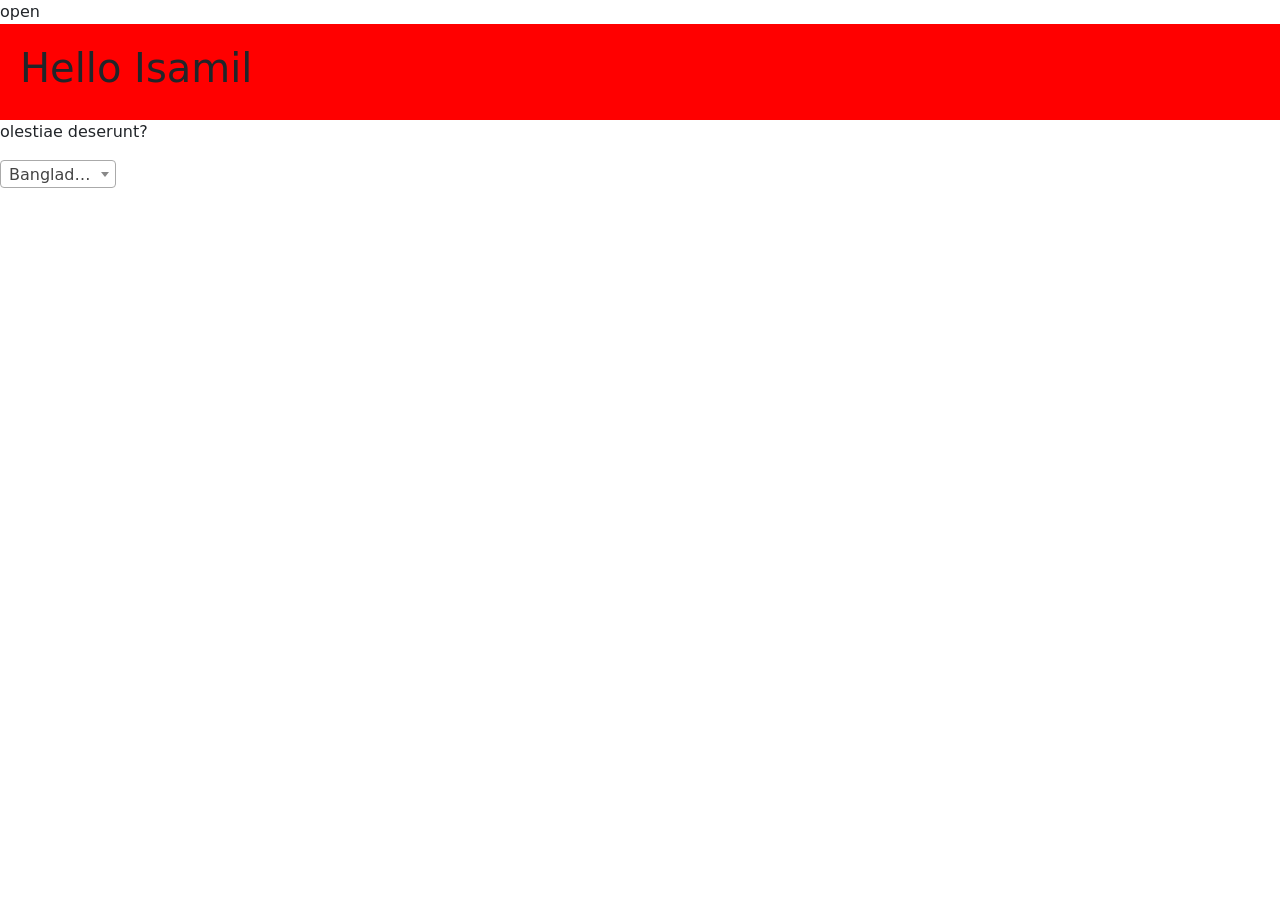
==== commit 76a2d44f: "add select 2" ====
--- a/index.html
+++ b/index.html
@@ -34,6 +34,17 @@
 
 
 
+  <select id="country">
+    <option>Bangladesh</option>
+    <option>India</option>
+    <option>USA</option>
+  </select>
+
+
+
+
+
+
 
 
   <script src="assets/js/plugin.js"></script>
